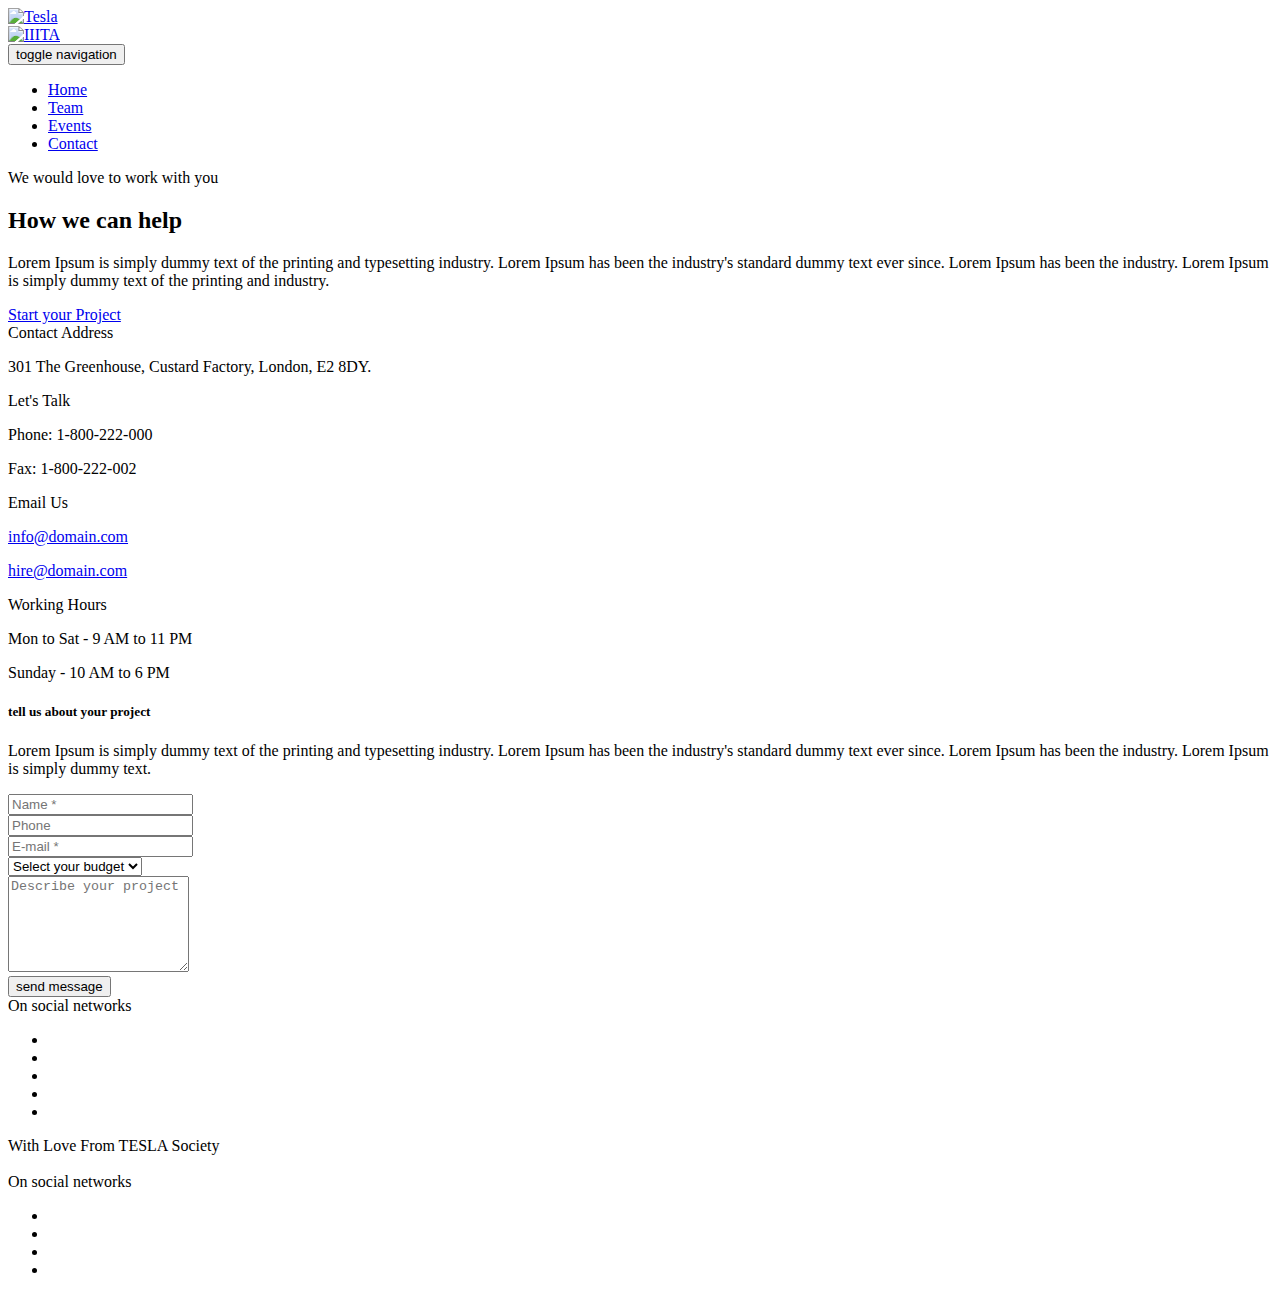
==== contact.html @ bfd26106 "IIIT logo added" ====
<!doctype html>
<html class="no-js" lang="en">
    <head>
        <!-- title -->
        <title>Contact | TESLA</title>
        <meta charset="utf-8" />
        <meta http-equiv="X-UA-Compatible" content="IE=edge" />
        <meta name="viewport" content="width=device-width,initial-scale=1.0,maximum-scale=1" />
        <meta name="author" content="ThemeZaa" />
        <!-- description -->
        <meta name="description" content="POFO is a highly creative, modern, visually stunning and Bootstrap responsive multipurpose agency and portfolio HTML5 template with 25 ready home page demos." />
        <!-- keywords -->
        <meta name="keywords" content="creative, modern, clean, bootstrap responsive, html5, css3, portfolio, blog, agency, templates, multipurpose, one page, corporate, start-up, studio, branding, designer, freelancer, carousel, parallax, photography, personal, masonry, grid, coming soon, faq" />
        <!-- favicon -->
        <link rel="shortcut icon" href="./images/favicon.png" />
        <link rel="apple-touch-icon" href="./images/apple-touch-icon-57x57.png" />
        <link rel="apple-touch-icon" sizes="72x72" href="./images/apple-touch-icon-72x72.png" />
        <link rel="apple-touch-icon" sizes="114x114" href="./images/apple-touch-icon-114x114.png" />
        <!-- animation -->
        <link rel="stylesheet" href="./css/animate.css" />
        <!-- bootstrap -->
        <link rel="stylesheet" href="./css/bootstrap.min.css" />
        <!-- et line icon --> 
        <link rel="stylesheet" href="./css/et-line-icons.css" />
        <!-- font-awesome icon -->
        <link rel="stylesheet" href="./css/font-awesome.min.css" />
        <!-- themify icon -->
        <link rel="stylesheet" href="./css/themify-icons.css" />
        <!-- swiper carousel -->
        <link rel="stylesheet" href="./css/swiper.min.css" />
        <!-- justified gallery  -->
        <link rel="stylesheet" href="./css/justified-gallery.min.css" />
        <!-- magnific popup -->
        <link rel="stylesheet" href="./css/magnific-popup.css" />
        <!-- revolution slider -->
        <link rel="stylesheet" type="text/css" href="./revolution/css/settings.css" media="screen" />
        <link rel="stylesheet" type="text/css" href="./revolution/css/layers.css" />
        <link rel="stylesheet" type="text/css" href="./revolution/css/navigation.css" />
        <!-- bootsnav -->
        <link rel="stylesheet" href="./css/bootsnav.css" />
        <!-- style -->
        <link rel="stylesheet" href="./css/style.css" />
        <!-- responsive css -->
        <link rel="stylesheet" href="./css/responsive.css" />
        <!--[if IE]>
            <script src="./js/html5shiv.js"></script>
        <![endif]-->
    <meta http-equiv="Content-Type" content="text/html; charset=utf-8" /></head>
    <body>   
        <!-- start header -->
        <header>
            <!-- start navigation -->
            <nav class="navbar navbar-default bootsnav bg-black header-dark white-link navbar-top">
                <div class="container nav-header-container">
                    <div class="row">
                        <!-- start logo -->
                        <div class="col-md-1 col-xs-5">
                            <a href="./index.html" title="Tesla" class="logo"><img src="./images/logo-white.png" alt="Tesla" class="logo-light default" /></a>
                        </div>
                        <div class="col-md-6 col-xs-5">
                            <a href="https://www.iiita.ac.in/" title="IIITA" class="logo"><img src="./images/iiita.jpg" alt="IIITA" class="logo-light default" /></a>
                        </div>
                        <!-- end logo -->
                        <div class="col-md-7 col-xs-2 width-auto pull-right accordion-menu xs-no-padding-right">
                            <button type="button" class="navbar-toggle collapsed pull-right" data-toggle="collapse" data-target="#navbar-collapse-toggle-1">
                                <span class="sr-only">toggle navigation</span>
                                <span class="icon-bar"></span>
                                <span class="icon-bar"></span>
                                <span class="icon-bar"></span>
                            </button>
                            <div class="navbar-collapse collapse pull-right" id="navbar-collapse-toggle-1">
                                <ul id="accordion" class="nav navbar-nav navbar-left no-margin alt-font text-normal" data-in="fadeIn" data-out="fadeOut">
                                    <!-- start menu item -->
                                    <li class="dropdown megamenu-fw">
                                        <a href="./index.html">Home</a><i class="fa fa-angle-down dropdown-toggle" data-toggle="dropdown" aria-hidden="true"></i>
                                        <!-- start sub menu -->
                                        
                                    </li>
                                    <!-- end menu item -->
                                    <li class="dropdown simple-dropdown"><a href="team.html">Team</a><i class="fa fa-angle-down dropdown-toggle" data-toggle="dropdown" aria-hidden="true"></i>
                                       
                                    </li>
                                    
                                    <li class="dropdown simple-dropdown"><a href="events.html">Events</a><i class="fa fa-angle-down dropdown-toggle" data-toggle="dropdown" aria-hidden="true"></i>
                                        
                                    </li>
                                    <li class="dropdown megamenu-fw">
                                        <a href="contact.html">Contact</a><i class="fa fa-angle-down dropdown-toggle" data-toggle="dropdown" aria-hidden="true"></i>
                                        
                                    </li>
                                    
                                </ul>
                            </div>
                        </div>
                        <div class="col-md-2 col-xs-5 width-auto">
                            <div class="header-social-icon xs-display-none">
                                <a href="https://www.facebook.com/Tesla.IIITA/" title="Facebook" target="_blank"><i class="fa fa-facebook" aria-hidden="true"></i></a>
                                <a href="https://twitter.com/" title="Twitter" target="_blank"><i class="fa fa-twitter"></i></a>
                            </div>
                        </div>
                    </div>
                </div>
            </nav>
            <!-- end navigation -->  
        </header>
        <!-- end header -->
        
        <!-- start help section -->
        <section class="wow fadeIn big-section">
            <div class="container">
                <div class="row">
                    <div class="col-md-8 col-sm-12 col-xs-12 text-center center-col">
                        <span class="alt-font text-small text-uppercase">We would love to work with you</span>
                        <h2 class="alt-font font-weight-600 letter-spacing-minus-1 text-extra-dark-gray">How we can help</h2>
                        <p class="width-75 center-col xs-width-100">Lorem Ipsum is simply dummy text of the printing and typesetting industry. Lorem Ipsum has been the industry's standard dummy text ever since. Lorem Ipsum has been the industry. Lorem Ipsum is simply dummy text of the printing and industry.</p>
                        <a href="#start-your-project" class="btn btn-large btn-transparent-dark-gray margin-10px-top inner-link">Start your Project</a>
                    </div>
                </div>
            </div>
        </section>
        <!-- end help section -->
        <!-- start contact section -->
        <section class="no-padding bg-extra-dark-gray">
            <div class="container-fluid">
                <div class="row equalize sm-equalize-auto">
                    <div class="col-md-6 col-sm-12 no-padding cover-background sm-height-450px xs-height-350px wow fadeInLeft" style="background: url(./images/contact-img2.jpg)"></div>
                    <div class="col-md-6 col-sm-12 no-padding col-2-nth wow fadeInRight">
                        <!-- start contact item -->
                        <div class="col-md-6 col-sm-6 col-xs-12 display-table bg-extra-dark-gray height-350px last-paragraph-no-margin">
                            <div class="display-table-cell vertical-align-middle text-center">
                                <i class="icon-map text-deep-pink icon-medium margin-25px-bottom"></i>
                                <div class="text-white text-uppercase alt-font font-weight-500 margin-5px-bottom">Contact Address</div>
                                <p class="width-60 md-width-80 center-col text-medium">301 The Greenhouse, Custard Factory, London, E2 8DY.</p>
                            </div>
                        </div>
                        <!-- end contact item -->
                        <!-- start contact item -->
                        <div class="col-md-6 col-sm-6 col-xs-12 display-table bg-black height-350px last-paragraph-no-margin">
                            <div class="display-table-cell vertical-align-middle text-center">
                                <i class="icon-chat text-deep-pink icon-medium margin-25px-bottom"></i>
                                <div class="text-white text-uppercase alt-font font-weight-500 margin-5px-bottom">Let's Talk</div>
                                <p class="center-col text-medium no-margin">Phone: 1-800-222-000</p>
                                <p class="center-col text-medium">Fax: 1-800-222-002</p>
                            </div>
                        </div>
                        <!-- end contact item -->
                        <!-- start contact item -->
                        <div class="col-md-6 col-sm-6 col-xs-12 display-table bg-black height-350px last-paragraph-no-margin">
                            <div class="display-table-cell vertical-align-middle text-center">
                                <i class="icon-envelope text-deep-pink icon-medium margin-25px-bottom"></i>
                                <div class="text-white text-uppercase alt-font font-weight-500 margin-5px-bottom">Email Us</div>
                                <p class="center-col text-medium no-margin"><a href="mailto:info@domain.com">info@domain.com</a></p>
                                <p class="center-col text-medium"><a href="mailto:hire@domain.com">hire@domain.com</a></p>
                            </div>
                        </div>
                        <!-- end contact item -->
                        <!-- start contact item -->
                        <div class="col-md-6 col-sm-6 col-xs-12 display-table bg-extra-dark-gray height-350px last-paragraph-no-margin">
                            <div class="display-table-cell vertical-align-middle text-center">
                                <i class="icon-clock text-deep-pink icon-medium margin-25px-bottom"></i>
                                <div class="text-white text-uppercase alt-font font-weight-500 margin-5px-bottom">Working Hours</div>
                                <p class="center-col text-medium no-margin">Mon to Sat - 9 AM to 11 PM</p>
                                <p class="center-col text-medium">Sunday - 10 AM to 6 PM</p>
                            </div>
                        </div>
                        <!-- end contact item -->
                    </div>
                </div>
            </div>
        </section>
        <!-- end contact section -->        
        <!-- start form section -->
        <section class="wow fadeIn" id="start-your-project">
            <div class="container">
                <div class="row">
                    <div class="col-lg-6 col-md-6 col-sm-8 col-xs-12 center-col margin-eight-bottom sm-margin-40px-bottom xs-margin-30px-bottom text-center last-paragraph-no-margin">
                        <h5 class="alt-font font-weight-600 text-extra-dark-gray text-uppercase">tell us about your project</h5>
                        <p>Lorem Ipsum is simply dummy text of the printing and typesetting industry. Lorem Ipsum has been the industry's standard dummy text ever since. Lorem Ipsum has been the industry. Lorem Ipsum is simply dummy text.</p>
                    </div>  
                </div>
                <form id="project-contact-form" action="javascript:void(0)" method="post" />
                    <div class="row">
                         <div class="col-md-12">
                            <div id="success-project-contact-form" class="no-margin-lr"></div>
                        </div>
                        <div class="col-md-6">
                            <input type="text" name="name" id="name" placeholder="Name *" class="big-input" />
                        </div>
                        <div class="col-md-6">
                            <input type="text" name="phone" id="phone" placeholder="Phone" class="big-input" />
                        </div>
                        <div class="col-md-6">
                            <input type="text" name="email" id="email" placeholder="E-mail *" class="big-input" />
                        </div>
                        <div class="col-md-6">
                            <div class="select-style big-select">
                                <select name="budget" id="budget" class="bg-transparent no-margin-bottom">
                                     <option value="" />Select your budget
                                    <option value="$500 - $1000" />$500 - $1000
                                    <option value="$1000 - $2000" />$1000 - $2000
                                    <option value="$2000 - $5000" />$2000 - $5000
                                </select>
                            </div>
                        </div>
                        <div class="col-md-12">
                            <textarea name="comment" id="comment" placeholder="Describe your project" rows="6" class="big-textarea"></textarea>
                        </div>
                        <div class="col-md-12 text-center">
                            <button id="project-contact-us-button" type="submit" class="btn btn-transparent-dark-gray btn-large margin-20px-top">send message</button>
                        </div>
                    </div>
                </form>
            </div>
        </section>
        <!-- end form section -->
        <section class="wow fadeIn bg-light-gray">
            <div class="container">
                <div class="row">
                    <div class="col-md-12 text-center social-style-4 border round">
                        <span class="text-medium font-weight-500 text-uppercase display-block alt-font text-extra-dark-gray margin-30px-bottom">On social networks</span>
                        <div class="social-icon-style-4">
                            <ul class="margin-30px-top large-icon">
                                <li><a class="facebook" href="http://facebook.com" target="_blank"><i class="fa fa-facebook"></i><span></span></a></li>
                                <li><a class="twitter" href="http://twitter.com" target="_blank"><i class="fa fa-twitter"></i><span></span></a></li>
                                <li><a class="google" href="http://google.com" target="_blank"><i class="fa fa-google"></i><span></span></a></li>
                                <li><a class="dribbble" href="http://dribbble.com" target="_blank"><i class="fa fa-dribbble"></i><span></span></a></li>
                                <li><a class="linkedin" href="http://linkedin.com" target="_blank"><i class="fa fa-linkedin "></i><span></span></a></li>
                            </ul>
                        </div>
                    </div>
                </div>
            </div>
        </section>
        <!-- start footer --> 
        <footer class="footer-center-logo-dark bg-extra-dark-gray padding-five-tb xs-padding-30px-tb">
            <div class="container">
                <div class="row equalize xs-equalize-auto">
                    <!-- start copyright -->
                    <div class="col-md-4 col-sm-5 col-xs-12 text-small text-center alt-font display-table xs-text-center xs-margin-15px-bottom">
                        <div class="display-table-cell vertical-align-middle">
                            With Love From TESLA Society
                        </div>
                    </div>
                    <!-- end copyright -->
                    <!-- start logo -->
                    <div class="col-md-4 col-sm-2 col-xs-12 text-center display-table xs-margin-10px-bottom">
                        <div class="display-table-cell vertical-align-middle">
                            <a href="./index.html"><img class="footer-logo" src="./images/logo-white.png" alt="" /></a>
                        </div>
                    </div>
                    <!-- end logo -->
                    <!-- start social media -->
                    <div class="col-md-4 col-sm-5 col-xs-12 col-xs-12 text-center display-table xs-text-center">
                        <div class="display-table-cell vertical-align-middle">
                            <span class="alt-font text-small margin-20px-right">On social networks</span>
                            <div class="social-icon-style-8 display-inline-block vertical-align-middle">
                                <ul class="small-icon no-margin-bottom">
                                    <li><a class="facebook text-white" href="https://www.facebook.com/Tesla.IIITA/" target="_blank"><i class="fa fa-facebook" aria-hidden="true"></i></a></li>
                                    <li><a class="twitter text-white" href="https://twitter.com/" target="_blank"><i class="fa fa-twitter"></i></a></li>
                                    <li><a class="google text-white" href="https://plus.google.com" target="_blank"><i class="fa fa-google-plus"></i></a></li>
                                    <li><a class="instagram text-white" href="https://instagram.com/" target="_blank"><i class="fa fa-instagram no-margin-right" aria-hidden="true"></i></a></li>
                                </ul>
                            </div>
                        </div>
                    </div>
                    <!-- end social media -->
                </div>
            </div>
        </footer>
        <!-- end footer -->
        <!-- start scroll to top -->
        <a class="scroll-top-arrow" href="javascript:void(0);"><i class="ti-arrow-up"></i></a>
        <!-- end scroll to top  -->
        <!-- javascript libraries -->
        <script type="text/javascript" src="./js/jquery.js"></script>
        <script type="text/javascript" src="./js/modernizr.js"></script>
        <script type="text/javascript" src="./js/bootstrap.min.js"></script>
        <script type="text/javascript" src="./js/jquery.easing.1.3.js"></script>
        <script type="text/javascript" src="./js/skrollr.min.js"></script>
        <script type="text/javascript" src="./js/smooth-scroll.js"></script>
        <script type="text/javascript" src="./js/jquery.appear.js"></script>
        <!-- menu navigation -->
        <script type="text/javascript" src="./js/bootsnav.js"></script>
        <script type="text/javascript" src="./js/jquery.nav.js"></script>
        <!-- animation -->
        <script type="text/javascript" src="./js/wow.min.js"></script>
        <!-- page scroll -->
        <script type="text/javascript" src="./js/page-scroll.js"></script>
        <!-- swiper carousel -->
        <script type="text/javascript" src="./js/swiper.min.js"></script>
        <!-- counter -->
        <script type="text/javascript" src="./js/jquery.count-to.js"></script>
        <!-- parallax -->
        <script type="text/javascript" src="./js/jquery.stellar.js"></script>
        <!-- magnific popup -->
        <script type="text/javascript" src="./js/jquery.magnific-popup.min.js"></script>
        <!-- portfolio with shorting tab -->
        <script type="text/javascript" src="./js/isotope.pkgd.min.js"></script>
        <!-- images loaded -->
        <script type="text/javascript" src="./js/imagesloaded.pkgd.min.js"></script>
        <!-- pull menu -->
        <script type="text/javascript" src="./js/classie.js"></script>
        <script type="text/javascript" src="./js/hamburger-menu.js"></script>
        <!-- counter  -->
        <script type="text/javascript" src="./js/counter.js"></script>
        <!-- fit video  -->
        <script type="text/javascript" src="./js/jquery.fitvids.js"></script>
        <!-- equalize -->
        <script type="text/javascript" src="./js/equalize.min.js"></script>
        <!-- skill bars  -->
        <script type="text/javascript" src="./js/skill.bars.jquery.js"></script> 
        <!-- justified gallery  -->
        <script type="text/javascript" src="./js/justified-gallery.min.js"></script>
        <!--pie chart-->
        <script type="text/javascript" src="./js/jquery.easypiechart.min.js"></script>
        <!-- instagram -->
        <script type="text/javascript" src="./js/instafeed.min.js"></script>
        <!-- retina -->
        <script type="text/javascript" src="./js/retina.min.js"></script>
        <!-- revolution -->
        <script type="text/javascript" src="./revolution/js/jquery.themepunch.tools.min.js"></script>
        <script type="text/javascript" src="./revolution/js/jquery.themepunch.revolution.min.js"></script>
        <!-- revolution slider extensions (load below extensions JS files only on local file systems to make the slider work! The following part can be removed on server for on demand loading) -->
        <!--<script type="text/javascript" src="revolution/js/extensions/revolution.extension.actions.min.js"></script>
        <script type="text/javascript" src="revolution/js/extensions/revolution.extension.carousel.min.js"></script>
        <script type="text/javascript" src="revolution/js/extensions/revolution.extension.kenburn.min.js"></script>
        <script type="text/javascript" src="revolution/js/extensions/revolution.extension.layeranimation.min.js"></script>
        <script type="text/javascript" src="revolution/js/extensions/revolution.extension.migration.min.js"></script>
        <script type="text/javascript" src="revolution/js/extensions/revolution.extension.navigation.min.js"></script>
        <script type="text/javascript" src="revolution/js/extensions/revolution.extension.parallax.min.js"></script>
        <script type="text/javascript" src="revolution/js/extensions/revolution.extension.slideanims.min.js"></script>
        <script type="text/javascript" src="revolution/js/extensions/revolution.extension.video.min.js"></script>-->
        <!-- setting -->
        <script type="text/javascript" src="./js/main.js"></script>
    </body>
</html>
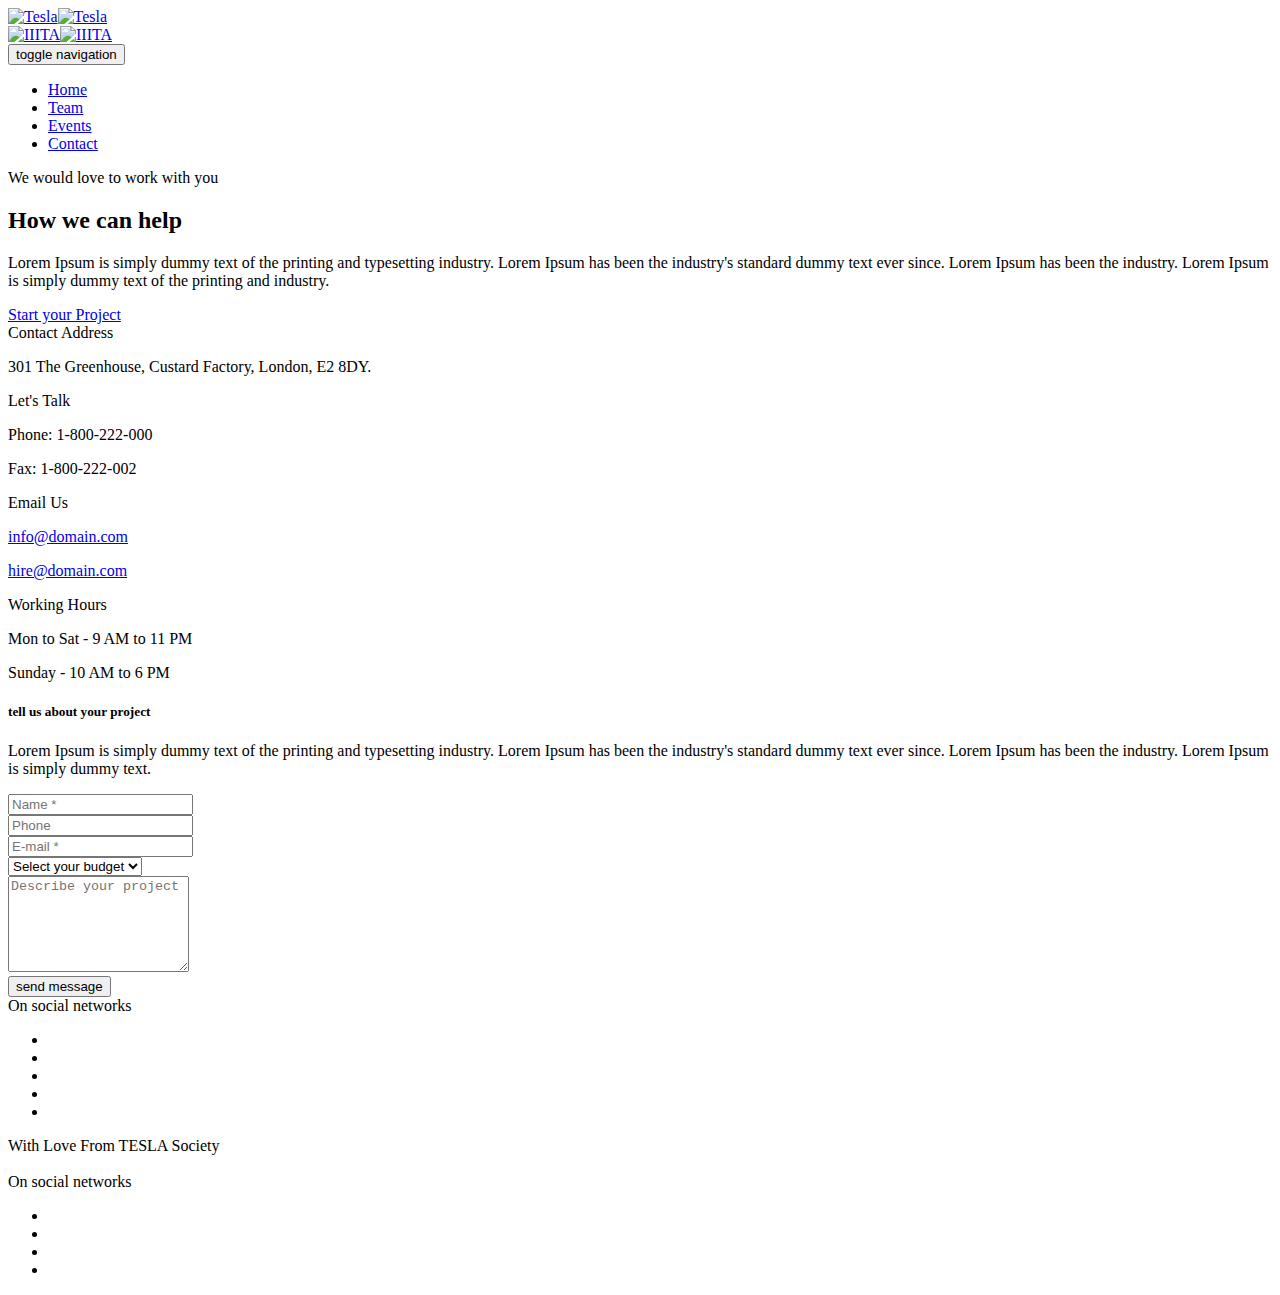
==== commit 244e4554: "Logo fixed" ====
--- a/contact.html
+++ b/contact.html
@@ -54,11 +54,11 @@
                 <div class="container nav-header-container">
                     <div class="row">
                         <!-- start logo -->
-                        <div class="col-md-1 col-xs-5">
-                            <a href="./index.html" title="Tesla" class="logo"><img src="./images/logo-white.png" alt="Tesla" class="logo-light default" /></a>
+                         <div class="col-md-1 col-xs-5">
+                            <a href="./index.html" title="Tesla" class="logo"><img src="./images/logo-white.png" alt="Tesla" class="logo-light default" /><img src="./images/logo.png" class="logo-dark" alt="Tesla" /></a>
                         </div>
                         <div class="col-md-6 col-xs-5">
-                            <a href="https://www.iiita.ac.in/" title="IIITA" class="logo"><img src="./images/iiita.jpg" alt="IIITA" class="logo-light default" /></a>
+                            <a href="https://www.iiita.ac.in/" title="IIITA" class="logo"><img src="./images/iiita.jpg" alt="IIITA" class="logo-light default" /><img src="./images/iiita.jpg" class="logo-dark" alt="IIITA" /></a>
                         </div>
                         <!-- end logo -->
                         <div class="col-md-7 col-xs-2 width-auto pull-right accordion-menu xs-no-padding-right">
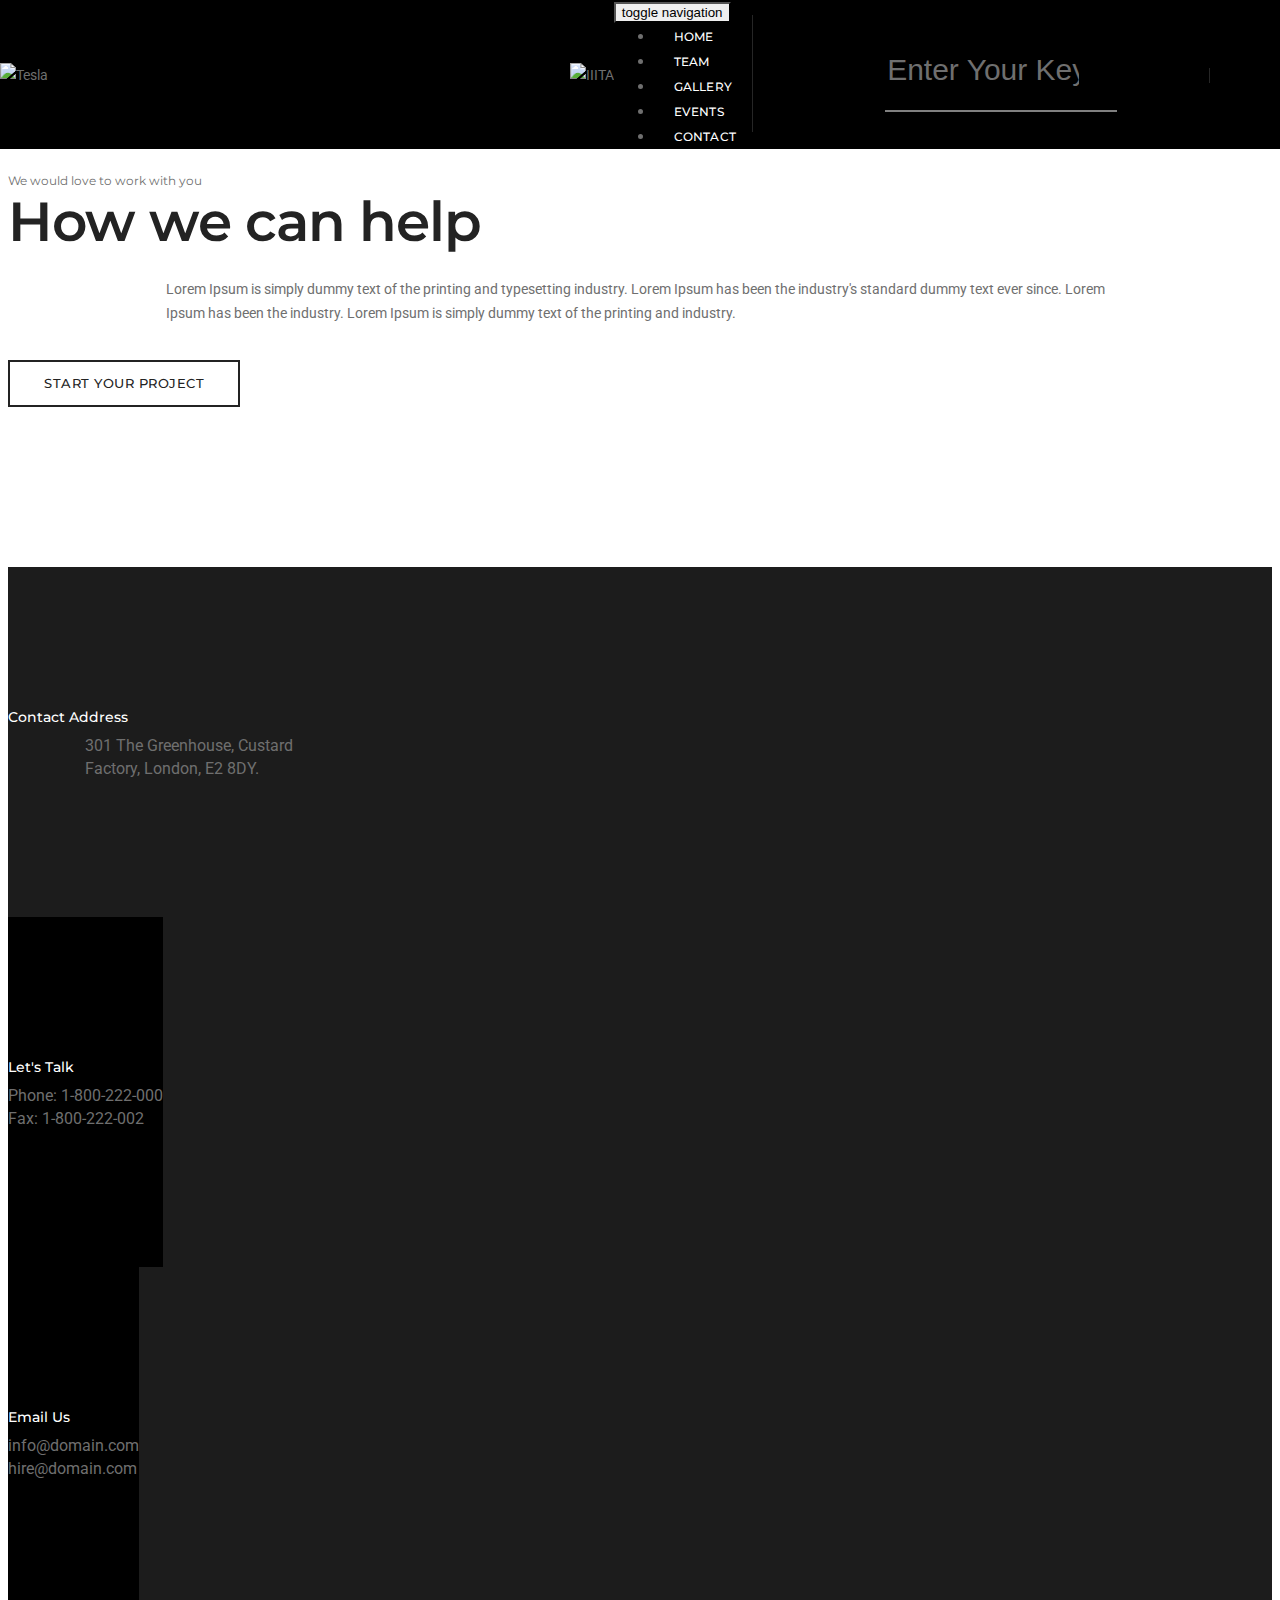
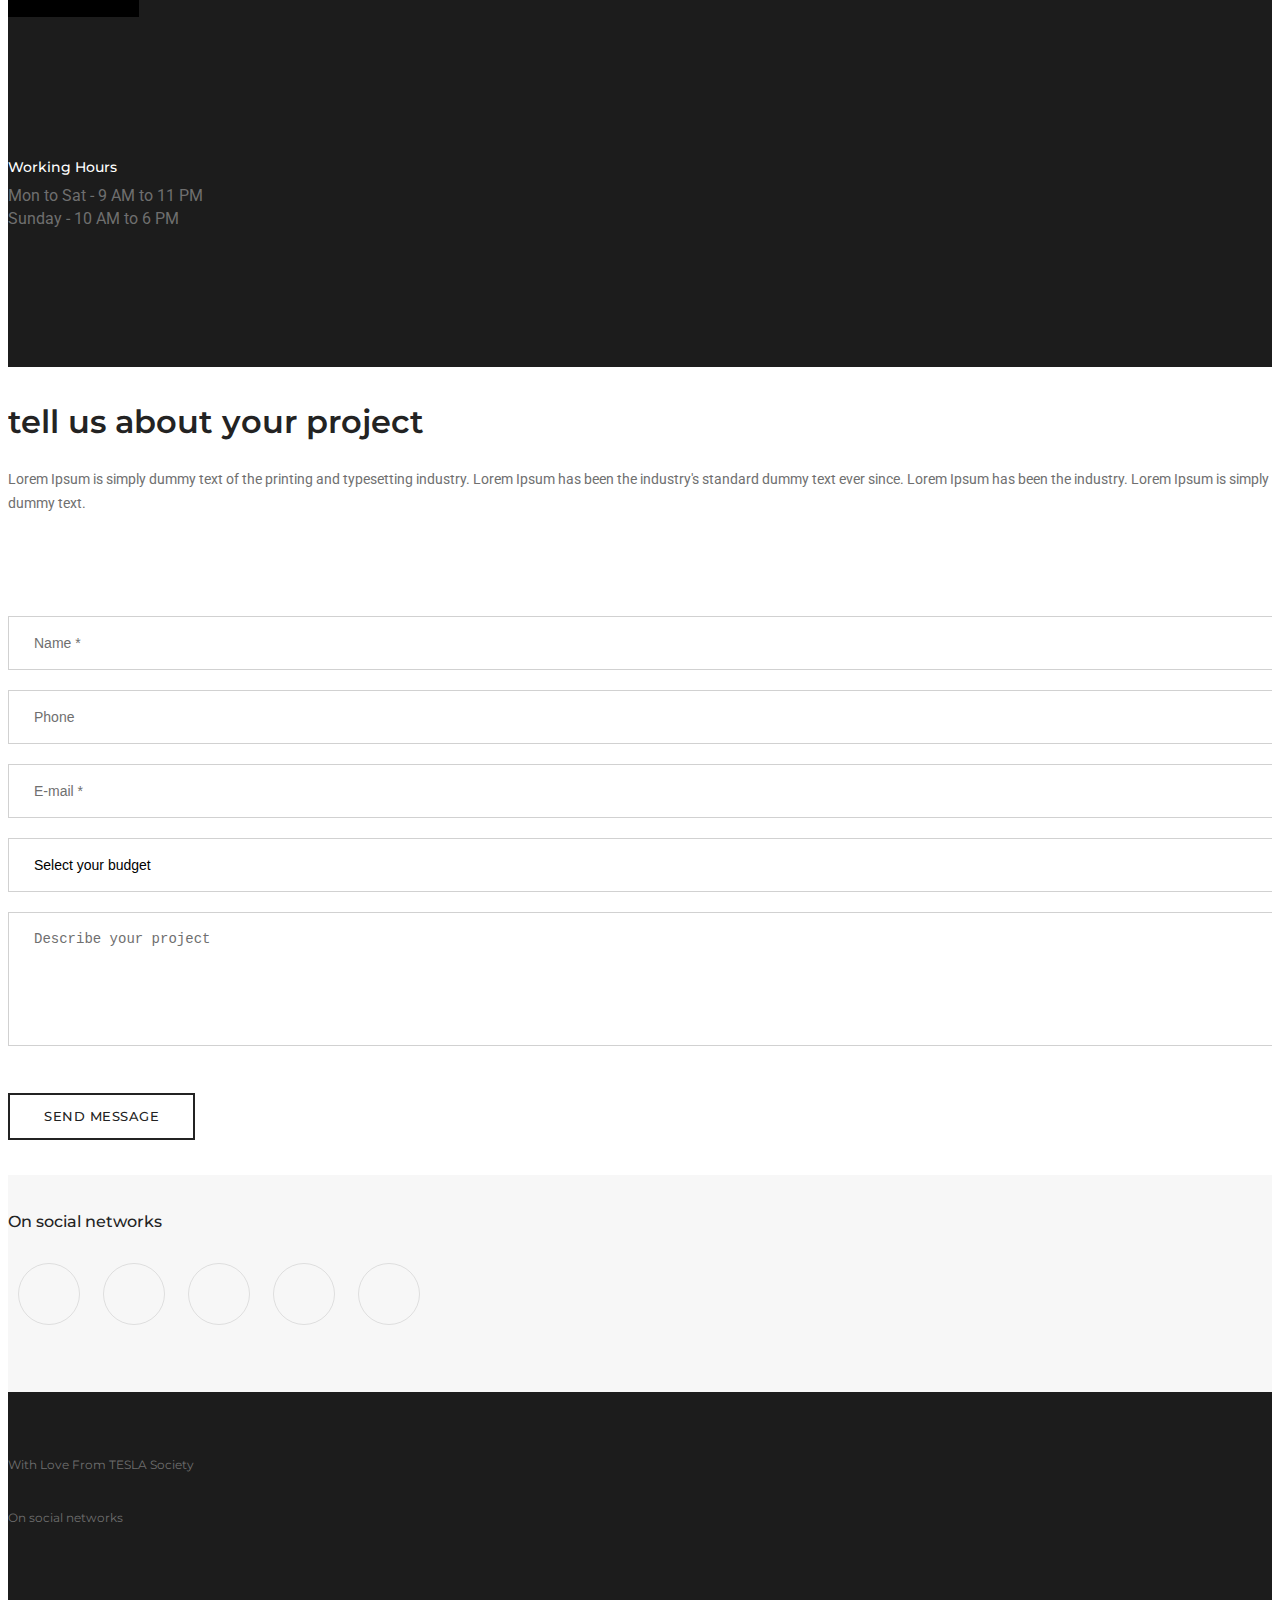
==== commit 7f655fdf: "all changes made" ====
--- a/contact.html
+++ b/contact.html
@@ -54,14 +54,14 @@
                 <div class="container nav-header-container">
                     <div class="row">
                         <!-- start logo -->
-                         <div class="col-md-1 col-xs-5">
-                            <a href="./index.html" title="Tesla" class="logo"><img src="./images/logo-white.png" alt="Tesla" class="logo-light default" /><img src="./images/logo.png" class="logo-dark" alt="Tesla" /></a>
-                        </div>
-                        <div class="col-md-6 col-xs-5">
-                            <a href="https://www.iiita.ac.in/" title="IIITA" class="logo"><img src="./images/iiita.jpg" alt="IIITA" class="logo-light default" /><img src="./images/iiita.jpg" class="logo-dark" alt="IIITA" /></a>
+                        <div class="col-md-1 col-xs-4">
+                            <a href="./index.html" title="Tesla" class="logo"><img src="./images/logo-white.png" alt="Tesla" class="logo-light default" /></a>
+                        </div>
+                        <div class="col-md-3 col-xs-4">
+                            <a href="https://www.iiita.ac.in/" title="IIITA" class="logo"><img src="./images/iiita.jpg" alt="IIITA" class="logo-light default" /></a>
                         </div>
                         <!-- end logo -->
-                        <div class="col-md-7 col-xs-2 width-auto pull-right accordion-menu xs-no-padding-right">
+                        <div class="col-md-8 col-xs-4 width-auto pull-right accordion-menu xs-no-padding-right">
                             <button type="button" class="navbar-toggle collapsed pull-right" data-toggle="collapse" data-target="#navbar-collapse-toggle-1">
                                 <span class="sr-only">toggle navigation</span>
                                 <span class="icon-bar"></span>
@@ -72,20 +72,23 @@
                                 <ul id="accordion" class="nav navbar-nav navbar-left no-margin alt-font text-normal" data-in="fadeIn" data-out="fadeOut">
                                     <!-- start menu item -->
                                     <li class="dropdown megamenu-fw">
-                                        <a href="./index.html">Home</a><i class="fa fa-angle-down dropdown-toggle" data-toggle="dropdown" aria-hidden="true"></i>
+                                        <a href="javascript:void(0);">Home</a><i class="fa dropdown-toggle" data-toggle="dropdown" aria-hidden="true"></i>
                                         <!-- start sub menu -->
                                         
                                     </li>
                                     <!-- end menu item -->
-                                    <li class="dropdown simple-dropdown"><a href="team.html">Team</a><i class="fa fa-angle-down dropdown-toggle" data-toggle="dropdown" aria-hidden="true"></i>
+                                    <li class="dropdown simple-dropdown"><a href="team.html">Team</a><i class="fa dropdown-toggle" data-toggle="dropdown" aria-hidden="true"></i>
                                        
                                     </li>
+                                    <li class="dropdown simple-dropdown"><a href="gallery.html">Gallery</a><i class="fa dropdown-toggle" data-toggle="dropdown" aria-hidden="true"></i>
+                                           
+                                    </li>
                                     
-                                    <li class="dropdown simple-dropdown"><a href="events.html">Events</a><i class="fa fa-angle-down dropdown-toggle" data-toggle="dropdown" aria-hidden="true"></i>
+                                    <li class="dropdown simple-dropdown"><a href="events.html">Events</a><i class="fa dropdown-toggle" data-toggle="dropdown" aria-hidden="true"></i>
                                         
                                     </li>
                                     <li class="dropdown megamenu-fw">
-                                        <a href="contact.html">Contact</a><i class="fa fa-angle-down dropdown-toggle" data-toggle="dropdown" aria-hidden="true"></i>
+                                        <a href="contact.html">Contact</a><i class="fa dropdown-toggle" data-toggle="dropdown" aria-hidden="true"></i>
                                         
                                     </li>
                                     
@@ -93,9 +96,20 @@
                             </div>
                         </div>
                         <div class="col-md-2 col-xs-5 width-auto">
+                            <div class="header-searchbar">
+                                <a href="#search-header" class="header-search-form text-white"><i class="fa fa-search search-button"></i></a>
+                                <!-- search input-->
+                                <form id="search-header" method="post" action="search-result.html" name="search-header" class="mfp-hide search-form-result" />
+                                    <div class="search-form position-relative">
+                                        <button type="submit" class="fa fa-search close-search search-button"></button>
+                                        <input type="text" name="search" class="search-input" placeholder="Enter your keywords..." autocomplete="off" />
+                                    </div>
+                                </form>
+                            </div>
                             <div class="header-social-icon xs-display-none">
-                                <a href="https://www.facebook.com/Tesla.IIITA/" title="Facebook" target="_blank"><i class="fa fa-facebook" aria-hidden="true"></i></a>
+                                <a href="https://www.facebook.com/" title="Facebook" target="_blank"><i class="fa fa-facebook" aria-hidden="true"></i></a>
                                 <a href="https://twitter.com/" title="Twitter" target="_blank"><i class="fa fa-twitter"></i></a>
+                                <a href="https://dribbble.com/" title="Dribbble" target="_blank"><i class="fa fa-dribbble"></i></a>                          
                             </div>
                         </div>
                     </div>
--- a/css/style.css
+++ b/css/style.css
@@ -0,0 +1,3771 @@
+@charset "utf-8";
+
+/* ----------------------------------
+
+Name: style.css
+Version: 1.0
+
+-------------------------------------
+
+Table of contents
+        
+    01. Google font
+    02. Reset
+    03. Typography
+    04. Background color
+    05. Custom
+    06. Button
+    07. Border
+    08. Aside style
+    09. Video
+    10. Background image
+    11. Icon
+    12. Magnific popup
+    13. Header
+    14. Page title
+    15. Swiper carousel
+    16. Slider and parallax typography
+    17. Portfolio
+    18. Elements
+    19. Blog
+    20. Footer
+    21. Home page
+    22. Others
+
+*/
+
+/* ===================================
+    Google font
+====================================== */
+
+@import url('https://fonts.googleapis.com/css?family=Roboto:400,100,300,500,700,900');
+@import url('https://fonts.googleapis.com/css?family=Montserrat:100,200,300,400,500,600,700,800,900');
+
+/* ===================================
+    Reset
+====================================== */
+
+body{ font-family: 'Roboto', sans-serif; -webkit-font-smoothing: antialiased;  font-smoothing: antialiased; font-size:14px; color:#6f6f6f; font-weight: 400;line-height: 24px;}
+body, html { height: 100%; -moz-osx-font-smoothing: grayscale;}
+a, a:active, a:focus { color: #6f6f6f; text-decoration: none; }
+a:hover, a:active{color: #ff214f; text-decoration: none;}
+a:focus, a:active, button:focus, button:active,.btn.active.focus, .btn.active:focus, .btn.focus, .btn:active.focus, .btn:active:focus, .btn:focus {outline: none;}
+img {max-width:100%; height:auto; }
+video { background-size: cover; display: table-cell; vertical-align: middle; width: 100%; }
+input, textarea, select{ border: 1px solid #d1d1d1; font-size: 14px;  padding: 8px 15px; width: 100%; margin: 0 0 20px 0; max-width: 100%; resize: none;}
+input[type="submit"] { width: auto}
+input[type="button"], input[type="text"], input[type="email"], input[type="search"], input[type="password"], textarea, input[type="submit"] { -webkit-appearance: none; outline: none;}
+input:focus, textarea:focus{ border-color: #585858; outline: none; }
+input[type="button"]:focus{ outline: none; }
+select::-ms-expand{ display:none;}
+iframe { border: 0;}
+p {margin: 0 0 25px}
+b, strong { font-weight: 600;}
+.last-paragraph-no-margin p:last-of-type {margin-bottom:0}
+.alt-font strong {font-weight: 600 }
+ul, ol, dl {list-style-position: outside; margin-bottom: 25px}
+*{transition-timing-function: ease-in-out; -ms-transition-timing-function: ease-in-out; -moz-transition-timing-function: ease-in-out; -webkit-transition-timing-function: ease-in-out; -o-transition-timing-function: ease-in-out; transition-duration: .2s; -ms-transition-duration: .2s; -moz-transition-duration: .2s; -webkit-transition-duration: .2s; -o-transition-duration: .2s;}
+*:hover{transition-timing-function: ease-in-out; -ms-transition-timing-function: ease-in-out; -moz-transition-timing-function: ease-in-out; -webkit-transition-timing-function: ease-in-out; -o-transition-timing-function: ease-in-out; transition-duration: .2s; -ms-transition-duration: .2s; -moz-transition-duration: .2s; -webkit-transition-duration: .2s; -o-transition-duration: .2s; }
+::selection { color: #000; background:#dbdbdb; }
+::-moz-selection { color:#000; background:#dbdbdb; }
+::-webkit-input-placeholder { color: #6f6f6f; text-overflow: ellipsis;}
+::-moz-placeholder { color: #6f6f6f; text-overflow: ellipsis; opacity:1;} 
+:-ms-input-placeholder { color: #6f6f6f; text-overflow: ellipsis; opacity:1;}
+
+/* ===================================
+    Typography
+====================================== */
+
+/* font family */
+.alt-font {font-family: 'Montserrat', sans-serif;}
+.main-font {font-family: 'Roboto', sans-serif;}
+
+/* heading */
+h1, h2, h3, h4, h5, h6 {margin:0 0 25px; padding:0; letter-spacing: 0; font-weight: 400;}
+h1 {font-size:70px; line-height: 70px;}
+h2 {font-size:55px; line-height:60px}
+h3 {font-size:48px; line-height:54px}
+h4 {font-size:40px; line-height:46px}
+h5 {font-size:32px; line-height:40px}
+h6 {font-size:25px; line-height:30px}
+
+/* text size */
+.text-extra-small {font-size:11px; line-height:14px}
+.text-small {font-size:12px; line-height:20px}
+.text-medium {font-size:16px; line-height:23px}
+.text-large {font-size:18px; line-height:26px}
+.text-extra-large {font-size: 20px; line-height:26px}
+.title-large {font-size: 100px; line-height:95px}
+.title-extra-large {font-size: 130px; line-height:120px}
+
+/* text color */
+.text-white {color:#FFF}
+.text-black {color:#000}
+.text-extra-dark-gray {color:#232323}
+.text-dark-gray {color:#626262}
+.text-extra-medium-gray {color:#757575}
+.text-medium-gray {color:#939393}
+.text-extra-light-gray {color:#b7b7b7}
+.text-light-gray {color:#d6d5d5}
+.text-very-light-gray {color:#ededed}
+.text-deep-pink {color:#ff214f}
+
+/* dropcap */
+.first-letter {float: left; font-size: 50px; line-height: auto; margin: 0 20px 0 0; text-align: center; padding: 10px 0; font-weight: 600}
+.first-letter-big {float: left; font-size: 110px; line-height: 110px; margin: 0 20px 0 0; padding:0 8px;  text-align: center; font-weight: 600; position: relative;}
+.first-letter-big:before {position: absolute; border-bottom: 1px solid; content: ""; display: block;  width: 100%; top: 55%; left: 0}
+.first-letter-block {  font-size: 30px; height: 55px; line-height: 22px; padding: 15px 0; width: 55px; font-weight: 500; margin-top: 5px }
+.first-letter-block-round { border-radius:6px; border:1px solid;}
+.first-letter-round {border-radius: 50%; font-size:35px; padding: 15px; width: 65px; height: 65px; line-height: 32px;}
+
+/* blockquote */
+blockquote {padding: 20px 30px}
+blockquote  p {font-size: 18px; line-height: 30px; margin-bottom: 17px !important; font-weight: 300 }
+blockquote {border-left: 2px solid; padding: 15px 40px; margin: 45px 0}
+blockquote footer {color: #939393;}
+.blog-image blockquote {padding: 60px; border: 0; margin: 0;}
+.blog-image blockquote h6:before {content:"\e67f"; font-family:'themify'; font-size: 40px; top:5px; position: relative; margin-right: 12px; color: #ff214f}
+
+/* text link hover color */
+a.text-link-white, a.text-link-white i {color:#ffffff}
+a.text-link-white:hover, a.text-link-white:hover i, a.text-link-white:focus, a.text-link-white:focus i {color:#ff214f}
+a.text-link-black, a.text-link-black i {color:#000000}
+a.text-link-dark-gray {color:#939393}
+a.text-link-dark-gray:hover, .text-link-dark-gray:focus {color:#232323}
+a.text-link-extra-dark-gray {color:#232323}
+a.text-link-extra-dark-gray:hover, a.text-link-extra-dark-gray:focus {color:#000000}
+a.text-link-deep-pink, a.text-link-deep-pink i {color:#ff214f}
+a.text-link-deep-pink:hover, a.text-link-deep-pink:hover i, a.text-link-deep-pink:focus, a.text-link-deep-pink:focus i {color:#fff}
+
+/* hover color */
+a.text-white-hover:hover, a.text-white-hover:focus {color:#fff}
+a.text-black-hover:hover, a.text-black-hover:focus {color:#000}
+a.text-deep-pink-hover:hover, a.text-deep-pink-hover:focus {color:#ff214f}
+a.text-extra-dark-gray-hover:hover {color:#232323}
+a.text-dark-gray-hover:hover {color:#626262}
+a.text-extra-medium-gray-hover:hover {color:#757575}
+a.text-medium-gray-hover:hover {color:#939393}
+a.text-extra-light-gray-hover:hover {color:#b7b7b7}
+a.text-light-gray-hover:hover {color:#d6d5d5}
+a.text-very-light-gray-hover:hover {color:#ededed}
+
+/* letter spacing */
+.no-letter-spacing {letter-spacing:0px}
+.letter-spacing-1 {letter-spacing:1px}
+.letter-spacing-2 {letter-spacing:2px}
+.letter-spacing-3 {letter-spacing:3px}
+.letter-spacing-4 {letter-spacing:4px}
+.letter-spacing-5 {letter-spacing:5px}
+.letter-spacing-6 {letter-spacing:6px}
+.letter-spacing-7 {letter-spacing:7px}
+.letter-spacing-8 {letter-spacing:8px}
+.letter-spacing-9 {letter-spacing:9px}
+.letter-spacing-10 {letter-spacing:10px}
+.letter-spacing-minus-1 {letter-spacing:-1px}
+.letter-spacing-minus-2 {letter-spacing:-2px}
+.letter-spacing-minus-3 {letter-spacing:-3px}
+.letter-spacing-minus-4 {letter-spacing:-4px}
+.letter-spacing-minus-5 {letter-spacing:-5px}
+.letter-spacing-minus-6 {letter-spacing:-6px}
+.letter-spacing-minus-7 {letter-spacing:-7px}
+.letter-spacing-minus-8 {letter-spacing:-8px}
+.letter-spacing-minus-9 {letter-spacing:-9px}
+.letter-spacing-minus-10 {letter-spacing:-10px}
+
+/* font weight */
+.font-weight-100 {font-weight:100}
+.font-weight-200 {font-weight:200}
+.font-weight-300 {font-weight:300}
+.font-weight-400 {font-weight:400}
+.font-weight-500 {font-weight:500}
+.font-weight-600 {font-weight:600}
+.font-weight-700 {font-weight:700}
+.font-weight-900 {font-weight:900}
+
+/* text property */
+.text-transform-unset {text-transform:unset}
+.text-decoration-underline {text-decoration:underline; }
+.text-decoration-line-through {text-decoration:line-through;}
+.line-height-unset {line-height: unset}
+.line-height-normal {line-height: normal}
+.line-height-none {line-height:0}
+.word-wrap {word-wrap: break-word}
+.text-nowrap{white-space: nowrap;}
+.text-transform-none {text-transform:none}
+.title-line-through {padding: 0 15px}
+.text-middle-line {position: relative; white-space: nowrap}
+.text-outside-line {position: relative}
+.text-outside-line::before {border-top: 1px solid; content: ""; height: 0; left: auto; position: absolute; right: -60px; top: 50%; width: 40px; opacity: .4; }
+.text-outside-line::after {border-top: 1px solid; content: ""; height: 0; left: auto; position: absolute; left: -60px; top: 50%; width: 40px; opacity: .4; }
+.text-leftside-line {position: relative; padding-left: 35px }
+.text-leftside-line:before {border-top: 1px solid; content: ""; height: 0; left: auto; position: absolute; left: 0; top: 45%; width: 25px; opacity: .7}
+.text-outside-line-full {position: relative; display: inline-block}
+.text-outside-line-full::before {content: ""; position: absolute; top: 50%; height: 1px; width: 99%; display: block; border-bottom:1px solid; right: 100%; margin-right: 25px; opacity: .15}
+.text-outside-line-full::after {content: ""; position: absolute; top: 50%; height: 1px; width: 99%; display: block; border-bottom:1px solid; left: 100%; margin-left: 25px; opacity: .15 }
+.text-middle-line:before {border-bottom: 1px solid; position: absolute; content: ""; width: 100%; top: 53%; opacity: 0.35}
+.text-bottom-line {width: 1px; border-top: 30px solid; margin-left: auto; margin-right: auto;}
+.text-middle-line-deep-pink:before {border-bottom: 1px solid #ff214f; position: absolute; content: ""; width: 100%; margin-top: 5px; margin-left: -20px; top: 50%; -webkit-transform: translateY(-50%); -moz-transform: translateY(-50%); -ms-transform: translateY(-50%); -o-transform: translateY(-50%); transform: translateY(-50%);}
+.text-decoration-line-through-black,.text-decoration-line-through-deep-pink {position: relative;}
+.text-decoration-line-through-deep-pink:before {background: #ff214f;}
+.text-decoration-line-through-black:before {background: #000;}
+.text-decoration-line-through-black::before,.text-decoration-line-through-deep-pink:before {content: ""; height: 1px; left: -10px; position: absolute; top: 53%; width: calc(100% + 20px);-webkit-transform: translateY(-53%); -moz-transform: translateY(-53%); -ms-transform: translateY(-53%); -o-transform: translateY(-53%); transform: translateY(-53%);}
+
+/* line height */
+.line-height-10 {line-height:10px}
+.line-height-13 {line-height:13px}
+.line-height-18 {line-height:18px}
+.line-height-20 {line-height:20px}
+.line-height-24 {line-height:24px}
+.line-height-22 {line-height:22px}
+.line-height-26 {line-height:26px}
+.line-height-28 {line-height:28px}
+.line-height-30 {line-height:30px}
+.line-height-35 {line-height:35px}
+.line-height-40 {line-height:40px}
+.line-height-45 {line-height:45px}
+.line-height-50 {line-height:50px}
+.line-height-55 {line-height:55px}
+.line-height-60 {line-height:60px}
+.line-height-65 {line-height:65px}
+.line-height-70 {line-height:70px}
+.line-height-75 {line-height:75px}
+.line-height-80 {line-height:80px}
+.line-height-85 {line-height:85px}
+.line-height-90 {line-height:90px}
+.line-height-95 {line-height:95px}
+.line-height-100 {line-height:100px}
+.line-height-110 {line-height:110px}
+.line-height-120 {line-height:120px}
+
+/* ===================================
+    Background color
+====================================== */
+
+.bg-transparent {background-color: transparent;}
+.bg-white {background-color:#fff;}
+.bg-black {background-color:#000;}
+.bg-extra-dark-gray {background-color:#1c1c1c;}
+.bg-dark-gray {background-color:#757575;}
+.bg-extra-medium-gray {background-color:#939393;}
+.bg-medium-gray {background-color:#dbdbdb;}
+.bg-extra-light-gray {background-color:#e0e0e0}
+.bg-medium-light-gray {background-color:#ededed}
+.bg-light-gray {background-color:#f7f7f7}
+.bg-very-light-gray {background-color:#fafafa}
+.bg-deep-pink {background-color:#ff214f;}
+.bg-transparent-white { background-color: rgba(255,255,255,0.3); background: -moz-linear-gradient(left, rgba(255,255,255,0) 0%, rgba(255,255,255,0) 37%, rgba(255,255,255,1) 96%, rgba(255,255,255,1) 100%); background: -webkit-gradient(left top, right top, color-stop(0%, rgba(255,255,255,0)), color-stop(37%, rgba(255,255,255,0)), color-stop(96%, rgba(255,255,255,1)), color-stop(100%, rgba(255,255,255,1))); background: -webkit-linear-gradient(left, rgba(255,255,255,0) 0%, rgba(255,255,255,0) 37%, rgba(255,255,255,1) 96%, rgba(255,255,255,1) 100%); background: -o-linear-gradient(left, rgba(255,255,255,0) 0%, rgba(255,255,255,0) 37%, rgba(255,255,255,1) 96%, rgba(255,255,255,1) 100%); background: -ms-linear-gradient(left, rgba(255,255,255,0) 0%, rgba(255,255,255,0) 37%, rgba(255,255,255,1) 96%, rgba(255,255,255,1) 100%); background: linear-gradient(to right, rgba(255,255,255,0) 0%, rgba(255,255,255,0) 37%, rgba(255,255,255,1) 96%, rgba(255,255,255,1) 100%); filter: progid:DXImageTransform.Microsoft.gradient( startColorstr='#ffffff', endColorstr='#ffffff', GradientType=1 ); }
+.bg-transparent-black { background-color: rgba(0,0,0,0); background: -moz-linear-gradient(left, rgba(0,0,0,0) 0%, rgba(0,0,0,0) 37%, rgba(0,0,0,1) 96%, rgba(0,0,0,1) 100%); background: -webkit-gradient(left top, right top, color-stop(0%, rgba(0,0,0,0)), color-stop(37%, rgba(0,0,0,0)), color-stop(96%, rgba(0,0,0,1)), color-stop(100%, rgba(0,0,0,1))); background: -webkit-linear-gradient(left, rgba(0,0,0,0) 0%, rgba(0,0,0,0) 37%, rgba(0,0,0,1) 96%, rgba(0,0,0,1) 100%); background: -o-linear-gradient(left, rgba(0,0,0,0) 0%, rgba(0,0,0,0) 37%, rgba(0,0,0,1) 96%, rgba(0,0,0,1) 100%); background: -ms-linear-gradient(left, rgba(0,0,0,0) 0%, rgba(0,0,0,0) 37%, rgba(0,0,0,1) 96%, rgba(0,0,0,1) 100%); background: linear-gradient(to right, rgba(0,0,0,0) 0%, rgba(0,0,0,0) 37%, rgba(0,0,0,1) 96%, rgba(0,0,0,1) 100%); filter: progid:DXImageTransform.Microsoft.gradient( startColorstr='#000000', endColorstr='#000000', GradientType=1 ); }
+.bg-white-opacity { background-color: rgba(255, 255, 255, 0.85); }
+.bg-black-opacity { background-color: rgba(0, 0, 0, 0.85); }
+.bg-black-opacity-light { background-color: rgba(0, 0, 0, 0.5); }
+.bg-deep-pink-opacity {background-color: rgba(255, 33, 79, 0.85);}
+.bg-charcoal-gray{background-color: #0e0f10;}
+
+/* ===================================
+    Custom
+====================================== */
+
+.center-col {float:none; margin-left:auto; margin-right:auto }
+section {padding: 35px 0; overflow: hidden;}
+section.big-section {padding:160px 0;}
+section.extra-big-section {padding:200px 0;}
+section.half-section {padding:80px 0;}
+.overlap-section {margin-top:-14%; position: relative}
+.col-2-nth .col-md-6:nth-child(2n+1) {clear: left;}
+.col-2-nth .col-sm-6:nth-child(2n+1) {clear: left;}
+.col-3-nth .col-md-4:nth-child(3n+1) {clear: left;}
+.col-3-nth .col-sm-4:nth-child(3n+1) {clear: left;}
+.col-4-nth .col-md-3:nth-child(4n+1) {clear: left;}
+.col-4-nth .col-sm-3:nth-child(4n+1) {clear: left;}
+
+/* input */
+.input-border-bottom {background: transparent; border: 0; border-bottom: 1px solid #484848; padding: 10px 0; margin-bottom: 30px; font-size: 14px;}
+.input-border-bottom:focus{background: transparent; border: 0; border-bottom: 1px solid #929292; }
+.input-border-bottom::-webkit-input-placeholder {font-weight: 300; font-size: 14px; }
+.input-border-bottom::-moz-placeholder {font-weight: 300; font-size: 14px;} 
+.input-border-bottom:-ms-input-placeholder { font-weight: 300; font-size: 14px;}
+
+.extra-big-input, .extra-big-textarea, .extra-big-select select { padding: 18px 25px; font-size: 14px; line-height: 24px; height: 62px;}
+.big-input, .big-textarea, .big-select select { padding: 18px 25px; font-size: 14px; border-radius: 0;}
+
+.medium-input, .medium-textarea, .medium-select select { padding: 12px 20px; font-size: 14px; line-height: normal; border-radius: 0;}
+.small-input, .small-textarea { padding: 12px 15px; font-size: 11px; line-height: normal}
+.small-select select {padding: 15px 15px; line-height: normal}
+.medium-input-light, .medium-textarea-light, .medium-select-light select { padding: 12px 25px; font-size: 12px; line-height: normal}
+
+.extra-small-input, .extra-small-textarea, .extra-small-select select { padding: 9px 17px; font-size: 12px; line-height: normal}
+
+.select-style { width: 100%; overflow: hidden; background: url("../images/select-arrow.png") no-repeat 97% 50%; border: 1px solid #d1d1d1; margin-bottom: 20px }
+.select-style select { width: 100%; border: none; box-shadow: none; background-color: transparent; background-image: none; -webkit-appearance: none; -moz-appearance: none; appearance: none;  cursor: pointer; }
+.select-style select:focus { outline: none; border: none; box-shadow: none }
+
+.input-group input, .input-group textarea, .input-group select {margin:0; border-radius:4px 0 0 4px; border-color: #fff; padding: 19px 25px;}
+.input-group-btn .btn {border-radius:0 4px 4px 0}
+.input-group-btn .btn.btn-large {line-height:2px; height:62px; padding:15px 25px!important}
+.input-group-404 input {height: 62px;}
+
+.input-group .required-error {border: 1px solid #ee2323 !important}
+.input-group .required-error,.input-group .required-error + .input-group-btn button , .input-group .required-error + .input-group-btn a.btn{border: 1px solid #ee2323 !important}
+
+.input-border-white .input-border-bottom {border-bottom: 1px solid #ffffff; color: #fff; border-top: transparent !important;  border-left: transparent !important;  border-right: transparent !important}
+.input-border-white .input-border-bottom:focus{background: transparent; border-bottom: 1px solid #ffffff;  color: #fff }
+.input-border-white .input-border-bottom::-webkit-input-placeholder {color: #fff; }
+.input-border-white .input-border-bottom::-moz-placeholder {color: #fff;} 
+.input-border-white .input-border-bottom:-ms-input-placeholder { color: #fff;}
+
+.btn .caret{border-top:4px solid}
+input.input-bg {background-color: #f7f7f7; border-radius: 4px; border: 1px solid rgba(0,0,0,.1);padding: 10px 20px; margin-bottom: 15px;}
+input.input-bg:focus, textarea.input-bg:focus{ border: 0; border: 1px solid rgba(0,0,0,.3); }
+textarea.input-bg {background-color: #f7f7f7; border-radius: 4px; border: 1px solid rgba(0,0,0,.1);padding: 10px 20px; margin-bottom: 15px; min-height: 130px;}
+.input-bg::-webkit-input-placeholder {font-weight: 300; font-size: 14px;}
+.input-bg::-moz-placeholder {font-weight:400; font-size: 14px;} 
+.input-bg:-ms-input-placeholder { font-weight: 400; font-size: 14px;}
+.required-error {border: 1px solid #ee2323 !important}
+.input-border-bottom.required-error {border-width: 0 !important; border-bottom-width: 1px !important; border-bottom-color: #ee2323 !important}
+#success-subscribe-newsletter { clear: both; margin: 0 15px 15px; text-align: center; border: 1px solid #1a940a; color: #1a940a;  padding: 2px 0; display: none; font-size: 11px}
+#success-subscribe-newsletter2 { clear: both; margin: 0 15px 15px; text-align: center; border: 1px solid #1a940a; color: #1a940a;  padding: 2px 0; display: none; font-size: 11px}
+
+#success-contact-form { clear: both; margin: 0 15px 15px; text-align: center; border: 1px solid #1a940a; color: #1a940a;  padding: 2px 0; display: none; font-size: 11px}
+#success-contact-form-2 { clear: both; margin: 0 15px 15px; text-align: center; border: 1px solid #1a940a; color: #1a940a;  padding: 2px 0; display: none; font-size: 11px}
+#success-contact-form-3 { clear: both; margin: 0 15px 15px; text-align: center; border: 1px solid #1a940a; color: #1a940a;  padding: 2px 0; display: none; font-size: 11px}
+#success-project-contact-form { clear: both; margin: 0 15px 15px; text-align: center; border: 1px solid #1a940a; color: #1a940a;  padding: 2px 0; display: none; font-size: 11px}
+#success-project-contact-form-4 { clear: both; margin: 0 15px 15px; text-align: center; border: 1px solid #1a940a; color: #1a940a;  padding: 2px 0; display: none; font-size: 11px}
+
+
+/* separator */
+.separator-line-verticle-extra-small {width:1px; height: 8px;}
+.separator-line-verticle-small-thick {width:17px; height: 3px;}
+.separator-line-verticle-small {width:1px; height: 13px;}
+.separator-line-verticle-small-thick2 {width:64px; height: 7px;}
+.separator-line-verticle-large {width:1px; height:20px;}
+.separator-line-verticle-extra-large {width:1px; height:30px;}
+.separator-line-verticle-medium-thick-full {width:8px; height: 40px;}
+.separator-line-verticle-large-thick {width:109px; height: 11px}
+.separator-line-horrizontal-medium-light {width:36px; height: 3px;}
+.separator-line-horrizontal-medium-light2 {width:40%; height: 1px;}
+.separator-line-horrizontal-medium-light3 {width:18%; height: 1px;}
+.separator-line-horrizontal-medium-thick {width:50px; height: 5px;}
+.separator-line-horrizontal-full {width:100%; height: 1px;}
+
+/* divider */
+.divider-full {width:100%; height: 1px; display: inline-block}
+
+/* opacity */
+.opacity-very-light {position: absolute; height: 100%; width: 100%; opacity: 0.2; top:0; left: 0;}
+.opacity-light {position: absolute; height: 100%; width: 100%; opacity: 0.3; top:0; left: 0;}
+.opacity-extra-medium {position: absolute; height: 100%; width: 100%; opacity: 0.5; top:0; left: 0;}
+.opacity-medium {position: absolute; height: 100%; width: 100%; opacity: 0.75; top:0; left: 0;}
+.opacity-full {position: absolute; height: 100%; width: 100%; opacity: 0.8; top:0; left: 0;}
+.opacity-full-dark {position: absolute; height: 100%; width: 100%; opacity: 0.9; top:0; left: 0;}
+
+.opacity1 {opacity:.1}
+.opacity2 {opacity:.2}
+.opacity3 {opacity:.3}
+.opacity4 {opacity:.4}
+.opacity5 {opacity:.5}
+.opacity6 {opacity:.6}
+.opacity7 {opacity:.7}
+.opacity8 {opacity:.8}
+.opacity9 {opacity:.9}
+
+/* box-shadow */
+.btn-shadow { box-shadow: 0 0 6px rgba(0,0,0,.3);}
+.box-shadow-light { box-shadow: 0 0 3px rgba(0,0,0,.1);}
+.box-shadow { box-shadow: 0 0 3px rgba(0,0,0, .2);}
+.box-shadow-dark { box-shadow: 0 0 4px rgba(0,0,0,.4);}
+.box-shadow-large { box-shadow: 0 0 12px rgba(0,0,0,.1);}
+
+/* z-index */
+.z-index-1111 {z-index:1111;}
+.z-index-111 {z-index:111;}
+.z-index-1 {z-index:1;}
+.z-index-2 {z-index:2;}
+.z-index-3 {z-index:3;}
+.z-index-4 {z-index:4;}
+.z-index-5 {z-index:5;}
+.z-index-0 {z-index:0;}
+.z-index-minus2 {z-index:-2;}
+
+/* verticle align */
+.vertical-align-middle {vertical-align: middle;}
+.vertical-align-top {vertical-align: top;}
+.vertical-align-bottom {vertical-align: bottom;}
+.vertical-middle {-webkit-transform: translateY(-50%); -ms-transform: translateY(-50%); transform: translateY(-50%); -moz-transform: translateY(-50%); -o-transform: translateY(-50%); position: absolute; top: 50%; left:0; right: 0}
+.clear-both{ clear:both}
+.line-break { display:block;}
+.no-transition *, .swiper-container *, .mfp-container *, .skillbar-bar-main *, .portfolio-grid *, .parallax, .rev-slider *, .header-searchbar *, .header-social-icon * { transition-timing-function: none; -moz-transition-timing-function: none; -webkit-transition-timing-function: none; -o-transition-timing-function: none; -ms-transition-timing-function: none; transition-duration: 0s; -moz-transition-duration: 0s; -webkit-transition-duration: 0s; -o-transition-duration: 0s; -ms-transition-duration: 0s; }
+.absolute-middle-center {left: 50%; top: 50%; position: absolute; -ms-transform: translateX(-50%) translateY(-50%); -moz-transform: translateX(-50%) translateY(-50%); -webkit-transform: translateX(-50%) translateY(-50%); transform: translateX(-50%) translateY(-50%); -o-transform: translateX(-50%) translateY(-50%); }
+.absolute-bottom-center {left: 50%; top: 80%; position: absolute; -ms-transform: translateX(-50%) translateY(-80%); -moz-transform: translateX(-50%) translateY(-80%); -webkit-transform: translateX(-50%) translateY(-80%); transform: translateX(-50%) translateY(-80%); -o-transform: translateX(-50%) translateY(-80%); }
+
+/* ===================================
+    Button
+====================================== */
+
+.btn {display:inline-block; border:2px solid transparent; letter-spacing: .5px; line-height: inherit; border-radius: 0; text-transform: uppercase; width: auto; font-family: 'Montserrat', sans-serif; font-weight: 500; transition-duration: 0.3s; transition-timing-function: ease-in-out}
+
+/* button size */
+.btn.btn-very-small {font-size:9px; padding: 1px 17px; line-height: 22px;}
+.btn.btn-small {font-size:11px; padding: 4px 24px;}
+.btn.btn-medium {font-size:12px; padding: 6px 25px 5px;}
+.btn.btn-large {font-size:13px; padding: 9px 34px; line-height: 25px}
+.btn.btn-extra-large {font-size:15px; padding: 12px 40px 13px;  line-height: 25px}
+.btn-dual .btn {margin: 0 10px; }
+.btn i {margin-left: 6px; vertical-align: middle; position: relative; top:-1px}
+
+/* button background */
+.btn.btn-white {background:#ffffff; border-color: #ffffff; color: #232323}
+.btn.btn-white:hover, .btn.btn-white:focus {background: transparent; color: #fff}
+.btn.btn-black {background:#000000; border-color: #000000; color: #fff}
+.btn.btn-black:hover, .btn.btn-black:focus {background: transparent; color: #000}
+.btn.btn-dark-gray {background: #232323; border-color: #232323; color: #fff}
+.btn.btn-dark-gray:hover, .btn.btn-dark-gray:focus {background: transparent; color: #232323}
+.btn.btn-light-gray {background: #dbdbdb; border-color: #dbdbdb; color: #232323}
+.btn.btn-light-gray:hover, .btn.btn-light-gray:focus {background: transparent; border-color: #dbdbdb; color: #dbdbdb}
+.btn.btn-deep-pink {background: #ff214f; border-color: #ff214f; color: #ffffff}
+.btn.btn-deep-pink:hover, .btn.btn-deep-pink:focus {background: transparent; border-color: #ff214f; color: #ff214f}
+
+/* button transparent */
+.btn.btn-transparent-white {background: transparent; border-color: #ffffff; color: #ffffff}
+.btn.btn-transparent-white:hover, .btn.btn-transparent-white:focus {background: #ffffff; border-color: #ffffff; color: #232323}
+.btn.btn-transparent-black {background: transparent; border-color: #000000; color: #000000}
+.btn.btn-transparent-black:hover, .btn.btn-transparent-black:focus {background: #000000; border-color: #000000; color: #ffffff}
+.btn.btn-transparent-dark-gray {background: transparent; border-color: #232323; color: #232323}
+.btn.btn-transparent-dark-gray:hover, .btn.btn-transparent-dark-gray:focus {background: #232323; border-color: #232323; color: #ffffff}
+.btn.btn-transparent-light-gray {background: transparent; border-color: #dbdbdb; color: #dbdbdb}
+.btn.btn-transparent-light-gray:hover, .btn.btn-transparent-light-gray:focus {background: #dbdbdb; border-color: #dbdbdb; color: #232323}
+.btn.btn-transparent-deep-pink {background: transparent; border-color: #ff214f; color: #ff214f}
+.btn.btn-transparent-deep-pink:hover, .btn.btn-transparent-deep-pink:focus {background: #ff214f; border-color: #ff214f; color: #fff}
+
+/* button rounded */
+.btn.btn-rounded {border-radius: 50px}
+.btn.btn-rounded.btn-very-small {padding: 2px 23px 1px;}
+.btn.btn-rounded.btn-small {padding: 5px 29px;}
+.btn.btn-rounded.btn-medium {padding: 6px 32px;}
+.btn.btn-rounded.btn-large {padding: 9px 38px;}
+.btn.btn-rounded.btn-extra-large {padding: 12px 45px 13px;}
+
+/* image button */
+.image-button {width: 100%; background: rgba(0,0,0,0.80); padding: 26px; font-family: "Roboto", sans-serif; font-size: 16px;}
+.image-button:hover {background: rgba(0,0,0,0.5);}
+
+.tag-cloud a {font-size: 10px; padding: 3px 8px; border: 1px solid #d9d9d9; margin: 0 8px 8px 0; display: inline-block; text-transform: uppercase; color: #232323; line-height: 18px;}
+.tag-cloud a:hover{ background: #232323; color: #fff !important; border: 1px solid #232323;}
+
+/* dropdown style 1 */
+.dropdown-style-1 .btn {color: #fff; font-size: 11px; padding: 0; margin: 0; background: transparent; border: none; font-weight:normal}
+.dropdown-style-1 .btn:hover, .custom-dropdown btn:focus {color: #ff214f;}
+.dropdown-style-1 .dropdown-menu {margin-top: 2px; min-width: 130px; border-radius:0; border: none; z-index: 444; right: 0; left:auto;}
+.dropdown-style-1 .dropdown-menu > li > a {padding: 6px 15px; font-size: 12px}
+.dropdown-style-1 .dropdown-menu > li > a:hover,.dropdown-style-1 .dropdown-menu > li > a:focus {background: #ededed}
+
+/* ===================================
+    Border
+====================================== */
+
+.border-all {border: 1px solid #ededed}
+
+/* boder width */
+.border-width-1 {border-width:1px;}
+.border-width-2 {border-width:2px;}
+.border-width-3 {border-width:3px;}
+.border-width-4 {border-width:4px;}
+.border-width-5 {border-width:5px;}
+.border-width-6 {border-width:6px;}
+.border-width-7 {border-width:7px;}
+.border-width-8 {border-width:8px;}
+.border-width-9 {border-width:9px;}
+.border-width-10 {border-width:10px;}
+.border-width-20 {border-width:20px;}
+
+/* boder align */
+.border-top {border-top: 1px solid;}
+.border-bottom {border-bottom: 1px solid;}
+.border-left {border-left: 1px solid;}
+.border-right {border-right: 1px solid;}
+.border-lr {border-left: 1px solid; border-right: 1px solid;}
+.border-tb {border-top: 1px solid; border-bottom: 1px solid;}
+
+/* border color */
+.border-color-white {border-color:#fff}
+.border-color-black {border-color:#000}
+.border-color-extra-dark-gray {border-color:#232323}
+.border-color-medium-dark-gray {border-color:#363636}
+.border-color-dark-gray {border-color:#939393}
+.border-color-extra-medium-gray {border-color:#dbdbdb}
+.border-color-medium-gray {border-color:#e4e4e4}
+.border-color-extra-light-gray {border-color:#ededed}
+.border-color-light-gray {border-color:#f5f5f5}
+.border-color-light-pink {border-color:#862237}
+.border-color-deep-pink {border-color:#ff214f}
+.border-color-transparent-pink {border-color: rgba(255, 33, 79, 0.45);}
+
+/* boder style */
+.border-dotted {border-style: dotted !important;}
+.border-dashed {border-style: dashed !important;}
+.border-solid {border-style: solid !important;}
+.border-double {border-style: double !important;}
+.border-groove {border-style: groove !important;}
+.border-ridge {border-style: ridge !important;}
+.border-inset {border-style: inset !important;}
+.border-outset {border-style: outset !important;}
+.border-none {border-style: none !important;}
+.border-hidden {border-style: hidden !important;}
+.border-transperent {border-color: transparent !important;}
+
+.no-border-top {border-top:0 !important}
+.no-border-bottom {border-bottom:0 !important}
+.no-border-right {border-right:0 !important}
+.no-border-left {border-left:0 !important}
+
+/* border for overline icon box */
+.overline-icon-box{border-top-width: 4px;}
+
+/* border color for overline icon box */
+.overline-icon-box.overline-white{border-top-color: #fff;}
+.overline-icon-box.overline-black{border-top-color: #000;}
+.overline-icon-box.overline-extra-dark-gray{border-top-color: #232323;}
+.overline-icon-box.overline-medium-dark-gray{border-top-color: #363636;}
+.overline-icon-box.overline-dark-gray{border-top-color: #939393;}
+.overline-icon-box.overline-extra-light-gray{border-top-color: #dbdbdb;}
+.overline-icon-box.overline-medium-gray{border-top-color: #e4e4e4;}
+.overline-icon-box.overline-light-gray{border-top-color: #f5f5f5;}
+.overline-icon-box.overline-light-pink{border-top-color: #862237;}
+.overline-icon-box.overline-deep-pink{border-top-color: #ff214f;}
+.overline-icon-box.overline-transparent-pink{border-top-color: rgba(255, 33, 79, 0.45);}
+
+/* transparent border */
+.border-black-light {border-color: rgba(0,0,0,.1) !important;}
+.border-white-light {border-color: rgba(255,255,255,.1) !important;}
+
+/* border radius */
+.border-radius-1 {border-radius:1px}
+.border-radius-2 {border-radius:2px}
+.border-radius-3 {border-radius:3px}
+.border-radius-4 {border-radius:4px}
+.border-radius-5 {border-radius:5px}
+.border-radius-6 {border-radius:6px}
+.border-radius-7 {border-radius:7px}
+.border-radius-8 {border-radius:8px}
+.border-radius-9 {border-radius:9px}
+.border-radius-10 {border-radius:10px}
+.border-radius-50 {border-radius:50%}
+.border-radius-100 {border-radius:100%}
+.border-radius-none {border-radius:0}
+
+/* ===================================
+    Aside style
+====================================== */
+
+.aside-title {position: relative; overflow:hidden}
+.aside-title span {display: inline-block; vertical-align:middle; margin-right: 20px;}
+.aside-title:after {content: ""; display: inline-block; width: 100%; background: #ff214f; height: 1px; top: 50%; position: absolute;}
+.right-sidebar {padding-right:45px;}
+.left-sidebar {padding-left:45px;}
+
+/* ===================================
+    Video
+====================================== */
+
+.video-wrapper {height: 100%; overflow: hidden; position: absolute; width: 100%; }
+.html-video {background-color: #000; height: auto; left: 50%; min-height: 100%; min-width: 100%; position: absolute; top: 50%; -ms-transform: translate(-50%, -50%); -webkit-transform: translate(-50%, -50%); transform: translate(-50%, -50%); -moz-transform: translate(-50%, -50%); -o-transform: translate(-50%, -50%);  width: auto; z-index: -3; }
+.video-wrapper iframe {height: 100%; left: 0; position: absolute; top: -5px !important; width: 100%;}
+.video-background{position: absolute; height: 100%; width: 100%; z-index: 1; top:0; background: rgba(67,67,67,0.5) }
+
+/* ===================================
+    Background image
+====================================== */
+
+.parallax {position: relative; background-size: cover; overflow: hidden; background-attachment: fixed  }
+.fix-background {position: relative;  background-size: cover; animation-duration: 0s; animation-fill-mode: none; -webkit-animation-duration: 0s;  -webkit-animation-fill-mode: none; -moz-animation-duration: 0s;  -moz-animation-fill-mode: none; -ms-animation-duration: 0s; -ms-animation-fill-mode: none; -o-animation-fill-mode: none; overflow: hidden; background-position: center center; background-repeat: no-repeat; background-attachment: fixed }
+.cover-background {position: relative !important; background-size: cover !important; overflow: hidden !important; background-position: center !important; background-repeat: no-repeat !important;}
+.background-size-inherit {background-size: inherit}
+.background-attachment-inherit {background-attachment: inherit}
+.background-position-left {background-position: left center;}
+.background-position-left-bottom {background-position: left bottom;}
+.background-position-right {background-position: right center;}
+.background-position-top {background-position: center top !important;}
+.up-down-ani { display:table; position: relative; -webkit-animation-name: up-down-animation; -webkit-animation-duration:.7s; -webkit-animation-timing-function: linear; -webkit-animation-delay:.7s; -webkit-animation-iteration-count: infinite; -webkit-animation-direction: alternate; -moz-animation-name: up-down-animation; -moz-animation-duration:.7s; -moz-animation-timing-function: linear; -moz-animation-delay:.7s; -moz-animation-iteration-count: infinite; -ms-animation-name: up-down-animation; -ms-animation-duration:.7s; -ms-animation-timing-function: linear; -ms-animation-delay:.7s; -ms-animation-iteration-count: infinite; -ms-animation-direction: alternate; -o-animation-direction: alternate; -o-animation-name: up-down-animation; -o-animation-duration:.7s; -o-animation-timing-function: linear; -o-animation-delay:.7s; -o-animation-iteration-count: infinite; -o-animation-direction: alternate; animation-direction: alternate; animation-name: up-down-animation; animation-duration:.7s; animation-timing-function: linear; animation-delay:.7s; animation-iteration-count: infinite; animation-direction: alternate; margin:0 auto; }
+.background-position-x-50 {background-position-x: 50% !important;}
+
+/*==============================
+    Margin
+================================*/
+
+.margin-half-all {margin:.5%}
+.margin-one-all {margin:1%}
+.margin-one-half-all {margin:1.5%}
+.margin-two-all {margin:2%}
+.margin-two-half-all {margin:2.5%}
+.margin-three-all {margin:3%}
+.margin-three-half-all {margin:3.5%}
+.margin-four-all {margin:4%}
+.margin-four-half-all {margin:4.5%}
+.margin-five-all {margin:5%}
+.margin-five-half-all {margin:5.5%}
+.margin-six-all {margin:6%}
+.margin-six-half-all {margin:6.5%}
+.margin-seven-all {margin:7%}
+.margin-seven-half-all {margin:7.5%}
+.margin-eight-all {margin:8%}
+.margin-eight-half-all {margin:8.5%}
+.margin-nine-all {margin:9%}
+.margin-nine-half-all {margin:9.5%}
+.margin-ten-all {margin:10%}
+.margin-ten-half-all {margin:10.5%}
+.margin-eleven-all {margin:11%}
+.margin-eleven-half-all {margin:11.5%}
+.margin-twelve-all {margin:12%}
+.margin-twelve-half-all {margin:12.5%}
+.margin-thirteen-all {margin:13%}
+.margin-thirteen-half-all {margin:13.5%}
+.margin-fourteen-all {margin:14%}
+.margin-fourteen-half-all {margin:14.5%}
+.margin-fifteen-all {margin:15%}
+.margin-fifteen-half-all {margin:15.5%}
+.margin-sixteen-all {margin:16%}
+.margin-sixteen-half-all {margin:16.5%}
+.margin-seventeen-all {margin:17%}
+.margin-seventeen-half-all {margin:17.5%}
+.margin-eighteen-all {margin:18%}
+.margin-eighteen-half-all {margin:18.5%}
+.margin-nineteen-all {margin:19%}
+.margin-nineteen-half-all {margin:19.5%}
+.margin-twenty-all {margin:20%}
+.margin-twenty-half-all {margin:20.5%}
+.margin-twenty-one-all {margin:21%}
+.margin-twenty-one-half-all {margin:21.5%}
+.margin-twenty-two-all {margin:22%}
+.margin-twenty-two-half-all {margin:22.5%}
+.margin-twenty-three-all {margin:23%}
+.margin-twenty-three-half-all {margin:23.5%}
+.margin-twenty-four-all {margin:24%}
+.margin-twenty-four-half-all {margin:24.5%}
+.margin-twenty-five-all {margin:25%}
+.margin-5px-all {margin:5px}
+.margin-10px-all {margin:10px}
+.margin-15px-all {margin:15px}
+.margin-20px-all {margin:20px}
+.margin-25px-all {margin:25px}
+.margin-30px-all {margin:30px}
+.margin-35px-all {margin:35px}
+.margin-40px-all {margin:40px}
+.margin-45px-all {margin:45px}
+.margin-50px-all {margin:50px}
+.margin-55px-all {margin:55px}
+.margin-60px-all {margin:60px}
+.margin-65px-all {margin:65px}
+.margin-70px-all {margin:70px}
+.margin-75px-all {margin:75px}
+.margin-80px-all {margin:80px}
+.margin-85px-all {margin:85px}
+.margin-90px-all {margin:90px}
+.margin-95px-all {margin:95px}
+.margin-100px-all {margin:100px}
+
+.no-margin {margin:0 !important}
+.no-margin-lr {margin-left: 0 !important; margin-right: 0 !important}
+.no-margin-tb {margin-top: 0 !important; margin-bottom: 0 !important}
+.no-margin-top {margin-top:0 !important}
+.no-margin-bottom {margin-bottom:0 !important}
+.no-margin-left {margin-left:0 !important}
+.no-margin-right {margin-right:0 !important}
+.margin-lr-auto {margin-left:auto !important; margin-right:auto !important}
+.margin-auto {margin: 0 auto !important;}
+
+/* margin top */
+.margin-one-top {margin-top:1%}
+.margin-one-half-top {margin-top:1.5%}
+.margin-two-top {margin-top:2%}
+.margin-two-half-top {margin-top:2.5%}
+.margin-three-top {margin-top:3%}
+.margin-three-half-top {margin-top:3.5%}
+.margin-four-top {margin-top:4%}
+.margin-four-half-top {margin-top:4.5%}
+.margin-five-top {margin-top:5%}
+.margin-five-half-top {margin-top:5.5%}
+.margin-six-top {margin-top:6%}
+.margin-six-half-top {margin-top:6.5%}
+.margin-seven-top {margin-top:7%}
+.margin-seven-half-top {margin-top:7.5%}
+.margin-eight-top {margin-top:8%}
+.margin-eight-half-top {margin-top:8.5%}
+.margin-nine-top {margin-top:9%}
+.margin-nine-half-top {margin-top:9.5%}
+.margin-ten-top {margin-top:10%}
+.margin-ten-half-top {margin-top:10.5%}
+.margin-eleven-top {margin-top:11%}
+.margin-eleven-half-top {margin-top:11.5%}
+.margin-twelve-top {margin-top:12%}
+.margin-twelve-half-top {margin-top:12.5%}
+.margin-thirteen-top {margin-top:13%}
+.margin-thirteen-half-top {margin-top:13.5%}
+.margin-fourteen-top {margin-top:14%}
+.margin-fourteen-half-top {margin-top:14.5%}
+.margin-fifteen-top {margin-top:15%}
+.margin-fifteen-half-top {margin-top:15.5%}
+.margin-sixteen-top {margin-top:16%}
+.margin-sixteen-half-top {margin-top:16.5%}
+.margin-seventeen-top {margin-top:17%}
+.margin-seventeen-half-top {margin-top:17.5%}
+.margin-eighteen-top {margin-top:18%}
+.margin-eighteen-half-top {margin-top:18.5%}
+.margin-nineteen-top {margin-top:19%}
+.margin-nineteen-half-top {margin-top:19.5%}
+.margin-twenty-top {margin-top:20%}
+.margin-twenty-half-top {margin-top:20.5%}
+.margin-twenty-one-top {margin-top:21%}
+.margin-twenty-one-half-top {margin-top:21.5%}
+.margin-twenty-two-top {margin-top:22%}
+.margin-twenty-two-half-top {margin-top:22.5%}
+.margin-twenty-three-top {margin-top:23%}
+.margin-twenty-three-half-top {margin-top:23.5%}
+.margin-twenty-four-top {margin-top:24%}
+.margin-twenty-four-half-top {margin-top:24.5%}
+.margin-twenty-five-top {margin-top:25%}
+.margin-5px-top {margin-top:5px}
+.margin-10px-top {margin-top:10px}
+.margin-15px-top {margin-top:15px}
+.margin-20px-top {margin-top:20px}
+.margin-25px-top {margin-top:25px}
+.margin-30px-top {margin-top:30px}
+.margin-35px-top {margin-top:35px}
+.margin-40px-top {margin-top:40px}
+.margin-45px-top {margin-top:45px}
+.margin-50px-top {margin-top:50px}
+.margin-55px-top {margin-top:55px}
+.margin-60px-top {margin-top:60px}
+.margin-65px-top {margin-top:65px}
+.margin-70px-top {margin-top:70px}
+.margin-75px-top {margin-top:75px}
+.margin-80px-top {margin-top:80px}
+.margin-90px-top {margin-top:90px}
+.margin-100px-top {margin-top:100px}
+
+/* margin bottom */
+.margin-one-bottom {margin-bottom:1%}
+.margin-one-half-bottom {margin-bottom:1.5%}
+.margin-two-bottom {margin-bottom:2%}
+.margin-two-half-bottom {margin-bottom:2.5%}
+.margin-three-bottom {margin-bottom:3%}
+.margin-three-half-bottom {margin-bottom:3.5%}
+.margin-four-bottom {margin-bottom:4%}
+.margin-four-half-bottom {margin-bottom:4.5%}
+.margin-five-bottom {margin-bottom:5%}
+.margin-five-half-bottom {margin-bottom:5.5%}
+.margin-six-bottom {margin-bottom:6%}
+.margin-six-half-bottom {margin-bottom:6.5%}
+.margin-seven-bottom {margin-bottom:7%}
+.margin-seven-half-bottom {margin-bottom:7.5%}
+.margin-eight-bottom {margin-bottom:8%}
+.margin-eight-half-bottom {margin-bottom:8.5%}
+.margin-nine-bottom {margin-bottom:9%}
+.margin-nine-half-bottom {margin-bottom:9.5%}
+.margin-ten-bottom {margin-bottom:10%}
+.margin-ten-half-bottom {margin-bottom:10.5%}
+.margin-eleven-bottom {margin-bottom:11%}
+.margin-eleven-half-bottom {margin-bottom:11.5%}
+.margin-twelve-bottom {margin-bottom:12%}
+.margin-twelve-half-bottom {margin-bottom:12.5%}
+.margin-thirteen-bottom {margin-bottom:13%}
+.margin-thirteen-half-bottom {margin-bottom:13.5%}
+.margin-fourteen-bottom {margin-bottom:14%}
+.margin-fourteen-half-bottom {margin-bottom:14.5%}
+.margin-fifteen-bottom {margin-bottom:15%}
+.margin-fifteen-half-bottom {margin-bottom:15.5%}
+.margin-sixteen-bottom {margin-bottom:16%}
+.margin-sixteen-half-bottom {margin-bottom:16.5%}
+.margin-seventeen-bottom {margin-bottom:17%}
+.margin-seventeen-half-bottom {margin-bottom:17.5%}
+.margin-eighteen-bottom {margin-bottom:18%}
+.margin-eighteen-half-bottom {margin-bottom:18.5%}
+.margin-nineteen-bottom {margin-bottom:19%}
+.margin-nineteen-half-bottom {margin-bottom:19.5%}
+.margin-twenty-bottom {margin-bottom:20%}
+.margin-twenty-half-bottom {margin-bottom:20.5%}
+.margin-twenty-one-bottom {margin-bottom:21%}
+.margin-twenty-one-half-bottom {margin-bottom:21.5%}
+.margin-twenty-two-bottom {margin-bottom:22%}
+.margin-twenty-two-half-bottom {margin-bottom:22.5%}
+.margin-twenty-three-bottom {margin-bottom:23%}
+.margin-twenty-three-half-bottom {margin-bottom:23.5%}
+.margin-twenty-four-bottom {margin-bottom:24%}
+.margin-twenty-four-half-bottom {margin-bottom:24.5%}
+.margin-twenty-five-bottom {margin-bottom:25%}
+.margin-5px-bottom {margin-bottom:5px}
+.margin-10px-bottom {margin-bottom:10px}
+.margin-15px-bottom {margin-bottom:15px}
+.margin-20px-bottom {margin-bottom:20px}
+.margin-25px-bottom {margin-bottom:25px}
+.margin-30px-bottom {margin-bottom:30px}
+.margin-35px-bottom {margin-bottom:35px}
+.margin-40px-bottom {margin-bottom:40px}
+.margin-45px-bottom {margin-bottom:45px}
+.margin-50px-bottom {margin-bottom:50px}
+.margin-55px-bottom {margin-bottom:55px}
+.margin-60px-bottom {margin-bottom:60px}
+.margin-65px-bottom {margin-bottom:65px}
+.margin-70px-bottom {margin-bottom:70px}
+.margin-75px-bottom {margin-bottom:75px}
+.margin-80px-bottom {margin-bottom:80px}
+.margin-85px-bottom {margin-bottom:85px}
+.margin-90px-bottom {margin-bottom:90px}
+.margin-95px-bottom {margin-bottom:95px}
+.margin-100px-bottom {margin-bottom:100px}
+
+/* margin right */
+.margin-one-right {margin-right:1%}
+.margin-one-half-right {margin-right:1.5%}
+.margin-two-right {margin-right:2%}
+.margin-two-half-right {margin-right:2.5%}
+.margin-three-right {margin-right:3%}
+.margin-three-half-right {margin-right:3.5%}
+.margin-four-right {margin-right:4%}
+.margin-four-half-right {margin-right:4.5%}
+.margin-five-right {margin-right:5%}
+.margin-five-half-right {margin-right:5.5%}
+.margin-six-right {margin-right:6%}
+.margin-six-half-right {margin-right:6.5%}
+.margin-seven-right {margin-right:7%}
+.margin-seven-half-right {margin-right:7.5%}
+.margin-eight-right {margin-right:8%}
+.margin-eight-half-right {margin-right:8.5%}
+.margin-nine-right {margin-right:9%}
+.margin-nine-half-right {margin-right:9.5%}
+.margin-ten-right {margin-right:10%}
+.margin-ten-half-right {margin-right:10.5%}
+.margin-eleven-right {margin-right:11%}
+.margin-eleven-half-right {margin-right:11.5%}
+.margin-twelve-right {margin-right:12%}
+.margin-twelve-half-right {margin-right:12.5%}
+.margin-thirteen-right {margin-right:13%}
+.margin-thirteen-half-right {margin-right:13.5%}
+.margin-fourteen-right {margin-right:14%}
+.margin-fourteen-half-right {margin-right:14.5%}
+.margin-fifteen-right {margin-right:15%}
+.margin-fifteen-half-right {margin-right:15.5%}
+.margin-sixteen-right {margin-right:16%}
+.margin-sixteen-half-right {margin-right:16.5%}
+.margin-seventeen-right {margin-right:17%}
+.margin-seventeen-half-right {margin-right:17.5%}
+.margin-eighteen-right {margin-right:18%}
+.margin-eighteen-half-right {margin-right:18.5%}
+.margin-nineteen-right {margin-right:19%}
+.margin-nineteen-half-right {margin-right:19.5%}
+.margin-twenty-right {margin-right:20%}
+.margin-twenty-half-right {margin-right:20.5%}
+.margin-twenty-right {margin-right:21%}
+.margin-twenty-one-half-right {margin-right:21.5%}
+.margin-twenty-two-right {margin-right:22%}
+.margin-twenty-two-half-right {margin-right:22.5%}
+.margin-twenty-three-right {margin-right:23%}
+.margin-twenty-three-half-right {margin-right:23.5%}
+.margin-twenty-four-right {margin-right:24%}
+.margin-twenty-four-half-right {margin-right:24.5%}
+.margin-twenty-five-right {margin-right:25%}
+.margin-5px-right {margin-right:5px}
+.margin-10px-right {margin-right:10px}
+.margin-15px-right {margin-right:15px}
+.margin-20px-right {margin-right:20px}
+.margin-25px-right {margin-right:25px}
+.margin-30px-right {margin-right:30px}
+.margin-35px-right {margin-right:35px}
+.margin-40px-right {margin-right:40px}
+.margin-45px-right {margin-right:45px}
+.margin-50px-right {margin-right:50px}
+.margin-55px-right {margin-right:55px}
+.margin-60px-right {margin-right:60px}
+.margin-65px-right {margin-right:65px}
+.margin-70px-right {margin-right:70px}
+.margin-75px-right {margin-right:75px}
+.margin-80px-right {margin-right:80px}
+.margin-85px-right {margin-right:85px}
+.margin-90px-right {margin-right:90px}
+.margin-95px-right {margin-right:95px}
+.margin-100px-right {margin-right:100px}
+
+/* margin left */
+.margin-one-left {margin-left:1%}
+.margin-one-half-left {margin-left:1.5%}
+.margin-two-left {margin-left:2%}
+.margin-two-half-left {margin-left:2.5%}
+.margin-three-left {margin-left:3%}
+.margin-three-half-left {margin-left:3.5%}
+.margin-four-left {margin-left:4%}
+.margin-four-half-left {margin-left:4.5%}
+.margin-five-left {margin-left:5%}
+.margin-five-half-left {margin-left:5.5%}
+.margin-six-left {margin-left:6%}
+.margin-six-half-left {margin-left:6.5%}
+.margin-seven-left {margin-left:7%}
+.margin-seven-half-left {margin-left:7.5%}
+.margin-eight-left {margin-left:8%}
+.margin-eight-half-left {margin-left:8.5%}
+.margin-nine-left {margin-left:9%}
+.margin-nine-half-left {margin-left:9.5%}
+.margin-ten-left {margin-left:10%}
+.margin-ten-half-left {margin-left:10.5%}
+.margin-eleven-left {margin-left:11%}
+.margin-eleven-half-left {margin-left:11.5%}
+.margin-twelve-left {margin-left:12%}
+.margin-twelve-half-left {margin-left:12.5%}
+.margin-thirteen-left {margin-left:13%}
+.margin-thirteen-half-left {margin-left:13.5%}
+.margin-fourteen-left {margin-left:14%}
+.margin-fourteen-half-left {margin-left:14.5%}
+.margin-fifteen-left {margin-left:15%}
+.margin-fifteen-half-left {margin-left:15.5%}
+.margin-sixteen-left {margin-left:16%}
+.margin-sixteen-half-left {margin-left:16.5%}
+.margin-seventeen-left {margin-left:17%}
+.margin-seventeen-half-left {margin-left:17.5%}
+.margin-eighteen-left {margin-left:18%}
+.margin-eighteen-half-left {margin-left:18.5%}
+.margin-nineteen-left {margin-left:19%}
+.margin-nineteen-half-left {margin-left:19.5%}
+.margin-twenty-left {margin-left:20%}
+.margin-twenty-half-left {margin-left:20.5%}
+.margin-twenty-one-left {margin-left:21%}
+.margin-twenty-one-half-left {margin-left:21.5%}
+.margin-twenty-two-left {margin-left:22%}
+.margin-twenty-two-half-left {margin-left:22.5%}
+.margin-twenty-three-left {margin-left:23%}
+.margin-twenty-three-half-left {margin-left:23.5%}
+.margin-twenty-four-left {margin-left:24%}
+.margin-twenty-four-half-left {margin-left:24.5%}
+.margin-twenty-five-left {margin-left:25%}
+.margin-5px-left {margin-left:5px}
+.margin-10px-left {margin-left:10px}
+.margin-15px-left {margin-left:15px}
+.margin-20px-left {margin-left:20px}
+.margin-25px-left {margin-left:25px}
+.margin-30px-left {margin-left:30px}
+.margin-35px-left {margin-left:35px}
+.margin-40px-left {margin-left:40px}
+.margin-45px-left {margin-left:45px}
+.margin-50px-left {margin-left:50px}
+.margin-55px-left {margin-left:55px}
+.margin-60px-left {margin-left:60px}
+.margin-65px-left {margin-left:65px}
+.margin-70px-left {margin-left:70px}
+.margin-75px-left {margin-left:75px}
+.margin-80px-left {margin-left:80px}
+.margin-85px-left {margin-left:85px}
+.margin-90px-left {margin-left:90px}
+.margin-95px-left {margin-left:95px}
+.margin-100px-left {margin-left:100px}
+
+/* margin left and right */
+.margin-one-lr {margin-left:1%; margin-right:1%;}
+.margin-one-half-lr {margin-left:1.5%; margin-right:1.5%;}
+.margin-two-lr {margin-left:2%; margin-right:2%;}
+.margin-two-half-lr {margin-left:2.5%; margin-right:2.5%;}
+.margin-three-lr {margin-left:3%; margin-right:3%;}
+.margin-three-half-lr {margin-left:3.5%; margin-right:3.5%;}
+.margin-four-lr {margin-left:4%; margin-right:4%;}
+.margin-four-half-lr {margin-left:4.5%; margin-right:4.5%;}
+.margin-five-lr {margin-left:5%; margin-right:5%;}
+.margin-five-half-lr {margin-left:5.5%; margin-right:5.5%;}
+.margin-six-lr {margin-left:6%; margin-right:6%;}
+.margin-six-half-lr {margin-left:6.5%; margin-right:6.5%;}
+.margin-seven-lr {margin-left:7%; margin-right:7%;}
+.margin-seven-half-lr {margin-left:7.5%; margin-right:7.5%;}
+.margin-eight-lr {margin-left:8%; margin-right:8%;}
+.margin-eight-half-lr {margin-left:8.5%; margin-right:8.5%;}
+.margin-nine-lr {margin-left:9%; margin-right:9%;}
+.margin-nine-half-lr {margin-left:9.5%; margin-right:9.5%;}
+.margin-ten-lr {margin-left:10%; margin-right:10%;}
+.margin-ten-half-lr {margin-left:10.5%; margin-right:10.5%;}
+.margin-eleven-lr {margin-left:11%; margin-right:11%;}
+.margin-eleven-half-lr {margin-left:11.5%; margin-right:11.5%;}
+.margin-twelve-lr {margin-left:12%; margin-right:12%;}
+.margin-twelve-half-lr {margin-left:12.5%; margin-right:12.5%;}
+.margin-thirteen-lr {margin-left:13%; margin-right:13%;}
+.margin-thirteen-half-lr {margin-left:13.5%; margin-right:13.5%;}
+.margin-fourteen-lr {margin-left:14%; margin-right:14%;}
+.margin-fourteen-half-lr {margin-left:14.5%; margin-right:14.5%;}
+.margin-fifteen-lr {margin-left:15%; margin-right:15%;}
+.margin-fifteen-half-lr {margin-left:15.5%; margin-right:15.5%;}
+.margin-sixteen-lr {margin-left:16%; margin-right:16%;}
+.margin-sixteen-half-lr {margin-left:16.5%; margin-right:16.5%;}
+.margin-seventeen-lr {margin-left:17%; margin-right:17%;}
+.margin-seventeen-half-lr {margin-left:17.5%; margin-right:17.5%;}
+.margin-eighteen-lr {margin-left:18%; margin-right:18%;}
+.margin-eighteen-half-lr {margin-left:18.5%; margin-right:18.5%;}
+.margin-nineteen-lr {margin-left:19%; margin-right:19%;}
+.margin-nineteen-half-lr {margin-left:19.5%; margin-right:19.5%;}
+.margin-twenty-lr {margin-left:20%; margin-right:20%;}
+.margin-twenty-half-lr {margin-left:20.5%; margin-right:20.5%;}
+.margin-twenty-one-lr {margin-left:21%; margin-right:21%;}
+.margin-twenty-one-half-lr {margin-left:21.5%; margin-right:21.5%;}
+.margin-twenty-two-lr {margin-left:22%; margin-right:22%;}
+.margin-twenty-two-half-lr {margin-left:22.5%; margin-right:22.5%;}
+.margin-twenty-three-lr {margin-left:23%; margin-right:23%;}
+.margin-twenty-three-half-lr {margin-left:23.5%; margin-right:23.5%;}
+.margin-twenty-four-lr {margin-left:24%; margin-right:24%;}
+.margin-twenty-four-half-lr {margin-left:24.5%; margin-right:24.5%;}
+.margin-twenty-five-lr {margin-left:25%; margin-right:25%;}
+.margin-5px-lr {margin-left:5px; margin-right:5px;}
+.margin-10px-lr {margin-left:10px; margin-right:10px;}
+.margin-15px-lr {margin-left:15px; margin-right:15px;}
+.margin-20px-lr {margin-left:20px; margin-right:20px;}
+.margin-25px-lr {margin-left:25px; margin-right:25px;}
+.margin-30px-lr {margin-left:30px; margin-right:30px;}
+.margin-35px-lr {margin-left:35px; margin-right:35px;}
+.margin-40px-lr {margin-left:40px; margin-right:40px;}
+.margin-45px-lr {margin-left:45px; margin-right:45px;}
+.margin-50px-lr {margin-left:50px; margin-right:50px;}
+.margin-55px-lr {margin-left:55px; margin-right:55px;}
+.margin-60px-lr {margin-left:60px; margin-right:60px;}
+.margin-65px-lr {margin-left:65px; margin-right:65px;}
+.margin-70px-lr {margin-left:70px; margin-right:70px;}
+.margin-75px-lr {margin-left:75px; margin-right:75px;}
+.margin-80px-lr {margin-left:80px; margin-right:80px;}
+.margin-85px-lr {margin-left:85px; margin-right:85px;}
+.margin-90px-lr {margin-left:90px; margin-right:90px;}
+.margin-95px-lr {margin-left:95px; margin-right:95px;}
+.margin-100px-lr {margin-left:100px; margin-right:100px;}
+
+/* margin top and bottom */
+.margin-one-tb {margin-top:1%; margin-bottom:1%;}
+.margin-one-half-tb {margin-top:1.5%; margin-bottom:1.5%;}
+.margin-two-tb {margin-top:2%; margin-bottom:2%;}
+.margin-two-half-tb {margin-top:2.5%; margin-bottom:2.5%;}
+.margin-three-tb {margin-top:3%; margin-bottom:3%;}
+.margin-three-half-tb {margin-top:3.5%; margin-bottom:3.5%;}
+.margin-four-tb {margin-top:4%; margin-bottom:4%;}
+.margin-four-half-tb {margin-top:4.5%; margin-bottom:4.5%;}
+.margin-five-tb {margin-top:5%; margin-bottom:5%;}
+.margin-five-half-tb {margin-top:5.5%; margin-bottom:5.5%;}
+.margin-six-tb {margin-top:6%; margin-bottom:6%;}
+.margin-six-half-tb {margin-top:6.5%; margin-bottom:6.5%;}
+.margin-seven-tb {margin-top:7%; margin-bottom:7%;}
+.margin-seven-half-tb {margin-top:7.5%; margin-bottom:7.5%;}
+.margin-eight-tb {margin-top:8%; margin-bottom:8%;}
+.margin-eight-half-tb {margin-top:8.5%; margin-bottom:8.5%;}
+.margin-nine-tb {margin-top:9%; margin-bottom:9%;}
+.margin-nine-half-tb {margin-top:9.5%; margin-bottom:9.5%;}
+.margin-ten-tb {margin-top:10%; margin-bottom:10%;}
+.margin-ten-half-tb {margin-top:10.5%; margin-bottom:10.5%;}
+.margin-eleven-tb {margin-top:11%; margin-bottom:11%;}
+.margin-eleven-half-tb {margin-top:11.5%; margin-bottom:11.5%;}
+.margin-twelve-tb {margin-top:12%; margin-bottom:12%;}
+.margin-twelve-half-tb {margin-top:12.5%; margin-bottom:12.5%;}
+.margin-thirteen-tb {margin-top:13%; margin-bottom:13%;}
+.margin-thirteen-half-tb {margin-top:13.5%; margin-bottom:13.5%;}
+.margin-fourteen-tb {margin-top:14%; margin-bottom:14%;}
+.margin-fourteen-half-tb {margin-top:14.5%; margin-bottom:14.5%;}
+.margin-fifteen-tb {margin-top:15%; margin-bottom:15%;}
+.margin-fifteen-half-tb {margin-top:15.5%; margin-bottom:15.5%;}
+.margin-sixteen-tb {margin-top:16%; margin-bottom:16%;}
+.margin-sixteen-half-tb {margin-top:16.5%; margin-bottom:16.5%;}
+.margin-seventeen-tb {margin-top:17%; margin-bottom:17%;}
+.margin-seventeen-half-tb {margin-top:17.5%; margin-bottom:17.5%;}
+.margin-eighteen-tb {margin-top:18%; margin-bottom:18%;}
+.margin-eighteen-half-tb {margin-top:18.5%; margin-bottom:18.5%;}
+.margin-nineteen-tb {margin-top:19%; margin-bottom:19%;}
+.margin-nineteen-half-tb {margin-top:19.5%; margin-bottom:19.5%;}
+.margin-twenty-tb {margin-top:20%; margin-bottom:20%;}
+.margin-twenty-half-tb {margin-top:20.5%; margin-bottom:20.5%;}
+.margin-twenty-one-tb {margin-top:21%; margin-bottom:21%;}
+.margin-twenty-one-half-tb {margin-top:21.5%; margin-bottom:21.5%;}
+.margin-twenty-two-tb {margin-top:22%; margin-bottom:22%;}
+.margin-twenty-two-half-tb {margin-top:22.5%; margin-bottom:22.5%;}
+.margin-twenty-three-tb {margin-top:23%; margin-bottom:23%;}
+.margin-twenty-three-half-tb {margin-top:23.5%; margin-bottom:23.5%;}
+.margin-twenty-four-tb {margin-top:24%; margin-bottom:24%;}
+.margin-twenty-four-half-tb {margin-top:24.5%; margin-bottom:24.5%;}
+.margin-twenty-five-tb {margin-top:25%; margin-bottom:25%;}
+.margin-5px-tb {margin-top:5px; margin-bottom:5px;}
+.margin-10px-tb {margin-top:10px; margin-bottom:10px;}
+.margin-15px-tb {margin-top:15px; margin-bottom:15px;}
+.margin-20px-tb {margin-top:20px; margin-bottom:20px;}
+.margin-25px-tb {margin-top:25px; margin-bottom:25px;}
+.margin-30px-tb {margin-top:30px; margin-bottom:30px;}
+.margin-35px-tb {margin-top:35px; margin-bottom:35px;}
+.margin-40px-tb {margin-top:40px; margin-bottom:40px;}
+.margin-45px-tb {margin-top:45px; margin-bottom:45px;}
+.margin-50px-tb {margin-top:50px; margin-bottom:50px;}
+.margin-55px-tb {margin-top:55px; margin-bottom:55px;}
+.margin-60px-tb {margin-top:60px; margin-bottom:60px;}
+.margin-65px-tb {margin-top:65px; margin-bottom:65px;}
+.margin-70px-tb {margin-top:70px; margin-bottom:70px;}
+.margin-75px-tb {margin-top:75px; margin-bottom:75px;}
+.margin-80px-tb {margin-top:80px; margin-bottom:80px;}
+.margin-85px-tb {margin-top:85px; margin-bottom:85px;}
+.margin-90px-tb {margin-top:90px; margin-bottom:90px;}
+.margin-95px-tb {margin-top:95px; margin-bottom:95px;}
+.margin-100px-tb {margin-top:100px; margin-bottom:100px;}
+
+/*===============================
+    Padding
+=================================*/
+
+.no-padding {padding:0 !important}
+.no-padding-lr {padding-left: 0 !important; padding-right: 0 !important}
+.no-padding-tb {padding-top: 0 !important; padding-bottom: 0 !important}
+.no-padding-top {padding-top:0 !important}
+.no-padding-bottom {padding-bottom:0 !important}
+.no-padding-left {padding-left:0 !important}
+.no-padding-right {padding-right:0 !important}
+.padding-one-all {padding:1%;}
+.padding-one-half-all {padding:1.5%;}
+.padding-two-all {padding:2%;}
+.padding-two-half-all {padding:2.5%;}
+.padding-three-all {padding:3%;}
+.padding-three-half-all {padding:3.5%;}
+.padding-four-all {padding:4%;}
+.padding-four-half-all {padding:4.5%;}
+.padding-five-all {padding:5%;}
+.padding-five-half-all {padding:5.5%;}
+.padding-six-all {padding:6%;}
+.padding-six-half-all {padding:6.5%;}
+.padding-seven-all {padding:7%;}
+.padding-seven-half-all {padding:7.5%;}
+.padding-eight-all {padding:8%;}
+.padding-eight-half-all {padding:8.5%;}
+.padding-nine-all {padding:9%;}
+.padding-nine-half-all {padding:9.5%;}
+.padding-ten-all {padding:10%;}
+.padding-ten-half-all {padding:10.5%;}
+.padding-eleven-all {padding:11%;}
+.padding-eleven-half-all {padding:11.5%;}
+.padding-twelve-all {padding:12%;}
+.padding-twelve-half-all {padding:12.5%;}
+.padding-thirteen-all {padding:13%;}
+.padding-thirteen-half-all {padding:13.5%;}
+.padding-fourteen-all {padding:14%;}
+.padding-fourteen-half-all {padding:14.5%;}
+.padding-fifteen-all {padding:15%;}
+.padding-fifteen-half-all {padding:15.5%;}
+.padding-sixteen-all {padding:16%;}
+.padding-sixteen-half-all {padding:16.5%;}
+.padding-seventeen-all {padding:17%;}
+.padding-seventeen-half-all {padding:17.5%;}
+.padding-eighteen-all {padding:18%;}
+.padding-eighteen-half-all {padding:18.5%;}
+.padding-nineteen-all {padding:19%;}
+.padding-nineteen-half-all {padding:19.5%;}
+.padding-twenty-all {padding:20%;}
+.padding-twenty-half-all {padding:20.5%;}
+.padding-twenty-one-all {padding:21%;}
+.padding-twenty-one-half-all {padding:21.5%;}
+.padding-twenty-two-all {padding:22%;}
+.padding-twenty-two-half-all {padding:22.5%;}
+.padding-twenty-three-all {padding:23%;}
+.padding-twenty-three-half-all {padding:23.5%;}
+.padding-twenty-four-all {padding:24%;}
+.padding-twenty-four-half-all {padding:24.5%;}
+.padding-twenty-five-all {padding:25%;}
+.padding-twenty-five-half-all {padding:25.5%;}
+.padding-5px-all {padding:5px;}
+.padding-10px-all {padding:10px;}
+.padding-15px-all {padding:15px;}
+.padding-20px-all {padding:20px;}
+.padding-25px-all {padding:25px;}
+.padding-30px-all {padding:30px;}
+.padding-35px-all {padding:35px;}
+.padding-40px-all {padding:40px;}
+.padding-45px-all {padding:45px;}
+.padding-50px-all {padding:50px;}
+.padding-55px-all {padding:55px;}
+.padding-60px-all {padding:60px;}
+.padding-65px-all {padding:65px;}
+.padding-70px-all {padding:70px;}
+.padding-75px-all {padding:75px;}
+.padding-80px-all {padding:80px;}
+.padding-85px-all {padding:85px;}
+.padding-90px-all {padding:90px;}
+.padding-95px-all {padding:95px;}
+.padding-100px-all {padding:100px;}
+
+/* padding top */
+.padding-one-top {padding-top:1%;}
+.padding-one-half-top {padding-top:1.5%;}
+.padding-two-top {padding-top:2%;}
+.padding-two-half-top {padding-top:2.5%;}
+.padding-three-top {padding-top:3%;}
+.padding-three-half-top {padding-top:3.5%;}
+.padding-four-top {padding-top:4%;}
+.padding-four-half-top {padding-top:4.5%;}
+.padding-five-top {padding-top:5%;}
+.padding-five-half-top {padding-top:5.5%;}
+.padding-six-top {padding-top:6%;}
+.padding-six-half-top {padding-top:6.5%;}
+.padding-seven-top {padding-top:7%;}
+.padding-seven-half-top {padding-top:7.5%;}
+.padding-eight-top {padding-top:8%;}
+.padding-eight-half-top {padding-top:8.5%;}
+.padding-nine-top {padding-top:9%;}
+.padding-nine-half-top {padding-top:9.5%;}
+.padding-ten-top {padding-top:10%;}
+.padding-ten-half-top {padding-top:10.5%;}
+.padding-eleven-top {padding-top:11%;}
+.padding-eleven-half-top {padding-top:11.5%;}
+.padding-twelve-top {padding-top:12%;}
+.padding-twelve-half-top {padding-top:12.5%;}
+.padding-thirteen-top {padding-top:13%;}
+.padding-thirteen-half-top {padding-top:13.5%;}
+.padding-fourteen-top {padding-top:14%;}
+.padding-fourteen-half-top {padding-top:14.5%;}
+.padding-fifteen-top {padding-top:15%;}
+.padding-fifteen-half-top {padding-top:15.5%;}
+.padding-sixteen-top {padding-top:16%;}
+.padding-sixteen-half-top {padding-top:16.5%;}
+.padding-seventeen-top {padding-top:17%;}
+.padding-seventeen-half-top {padding-top:17.5%;}
+.padding-eighteen-top {padding-top:18%;}
+.padding-eighteen-half-top {padding-top:18.5%;}
+.padding-nineteen-top {padding-top:19%;}
+.padding-nineteen-half-top {padding-top:19.5%;}
+.padding-twenty-top {padding-top:20%;}
+.padding-twenty-half-top {padding-top:20.5%;}
+.padding-twenty-one-top {padding-top:21%;}
+.padding-twenty-one-half-top {padding-top:21.5%;}
+.padding-twenty-two-top {padding-top:22%;}
+.padding-twenty-two-half-top {padding-top:22.5%;}
+.padding-twenty-two-top {padding-top:22%;}
+.padding-twenty-two-half-top {padding-top:22.5%;}
+.padding-twenty-three-top {padding-top:23%;}
+.padding-twenty-three-half-top {padding-top:23.5%;}
+.padding-twenty-four-top {padding-top:24%;}
+.padding-twenty-four-half-top {padding-top:24.5%;}
+.padding-twenty-five-top {padding-top:25%;}
+.padding-5px-top {padding-top:5px;}
+.padding-10px-top {padding-top:10px;}
+.padding-15px-top {padding-top:15px;}
+.padding-20px-top {padding-top:20px;}
+.padding-25px-top {padding-top:25px;}
+.padding-30px-top {padding-top:30px;}
+.padding-35px-top {padding-top:35px;}
+.padding-40px-top {padding-top:40px;}
+.padding-45px-top {padding-top:45px;}
+.padding-50px-top {padding-top:50px;}
+.padding-55px-top {padding-top:55px;}
+.padding-60px-top {padding-top:60px;}
+.padding-65px-top {padding-top:65px;}
+.padding-70px-top {padding-top:70px;}
+.padding-75px-top {padding-top:75px;}
+.padding-80px-top {padding-top:80px;}
+.padding-85px-top {padding-top:85px;}
+.padding-90px-top {padding-top:90px;}
+.padding-95px-top {padding-top:95px;}
+.padding-100px-top {padding-top:100px;}
+
+/* padding bottom */
+.padding-one-bottom {padding-bottom:1%;}
+.padding-one-half-bottom {padding-bottom:1.5%;}
+.padding-two-bottom {padding-bottom:2%;}
+.padding-two-half-bottom {padding-bottom:2.5%;}
+.padding-three-bottom {padding-bottom:3%;}
+.padding-three-half-bottom {padding-bottom:3.5%;}
+.padding-four-bottom {padding-bottom:4%;}
+.padding-four-half-bottom {padding-bottom:4.5%;}
+.padding-five-bottom {padding-bottom:5%;}
+.padding-five-half-bottom {padding-bottom:5.5%;}
+.padding-six-bottom {padding-bottom:6%;}
+.padding-six-half-bottom {padding-bottom:6.5%;}
+.padding-seven-bottom {padding-bottom:7%;}
+.padding-seven-half-bottom {padding-bottom:7.5%;}
+.padding-eight-bottom {padding-bottom:8%;}
+.padding-eight-half-bottom {padding-bottom:8.5%;}
+.padding-nine-bottom {padding-bottom:9%;}
+.padding-nine-half-bottom {padding-bottom:9.5%;}
+.padding-ten-bottom {padding-bottom:10%;}
+.padding-ten-half-bottom {padding-bottom:10.5%;}
+.padding-eleven-bottom {padding-bottom:11%;}
+.padding-eleven-half-bottom {padding-bottom:11.5%;}
+.padding-twelve-bottom {padding-bottom:12%;}
+.padding-twelve-half-bottom {padding-bottom:12.5%;}
+.padding-thirteen-bottom {padding-bottom:13%;}
+.padding-thirteen-half-bottom {padding-bottom:13.5%;}
+.padding-fourteen-bottom {padding-bottom:14%;}
+.padding-fourteen-half-bottom {padding-bottom:14.5%;}
+.padding-fifteen-bottom {padding-bottom:15%;}
+.padding-fifteen-half-bottom {padding-bottom:15.5%;}
+.padding-sixteen-bottom {padding-bottom:16%;}
+.padding-sixteen-half-bottom {padding-bottom:16.5%;}
+.padding-seventeen-bottom {padding-bottom:17%;}
+.padding-seventeen-half-bottom {padding-bottom:17.5%;}
+.padding-eighteen-bottom {padding-bottom:18%;}
+.padding-eighteen-half-bottom {padding-bottom:18.5%;}
+.padding-nineteen-bottom {padding-bottom:19%;}
+.padding-nineteen-half-bottom {padding-bottom:19.5%;}
+.padding-twenty-bottom {padding-bottom:20%;}
+.padding-twenty-half-bottom {padding-bottom:20.5%;}
+.padding-twenty-one-bottom {padding-bottom:21%;}
+.padding-twenty-one-half-bottom {padding-bottom:21.5%;}
+.padding-twenty-two-bottom {padding-bottom:22%;}
+.padding-twenty-two-half-bottom {padding-bottom:22.5%;}
+.padding-twenty-three-bottom {padding-bottom:23%;}
+.padding-twenty-three-half-bottom {padding-bottom:23.5%;}
+.padding-twenty-four-bottom {padding-bottom:24%;}
+.padding-twenty-four-half-bottom {padding-bottom:24.5%;}
+.padding-twenty-five-bottom {padding-bottom:25%;}
+.padding-5px-bottom {padding-bottom:5px;}
+.padding-10px-bottom {padding-bottom:10px;}
+.padding-15px-bottom {padding-bottom:15px;}
+.padding-20px-bottom {padding-bottom:20px;}
+.padding-25px-bottom {padding-bottom:25px;}
+.padding-30px-bottom {padding-bottom:30px;}
+.padding-35px-bottom {padding-bottom:35px;}
+.padding-40px-bottom {padding-bottom:40px;}
+.padding-45px-bottom {padding-bottom:45px;}
+.padding-50px-bottom {padding-bottom:50px;}
+.padding-55px-bottom {padding-bottom:55px;}
+.padding-60px-bottom {padding-bottom:60px;}
+.padding-65px-bottom {padding-bottom:65px;}
+.padding-70px-bottom {padding-bottom:70px;}
+.padding-75px-bottom {padding-bottom:75px;}
+.padding-80px-bottom {padding-bottom:80px;}
+.padding-85px-bottom {padding-bottom:85px;}
+.padding-90px-bottom {padding-bottom:90px;}
+.padding-95px-bottom {padding-bottom:95px;}
+.padding-100px-bottom {padding-bottom:100px;}
+
+/* padding right */
+.padding-one-right {padding-right:1%;}
+.padding-one-half-right {padding-right:1.5%;}
+.padding-two-right {padding-right:2%;}
+.padding-two-half-right {padding-right:2.5%;}
+.padding-three-right {padding-right:3%;}
+.padding-three-half-right {padding-right:3.5%;}
+.padding-four-right {padding-right:4%;}
+.padding-four-half-right {padding-right:4.5%;}
+.padding-five-right {padding-right:5%;}
+.padding-five-half-right {padding-right:5.5%;}
+.padding-six-right {padding-right:6%;}
+.padding-six-half-right {padding-right:6.5%;}
+.padding-seven-right {padding-right:7%;}
+.padding-seven-half-right {padding-right:7.5%;}
+.padding-eight-right {padding-right:8%;}
+.padding-eight-half-right {padding-right:8.5%;}
+.padding-nine-right {padding-right:9%;}
+.padding-nine-half-right {padding-right:9.5%;}
+.padding-ten-right {padding-right:10%;}
+.padding-ten-half-right {padding-right:10.5%;}
+.padding-eleven-right {padding-right:11%;}
+.padding-eleven-half-right {padding-right:11.5%;}
+.padding-twelve-right {padding-right:12%;}
+.padding-twelve-half-right {padding-right:12.5%;}
+.padding-thirteen-right {padding-right:13%;}
+.padding-thirteen-half-right {padding-right:13.5%;}
+.padding-fourteen-right {padding-right:14%;}
+.padding-fourteen-half-right {padding-right:14.5%;}
+.padding-fifteen-right {padding-right:15%;}
+.padding-fifteen-half-right {padding-right:15.5%;}
+.padding-sixteen-right {padding-right:16%;}
+.padding-sixteen-half-right {padding-right:16.5%;}
+.padding-seventeen-right {padding-right:17%;}
+.padding-seventeen-half-right {padding-right:17.5%;}
+.padding-eighteen-right {padding-right:18%;}
+.padding-eighteen-half-right {padding-right:18.5%;}
+.padding-nineteen-right {padding-right:19%;}
+.padding-nineteen-half-right {padding-right:19.5%;}
+.padding-twenty-right {padding-right:20%;}
+.padding-twenty-half-right {padding-right:20.5%;}
+.padding-twenty-one-right {padding-right:21%;}
+.padding-twenty-one-half-right {padding-right:21.5%;}
+.padding-twenty-two-right {padding-right:22%;}
+.padding-twenty-two-half-right {padding-right:22.5%;}
+.padding-twenty-three-right {padding-right:23%;}
+.padding-twenty-three-half-right {padding-right:23.5%;}
+.padding-twenty-four-right {padding-right:24%;}
+.padding-twenty-four-half-right {padding-right:24.5%;}
+.padding-twenty-five-right {padding-right:25%;}
+.padding-5px-right {padding-right:5px;}
+.padding-10px-right {padding-right:10px;}
+.padding-15px-right {padding-right:15px;}
+.padding-20px-right {padding-right:20px;}
+.padding-25px-right {padding-right:25px;}
+.padding-30px-right {padding-right:30px;}
+.padding-35px-right {padding-right:35px;}
+.padding-40px-right {padding-right:40px;}
+.padding-45px-right {padding-right:45px;}
+.padding-50px-right {padding-right:50px;}
+.padding-55px-right {padding-right:55px;}
+.padding-60px-right {padding-right:60px;}
+.padding-65px-right {padding-right:65px;}
+.padding-70px-right {padding-right:70px;}
+.padding-75px-right {padding-right:75px;}
+.padding-80px-right {padding-right:80px;}
+.padding-85px-right {padding-right:85px;}
+.padding-90px-right {padding-right:90px;}
+.padding-95px-right {padding-right:95px;}
+.padding-100px-right {padding-right:100px;}
+
+/* padding left */
+.padding-one-left {padding-left:1%;}
+.padding-one-half-left {padding-left:1.5%;}
+.padding-two-left {padding-left:2%;}
+.padding-two-half-left {padding-left:2.5%;}
+.padding-three-left {padding-left:3%;}
+.padding-three-half-left {padding-left:3.5%;}
+.padding-four-left {padding-left:4%;}
+.padding-four-half-left {padding-left:4.5%;}
+.padding-five-left {padding-left:5%;}
+.padding-five-half-left {padding-left:5.5%;}
+.padding-six-left {padding-left:6%;}
+.padding-six-half-left {padding-left:6.5%;}
+.padding-seven-left {padding-left:7%;}
+.padding-seven-half-left {padding-left:7.5%;}
+.padding-eight-left {padding-left:8%;}
+.padding-eight-half-left {padding-left:8.5%;}
+.padding-nine-left {padding-left:9%;}
+.padding-nine-half-left {padding-left:9.5%;}
+.padding-ten-left {padding-left:10%;}
+.padding-ten-half-left {padding-left:10.5%;}
+.padding-eleven-left {padding-left:11%;}
+.padding-eleven-half-left {padding-left:11.5%;}
+.padding-twelve-left {padding-left:12%;}
+.padding-twelve-half-left {padding-left:12.5%;}
+.padding-thirteen-left {padding-left:13%;}
+.padding-thirteen-half-left {padding-left:13.5%;}
+.padding-fourteen-left {padding-left:14%;}
+.padding-fourteen-half-left {padding-left:14.5%;}
+.padding-fifteen-left {padding-left:15%;}
+.padding-fifteen-half-left {padding-left:15.5%;}
+.padding-sixteen-left {padding-left:16%;}
+.padding-sixteen-half-left {padding-left:16.5%;}
+.padding-seventeen-left {padding-left:17%;}
+.padding-seventeen-half-left {padding-left:17.5%;}
+.padding-eighteen-left {padding-left:18%;}
+.padding-eighteen-half-left {padding-left:18.5%;}
+.padding-nineteen-left {padding-left:19%;}
+.padding-nineteen-half-left {padding-left:19.5%;}
+.padding-twenty-left {padding-left:20%;}
+.padding-twenty-half-left {padding-left:20.5%;}
+.padding-twenty-one-left {padding-left:21%;}
+.padding-twenty-one-half-left {padding-left:21.5%;}
+.padding-twenty-two-left {padding-left:22%;}
+.padding-twenty-two-half-left {padding-left:22.5%;}
+.padding-twenty-three-left {padding-left:23%;}
+.padding-twenty-three-half-left {padding-left:23.5%;}
+.padding-twenty-four-left {padding-left:24%;}
+.padding-twenty-four-half-left {padding-left:24.5%;}
+.padding-twenty-five-left {padding-left:25%;}
+.padding-5px-left {padding-left:5px;}
+.padding-10px-left {padding-left:10px;}
+.padding-15px-left {padding-left:15px;}
+.padding-20px-left {padding-left:20px;}
+.padding-25px-left {padding-left:25px;}
+.padding-30px-left {padding-left:30px;}
+.padding-35px-left {padding-left:35px;}
+.padding-40px-left {padding-left:40px;}
+.padding-45px-left {padding-left:45px;}
+.padding-50px-left {padding-left:50px;}
+.padding-55px-left {padding-left:55px;}
+.padding-60px-left {padding-left:60px;}
+.padding-65px-left {padding-left:65px;}
+.padding-70px-left {padding-left:70px;}
+.padding-75px-left {padding-left:75px;}
+.padding-80px-left {padding-left:80px;}
+.padding-85px-left {padding-left:85px;}
+.padding-90px-left {padding-left:90px;}
+.padding-95px-left {padding-left:95px;}
+.padding-100px-left {padding-left:100px;}
+
+/* padding top and bottom */
+.padding-one-tb {padding-top:1%; padding-bottom:1%;}
+.padding-one-half-tb {padding-top:1.5%; padding-bottom:1.5%;}
+.padding-two-tb {padding-top:2%; padding-bottom:2%;}
+.padding-two-half-tb {padding-top:2.5%; padding-bottom:2.5%;}
+.padding-three-tb {padding-top:3%; padding-bottom:3%;}
+.padding-three-half-tb {padding-top:3.5%; padding-bottom:3.5%;}
+.padding-four-tb {padding-top:4%; padding-bottom:4%;}
+.padding-four-half-tb {padding-top:4.5%; padding-bottom:4.5%;}
+.padding-five-tb {padding-top:5%; padding-bottom:5%;}
+.padding-five-half-tb {padding-top:5.5%; padding-bottom:5.5%;}
+.padding-six-tb {padding-top:6%; padding-bottom:6%;}
+.padding-six-half-tb {padding-top:6.5%; padding-bottom:6.5%;}
+.padding-seven-tb {padding-top:7%; padding-bottom:7%;}
+.padding-seven-half-tb {padding-top:7.5%; padding-bottom:7.5%;}
+.padding-eight-tb {padding-top:8%; padding-bottom:8%;}
+.padding-eight-half-tb {padding-top:8.5%; padding-bottom:8.5%;}
+.padding-nine-tb {padding-top:9%; padding-bottom:9%;}
+.padding-nine-half-tb {padding-top:9.5%; padding-bottom:9.5%;}
+.padding-ten-tb {padding-top:10%; padding-bottom:10%;}
+.padding-ten-half-tb {padding-top:10.5%; padding-bottom:10.5%;}
+.padding-eleven-tb {padding-top:11%; padding-bottom:11%;}
+.padding-eleven-half-tb {padding-top:11.5%; padding-bottom:11.5%;}
+.padding-twelve-tb {padding-top:12%; padding-bottom:12%;}
+.padding-twelve-half-tb {padding-top:12.5%; padding-bottom:12.5%;}
+.padding-thirteen-tb {padding-top:13%; padding-bottom:13%;}
+.padding-thirteen-half-tb {padding-top:13.5%; padding-bottom:13.5%;}
+.padding-fourteen-tb {padding-top:14%; padding-bottom:14%;}
+.padding-fourteen-half-tb {padding-top:14.5%; padding-bottom:14.5%;}
+.padding-fifteen-tb {padding-top:15%; padding-bottom:15%;}
+.padding-fifteen-half-tb {padding-top:15.5%; padding-bottom:15.5%;}
+.padding-sixteen-tb {padding-top:16%; padding-bottom:16%;}
+.padding-sixteen-half-tb {padding-top:16.5%; padding-bottom:16.5%;}
+.padding-seventeen-tb {padding-top:17%; padding-bottom:17%;}
+.padding-seventeen-half-tb {padding-top:17.5%; padding-bottom:17.5%;}
+.padding-eighteen-tb {padding-top:18%; padding-bottom:18%;}
+.padding-eighteen-half-tb {padding-top:18.5%; padding-bottom:18.5%;}
+.padding-nineteen-tb {padding-top:19%; padding-bottom:19%;}
+.padding-nineteen-half-tb {padding-top:19.5%; padding-bottom:19.5%;}
+.padding-twenty-tb {padding-top:20%; padding-bottom:20%;}
+.padding-twenty-half-tb {padding-top:20.5%; padding-bottom:20%;}
+.padding-twenty-one-tb {padding-top:21%; padding-bottom:21%;}
+.padding-twenty-one-half-tb {padding-top:21.5%; padding-bottom:21.5%;}
+.padding-twenty-two-tb {padding-top:22%; padding-bottom:22%;}
+.padding-twenty-two-half-tb {padding-top:22.5%; padding-bottom:22.5%;}
+.padding-twenty-three-tb {padding-top:23%; padding-bottom:23%;}
+.padding-twenty-three-half-tb {padding-top:23.5%; padding-bottom:23.5%;}
+.padding-twenty-four-tb {padding-top:24%; padding-bottom:24%;}
+.padding-twenty-four-half-tb {padding-top:24.5%; padding-bottom:24.5%;}
+.padding-twenty-five-tb {padding-top:25%; padding-bottom:25%;}
+.padding-thirty-tb {padding-top:30%; padding-bottom:30%;}
+.padding-5px-tb {padding-top:5px; padding-bottom:5px;}
+.padding-10px-tb {padding-top:10px; padding-bottom:10px;}
+.padding-15px-tb {padding-top:15px; padding-bottom:15px;}
+.padding-20px-tb {padding-top:20px; padding-bottom:20px;}
+.padding-25px-tb {padding-top:25px; padding-bottom:25px;}
+.padding-30px-tb {padding-top:30px; padding-bottom:30px;}
+.padding-35px-tb {padding-top:35px; padding-bottom:35px;}
+.padding-40px-tb {padding-top:40px; padding-bottom:40px;}
+.padding-45px-tb {padding-top:45px; padding-bottom:45px;}
+.padding-50px-tb {padding-top:50px; padding-bottom:50px;}
+.padding-55px-tb {padding-top:55px; padding-bottom:55px;}
+.padding-60px-tb {padding-top:60px; padding-bottom:60px;}
+.padding-65px-tb {padding-top:65px; padding-bottom:65px;}
+.padding-70px-tb {padding-top:70px; padding-bottom:70px;}
+.padding-75px-tb {padding-top:75px; padding-bottom:75px;}
+.padding-80px-tb {padding-top:80px; padding-bottom:80px;}
+.padding-85px-tb {padding-top:85px; padding-bottom:85px;}
+.padding-90px-tb {padding-top:90px; padding-bottom:90px;}
+.padding-95px-tb {padding-top:95px; padding-bottom:95px;}
+.padding-100px-tb {padding-top:100px; padding-bottom:100px;}
+
+/* padding left and right */
+.padding-one-lr {padding-left:1%; padding-right:1%;}
+.padding-one-half-lr {padding-left:1.5%; padding-right:1.5%;}
+.padding-two-lr {padding-left:2%; padding-right:2%;}
+.padding-two-half-lr {padding-left:2.5%; padding-right:2.5%;}
+.padding-three-lr {padding-left:3%; padding-right:3%;}
+.padding-three-half-lr {padding-left:3.5%; padding-right:3.5%;}
+.padding-four-lr {padding-left:4%; padding-right:4%;}
+.padding-four-half-lr {padding-left:4.5%; padding-right:4.5%;}
+.padding-five-lr {padding-left:5%; padding-right:5%;}
+.padding-five-half-lr {padding-left:5.5%; padding-right:5.5%;}
+.padding-six-lr {padding-left:6%; padding-right:6%;}
+.padding-six-half-lr {padding-left:6.5%; padding-right:6.5%;}
+.padding-seven-lr {padding-left:7%; padding-right:7%;}
+.padding-seven-half-lr {padding-left:7.5%; padding-right:7.5%;}
+.padding-eight-lr {padding-left:8%; padding-right:8%;}
+.padding-eight-half-lr {padding-left:8.5%; padding-right:8.5%;}
+.padding-nine-lr {padding-left:9%; padding-right:9%;}
+.padding-nine-half-lr {padding-left:9.5%; padding-right:9.5%;}
+.padding-ten-lr {padding-left:10%; padding-right:10%;}
+.padding-ten-half-lr {padding-left:10.5%; padding-right:10.5%;}
+.padding-eleven-lr {padding-left:11%; padding-right:11%;}
+.padding-eleven-half-lr {padding-left:11.5%; padding-right:11.5%;}
+.padding-twelve-lr {padding-left:12%; padding-right:12%;}
+.padding-twelve-half-lr {padding-left:12.5%; padding-right:12.5%;}
+.padding-thirteen-lr {padding-left:13%; padding-right:13%;}
+.padding-thirteen-half-lr {padding-left:13.5%; padding-right:13.5%;}
+.padding-fourteen-lr {padding-left:14%; padding-right:14%;}
+.padding-fourteen-half-lr {padding-left:14.5%; padding-right:14.5%;}
+.padding-fifteen-lr {padding-left:15%; padding-right:15%;}
+.padding-fifteen-half-lr {padding-left:15.5%; padding-right:15.5%;}
+.padding-sixteen-lr {padding-left:16%; padding-right:16%;}
+.padding-sixteen-half-lr {padding-left:16.5%; padding-right:16.5%;}
+.padding-seventeen-lr {padding-left:17%; padding-right:17%;}
+.padding-seventeen-half-lr {padding-left:17.5%; padding-right:17.5%;}
+.padding-eighteen-lr {padding-left:18%; padding-right:18%;}
+.padding-eighteen-half-lr {padding-left:18.5%; padding-right:18.5%;}
+.padding-nineteen-lr {padding-left:19%; padding-right:19%;}
+.padding-nineteen-half-lr {padding-left:19.5%; padding-right:19.5%;}
+.padding-twenty-lr {padding-left:20%; padding-right:20%;}
+.padding-twenty-half-lr {padding-left:20.5%; padding-right:20.5%;}
+.padding-twenty-one-lr {padding-left:21%; padding-right:21%;}
+.padding-twenty-one-half-lr {padding-left:21.5%; padding-right:21.5%;}
+.padding-twenty-two-lr {padding-left:22%; padding-right:22%;}
+.padding-twenty-two-half-lr {padding-left:22.5%; padding-right:22.5%;}
+.padding-twenty-three-lr {padding-left:23%; padding-right:23%;}
+.padding-twenty-three-half-lr {padding-left:23.5%; padding-right:23.5%;}
+.padding-twenty-four-lr {padding-left:24%; padding-right:24%;}
+.padding-twenty-four-half-lr {padding-left:24.5%; padding-right:24.5%;}
+.padding-twenty-five-lr {padding-left:25%; padding-right:25%;}
+.padding-5px-lr {padding-left:5px; padding-right:5px;}
+.padding-10px-lr {padding-left:10px; padding-right:10px;}
+.padding-15px-lr {padding-left:15px; padding-right:15px;}
+.padding-20px-lr {padding-left:20px; padding-right:20px;}
+.padding-25px-lr {padding-left:25px; padding-right:25px;}
+.padding-30px-lr {padding-left:30px; padding-right:30px;}
+.padding-35px-lr {padding-left:35px; padding-right:35px;}
+.padding-40px-lr {padding-left:40px; padding-right:40px;}
+.padding-45px-lr {padding-left:45px; padding-right:45px;}
+.padding-50px-lr {padding-left:50px; padding-right:50px;}
+.padding-55px-lr {padding-left:55px; padding-right:55px;}
+.padding-60px-lr {padding-left:60px; padding-right:60px;}
+.padding-65px-lr {padding-left:65px; padding-right:65px;}
+.padding-70px-lr {padding-left:70px; padding-right:70px;}
+.padding-75px-lr {padding-left:75px; padding-right:75px;}
+.padding-80px-lr {padding-left:80px; padding-right:80px;}
+.padding-85px-lr {padding-left:85px; padding-right:85px;}
+.padding-90px-lr {padding-left:90px; padding-right:90px;}
+.padding-95px-lr {padding-left:95px; padding-right:95px;}
+.padding-100px-lr {padding-left:100px; padding-right:100px;}
+
+/*==============================
+    Display and float
+================================*/
+
+.display-block {display:block !important}
+.display-inline-block {display:inline-block !important}
+.display-inline {display:inline !important}
+.display-none {display:none !important}
+.display-inherit {display:inherit !important}
+.display-table {display:table !important}
+.display-table-cell {display:table-cell !important}
+.overflow-hidden {overflow:hidden !important}
+.overflow-visible {overflow:visible !important}
+.overflow-auto {overflow:auto !important}
+
+.display-flex { -ms-box-orient: horizontal; display: -webkit-box; display: -moz-box; display: -ms-inline-flexbox; display: -moz-flex; display: -webkit-inline-flex; display: flex; -webkit-flex-flow: row wrap; flex-flow: row wrap; -ms-flex-flow: row wrap; -moz-flex-flow: row wrap; -o-flex-flow: row wrap;}
+.display-flex > div:nth-of-type(1) { order: 2;-webkit-order:2;-moz-order:2;-ms-order:2}
+.display-flex > div:nth-of-type(2) {order: 1;-webkit-order:1;-moz-order:1;-ms-order:1}
+.display-flex > div:nth-of-type(3) { order: 3;-webkit-order:3;-moz-order:3;-ms-order:3}
+
+/*float*/
+.float-left{float: left !important}
+.float-right{float: right !important}
+.float-none{float: none !important}
+
+/*============================== 
+    Position
+================================*/
+
+.position-inherit {position:inherit !important}
+.position-relative {position:relative !important;}
+.position-absolute {position:absolute !important;}
+.position-fixed {position:fixed !important;}
+.position-right {right:0 !important;}
+.position-left {left:0 !important;}
+.position-top {top:0 !important;}
+
+/* top */
+.top-auto {top:auto}
+.top-inherit {top: inherit !important;}
+.top-0 {top:0 !important;}
+.top-1 {top:1px}
+.top-2 {top:2px}
+.top-3 {top:3px}
+.top-4 {top:4px}
+.top-5 {top:5px}
+.top-6 {top:6px}
+.top-7 {top:7px}
+.top-8 {top:8px}
+.top-9 {top:9px}
+.top-10 {top:10px}
+.top-15 {top:15px}
+.top-20 {top:20px}
+.top-25 {top:25px}
+.top-30 {top:30px}
+.top-35 {top:35px}
+.top-40 {top:40px}
+.top-45 {top:45px}
+.top-50 {top:50px}
+
+.top-minus1 {top:-1px}
+.top-minus2 {top:-2px}
+.top-minus3 {top:-3px}
+.top-minus4 {top:-4px}
+.top-minus5 {top:-5px}
+.top-minus6 {top:-6px}
+.top-minus7 {top:-7px}
+.top-minus8 {top:-8px}
+.top-minus9 {top:-9px}
+.top-minus10 {top:-10px}
+.top-minus15 {top:-15px}
+.top-minus20 {top:-20px}
+.top-minus25 {top:-25px}
+.top-minus30 {top:-30px}
+.top-minus35 {top:-35px}
+.top-minus40 {top:-40px}
+
+/* bottom */
+.bottom-auto {bottom:auto}
+.bottom-0 {bottom:0}
+.bottom-1 {bottom:1px}
+.bottom-2 {bottom:2px}
+.bottom-3 {bottom:3px}
+.bottom-4 {bottom:4px}
+.bottom-5 {bottom:5px}
+.bottom-6 {bottom:6px}
+.bottom-7 {bottom:7px}
+.bottom-8 {bottom:8px}
+.bottom-9 {bottom:9px}
+.bottom-10 {bottom:10px}
+.bottom-15 {bottom:15px}
+.bottom-20 {bottom:20px}
+.bottom-25 {bottom:25px}
+.bottom-30 {bottom:30px}
+.bottom-35 {bottom:35px}
+.bottom-40 {bottom:40px}
+.bottom-45 {bottom:45px}
+.bottom-50 {bottom:50px}
+
+/* left */
+.left-auto {left:auto}
+.left-0 {left:0}
+.left-1 {left:1px}
+.left-2 {left:2px}
+.left-3 {left:3px}
+.left-4 {left:4px}
+.left-5 {left:5px}
+.left-6 {left:6px}
+.left-7 {left:7px}
+.left-8 {left:8px}
+.left-9 {left:9px}
+.left-10 {left:10px}
+.left-15 {left:15px}
+.left-20 {left:20px}
+.left-25 {left:25px}
+.left-30 {left:30px}
+.left-35 {left:35px}
+.left-40 {left:40px}
+.left-45 {left:45px}
+.left-50 {left:50px}
+
+/* right */
+.right-auto {right:auto}
+.right-0 {right:0}
+.right-1 {right:1px}
+.right-2 {right:2px}
+.right-3 {right:3px}
+.right-4 {right:4px}
+.right-5 {right:5px}
+.right-6 {right:6px}
+.right-7 {right:7px}
+.right-8 {right:8px}
+.right-9 {right:9px}
+.right-10 {right:10px}
+
+/*================================
+    Width
+================================*/
+
+.width-1px {width:1px;}
+.width-2px {width:2px;}
+.width-3px {width:3px;}
+.width-4px {width:4px;}
+.width-5px {width:5px;}
+.width-6px {width:6px;}
+.width-7px {width:7px;}
+.width-8px {width:8px;}
+.width-9px {width:9px;}
+.width-10px {width:10px;}
+.width-15px {width:15px;}
+.width-20px {width:20px;}
+.width-25px {width:25px;}
+.width-30px {width:30px;}
+.width-35px {width:35px;}
+.width-40px {width:40px;}
+.width-50px {width:50px;}
+.width-55px {width:55px;}
+.width-60px {width:60px;}
+.width-65px {width:65px;}
+.width-70px {width:70px;}
+.width-75px {width:75px;}
+.width-80px {width:80px;}
+.width-85px {width:85px;}
+.width-90px {width:90px;}
+.width-100px {width:100px;}
+.width-120px {width:120px;}
+.width-130px {width:130px;}
+.width-150px {width:150px;}
+.width-180px {width:180px;}
+.width-200px {width:200px;}
+.width-250px {width:250px;}
+.width-300px {width:300px;}
+.width-350px {width:350px;}
+.width-400px {width:400px;}
+.width-450px {width:450px;}
+.width-500px {width:500px;}
+.width-550px {width:550px;}
+.width-600px {width:600px;}
+.width-650px {width:650px;}
+.width-700px {width:700px;}
+.width-750px {width:750px;}
+.width-800px {width:800px;}
+.width-850px {width:850px;}
+.width-900px {width:900px;}
+.width-950px {width:950px;}
+.width-1000px {width:1000px;}
+
+.width-10 {width:10%;}
+.width-12 {width:12%;}
+.width-15 {width:15%;}
+.width-20 {width:20%;}
+.width-25 {width:25%;}
+.width-30 {width:30%;}
+.width-35 {width:35%;}
+.width-40 {width:40%;}
+.width-45 {width:45%;}
+.width-50 {width:50%;}
+.width-55 {width:55%;}
+.width-60 {width:60%;}
+.width-65 {width:65%;}
+.width-70 {width:70%;}
+.width-75 {width:75%;}
+.width-80 {width:80%;}
+.width-85 {width:85%;}
+.width-90 {width:90%;}
+.width-95 {width:95%;}
+.width-100 {width:100%;}
+.width-auto {width: auto}
+
+
+/*================================ 
+    Height
+================================*/
+
+.height-1px {height: 1px}
+.height-2px {height: 2px}
+.height-3px {height: 3px}
+.height-4px {height: 4px}
+.height-5px {height: 5px}
+.height-6px {height: 6px}
+.height-7px {height: 7px}
+.height-8px {height: 8px}
+.height-9px {height: 9px}
+.height-10px {height: 10px}
+.height-80px {height: 80px}
+.height-90px {height: 90px}
+.height-100px {height: 100px}
+.height-130px {height: 130px}
+.height-150px {height: 150px}
+.height-200px {height: 200px}
+.height-250px {height: 250px}
+.height-300px {height: 300px}
+.height-350px {height: 350px}
+.height-400px {height: 400px}
+.height-450px {height: 450px}
+.height-500px {height: 500px}
+.height-550px {height: 550px}
+.height-600px {height: 600px}
+.height-650px {height: 650px}
+.height-700px {height: 700px}
+
+.height-50 {height: 50%}
+.height-100 {height: 100% !important}
+.height-auto {height:auto !important}
+.max-height-100 {max-height: 100%}
+.full-screen {min-height: 980px;}
+
+/* min-height */
+.min-height-100px {min-height: 100px}
+.min-height-200px {min-height: 200px}
+.min-height-300px {min-height: 300px}
+.min-height-400px {min-height: 400px}
+.min-height-500px {min-height: 500px}
+.min-height-600px {min-height: 600px}
+.min-height-700px {min-height: 700px}
+
+/* screen height  */
+.extra-small-screen {height:300px;}
+.small-screen {height:400px;}
+.one-second-screen {height:600px;}
+.one-third-screen {height:700px;}
+.one-fourth-screen {height:800px;}
+.one-fifth-screen {height:900px;}
+.one-sixth-screen {height:887px;}
+
+/* equalize inner match height */ 
+.inner-match-height{position: relative; height: 100%;}
+
+/* ===================================
+    Icon
+====================================== */
+
+/* icon size */
+.icon-very-small {font-size: 16px}
+.icon-small {font-size: 24px}
+.icon-medium {font-size: 35px}
+.icon-extra-medium {font-size: 40px}
+.icon-large {font-size: 50px}
+.icon-round-small {border-radius: 100%; display: table-cell; height: 80px; margin: 0 auto; text-align: center; vertical-align: middle; width: 80px; font-size:32px}
+.icon-round-medium {border-radius: 100%; display: table-cell; height: 90px; margin: 0 auto; text-align: center; vertical-align: middle; width: 90px;}
+
+/* social media icon */
+.icon-social-very-small {font-size: 12px}
+.icon-social-small {font-size: 14px}
+.icon-social-medium {font-size: 16px}
+.icon-social-large {font-size: 20px}
+.icon-social-extra-large {font-size: 24px}
+.icon-social-very-small a i, .icon-social-small a i, .icon-social-medium a i {margin: 0 8px; vertical-align: middle;}
+.icon-social-large a i {margin: 0 4px; vertical-align: middle;}
+
+/* social media icon style */
+.extra-small-icon, .small-icon, .medium-icon, .large-icon, .extra-large-icon {list-style: none; padding: 0;}
+.extra-small-icon li, .small-icon li, .medium-icon li, .large-icon li, .extra-large-icon li {display: inline-block;}
+footer .extra-small-icon li:first-child, footer .small-icon li:first-child, footer .medium-icon li:first-child, footer .large-icon li:first-child, footer .extra-large-icon li:first-child {margin-left: 0;}
+footer .extra-small-icon li:last-child, footer .small-icon li:last-child, footer .medium-icon li:last-child, footer .large-icon li:last-child, footer .extra-large-icon li:last-child {margin-right: 0;}
+.extra-small-icon li {margin: 0 2px}
+.small-icon li {margin: 0 5px}
+.medium-icon li {margin: 0 8px}
+.large-icon li {margin: 0 10px}
+.extra-large-icon li {margin: 0 12px}
+.extra-small-icon a {font-size: 14px; width:30px; height:30px;line-height:29px;}
+.small-icon a {font-size: 16px; width: 40px; height:40px;line-height: 38px;}
+.medium-icon a {font-size: 20px; width: 50px; height:50px;line-height: 48px;}
+.large-icon a {font-size: 24px; width: 60px; height: 60px;line-height: 58px;}
+.extra-large-icon a {font-size: 30px; width: 70px; height: 70px;line-height: 68px;}
+
+/* social icon style */
+.social-icon-style-1 a.facebook,.social-icon-style-2 a.facebook,.social-icon-style-3 a.facebook,.social-icon-style-4 a.facebook span,.social-icon-style-10 a.facebook span {background-color: #3b5998}
+.social-icon-style-1 a.twitter,.social-icon-style-2 a.twitter,.social-icon-style-3 a.twitter,.social-icon-style-4 a.twitter span,.social-icon-style-10 a.twitter span {background-color: #00aced}
+.social-icon-style-1 a.google,.social-icon-style-2 a.google,.social-icon-style-3 a.google,.social-icon-style-4 a.google span,.social-icon-style-10 a.google span {background-color: #dc4a38}
+.social-icon-style-1 a.dribbble,.social-icon-style-2 a.dribbble,.social-icon-style-3 a.dribbble,.social-icon-style-4 a.dribbble span,.social-icon-style-10 a.dribbble span {background-color: #ea4c89}
+.social-icon-style-1 a.youtube,.social-icon-style-2 a.youtube,.social-icon-style-3 a.youtube,.social-icon-style-4 a.youtube span,.social-icon-style-10 a.youtube span {background-color: #bb0000}
+.social-icon-style-1 a.linkedin,.social-icon-style-2 a.linkedin,.social-icon-style-3 a.linkedin,.social-icon-style-4 a.linkedin span,.social-icon-style-10 a.linkedin span {background-color: #007bb6}
+.social-icon-style-1 a.instagram,.social-icon-style-2 a.instagram,.social-icon-style-3 a.instagram,.social-icon-style-4 a.instagram span,.social-icon-style-10 a.instagram span {background-color: #FE1F49}
+.social-icon-style-1 a.pinterest,.social-icon-style-2 a.pinterest,.social-icon-style-3 a.pinterest,.social-icon-style-4 a.pinterest span,.social-icon-style-10 a.pinterest span {background-color: #CB2027}
+.social-icon-style-1 a.flickr,.social-icon-style-2 a.flickr,.social-icon-style-3 a.flickr,.social-icon-style-4 a.flickr span,.social-icon-style-10 a.flickr span {background-color: #ff0084}
+.social-icon-style-1 a.rss,.social-icon-style-2 a.rss,.social-icon-style-3 a.rss,.social-icon-style-4 a.rss span,.social-icon-style-10 a.rss span {background-color: #f2890a}
+.social-icon-style-1 a.behance,.social-icon-style-2 a.behance,.social-icon-style-3 a.behance,.social-icon-style-4 a.behance span,.social-icon-style-10 a.behance span {background-color: #1769ff}
+.social-icon-style-1 a.vine,.social-icon-style-2 a.vine,.social-icon-style-3 a.vine,.social-icon-style-4 a.vine span,.social-icon-style-10 a.vine span {background-color: #00bf8f}
+.social-icon-style-1 a.email,.social-icon-style-2 a.email,.social-icon-style-3 a.email,.social-icon-style-4 a.email span,.social-icon-style-10 a.email span {background-color: #7d7d7d}
+.social-icon-style-1 a.sms,.social-icon-style-2 a.sms,.social-icon-style-3 a.sms,.social-icon-style-4 a.sms span,.social-icon-style-10 a.sms span {background-color: #ffbd00}
+.social-icon-style-1 a.sharethis,.social-icon-style-2 a.sharethis,.social-icon-style-3 a.sharethis,.social-icon-style-4 a.sharethis span,.social-icon-style-10 a.sharethis span {background-color: #95D03A}
+.social-icon-style-1 a.reddit,.social-icon-style-2 a.reddit,.social-icon-style-3 a.reddit,.social-icon-style-4 a.reddit span,.social-icon-style-10 a.reddit span {background-color: #ff4500}
+.social-icon-style-1 a.tumblr,.social-icon-style-2 a.tumblr,.social-icon-style-3 a.tumblr,.social-icon-style-4 a.tumblr span,.social-icon-style-10 a.tumblr span {background-color: #32506d}
+.social-icon-style-1 a.digg,.social-icon-style-2 a.digg,.social-icon-style-3 a.digg,.social-icon-style-4 a.digg span,.social-icon-style-10 a.digg span {background-color: #262626}
+.social-icon-style-1 a.stumbleupon,.social-icon-style-2 a.stumbleupon,.social-icon-style-3 a.stumbleupon,.social-icon-style-4 a.stumbleupon span,.social-icon-style-10 a.stumbleupon span {background-color: #eb4924}
+.social-icon-style-1 a.whatsapp,.social-icon-style-2 a.whatsapp,.social-icon-style-3 a.whatsapp,.social-icon-style-4 a.whatsapp span,.social-icon-style-10 a.whatsapp span {background-color: #25d366}
+.social-icon-style-1 a.vk,.social-icon-style-2 a.vk,.social-icon-style-3 a.vk,.social-icon-style-4 a.vk span,.social-icon-style-10 a.vk span {background-color: #4c6c91}
+.social-icon-style-1 a.weibo,.social-icon-style-2 a.weibo,.social-icon-style-3 a.weibo,.social-icon-style-4 a.weibo span,.social-icon-style-10 a.weibo span {background-color: #ff9933}
+.social-icon-style-1 a.odnoklassniki,.social-icon-style-2 a.odnoklassniki,.social-icon-style-3 a.odnoklassniki,.social-icon-style-4 a.odnoklassniki span,.social-icon-style-10 a.odnoklassniki span {background-color: #d7772d}
+.social-icon-style-1 a.xing,.social-icon-style-2 a.xing,.social-icon-style-3 a.xing,.social-icon-style-4 a.xing span,.social-icon-style-10 a.xing span {background-color: #1a7576}
+.social-icon-style-1 a.print,.social-icon-style-2 a.print,.social-icon-style-3 a.print,.social-icon-style-4 a.print span,.social-icon-style-10 a.print span {background-color: #222222}
+.social-icon-style-1 a.blogger,.social-icon-style-2 a.blogger,.social-icon-style-3 a.blogger,.social-icon-style-4 a.blogger span,.social-icon-style-10 a.blogger span {background-color: #ff8000}
+.social-icon-style-1 a.flipboard,.social-icon-style-2 a.flipboard,.social-icon-style-3 a.flipboard,.social-icon-style-4 a.flipboard span,.social-icon-style-10 a.flipboard span {background-color: #e12828}
+.social-icon-style-1 a.meneame,.social-icon-style-2 a.meneame,.social-icon-style-3 a.meneame,.social-icon-style-4 a.meneame span,.social-icon-style-10 a.meneame span {background-color: #ff6400}
+.social-icon-style-1 a.mailru,.social-icon-style-2 a.mailru,.social-icon-style-3 a.mailru,.social-icon-style-4 a.mailru span,.social-icon-style-10 a.mailru span {background-color: #168de2}
+.social-icon-style-1 a.delicious,.social-icon-style-2 a.delicious,.social-icon-style-3 a.delicious,.social-icon-style-4 a.delicious span,.social-icon-style-10 a.delicious span {background-color: #205cc0}
+.social-icon-style-1 a.livejournal,.social-icon-style-2 a.livejournal,.social-icon-style-3 a.livejournal,.social-icon-style-4 a.livejournal span,.social-icon-style-10 a.livejournal span {background-color: #00b0ea}
+
+/* social icon style */
+.social-icon-style-6 a.facebook:hover {border-color: #3b5998; color: #3b5998}
+.social-icon-style-6 a.twitter:hover {border-color: #00aced; color: #00aced}
+.social-icon-style-6 a.google:hover {border-color: #dc4a38; color: #dc4a38}
+.social-icon-style-6 a.dribbble:hover {border-color: #ea4c89; color: #ea4c89}
+.social-icon-style-6 a.youtube:hover {border-color: #bb0000; color: #bb0000}
+.social-icon-style-6 a.linkedin:hover {border-color: #0077b5; color: #0077b5}
+.social-icon-style-6 a.instagram:hover {border-color: #FE1F49; color: #FE1F49}
+.social-icon-style-6 a.pinterest:hover {border-color: #CB2027; color: #CB2027}
+.social-icon-style-6 a.flickr:hover {border-color: #ff0084; color: #ff0084}
+.social-icon-style-6 a.rss:hover {border-color: #f2890a; color: #f2890a}
+.social-icon-style-6 a.behance:hover {border-color: #1769ff; color: #1769ff}
+.social-icon-style-6 a.vine:hover {border-color: #00bf8f; color: #00bf8f}
+.social-icon-style-6 a.email:hover {border-color: #7d7d7d; color: #7d7d7d}
+.social-icon-style-6 a.sms:hover {border-color: #ffbd00; color: #ffbd00}
+.social-icon-style-6 a.sharethis:hover {border-color: #95D03A; color: #95D03A}
+.social-icon-style-6 a.reddit:hover {border-color: #ff4500; color: #ff4500}
+.social-icon-style-6 a.tumblr:hover {border-color: #32506d; color: #32506d}
+.social-icon-style-6 a.digg:hover {border-color: #262626; color: #262626}
+.social-icon-style-6 a.stumbleupon:hover {border-color: #eb4924; color: #eb4924}
+.social-icon-style-6 a.whatsapp:hover {border-color: #25d366; color: #25d366}
+.social-icon-style-6 a.vk:hover {border-color: #4c6c91; color: #4c6c91}
+.social-icon-style-6 a.weibo:hover {border-color: #ff9933; color: #ff9933}
+.social-icon-style-6 a.odnoklassniki:hover {border-color: #d7772d; color: #d7772d}
+.social-icon-style-6 a.xing:hover {border-color: #1a7576; color: #1a7576}
+.social-icon-style-6 a.print:hover{border-color: #222222; color: #222222}
+.social-icon-style-6 a.blogger:hover {border-color: #ff8000; color: #ff8000}
+.social-icon-style-6 a.flipboard:hover {border-color: #e12828; color: #e12828}
+.social-icon-style-6 a.meneame:hover {border-color: #ff6400; color: #ff6400}
+.social-icon-style-6 a.mailru:hover {border-color: #168de2; color: #168de2}
+.social-icon-style-6 a.delicious:hover {border-color: #205cc0; color: #205cc0}
+.social-icon-style-6 a.livejournal:hover {border-color: #00b0ea; color: #00b0ea}
+
+/* social icon style */
+.social-icon-style-7 a.facebook:hover {border-color: #3b5998; background-color: #3b5998}
+.social-icon-style-7 a.twitter:hover {border-color: #00aced; background-color: #00aced}
+.social-icon-style-7 a.google:hover {border-color: #dc4a38; background-color: #dc4a38}
+.social-icon-style-7 a.dribbble:hover {border-color: #ea4c89; background-color: #ea4c89}
+.social-icon-style-7 a.youtube:hover {border-color: #bb0000; background-color: #bb0000}
+.social-icon-style-7 a.linkedin:hover {border-color: #0077b5; background-color: #0077b5}
+.social-icon-style-7 a.instagram:hover {border-color: #FE1F49; background-color: #FE1F49}
+.social-icon-style-7 a.pinterest:hover {border-color: #CB2027; background-color: #CB2027}
+.social-icon-style-7 a.flickr:hover {border-color: #ff0084; background-color: #ff0084}
+.social-icon-style-7 a.rss:hover {border-color: #f2890a; background-color: #f2890a}
+.social-icon-style-7 a.behance:hover {border-color: #1769ff; background-color: #1769ff}
+.social-icon-style-7 a.vine:hover {border-color: #00bf8f; background-color: #00bf8f}
+.social-icon-style-7 a.email:hover {border-color: #7d7d7d; background-color: #7d7d7d}
+.social-icon-style-7 a.sms:hover {border-color: #ffbd00; background-color: #ffbd00}
+.social-icon-style-7 a.sharethis:hover {border-color: #95D03A; background-color: #95D03A}
+.social-icon-style-7 a.reddit:hover {border-color: #ff4500; background-color: #ff4500}
+.social-icon-style-7 a.tumblr:hover {border-color: #32506d; background-color: #32506d}
+.social-icon-style-7 a.digg:hover {border-color: #262626; background-color: #262626}
+.social-icon-style-7 a.stumbleupon:hover {border-color: #eb4924; background-color: #eb4924}
+.social-icon-style-7 a.whatsapp:hover {border-color: #25d366; background-color: #25d366}
+.social-icon-style-7 a.vk:hover {border-color: #4c6c91; background-color: #4c6c91}
+.social-icon-style-7 a.weibo:hover {border-color: #ff9933; background-color: #ff9933}
+.social-icon-style-7 a.odnoklassniki:hover {border-color: #d7772d; background-color: #d7772d}
+.social-icon-style-7 a.xing:hover {border-color: #1a7576; background-color: #1a7576}
+.social-icon-style-7 a.print:hover{border-color: #222222; background-color: #222222}
+.social-icon-style-7 a.blogger:hover {border-color: #ff8000; background-color: #ff8000}
+.social-icon-style-7 a.flipboard:hover {border-color: #e12828; background-color: #e12828}
+.social-icon-style-7 a.meneame:hover {border-color: #ff6400; background-color: #ff6400}
+.social-icon-style-7 a.mailru:hover {border-color: #168de2; background-color: #168de2}
+.social-icon-style-7 a.delicious:hover {border-color: #205cc0; background-color: #205cc0}
+.social-icon-style-7 a.livejournal:hover {border-color: #00b0ea; background-color: #00b0ea}
+
+/* icon like counter */
+a.likes-count {padding: 0 15px; width: auto; border-radius: 30px !important;}
+a.likes-count i {margin-right: 8px;}
+a.likes-count span {position: relative; top: -1px}
+
+/* icon hover effect style 1 */
+.social-icon-style-1 a {text-align: center; display:inline-block; transition: all 400ms; -webkit-transition: all 400ms; -moz-transition: all 400ms; -ms-transition: all 400ms; -o-transition: all 400ms; color: #fff}
+.social-icon-style-1 a:hover {border-radius: 100%;}
+
+/* icon hover effect style 2 */
+.social-icon-style-2 a {text-align: center; display:inline-block; transition: all 400ms; -webkit-transition: all 400ms; -moz-transition: all 400ms; -ms-transition: all 400ms; -o-transition: all 400ms; border-radius: 100%; color: #fff}
+.social-icon-style-2 a:hover {border-radius: 0;}
+
+/* icon hover effect style 3 */
+.social-icon-style-3 a {text-align: center; display:inline-block; transition: all 400ms; -webkit-transition: all 400ms; -moz-transition: all 400ms; -ms-transition: all 400ms; -o-transition: all 400ms; border-radius: 100%; color: #fff} 
+.social-icon-style-3 a:hover i{ transition: transform 0.4s ease-out; -webkit-transition: transform 0.4s ease-out; -moz-transition: transform 0.4s ease-out; -ms-transition: transform 0.4s ease-out; -o-transition: transform 0.4s ease-out; transform: rotateZ(360deg); -webkit-transform: rotateZ(360deg); -moz-transform: rotateZ(360deg); -ms-transform: rotateZ(360deg); -o-transform: rotateZ(360deg);}
+
+/* icon hover effect style 4 */
+.social-icon-style-4 a {text-align: center; display:inline-block; border-radius: 100%; position: relative; border: 1px solid rgba(0, 0, 0, 0.1); color: #232323; text-align: center; z-index: 1;}
+.social-icon-style-4 a:hover {color: #fff;}
+.social-icon-style-4 a span {border-radius: 0; display: block; height: 0; left: 50%; margin: 0; position: absolute; top: 50%; transition: all 0.3s; -webkit-transition: all 0.3s; -moz-transition: all 0.3s; -ms-transition: all 0.3s; -o-transition: all 0.3s; width: 0;z-index: -1;}
+.social-icon-style-4 a:hover span{width:100%; height:100%; border-radius: 100%; top: 0; left: 0;}
+
+/* icon hover effect style 5 */
+.social-icon-style-5 a {text-align: center; display:inline-block; color: #232323}
+.social-icon-style-5 a:hover {color: #fff; border-radius: 100%; background-color: #ff214f} 
+
+/* icon hover effect style- 5 light*/
+.social-icon-style-5-light a {text-align: center; display:inline-block;color: #fff}
+.social-icon-style-5-light a:hover {color: #fff; border-radius: 100%; background-color: #ff214f} 
+
+/* icon hover effect style 6 */
+.social-icon-style-6 a {text-align: center; display:inline-block;border: 1px solid rgba(0,0,0,0.1);color: #232323; background-color: transparent; border-radius: 100%;}
+.social-icon-style-6 a:hover {border-color: #ff214f; color: #ff214f;  background-color: transparent;}
+
+/* icon hover effect style 7 */
+.social-icon-style-7 a {text-align: center; display:inline-block; border-radius: 100%; color: #232323; background-color: #fff;}
+.social-icon-style-7 a:hover { color: #fff; -webkit-transform: scale(1.2); -ms-transform: scale(1.2); -moz-transform: scale(1.2); transform: scale(1.2); -o-transform: scale(1.2);}
+
+/* icon hover effect style 8 */
+.social-icon-style-8 ul li a {text-align: center; width: auto; height: auto}
+.social-icon-style-8 a:hover { color: #ff214f;}
+
+/* icon hover effect style 9 */
+.social-icon-style-9 ul li a {text-align: center; width: auto; height: auto}
+
+/* social icon style */
+.social-icon-style-9 a.facebook:hover {color: #3b5998;}
+.social-icon-style-9 a.twitter:hover {color: #00aced;}
+.social-icon-style-9 a.google:hover {color: #dc4a38;}
+.social-icon-style-9 a.dribbble:hover {color: #ea4c89;}
+.social-icon-style-9 a.youtube:hover {color: #bb0000;}
+.social-icon-style-9 a.linkedin:hover {color: #007bb6;}
+.social-icon-style-9 a.pinterest:hover {color: #CB2027}
+.social-icon-style-9 a.email:hover {color: #7d7d7d}
+.social-icon-style-9 a.sms:hover {color: #ffbd00}
+.social-icon-style-9 a.sharethis:hover {color: #95D03A}
+.social-icon-style-9 a.reddit:hover {color: #ff4500}
+.social-icon-style-9 a.tumblr:hover {color: #32506d}
+.social-icon-style-9 a.digg:hover {color: #262626}
+.social-icon-style-9 a.stumbleupon:hover {color: #eb4924}
+.social-icon-style-9 a.whatsapp:hover {color: #25d366}
+.social-icon-style-9 a.vk:hover {color: #4c6c91}
+.social-icon-style-9 a.weibo:hover {color: #ff9933}
+.social-icon-style-9 a.odnoklassniki:hover {color: #d7772d}
+.social-icon-style-9 a.xing:hover {color: #1a7576}
+.social-icon-style-9 a.print:hover {color: #222222}
+.social-icon-style-9 a.blogger:hover {color: #ff8000}
+.social-icon-style-9 a.flipboard:hover {color: #e12828}
+.social-icon-style-9 a.meneame:hover {color: #ff6400}
+.social-icon-style-9 a.mailru:hover {color: #168de2}
+.social-icon-style-9 a.delicious:hover {color: #205cc0}
+.social-icon-style-9 a.livejournal:hover {color: #00b0ea}
+
+/* icon hover effect style 10 light */
+.social-icon-style-10 {position: relative;}
+.social-icon-style-10 a {text-align: center; display:inline-block; border-radius: 100%; position: relative; text-align: center}
+.social-icon-style-10 a:hover {color: #fff;}
+.social-icon-style-10 a i {position: relative; z-index: 1;}
+.social-icon-style-10 a span {border-radius: 0; display: block; height: 0; left: 50%; margin: 0; position: absolute; top: 50%; transition: all 0.3s; -webkit-transition: all 0.3s; -moz-transition: all 0.3s; -ms-transition: all 0.3s; -o-transition: all 0.3s; width: 0;}
+.social-icon-style-10 a:hover span{width:100%; height:100%; border-radius: 100%; top: 0; left: 0;}
+
+/* social icon style */
+.social-icon-style-11 {position: relative;}
+.social-icon-style-11 a {text-align: center; display:inline-block; border-radius: 100%; position: relative; text-align: center}
+.social-icon-style-11 a.facebook {color: #3b5998}
+.social-icon-style-11 a.twitter {color: #00aced}
+.social-icon-style-11 a.google {color: #dc4a38}
+.social-icon-style-11 a.dribbble {color: #ea4c89}
+.social-icon-style-11 a.youtube {color: #bb0000}
+.social-icon-style-11 a.linkedin {color: #0077b5}
+.social-icon-style-11 a.instagram {color: #FE1F49}
+.social-icon-style-11 a.pinterest {color: #CB2027}
+.social-icon-style-11 a.flickr {color: #ff0084}
+.social-icon-style-11 a.rss {color: #f2890a}
+.social-icon-style-11 a.behance {color: #1769ff}
+.social-icon-style-11 a.vine {color: #00bf8f}
+.social-icon-style-11 a.email {color: #7d7d7d}
+.social-icon-style-11 a.sms {color: #ffbd00}
+.social-icon-style-11 a.sharethis {color: #95D03A}
+.social-icon-style-11 a.reddit {color: #ff4500}
+.social-icon-style-11 a.tumblr {color: #32506d}
+.social-icon-style-11 a.digg {color: #262626}
+.social-icon-style-11 a.stumbleupon {color: #eb4924}
+.social-icon-style-11 a.whatsapp {color: #25d366}
+.social-icon-style-11 a.vk {color: #4c6c91}
+.social-icon-style-11 a.weibo {color: #ff9933}
+.social-icon-style-11 a.odnoklassniki {color: #d7772d}
+.social-icon-style-11 a.xing {color: #1a7576}
+.social-icon-style-11 a.print{color: #222222}
+.social-icon-style-11 a.blogger {color: #ff8000}
+.social-icon-style-11 a.flipboard {color: #e12828}
+.social-icon-style-11 a.meneame {color: #ff6400}
+.social-icon-style-11 a.mailru {color: #168de2}
+.social-icon-style-11 a.delicious {color: #205cc0}
+.social-icon-style-11 a.livejournal {color: #00b0ea}
+.social-icon-style-11 a:hover {color: #fff;}
+
+footer .small-icon li {margin: 0 8px;}
+
+/* country flag icon */
+.icon-country {width: 16px; height: 16px; display: inline-block; margin:0 10px 0 5px; vertical-align: middle;}
+.icon-country.usa {background:url("../images/country-flag-16X16/usa.png")}
+.icon-country.england {background:url("../images/country-flag-16X16/england.png")}
+.icon-country.china {background:url("../images/country-flag-16X16/china.png")}
+.icon-country.hong-kong {background:url("../images/country-flag-16X16/hong-kong.png")}
+.icon-country.france {background:url("../images/country-flag-16X16/france.png")}
+
+/* ===================================
+    Magnific popup
+====================================== */
+
+.mfp-bg {background: #000; opacity: 0.93;}
+.mfp-bg, .mfp-wrap {z-index: 10007}
+#popup-form {cursor:default;}
+.mfp-image-holder .mfp-close, .mfp-iframe-holder .mfp-close {color:#fff; background: transparent}
+
+.mfp-close,.mfp-close:active {opacity: 1; background-color:transparent; color: #fff; right: 30px; top: 30px;}
+.modal-popup-main .mfp-close, .modal-popup-main .mfp-close:active { right: 0; top: 0;}
+
+.lightbox-gallery a{position: relative; display:block}
+.lightbox-gallery .gallary-over-layer{position: absolute; top: 0; left:0;}
+
+.mfp-arrow-right:after, .mfp-arrow-left:after {display: none}
+.mfp-arrow-right:before {border-left: none; content: "\e628"; font-size: 2em; font-family: 'themify'; color: #fff;}
+.mfp-arrow-left:before {border-right: none; content: "\e629"; font-size: 2em; font-family: 'themify'; color: #fff;}
+.mfp-bottom-bar {margin-top: -24px; font-size: 12px}
+.mfp-close {font-size: 36px; font-family: 'Montserrat', sans-serif; font-weight: 400}
+
+@-webkit-keyframes fadeIn {0% {opacity: 0;} 100% {opacity: 1;}}
+@-moz-keyframes fadeIn {0% {opacity: 0;} 100% {opacity: 1;}}
+@-o-keyframes fadeIn {0% {opacity: 0;} 100% {opacity: 1;}}
+@keyframes fadeIn {0% {opacity: 0;} 100% {opacity: 1;}}
+
+.mfp-figure {-webkit-animation-name: fadeIn; -moz-animation-name: fadeIn; -o-animation-name: fadeIn; -ms-animation-name: fadeIn; animation-name: fadeIn; -webkit-animation-duration: .4s; -moz-animation-duration: .4s; -ms-animation-duration: .4s; -o-animation-duration: .4s; animation-duration: .4s; -webkit-animation-fill-mode: both; -moz-animation-fill-mode: both; -ms-animation-fill-mode: both; -o-animation-fill-mode: both; animation-fill-mode: both; webkit-backface-visibility: hidden; -moz-backface-visibility:hidden;  -ms-backface-visibility:hidden; }
+
+/* start state */
+.my-mfp-zoom-in .zoom-anim-dialog {opacity: 0; -webkit-transition: all 0.3s ease-in-out; -moz-transition: all 0.3s ease-in-out; -o-transition: all 0.3s ease-in-out; -ms-transition: all 0.3s ease-in-out; transition: all 0.3s ease-in-out; -webkit-transform: scale(0.8);  -moz-transform: scale(0.8); -ms-transform: scale(0.8);  -o-transform: scale(0.8); transform: scale(0.8); }
+
+/* animate in */
+.my-mfp-zoom-in.mfp-ready .zoom-anim-dialog {opacity: 1; -webkit-transform: scale(1); -moz-transform: scale(1); -ms-transform: scale(1); -o-transform: scale(1); transform: scale(1); }
+
+/* animate out */
+.my-mfp-zoom-in.mfp-removing .zoom-anim-dialog {-webkit-transform: scale(0.8); -moz-transform: scale(0.8); -ms-transform: scale(0.8); -o-transform: scale(0.8); transform: scale(0.8); opacity: 0;}
+
+/* dark overlay, start state */
+.my-mfp-zoom-in.mfp-bg {opacity: 0; -webkit-transition: opacity 0.3s ease-out; -moz-transition: opacity 0.3s ease-out; -o-transition: opacity 0.3s ease-out; -ms-transition: opacity 0.3s ease-out; transition: opacity 0.3s ease-out;}
+
+/* animate in */
+.my-mfp-zoom-in.mfp-ready.mfp-bg {opacity: 0.8;}
+
+/* animate out */
+.my-mfp-zoom-in.mfp-removing.mfp-bg {opacity: 0;}
+
+/* fade move animation for second dialog */
+.my-mfp-slide-bottom .zoom-anim-dialog {opacity: 0; -webkit-transition: all 0.3s ease-out; -moz-transition: all 0.3s ease-out; -o-transition: all 0.3s ease-out; transition: all 0.3s ease-out; -webkit-transform: translateY(-20px) perspective(600px) rotateX(10deg); -moz-transform: translateY(-20px) perspective(600px) rotateX(10deg); -ms-transform: translateY(-20px) perspective(600px) rotateX(10deg); -o-transform: translateY(-20px) perspective(600px) rotateX(10deg); -ms-transform: translateY(-20px) perspective(600px) rotateX(10deg); transform: translateY(-20px) perspective(600px) rotateX(10deg);}
+
+/* animate in */
+.my-mfp-slide-bottom.mfp-ready .zoom-anim-dialog {opacity: 1; -webkit-transform: translateY(0) perspective(600px) rotateX(0); -moz-transform: translateY(0) perspective(600px) rotateX(0); -ms-transform: translateY(0) perspective(600px) rotateX(0); -o-transform: translateY(0) perspective(600px) rotateX(0); transform: translateY(0) perspective(600px) rotateX(0); }
+
+/* animate out */
+.my-mfp-slide-bottom.mfp-removing .zoom-anim-dialog {opacity: 0; -webkit-transform: translateY(-10px) perspective(600px) rotateX(10deg); -moz-transform: translateY(-10px) perspective(600px) rotateX(10deg); -ms-transform: translateY(-10px) perspective(600px) rotateX(10deg); -o-transform: translateY(-10px) perspective(600px) rotateX(10deg); transform: translateY(-10px) perspective(600px) rotateX(10deg); }
+
+/* dark overlay, start state */
+.my-mfp-slide-bottom.mfp-bg {opacity: 0;-webkit-transition: opacity 0.3s ease-out; -moz-transition: opacity 0.3s ease-out; -o-transition: opacity 0.3s ease-out; -ms-transition: opacity 0.3s ease-out; transition: opacity 0.3s ease-out;}
+
+/* animate in */
+.my-mfp-slide-bottom.mfp-ready.mfp-bg {opacity: 0.8;}
+
+/* animate out */
+.my-mfp-slide-bottom.mfp-removing.mfp-bg {opacity: 0;}
+
+/* simple fade transition */
+.mfp-fade.mfp-bg {opacity: 0; -webkit-transition: all 0.3s ease-out; -moz-transition: all 0.3s ease-out; -ms-transition: all 0.3s ease-out; -o-transition: all 0.3s ease-out; transition: all 0.3s ease-out;}
+.mfp-fade.mfp-bg.mfp-ready {opacity: 0.97;}
+.mfp-fade.mfp-bg.mfp-removing {opacity: 0;}
+.mfp-fade.mfp-wrap .mfp-content {opacity: 0; -webkit-transition: all 0.3s ease-out; -moz-transition: all 0.3s ease-out; -ms-transition: all 0.3s ease-out; transition: all 0.3s ease-out;}
+.mfp-fade.mfp-wrap.mfp-ready .mfp-content {opacity: 1;}
+.mfp-fade.mfp-wrap.mfp-removing .mfp-content {opacity: 0;}
+
+/* grid */
+.show-grid [class^="col-"] { background-color: #f5f5f5; border: 1px solid rgba(0, 0, 0, 0.2); margin-bottom: 15px; padding: 10px 0; text-align: center; }
+
+/* message box */
+.alert-dismissable .close, .alert-dismissible .close {top: 0}
+
+/* ===================================
+    Header
+====================================== */
+
+/* header icon */
+.header-searchbar {border-left: 1px solid rgba(0,0,0,.15); padding-left: 15px; display: inline-block; line-height: 15px; position: relative; top: -1px;}
+.header-social-icon { border-left: 1px solid rgba(0, 0, 0, 0.15); padding-left: 15px; margin-left: 12px; display: inline-block; line-height: 15px; position: relative; top: -1px;}
+.heder-menu-button {display: inline-block; line-height: 14px; padding-left: 5px; position: relative; top: -1px;}
+nav.navbar.bootsnav .heder-menu-button .navbar-toggle {float: none; padding: 0; margin-top: 0; margin-bottom: 0; top: 4px}
+.white-link .header-searchbar, .white-link .header-social-icon {border-left: 1px solid rgba(255,255,255,.15);}
+.header-social-icon a {color: #232323}
+.header-social-icon a i, .header-searchbar a i {margin: 0 11px;}
+.header-searchbar a i { position: relative; top: -1px;}
+.header-social-icon a:last-child i { margin-right: 0;}
+.search-icon {padding-right: 10px;}
+
+/* menu center */
+.menu-center .header-right { flex: 1 2 auto;}
+.navbar-collapse {padding-left: 0; padding-right: 0;}
+
+/* menu center logo */
+.menu-logo-center .navbar-left > li {float: none; display: inline-block; vertical-align: middle;}
+header nav.menu-logo-center .navbar-nav > li > a { margin: 0 20px;}
+header nav.menu-logo-center .navbar-nav > li:last-child a {margin-right: 20px}
+
+/* header navigation color and logo */
+header nav.navbar .navbar-nav > li > a, nav.navbar.bootsnav ul.nav > li > a{color: #232323;}
+header nav.navbar.white-link .navbar-nav > li > a, nav.navbar.bootsnav.white-link ul.nav > li > a,
+header nav.navbar.white-link .header-social-icon a,  nav.navbar.bootsnav.white-link .header-social-icon a,
+header nav.navbar.white-link .header-searchbar a,  nav.navbar.bootsnav.white-link .header-searchbar a,
+header nav.navbar.bootsnav ul.nav.white-link > li > a,  nav.navbar.white-link .heder-menu-button a {color: #fff}
+
+header.sticky nav.navbar-fixed-top.header-light-transparent.white-link .navbar-nav > li > a,
+header.sticky nav.navbar-fixed-top.header-light-transparent.white-link .header-searchbar a,
+header.sticky nav.navbar-fixed-top.header-light-transparent.white-link .header-social-icon a,
+header.sticky nav.navbar-fixed-top.header-light.white-link .navbar-nav > li > a,
+header.sticky nav.navbar-fixed-top.header-light.white-link .header-searchbar a,
+header.sticky nav.navbar-fixed-top.header-light.white-link .header-social-icon a,
+header.sticky nav.navbar-fixed-top.header-light.white-link .header-menu-button a,
+header.sticky nav.navbar-fixed-top.header-light.white-link .header-menu-button a {color: #232323}
+
+header .logo .logo-dark, header .logo .logo-light {visibility: hidden; opacity: 0; width: 0; transition-duration: 0.5s; -webkit-transition-duration: 0.5s; -moz-transition-duration: 0.5s; -ms-transition-duration: 0.5s; -o-transition-duration: 0.5s;}
+header .logo .logo-dark.default, header .logo .logo-light.default {visibility: visible; opacity: 1; width: auto; transition-duration:0.5s;  -webkit-transition-duration: 0.5s; -moz-transition-duration: 0.5s; -ms-transition-duration: 0.5s; -o-transition-duration: 0.5s;}
+header.sticky nav.header-dark-transparent .logo .logo-light, header.sticky nav.header-dark .logo .logo-light {visibility: visible;  opacity: 1; width: auto; transition-duration: 0.5s; -webkit-transition-duration: 0.5s; -moz-transition-duration: 0.5s; -ms-transition-duration: 0.5s; -o-transition-duration: 0.5s;}
+header.sticky nav.header-dark-transparent .logo .logo-dark, header.sticky nav.header-dark .logo .logo-dark {visibility: hidden; opacity: 0; width: 0; transition-duration:0.5s; -webkit-transition-duration: 0.5s; -moz-transition-duration: 0.5s; -ms-transition-duration: 0.5s; -o-transition-duration: 0.5s;}
+header.sticky nav.header-light-transparent .logo .logo-dark, header.sticky nav.header-light .logo .logo-dark {visibility: visible;  opacity: 1; width: auto; transition-duration:0.5s; -webkit-transition-duration: 0.5s; -moz-transition-duration: 0.5s; -ms-transition-duration: 0.5s; -o-transition-duration: 0.5s;}
+header.sticky nav.header-light-transparent .logo .logo-light, header.sticky nav.header-light .logo .logo-light {visibility: hidden; opacity: 0; width: 0; transition-duration:0.5s; -webkit-transition-duration: 0.5s; -moz-transition-duration: 0.5s; -ms-transition-duration: 0.5s; -o-transition-duration: 0.5s;}
+
+.nav-top-scroll {position: absolute; top: 0; z-index: 5;}
+header.sticky nav.nav-top-scroll {background-color: inherit;}
+header a.logo {display: inline-block; vertical-align: middle;}
+header a.logo img {max-height:26px;}
+header .left-nav .sidebar-part1 a.logo img {max-height:inherit;}
+.logo-holder img {max-height: 26px;}
+
+/* header animation */
+.navbar-top { position: fixed;top: 0; left: 0; right: 0; transition-duration: 0.3s; -webkit-transition-duration: 0.3s; -moz-transition-duration: 0.3s; -ms-transition-duration: 0.3s; -o-transition-duration: 0.3s; }
+.sticky .navbar-top {top: -160px; transition-duration: 0.3s; -webkit-transition-duration: 0.3s; -moz-transition-duration: 0.3s; -ms-transition-duration: 0.3s; -o-transition-duration: 0.3s; }
+.sticky.header-appear .navbar-top.navbar-transparent-no-sticky, .sticky.header-appear .navbar-fixed-top.navbar-transparent-no-sticky {top: -160px; transition-duration: 0.3s; -webkit-transition-duration: 0.3s; -moz-transition-duration: 0.3s; -ms-transition-duration: 0.3s; -o-transition-duration: 0.3s; }
+.sticky.header-appear .navbar-top {top: 0; transition-duration: 0.3s; -webkit-transition-duration: 0.3s; -moz-transition-duration: 0.3s; -ms-transition-duration: 0.3s; -o-transition-duration: 0.3s; }
+
+header .bootsnav .dropdown .animated {-webkit-animation-duration: 0.3s; -moz-animation-duration: 0.3s; -ms-animation-duration: 0.3s; -o-animation-duration: 0.3s; animation-duration: 0.3s; -webkit-animation-fill-mode: both; -moz-animation-fill-mode: both; -ms-animation-fill-mode: both; -o-animation-fill-mode: both; animation-fill-mode: both; }
+nav.navbar.bootsnav .simple-dropdown .dropdown-menu > li.dropdown > ul:before {position: absolute; height: calc(100% + 20px); width: 100%; display: block;content: ""; }
+
+header.sticky .navbar-scroll-fixed-top {position: fixed; top: 0; width: 100%; left: 0; transition-duration: 0.3s; -webkit-transition-duration: 0.3s; -moz-transition-duration: 0.3s; -ms-transition-duration: 0.3s; -o-transition-duration: 0.3s;}
+header.sticky .navbar-scroll-top {position: fixed; top: -120px; width: 100%; left: 0; transition-duration: 0s; -webkit-transition-duration: 0s; -moz-transition-duration: 0s; -ms-transition-duration: 0s; -o-transition-duration: 0s;}
+header.sticky.header-appear .navbar-scroll-top {top: 0; transition-duration: 0.3s; -webkit-transition-duration: 0.3s; -moz-transition-duration: 0.3s; -ms-transition-duration: 0.3s; -o-transition-duration: 0.3s;}
+
+/* navigation */
+header.header-appear nav.bootsnav.header-light-transparent .navbar-nav > li > a:hover, header.header-appear nav.bootsnav.header-light .navbar-nav > li > a:hover, header.header-appear nav.header-light-transparent .header-social-icon a:hover, header.header-appear nav.header-light .header-social-icon a:hover, header.header-appear nav.header-light.white-link .header-social-icon a:hover, header.header-appear nav.header-light-transparent.white-link .header-social-icon a:hover, header.header-appear nav.header-light-transparent.white-link .heder-menu-button a:hover, header.header-appear nav.header-light-transparent .header-searchbar a:hover, header.header-appear nav.header-light .header-searchbar a:hover, header.header-appear nav.header-light.white-link .header-searchbar a:hover, header.header-appear nav.header-light-transparent.white-link .header-searchbar a:hover, header nav.navbar .navbar-nav > li > a:hover, nav.navbar.bootsnav ul.nav > li > a:hover, .header-search-form:hover, .header-social-icon a:hover {color: rgba(0,0,0,0.6)}
+header nav.navbar.white-link .navbar-nav > li > a:hover, nav.navbar.bootsnav.white-link ul.nav > li > a:hover, header nav.navbar.white-link .header-social-icon a:hover, nav.navbar.bootsnav.white-link .header-social-icon a:hover, header nav.navbar.white-link .header-searchbar a:hover, nav.navbar.bootsnav.white-link .header-searchbar a:hover, header nav.navbar.bootsnav ul.nav.white-link > li > a:hover, header.header-appear nav.header-dark-transparent .navbar-nav > li > a:hover, header.header-appear nav.header-dark .navbar-nav > li > a:hover, header.sticky nav.header-dark .navbar-nav > li > a:hover, header.sticky nav.header-dark-transparent .navbar-nav > li > a:hover, header.header-appear nav.header-dark-transparent .search-button:hover, header.header-appear nav.header-dark .search-button:hover, header.sticky nav.header-dark .search-button:hover, header.sticky nav.header-dark-transparent .search-button:hover { color: rgba(255,255,255,0.6)}
+header.sticky nav.navbar-fixed-top.header-light-transparent.white-link .navbar-nav > li > a:hover, header.sticky nav.navbar-fixed-top.header-light-transparent.white-link .header-searchbar a:hover, header.sticky nav.navbar-fixed-top.header-light-transparent.white-link .header-social-icon a:hover, header.sticky nav.navbar-fixed-top.header-light.white-link .navbar-nav > li > a:hover, header.sticky nav.navbar-fixed-top.header-light.white-link .header-searchbar a:hover, header.sticky nav.navbar-fixed-top.header-light.white-link .header-social-icon a:hover, header.sticky nav.navbar-fixed-top.header-light.white-link .header-menu-button a:hover, header.sticky nav.navbar-fixed-top.header-light.white-link .header-menu-button a:hover {color: rgba(0,0,0,0.6)}
+
+header.sticky nav.navbar.white-link .navbar-nav > li > a:hover, header.sticky nav.navbar.bootsnav.white-link ul.nav > li > a:hover { color: rgba(0,0,0,0.6);}
+header.sticky nav.navbar.header-dark.white-link .navbar-nav > li > a:hover, header.sticky nav.navbar.bootsnav.header-dark.white-link ul.nav > li > a:hover, header.sticky nav.header-dark .header-social-icon a:hover { color: rgba(255,255,255,0.6);}
+
+header.header-appear nav.bootsnav.header-light-transparent .navbar-nav > li.active > a, header.header-appear nav.bootsnav.header-light .navbar-nav > li.active > a, header nav.navbar .navbar-nav > li.active > a, nav.navbar.bootsnav ul.nav > li.active > a {color: rgba(0,0,0,0.6)}
+header nav.navbar.white-link .navbar-nav > li.active > a, nav.navbar.bootsnav.white-link ul.nav > li.active > a, header nav.navbar.bootsnav ul.nav.white-link > li.active > a, header.header-appear nav.header-dark-transparent .navbar-nav > li.active > a, header.header-appear nav.header-dark .navbar-nav > li.active > a, header.sticky nav.header-dark .navbar-nav > li.active > a, header.sticky nav.header-dark-transparent .navbar-nav > li.active > a, header.sticky nav.navbar.bootsnav.header-dark-transparent.white-link .navbar-nav > li.active > a { color: rgba(255,255,255,0.6)}
+header.sticky nav.navbar-fixed-top.header-light-transparent.white-link .navbar-nav > li.active > a, header.sticky nav.navbar-fixed-top.header-light.white-link .navbar-nav > li.active > a {color: rgba(0,0,0,0.6)}
+header.sticky nav.navbar.white-link .navbar-nav > li.active > a, header.sticky nav.navbar.bootsnav.white-link ul.nav > li.active > a { color: rgba(0,0,0,0.6);}
+header.sticky nav.navbar.header-dark.white-link .navbar-nav > li.active > a, header.sticky nav.navbar.bootsnav.header-dark.white-link ul.nav > li.active > a { color: rgba(255,255,255,0.6);}
+
+header.header-appear nav.bootsnav.header-light-transparent .navbar-nav > li > a.active, header.header-appear nav.bootsnav.header-light .navbar-nav > li > a.active, header nav.navbar .navbar-nav > li > a.active, nav.navbar.bootsnav ul.nav > li > a.active {color: rgba(0,0,0,0.6)}
+header nav.navbar.white-link .navbar-nav > li > a.active, nav.navbar.bootsnav.white-link ul.nav > li > a.active, header nav.navbar.bootsnav ul.nav.white-link > li > a.active, header.header-appear nav.header-dark-transparent .navbar-nav > li > a.active, header.header-appear nav.header-dark .navbar-nav > li > a.active, header.sticky nav.header-dark .navbar-nav > li > a.active, header.sticky nav.header-dark-transparent .navbar-nav > li > a.active { color: rgba(255,255,255,0.6)}
+header.sticky nav.navbar-fixed-top.header-light-transparent.white-link .navbar-nav > li > a.active, header.sticky nav.navbar-fixed-top.header-light.white-link .navbar-nav > li > a.active {color: rgba(0,0,0,0.6)}
+
+header.sticky nav.navbar.white-link .navbar-nav > li > a.active, header.sticky nav.navbar.bootsnav.white-link ul.nav > li > a.active { color: rgba(0,0,0,0.6);}
+header.sticky nav.navbar.header-dark.white-link .navbar-nav > li > a.active, header.sticky nav.navbar.bootsnav.header-dark.white-link ul.nav > li > a.active { color: rgba(255,255,255,0.6);}
+
+header.header-appear nav.bootsnav.header-light-transparent .navbar-nav > li.dropdown.on > a, header.header-appear nav.bootsnav.header-light .navbar-nav > li.dropdown.on > a, header nav.navbar .navbar-nav > li.dropdown.on > a, nav.navbar.bootsnav ul.nav > li.dropdown.on > a {color: rgba(0,0,0,0.6)}
+header nav.navbar.white-link .navbar-nav > li.dropdown.on > a, nav.navbar.bootsnav.white-link ul.nav > li.dropdown.on > a, header nav.navbar.bootsnav ul.nav.white-link > li.dropdown.on > a, header.header-appear nav.header-dark-transparent .navbar-nav > li.dropdown.on > a, header.header-appear nav.header-dark .navbar-nav > li.dropdown.on > a, header.sticky nav.header-dark .navbar-nav > li.dropdown.on > a, header.sticky nav.header-dark-transparent .navbar-nav > li.dropdown.on > a { color: rgba(255,255,255,0.6)}
+header.sticky nav.navbar-fixed-top.header-light-transparent.white-link .navbar-nav > li.dropdown.on > a, header.sticky nav.navbar-fixed-top.header-light.white-link .navbar-nav > li.dropdown.on > a {color: rgba(0,0,0,0.6)}
+header.sticky nav.navbar.white-link .navbar-nav > li.dropdown.on > a, header.sticky nav.navbar.bootsnav.white-link ul.nav > li.dropdown.on > a { color: rgba(0,0,0,0.6);}
+header.sticky nav.navbar.header-dark.white-link .navbar-nav > li.dropdown.on > a, header.sticky nav.navbar.bootsnav.header-dark.white-link ul.nav > li.dropdown.on > a { color: rgba(255,255,255,0.6);}
+
+header {width: 100%; z-index: 99;}
+.header-with-topbar .top-header-area {font-size: 11px; position: fixed; top: 0; z-index: 100; width: 100%; transition: ease-in-out 0.3s; -webkit-transition: ease-in-out 0.3s; -moz-transition: ease-in-out 0.3s; -ms-transition: ease-in-out 0.3s; -o-transition: ease-in-out 0.3s;}
+.sticky.header-with-topbar .top-header-area {top: -45px}
+header .top-header-area .icon-social-very-small a:last-child i{margin-right: 0;}
+header nav .row { align-items: center; display: -ms-flex; display: -webkit-flex; display: -moz-flex; display: flex; height: auto; padding: 0;}
+header nav .row > div:first-child { flex: 1 1 auto;}
+header nav.navbar {border-radius: 0; padding: 0; }
+header nav.navbar-default, nav.navbar.bootsnav {border-bottom: 0;}
+header nav {width: 100%; top: 0px; z-index: 99; margin-bottom: 0; display: table; }
+header nav .nav-header-container {display: table-cell; vertical-align: middle; position: relative;}
+header nav .navbar-nav > li > a {color: #232323; font-size: 12px; font-weight: 700; margin:0 20px; padding: 5px 0px 5px; text-transform: uppercase; letter-spacing: 0.015em;}
+header nav .navbar-nav > li > a:hover, header nav .navbar-nav > li > a:focus, header nav .navbar-nav > li.active > a {background: transparent;}
+header nav .navbar-nav > li:last-child a { margin-right: 0;}
+.navbar-fixed-bottom, .navbar-fixed-top {z-index: 9999}
+header nav.navbar-default .navbar-nav > li > a:hover, header nav.navbar-default .navbar-nav > li > a:focus, header nav.navbar-default .navbar-nav > li.active > a {border-bottom-color: #232323}
+header nav .navbar-nav.text-normal > li > a {font-weight: 500; font-size: 12px }
+.navbar-nav > li { position: inherit;}
+.navbar-nav > li.dropdown > .fa { display: none}
+.navbar-nav > li ul { margin: 0; padding: 0;}
+.navbar-toggle {border-radius: 0; margin-right: 0;}
+.mobile-toggle {display: block}
+.sidebar-nav .mobile-toggle {display: none}
+.mobile-toggle span { display: block; width: 16px; height: 2px; background: #232323; content: ""; margin: 3px 0px }
+.mobile-toggle:hover span, .white-link .mobile-toggle:hover span { background-color: red}
+.white-link .mobile-toggle span { background: #fff;}
+header nav .brand-logo { padding-top: 20px; padding-bottom: 20px;}
+header.sticky nav .brand-logo {padding-top: 15px; padding-bottom: 15px;}
+header.sticky nav.navbar.navbar-default.navbar-fixed-top ul.nav > li > a, header.sticky nav.navbar.navbar-default.navbar-top ul.nav > li > a { padding: 20px 0 20px; }
+
+/* mega menu */
+nav .accordion-menu { position: inherit;}
+nav.navbar.bootsnav li.dropdown ul li { list-style: none; padding: 0; }
+nav.navbar.bootsnav li.dropdown .mega-menu-full {width: 100%; box-sizing: border-box; background: rgba(35,35,35,1); padding: 45px 50px; box-shadow: none; border-radius: 0; border: 0;}
+nav.navbar.bootsnav li.dropdown .mega-menu-full ul {margin: 0; list-style: none;}
+nav.navbar.bootsnav li.dropdown .menu-back-div > ul {margin: 0 auto; width: 1070px; display: table; background: rgba(35,35,35,1);}
+nav.navbar.bootsnav li.dropdown .mega-menu-full > ul li.dropdown-header { color: #fff; display: inline-block; font-size: 11px; font-weight: 500; margin-bottom: 8px; white-space: inherit; padding: 0 40px; border-bottom: none; text-transform: uppercase}
+nav.navbar.bootsnav li.dropdown .mega-menu-full > ul li a {text-align: left; font-size: 12px; color: #9d9d9d; padding:3px 40px; text-transform: capitalize; margin: 0; display: block; position: relative; overflow: hidden; left: 0}
+nav.navbar.bootsnav li.dropdown .mega-menu-full > ul li:first-child a,nav.navbar.bootsnav li.dropdown .mega-menu-full > ul li:first-child .dropdown-header {padding-left: 0;}
+nav.navbar.bootsnav li.dropdown.megamenu-fw .icon-list-menu li > a > i {font-size: 14px; vertical-align: middle; width: 24px;}
+nav.navbar.bootsnav li.dropdown .mega-menu-full > ul > li { border-right: 1px solid rgba(255, 255, 255, 0.05);}
+nav.navbar.bootsnav li.dropdown .mega-menu-full > ul > li:last-child {border: 0;}
+nav.navbar.bootsnav li.dropdown .mega-menu-full > ul > li:last-child img { padding-left: 40px; background-size: cover; background-position: bottom right;}
+nav.navbar.bootsnav li.dropdown .mega-menu-full > ul > li > ul { margin-top: 18px;}
+nav.navbar.bootsnav li.dropdown .mega-menu-full > ul > li > ul:first-child { margin-top: 0;}
+nav.navbar.bootsnav li.dropdown .megamenu-fw .icon-list-menu li > a > i {font-size: 14px;vertical-align: middle;width: 24px;}
+
+nav.navbar.navbar-default ul li.dropdown .dropdown-menu .mega-menu-column li > a.menu-banner-image, nav.navbar.navbar-default ul li.dropdown .dropdown-menu .mega-menu-column li > a:hover.menu-banner-image { left: 0; padding: 0; margin-bottom: 20px }
+nav.navbar.navbar-default ul li.dropdown .dropdown-menu .mega-menu-column li:last-child > a.menu-banner-image{ margin-bottom: 0;}
+
+/* header center logo */
+.nav-left, .nav-right, .nav-center {display: table-cell; vertical-align: middle; width: 33.33%}
+header nav .navbar-nav.navbar-center > li:last-child a {margin-right: 20px;}
+.social-icon a {margin: 0 15px;}
+.social-icon a:first-child {margin-left: 0;}
+.social-icon a:last-child {margin-right: 0;}
+
+header nav.nav-center-logo .row { min-height: 0 ; height: auto}
+header nav.nav-center-logo .row {display: block;}
+header nav.nav-center-logo .row > div:first-child {flex: none;}
+.nav-center-logo .navbar-nav > li {float: none; display: inline-block; vertical-align: middle;}
+.nav-center-logo .navbar-nav > li > a {display: flex}
+.nav-center-logo .navbar-left { margin-left: -15px;}
+.nav-center-logo .navbar-left li:first-child a { margin-left: 0;}
+nav.nav-center-logo.navbar.bootsnav li.dropdown ul.dropdown-menu,nav.bootsnav.brand-center ul.nav > li.dropdown > ul.dropdown-menu {margin-top: 0px;}
+.center-logo {left: 50%; position: absolute; margin-top: -14px; top: 50%; text-align: center; transform: translateX(-50%); z-index: 1; max-width: 20%}
+nav.navbar.bootsnav ul.navbar-right li.dropdown ul.dropdown-menu li a {text-align: left }
+header nav.navbar-fixed .nav-header-container {width: 100%; float: left;}
+
+header .menu-logo-center .navbar-nav > li.social-links {padding: 26px 0;}
+header.sticky .menu-logo-center .navbar-nav > li.social-links {padding: 20px 0;}
+
+/* top logo */
+.navbar.navbar-brand-top>.container .navbar-brand, .navbar>.container-fluid .navbar-brand {margin-left: 0;}
+.navbar-brand-top .navbar-brand { height: auto;}
+nav.navbar-brand-top.navbar.navbar-default ul.nav > li > a { padding: 20px 0;}
+.navbar-brand-top .navbar-collapse.collapse {display: inline-block !important; vertical-align:middle;}
+
+/* center navigation */
+.center-nav {float: none; text-align: center}
+.center-nav > li {float:none; display: inline-block;}
+nav.navbar.bootsnav.menu-center ul.nav.navbar-center { display: table; float: none; margin: 0 auto; table-layout: fixed; }
+
+/* simple dropdown menu */
+.simple-dropdown.dropdown {position: relative;}
+.simple-dropdown .dropdown-menu {position: absolute; left: 0; background: rgba(35,35,35,1); min-width: 220px; padding: 13px 0 15px; box-shadow: none;}
+nav.navbar.bootsnav .simple-dropdown .dropdown-menu > li { padding-left: 28px; padding-right: 28px;}
+.simple-dropdown .dropdown-menu > li > a {font-size: 12px; color: #9d9d9d; }
+.simple-dropdown .dropdown-menu > li a { padding: 9px 0 7px; overflow: hidden; position: relative; left: 0;}
+.simple-dropdown .dropdown-menu > li a:hover { background-color: #000; color: #fff;}
+.simple-dropdown .dropdown-menu > li > a.dropdown-toggle .fa, nav.navbar.bootsnav.sidebar-nav .nav.navbar-left-sidebar li.dropdown > a > .fa {position: absolute; right: 0; font-size: 12px; margin-top: 0; height: 20px; width: 20px; line-height: 20px; text-align: center; top: 50%; transform: translateY(-50%); -webkit-transform: translateY(-50%); -moz-transform: translateY(-50%); -o-transform: translateY(-50%); -ms-transform: translateY(-50%);}
+nav.navbar.bootsnav.sidebar-nav .nav.navbar-left-sidebar li a .fa {font-size: 16px;}
+nav.navbar.bootsnav .simple-dropdown .dropdown-menu > li.dropdown > ul,nav.navbar.bootsnav .simple-dropdown .dropdown-menu > li.dropdown > ul > li.dropdown > ul  {background: rgba(35,35,35,1); display: none; left: 220px; margin: -13px 0 0 1px; min-width: 220px; white-space: nowrap; position: absolute; top: 0; padding: 13px 0; font-weight: 400; text-transform: capitalize;}
+.simple-dropdown .dropdown-menu > li.dropdown > ul li a{color: #9d9d9d; font-size: 12px; line-height: 18px; font-weight: 400;}
+nav.navbar.bootsnav.navbar-default li.dropdown.simple-dropdown > ul.dropdown-menu > li.active > a { color: #fff;}
+
+/* light transparent navigation */
+header.header-appear nav.header-light-transparent, header.sticky nav.navbar-fixed-top.header-light-transparent, header.sticky nav.navbar-scroll-fixed-top.header-light-transparent {background: rgba(255, 255, 255, 0.95); box-shadow: 0 5px 10px -10px rgba(0, 0, 0, 0.6)}
+header.header-appear nav.header-light-transparent .separator-line-verticle-small, header.header-appear nav.header-light .separator-line-verticle-small {background: rgba(0, 0, 0, 0.4) }
+header.header-appear nav.header-light-transparent .header-social-icon a, header.header-appear nav.header-light .header-social-icon a, header.header-appear nav.header-light.white-link .header-social-icon a, header.header-appear nav.header-light-transparent.white-link .header-social-icon a, header.header-appear nav.header-light-transparent.white-link .heder-menu-button a, header.header-appear nav.header-light-transparent .header-searchbar a, header.header-appear nav.header-light .header-searchbar a, header.header-appear nav.header-light.white-link .header-searchbar a, header.header-appear nav.header-light-transparent.white-link .header-searchbar a {color: #232323}
+header.header-appear nav.bootsnav.header-light-transparent .navbar-nav > li > a, header.header-appear nav.bootsnav.header-light .navbar-nav > li > a {color: #232323;}
+header.header-appear nav.header-light-transparent .header-searchbar, header.header-appear.header-light-transparent .header-social-icon, header.header-appear nav.header-light .header-searchbar, header.header-appear nav.header-light-transparent.white-link .header-social-icon, header.sticky nav.header-light-transparent .header-searchbar, header.sticky nav.header-light-transparent .header-social-icon, header.sticky nav.header-light .header-searchbar, header.sticky nav.header-light .header-social-icon {border-left: 1px solid rgba(0,0,0,0.25);}
+header.header-appear nav.nav-fixed-top.header-light-transparent.white-link .navbar-nav > li > a, header.header-appear nav.nav-fixed-top.header-light-transparent.white-link .header-social-icon a, header.header-appear nav.nav-fixed-top.header-light-transparent.white-link .header-searchbar a,header.header-appear nav.nav-scroll-fixed-top.header-light-transparent.white-link .navbar-nav > li > a, header.header-appear nav.nav-scroll-fixed-top.header-light-transparent.white-link .header-social-icon a, header.header-appear nav.nav-scroll-fixed-top.header-light-transparent.white-link .header-searchbar a {color: #232323}
+header.sticky nav.header-light-transparent .heder-menu-button .mobile-toggle span,header.sticky nav.header-light .heder-menu-button .mobile-toggle span {background: #232323;}
+
+/* dark transparent navigation */
+header.header-appear nav.header-dark-transparent, header.sticky nav.navbar-fixed-top.header-dark-transparent, header.sticky nav.navbar-scroll-fixed-top.header-dark-transparent {background: rgba(23, 23, 23, 0.85);}
+header.header-appear nav.header-dark-transparent .separator-line-verticle-small, header.header-appear nav.header-dark .separator-line-verticle-small {background: #ffffff }
+header.header-appear nav.header-dark-transparent .navbar-nav > li > a, header.header-appear nav.header-dark .navbar-nav > li > a, header.sticky nav.header-dark .navbar-nav > li > a, header.sticky nav.header-dark-transparent .navbar-nav > li > a {color: #ffffff }
+header.header-appear nav.header-dark-transparent .header-social-icon a, header.header-appear nav.header-dark .header-social-icon a, header.sticky nav.header-dark .header-social-icon a, header.sticky nav.header-dark-transparent .header-social-icon a{color: #ffffff}
+header.header-appear nav.header-dark-transparent .search-button, header.header-appear nav.header-dark-transparent .right-menu-button, header.header-appear nav.header-dark .search-button, header.header-appear nav.header-dark .right-menu-button, header.sticky nav.header-dark .search-button, header.sticky nav.header-dark .right-menu-button, header.sticky nav.header-dark-transparent .search-button, header.sticky nav.header-dark-transparent .right-menu-button{color:#ffffff }
+header.sticky nav.header-dark-transparent .header-social-icon, header.sticky nav.header-dark .header-social-icon,header.sticky nav.header-dark-transparent .header-searchbar, header.sticky nav.header-dark .header-searchbar {border-left: 1px solid rgba(255,255,255,0.4);}
+header.sticky nav.header-dark-transparent .mobile-toggle span, header.sticky .header-dark  .mobile-toggle span {background: #fff;}
+header.sticky nav.header-dark-transparent .mobile-toggle:hover span, header.sticky .header-dark  .mobile-toggle:hover span {background: red;}
+
+/* light navigation */
+header.header-appear nav.header-light, header.sticky nav.navbar-fixed-top.header-light, header.sticky nav.navbar-scroll-fixed-top.header-light {background-color: #ffffff; box-shadow: 0 5px 10px -10px rgba(0, 0, 0, 0.6)}
+
+/* dark navigation */
+header.header-appear nav.header-dark, header.sticky nav.navbar-fixed-top.header-dark, header.sticky nav.navbar-scroll-fixed-top.header-dark {background-color: #000000;}
+
+/* collepsed menu icon */
+.navbar-default .navbar-toggle .icon-bar, header.sticky .navbar-default.header-light .navbar-toggle .icon-bar, header.sticky .navbar-default.header-light-transparent .navbar-toggle .icon-bar {background: #232323; }
+.navbar-default.white-link .navbar-toggle .icon-bar, header.sticky .navbar-default.header-dark .navbar-toggle .icon-bar, header.sticky .navbar-default.header-dark-transparent .navbar-toggle .icon-bar {background: #fff; }
+
+/* hamburger menu */
+nav.navbar.bootsnav .btn-hamburger { padding: 0;}
+nav.navbar.bootsnav .btn-hamburger .navbar-toggle { margin: 0; top: -2px;}
+
+.hamburger-menu-wrepper {position: fixed; top: 0; left: 0; width: 100%; height: 100%; background: #000; z-index: -10005; padding: 55px 80px; display: table; opacity: 0; visibility: collapse;}
+.menu-middle {display: table; height: 100%; width: 65%; margin: 0 auto; opacity: 0;}
+.hamburger-menu-links {float: left; list-style: none; margin: 0; padding: 0; width: 100%; font-size: 52px; line-height: 55px; opacity: 0;}
+.hamburger-menu-links li{float: left; margin-bottom: 36px; width: 50%;}
+.hamburger-menu-links li a{color: #fff; position: relative;}
+.hamburger-menu-links li.open > a{color: #ff2149}
+.hamburger-menu-links li a:hover, .follow-box a:hover {color: #ff2149}
+.animation-box {position: absolute; top: 5%; height: 100%; width: 100%; left:0; transform: perspective(600px) rotateX(-20deg); -weblit-transform: perspective(600px) rotateX(-20deg); -moz-transform: perspective(600px) rotateX(-20deg); -ms-transform: perspective(600px) rotateX(-20deg); -o-transform: perspective(600px) rotateX(-20deg); }
+.hamburger-menu.show-menu .hamburger-menu-wrepper {z-index: 10004; opacity: 1; visibility: visible;}
+.hamburger-menu.show-menu .animation-box{top: 0; transform: perspective(600px) rotateX(0deg); -webkit-transform: perspective(600px) rotateX(0deg); -moz-transform: perspective(600px) rotateX(0deg); -o-transform: perspective(600px) rotateX(0deg); -ms-transform: perspective(600px) rotateX(0deg); opacity: 1;}
+.hamburger-menu.show-menu .hamburger-menu-links,.hamburger-menu.show-menu .menu-middle {opacity: 1;}
+.hamburger-menu.show-menu .btn-hamburger .mobile-toggle,.hamburger-menu .btn-hamburger .close-menu {transform: scale(0); -webkit-transform: scale(0); -moz-transform: scale(0); -o-transform: scale(0); -ms-transform: scale(0);}
+.hamburger-menu.show-menu .btn-hamburger .close-menu,.hamburger-menu .btn-hamburger .mobile-toggle  {transform: scale(1); -webkit-transform: scale(1); -moz-transform: scale(1); -o-transform: scale(1); -ms-transform: scale(1);}
+.hamburger-menu .hamburger-menu-wrepper .btn-hamburger {border-color: #fff; height: 18px; position: absolute; width: 18px; z-index: 99; padding: 0; margin: -27px 0 0 -15px; opacity: 0;}
+.hamburger-menu.show-menu .hamburger-menu-wrepper .btn-hamburger {opacity: 1; right: 40px; transition-delay: 0.2s; -webkit-transition-delay: 0.2s; -moz-transition-delay: 0.2s; -ms-transition-delay: 0.2s; -o-transition-delay: 0.2s;}
+.hamburger-menu .close-button-menu  { float: none; height: auto; margin: 0; padding: 0; position: inherit; right: -26px; top: 44px; width: auto;}
+.hamburger-menu .close-button-menu:after, .hamburger-menu .close-button-menu:before {background: #fff; width: 22px; right: 26px; top: -34px;}
+.hamburger-menu-links li.dropdown > a:after{content: "\f107"; display: inline-block; position: absolute; right: -60px; top: 15px; font-family: 'FontAwesome'; font-size: 42px}
+
+/* header style two */
+.header-with-topbar .navbar-top {top: 36px; background: #fff; box-shadow: 0 4px 10px -10px rgba(0, 0, 0, 0.6)}
+.header-with-topbar.sticky .navbar-top {top: -160px;}
+.header-with-topbar.sticky.header-appear .navbar-top {top: 0;}
+
+/* full width light transparent navigation */
+header nav.nav-full-width {width: 100%}
+.close-button-menu {float: right; padding: 10px; background-color: transparent; color: #232323; border: 0; position: absolute; height: 40px; width: 40px; outline: none; top: 20px; right: 20px}
+.full-width-pull-menu .dropdown-toggle {position: relative;}
+.full-width-pull-menu span.dropdown-toggle {position: absolute; right: 30px; width: 40px;  height: 40px; text-align: center; top: 43px; display: inline-block; vertical-align: middle; cursor: pointer; transform: translateY(-50%); -webkit-transform: translateY(-50%); -moz-transform: translateY(-50%); -ms-transform: translateY(-50%); -o-transform: translateY(-50%);}
+.full-width-pull-menu .dropdown .dropdown-toggle:before {content: ""; display: block; position: absolute; right: 20px; top: 15px; height: 11px; width: 1px; background: #232323;}
+.full-width-pull-menu .dropdown.open .dropdown-toggle:before {height: 0;}
+.full-width-pull-menu .dropdown .dropdown-toggle:after {content: ""; display: block; position: absolute; right: 15px; top: 20px; height: 1px; width: 11px; background: #232323;}
+.full-width-pull-menu .dropdown ul {background-color: inherit; }
+
+/* full width navigation style 1 */
+.full-width-pull-menu .link-style-1 .link-style-1 ul { list-style: none; padding: 0; margin: 0;}
+.full-width-pull-menu .link-style-1 ul li {margin: 20px 0; display: table}
+.full-width-pull-menu .link-style-1 ul li a {background:inherit;color: #232323; font-size: 22px;  line-height: 26px; position: relative;  padding-left: 35px;}
+.full-width-pull-menu .link-style-1 ul li:hover > a, .full-width-pull-menu .link-style-1 ul li.open  > a {color: #ff214f}
+.full-width-pull-menu .link-style-1 ul li:hover > a:after, .full-width-pull-menu .link-style-1 ul li.open > a:after  {background:#ff214f}
+.full-width-pull-menu .link-style-1 ul li a:after {background: #dbdbdb; content: ""; display: inline-block; height: 4px; left: 0;  position: absolute; top: 14px; width: 18px;}
+.full-width-pull-menu .link-style-1 .dropdown.open ul {display: block;}
+.full-width-pull-menu .link-style-1 .dropdown ul {position: inherit; left: 0; right: 0; padding: 10px 30px 0; background-color: inherit; border: 0; float: none; box-shadow: none;  margin: 0;}
+.full-width-pull-menu .link-style-1 ul li li a {font-size: 18px; line-height: 22px; padding-left: 30px;}
+.full-width-pull-menu .link-style-1 .dropdown ul li a:hover, .dropdown ul li a:focus {background-color: inherit}
+.full-width-pull-menu .link-style-1 .dropdown ul li {margin: 5px;}
+.full-width-pull-menu .link-style-1 .dropdown ul li:last-child {margin-bottom: 0;}
+
+/* full width navigation style 2 */
+.full-width-pull-menu .link-style-2 .link-style-2 ul { list-style: none; padding: 0; margin: 0;}
+.full-width-pull-menu .link-style-2 ul li {display: table; width: 90%;}
+.full-width-pull-menu .link-style-2 ul li a {background:inherit;color: #232323; font-size: 48px; line-height: 85px; position: relative;}
+.full-width-pull-menu .link-style-2 ul li:hover > a, .full-width-pull-menu .link-style-2 ul li.open  > a {color: #ff214f}
+.full-width-pull-menu .link-style-2 ul li.open > a:after  {background:#ff214f}
+.full-width-pull-menu .link-style-2 .dropdown ul {display: block !important; height: 0;overflow: hidden}
+.full-width-pull-menu .link-style-2 .dropdown ul {position: inherit; left: 0; right: 0; padding:0; background-color: inherit; border: 0; float: none; box-shadow: none;  margin: 0;}
+.full-width-pull-menu .link-style-2 .dropdown.open ul {display: block; height: 100%; }
+.full-width-pull-menu .link-style-2 .dropdown ul li a{font-size: 14px; line-height: 18px; color: #757575; padding:0; margin: 0;}
+.full-width-pull-menu .link-style-2 .dropdown ul li {border-bottom: 1px solid #e3e3e3; padding: 7px 0;}
+.full-width-pull-menu .link-style-2 .dropdown ul li:last-child { border-bottom: 1px solid transparent;}
+.full-width-pull-menu .link-style-2 .dropdown ul li a:hover, .dropdown ul li a:focus {background-color: inherit}
+.full-width-pull-menu .link-style-2 .dropdown ul li ul.sub-menu { padding-left: 15px; padding-top: 2px;}
+.full-width-pull-menu .link-style-2 .dropdown ul li ul.sub-menu li { border-bottom: 0; padding: 5px 0 0 0;}
+.full-width-pull-menu .link-style-2 .dropdown ul li:last-child {margin-bottom: 0;}
+.full-width-pull-menu .link-style-2 .icon-social-medium a:first-child {margin-left: 0;}
+.full-width-pull-menu .link-style-2 .icon-social-medium a:last-child {margin-right: 0;}
+.close-button-menu:after,.close-button-menu:before {content: ""; display: block; background: #000; height: 2px; width: 18px; position: absolute;}
+.close-button-menu:after{transform: rotate(45deg); -webkit-transform: rotate(45deg); -moz-transform: rotate(45deg); -ms-transform: rotate(45deg); -o-transform: rotate(45deg);}
+.close-button-menu:before{transform: rotate(-45deg); -webkit-transform: rotate(-45deg); -moz-transform: rotate(-45deg); -ms-transform: rotate(-45deg); -o-transform: rotate(-45deg);}
+
+/* full navigation */
+.show-menu .menu-wrap,.menu-wrap {left:auto }
+.show-menu .menu-wrap {transition-duration: 0.3s; -webkit-transition-duration: 0.3s; -moz-transition-duration: 0.3s; -ms-transition-duration: 0.3s; -o-transition-duration: 0.3s; opacity: 1; visibility: visible; z-index: 10001;}
+.menu-wrap {transition-duration: 0.3s; -webkit-transition-duration: 0.3s; -moz-transition-duration: 0.3s; -ms-transition-duration: 0.3s; -o-transition-duration: 0.3s; width: 100%; z-index: -10001; position: fixed; top: 0; right: 0; opacity: 0; visibility: hidden;}
+
+/* container fluid navigation padding */
+header nav.nav-box-width {padding: 0 50px;}
+
+/* hamburger menu right side */
+.big-menu-right {position: fixed; top: 0; right: 0; width: 40%; height: 100%; padding: 0 5%; opacity: 0; transform: translateX(30%) scaleX(0.6); -webkit-transform: translateX(30%) scaleX(0.6); -moz-transform: translateX(30%) scaleX(0.6); -o-transform: translateX(30%) scaleX(0.6); -ms-transform: translateX(30%) scaleX(0.6); transition-duration: 0.3s; -moz-transition-duration: 0.3s; -o-transition-duration: 0.3s; -ms-transition-duration: 0.3s; z-index: -1;}
+.big-menu-links {list-style: none; margin: 0; padding: 0;}
+.big-menu-links li {margin-bottom: 15px; display: block; width: 100%; float: left}
+.big-menu-links li a {font-size: 50px;line-height: 1.5; color: #676767; float: left}
+.big-menu-links li a:after {width: 0; background: #ff214f; height: 3px; content: ""; display: block; transition-duration: 0.5s; -moz-transition-duration: 0.5s; -webkit-transition-duration: 0.5s; -o-transition-duration: 0.5s; -ms-transition-duration: 0.5s;}
+.big-menu-links li a:hover {color: #ddd;}
+.big-menu-links li a:hover:after {width: 100px; transition-duration: 0.5s; -moz-transition-duration: 0.5s; -webkit-transition-duration: 0.5s; -o-transition-duration: 0.5s; -ms-transition-duration: 0.5s;}
+.big-menu-right.open {transform: translateX(0) scaleX(1); -moz-transform: translateX(0) scaleX(1); -webkit-transform: translateX(0) scaleX(1); -o-transform: translateX(0) scaleX(1); -ms-transform: translateX(0) scaleX(1); opacity: 1; z-index: 9999}
+.big-menu-close {background: #fff; position: absolute; right: 0; width: 40px; height: 40px; color: #232323; }
+
+/* dropdown menu */
+nav.navbar.navbar-default ul.nav > li > a {padding:26px 0; background: transparent; border-color: transparent; font-weight: 500}
+nav.navbar.navbar-default ul.nav > li.dropdown > a.dropdown-toggle::after, nav.navbar.sidebar-nav ul.nav > li.dropdown > a.dropdown-toggle::after {content: ""; vertical-align: middle; position: relative; top: -1px; margin-top: 0; }
+nav.navbar.navbar-default ul li.dropdown ul.dropdown-menu > li:last-child {border-bottom: 0; border-bottom: 0;}
+nav.navbar.navbar-default ul li.dropdown .dropdown-menu li > a:hover  {color: #fff; background:  transparent; left: 5px; }
+nav.navbar.navbar-default ul li.dropdown .dropdown-menu li.active > a { color: #fff;}
+nav.navbar.navbar-default ul.menu-links li.dropdown ul.dropdown-menu li > a:hover, nav.navbar.navbar-default ul.menu-links li.dropdown ul.dropdown-menu li.active > a {color: #232323}
+.dropdown ul.second-level {left: 270px; top:0; height: 100%;}
+.dropdown ul.third-level {left: 530px; top:0; height: 100%;}
+nav.navbar ul.nav .dropdown-menu.second-level .dropdown-menu {margin-top: 0 }
+.navbar-default ul li li.dropdown ul {display: none}
+.navbar-default ul li li.dropdown.on > ul {display: block; position: absolute; left: 100%; margin-top: 0; padding: 0; top: 0;}
+.navbar-default ul li li.dropdown.on > ul > li.dropdown.on > ul {display: block; position: absolute; left: 100%; margin-top: 0; padding: 0; top: 0;}
+.navbar-default ul li li.dropdown ul.dropdown-menu {position: absolute; left: 100%; margin-top: 0; padding: 0; top: 0; box-shadow: none;}
+.navbar-default ul li li.dropdown ul.dropdown-menu li {padding: 0;}
+.dropdown-menu .dropdown a {position: relative}
+
+/* navigation left sidebar */
+header .menu-wrap .widget {margin-bottom: 30px; display: inline-block; width: 100%}
+.nav.navbar-left-sidebar {transition: all 0s ease-in-out 0s; -webkit-transition: all 0s ease-in-out 0s; -moz-transition: all 0s ease-in-out 0s; -ms-transition: all 0s ease-in-out 0s; -o-transition: all 0s ease-in-out 0s; overflow-y: auto;}
+.nav.navbar-left-sidebar li {display: inline-block; width: 100%; padding: 0 45px;}
+.nav.navbar-left-sidebar li a, nav.navbar.bootsnav.navbar-left-sidebar ul.nav > li > a {font-size: 11px; text-transform: uppercase; color: #939393; background: transparent !important; border-bottom: 1px solid #e5e5e5 !important; padding:15px 0 }
+nav.navbar.sidebar-nav .navbar-left-sidebar li.dropdown .third-level a > [class^="ti-"], nav.navbar.sidebar-nav .navbar-left-sidebar li.dropdown .third-level a > [class*=" ti-"] { margin-right: 5px; }
+.nav.navbar-left-sidebar li:last-child a {border-bottom:none }
+.nav.navbar-left-sidebar li a:hover {color: #fff }
+.nav.navbar-left-sidebar li a .nav-caret {height: 35px;text-align: right; width: 35px;}
+.nav.navbar-left-sidebar .dropdown .second-level {opacity: 0 !important; left: 245px; display: block !important; visibility: hidden;}
+.nav.navbar-left-sidebar .dropdown.on .second-level {opacity: 1 !important; left: 289px; visibility: visible; transition-duration: 0.3s; -webkit-transition-duration: 0.3s; -moz-transition-duration: 0.3s; -ms-transition-duration: 0.3s; -o-transition-duration: 0.3s;}
+.nav.navbar-left-sidebar .second-level .dropdown .third-level {opacity: 0 !important; display: block !important; visibility: hidden; left:525px;}
+.nav.navbar-left-sidebar .second-level .dropdown.on .third-level {opacity: 1 !important; left:569px; visibility: visible; transition-duration: 0.3s; -webkit-transition-duration: 0.3s; -moz-transition-duration: 0.3s; -ms-transition-duration: 0.3s; -o-transition-duration: 0.3s;}
+.nav.navbar-left-sidebar .dropdown-menu .dropdown > a:after {display: none }
+
+/* pull left sidebar */
+.cbp-spmenu {background: #fff; position: fixed; z-index: 1;}
+.cbp-spmenu-vertical {width: 455px;height: 100%;top: 0;	z-index: 10005;}
+.cbp-spmenu-right {right: -455px;}
+.cbp-spmenu-left {left: -100%;}
+.cbp-spmenu-left.cbp-spmenu-open {left: 0;}
+.cbp-spmenu-right.cbp-spmenu-open {right: 0px; overflow-x: auto; box-shadow: 0 0 4px rgba(0,0,0,.2);}
+.cbp-spmenu-push {overflow-x: hidden; position: relative; left: 0;}
+.cbp-spmenu,.cbp-spmenu-push {-webkit-transition: all 0.3s ease; -moz-transition: all 0.3s ease; -ms-transition: all 0.3s ease; -o-transition: all 0.3s ease; transition: all 0.3s ease;}
+
+/* custome scrollbar */
+.cbp-spmenu-right::-webkit-scrollbar, .navbar-left-sidebar::-webkit-scrollbar {width: 5px;}
+.cbp-spmenu-right::-webkit-scrollbar-track, .navbar-left-sidebar::-webkit-scrollbar-track { box-shadow: inset 0 0 6px rgba(0,0,0,0.3); -webkit-box-shadow: inset 0 0 6px rgba(0,0,0,0.3); -moz-box-shadow: inset 0 0 6px rgba(0,0,0,0.3); -ms-box-shadow: inset 0 0 6px rgba(0,0,0,0.3); -o-box-shadow: inset 0 0 6px rgba(0,0,0,0.3); }
+.cbp-spmenu-right::-webkit-scrollbar-thumb, .navbar-left-sidebar::-webkit-scrollbar-thumb { background-color: darkgrey; outline: 1px solid slategrey;}
+
+/* sidebar navigation */
+nav.navbar.sidebar-nav .container{ display: table-cell; height: 75px; position: relative; vertical-align: top;}
+nav.navbar.bootsnav.sidebar-nav .navbar-left-sidebar > li > a{color: #626262; border-color: #ededed; padding: 15px 0;}
+nav.navbar.sidebar-nav .navbar-left-sidebar li a:hover, nav.navbar.bootsnav.sidebar-nav ul.nav.navbar-left-sidebar li.active > a{color: #000 }
+.sidebar-nav .logo-holder {text-align: center; min-height: 107px;}
+.sidebar-nav .footer-holder {text-align: center}
+nav.navbar .toggle-button {background: #000; border: medium none; height: auto; margin: 0; padding: 0; width: auto; }
+.sidebar-nav .dropdown-menu {box-shadow: none; height: 100%; left: 270px; padding: 0;position: fixed; top: 0;width: 240px; padding: 80px 0}
+nav.navbar.sidebar-nav li.dropdown ul.dropdown-menu {border: none }
+nav.navbar.bootsnav.sidebar-nav li.dropdown ul.dropdown-menu { padding-top: 160px;}
+.sidebar-nav .dropdown-menu li > a {margin: 0 45px}
+nav.navbar.sidebar-nav{border: none; display: inline-table; width: 290px; border-radius:0; position: fixed; top: 0; z-index: 10005; height: 100%; padding: 50px 0px 25px; border-right: 1px solid rgba(0,0,0,.07); left: 0}
+.sidebar-wrapper{padding-left: 290px;}
+
+/* sidebar navigation style 1 */
+.sidebar-nav-style-1 .dropdown .second-level {top: 0; left: 290px; width: 280px }
+.sidebar-nav-style-1 .dropdown.on .second-level {background: #fbfbfb;}
+.sidebar-nav-style-1 .dropdown .third-level {top:0; left: 570px; width: 280px; background: #f3f3f3;}
+.sidebar-nav-style-1 .dropdown ul.second-level li ul { display: none; opacity: 0}
+
+/* sidebar navigation style 2 */
+.left-nav-sidebar {padding-left: 90px;transition: all 0.3s ease 0s;}
+.left-nav {position: fixed; top: 0; width: auto; left:0; height: 100%; background-color: #fff; z-index: 99999; transition: all 0.3s ease 0s} 
+.sidebar-part1 {position: absolute; top: 0; width: 90px;}
+.sidebar-part2 {padding: 0 0 0 110px; border-right: 1px solid #dfdfdf;  width: 400px; height: 100%; position: fixed; background-color: #fff; z-index: -1; left: -370px;}
+.sidebar-part3 {position: absolute; bottom: 0;}
+.left-nav-on .sidebar-part2 {left: 0;}
+.sidebar-part2:before {width: 100%; height: 1px; background-color: #dfdfdf; content: ""; position: absolute;bottom: 75px; left: 0; display: inline-block}
+.left-nav-on .sidebar-part2 .sidebar-middle .sidebar-middle-menu .nav {overflow-y: auto; overflow-x: hidden}
+.sidebar-part2 .sidebar-middle {padding: 180px 0}
+.sidebar-part2 .sidebar-middle-menu {display: table-cell; height: 100%; width: 100%; vertical-align: middle}
+.bottom-menu-icon { width:90px; padding: 22px 30px; text-align: center;}
+header .sidebar-part2 nav.navbar.bootsnav ul > li > a {font-size: 36px; display: block; padding: 0; color: #0f0f0f; text-transform: none; margin: 0; line-height: 40px; font-weight: 500; position: relative;}
+header .sidebar-part2 nav.navbar.bootsnav ul > li > a > .fa {font-size: 25px; top: 10px; position: absolute; right: 18px;}
+header .sidebar-part2 nav.navbar.bootsnav ul > li > .second-level > li > a > .fa {font-size: 14px; line-height: 30px;}
+.sidebar-part2 ul > li {margin: 0; float: none; padding: 15px 20px 15px 0; width: 291px; word-break: break-all; position:initial;}
+.sidebar-part2 ul li a:hover {background-color: inherit;}
+.sidebar-part2 nav.navbar.bootsnav {border-bottom: 0; position: inherit;}
+.sidebar-part2 .right-bg {position: fixed; height: 100%; left:0; top: 0; background-color: #fff; width: 90px;}
+.sidebar-part2 .right-bg:before { background-color: #dfdfdf;bottom: 75px;content: ""; display: inline-block; height: 1px; left: 0; position: absolute; width: 100%;}
+.sidebar-part2 .right-bg img{position: absolute; top: 50%; left: 37px; transform: translateY(-100px); -webkit-transform: translateY(-100px); -moz-transform: translateY(-100px); -ms-transform: translateY(-100px); -o-transform: translateY(-100px);}
+header .sidebar-part2 nav.navbar.bootsnav ul li ul li a {font-size: 14px; line-height: 20px; width: 100%; padding: 15px 0; border-bottom: 1px solid #f0f0f0; color: #939393; font-weight: 400;}
+header .sidebar-part2 nav.navbar.bootsnav ul li.dropdown > a, .sidebar-nav-style-1 .navbar-left-sidebar li.dropdown > a {padding-right: 20px;}
+header .sidebar-part2 nav.navbar.bootsnav li.dropdown ul.dropdown-menu > li a:hover { border-bottom: 1px solid #ff214f; background: inherit }
+header .sidebar-part2 nav.navbar.bootsnav li.dropdown ul.dropdown-menu > li:last-child > a:hover { border-bottom: 0; }
+header .sidebar-part2 nav.navbar.bootsnav ul li ul li a > i{vertical-align: middle; margin-right: 5px;}
+header .sidebar-part2 nav.navbar.bootsnav ul li ul li a:hover{color:#ff214f}
+header .sidebar-part2 nav.navbar.bootsnav ul li ul li {margin: 0; padding:0 30px;width: 100%; word-break: normal;}
+header .sidebar-part2 nav.navbar.bootsnav ul li ul li.dropdown {border-left: 0;}
+.sidebar-part2 .dropdown ul.second-level, .sidebar-part2 .dropdown ul.third-level {border-left: 1px solid #eee !important;}
+.sidebar-part2 .dropdown ul.second-level {left: 399px; transition: 0s; -webkit-transition: 0s; -moz-transition: 0s; -ms-transition: 0s; -o-transition: 0s;}
+.sidebar-part2 .dropdown ul.third-level {left:249px;}
+.sidebar-part2 nav.navbar.bootsnav li.dropdown ul.dropdown-menu {box-shadow: none; height: 100%; position: absolute; transition: 0s; -webkit-transition: 0s; -moz-transition: 0s; -ms-transition: 0s; -o-transition: 0s;  width: 250px; padding: 180px 0; background: #fff;}
+.bottom-menu-icon a {font-size: 24px; width: 23px; height: 18px; display: inline-block; position: relative;}
+header .sidebar-part2 nav.navbar.bootsnav ul.second-level li.active > a, header .sidebar-part2 nav.navbar.bootsnav ul.second-level li.active ul li.active  > a {color: #ff214f}
+
+.nav-icon span {display: block; position: absolute; height: 2px; width: 23px; background: #232323; border-radius: 0; opacity: 1; left: 0; -webkit-transform: rotate(0deg); -moz-transform: rotate(0deg); -o-transform: rotate(0deg); transform: rotate(0deg); -webkit-transition: .25s ease-in-out; -moz-transition: .25s ease-in-out; -o-transition: .25s ease-in-out; transition: .25s ease-in-out;}
+.nav-icon:hover span, .nav-icon.active span { background-color: red }
+.nav-icon span:nth-child(1) { top: 0px;}
+.nav-icon span:nth-child(2),.nav-icon span:nth-child(3) { top: 8px;}
+.nav-icon span:nth-child(4) { top: 16px;}
+.nav-icon.active span:nth-child(1) { top: 8px; width: 0%; left: 50%;}
+.nav-icon.active span:nth-child(2) { -webkit-transform: rotate(45deg); -moz-transform: rotate(45deg); -o-transform: rotate(45deg); -ms-transform: rotate(45deg); transform: rotate(45deg);}
+.nav-icon.active span:nth-child(3) { -webkit-transform: rotate(-45deg); -moz-transform: rotate(-45deg); -o-transform: rotate(-45deg); -ms-transform: rotate(-45deg); transform: rotate(-45deg);}
+.nav-icon.active span:nth-child(4) {top: 8px; width: 0%; left: 50%;}
+
+nav.navbar.brand-center ul.nav > li > a {padding:26px; margin: 0;}
+header.sticky nav.navbar.brand-center ul.nav > li > a {padding: 20px; margin: 0 20px;}
+
+/* navigation widget */
+.menu-wrap .widget {display: inline-block; width: 100%}
+
+/* ===================================
+    Page title
+====================================== */
+
+/* page title font size */
+.page-title-extra-small h1 {font-size: 12px; line-height: 20px; text-transform: uppercase;}
+.page-title-small h1 {font-size: 20px; line-height: 26px}
+.page-title-medium h1 {font-size: 32px; line-height: 37px}
+.page-title-large h1 {font-size: 46px; line-height: 49px}
+.page-title-extra-large h1 {font-size: 55px; line-height: 50px}
+
+/* breadcrumb */
+.breadcrumb {background: transparent; border-radius: 0; padding: 0}
+.breadcrumb ul { list-style: none; padding: 0; margin: 0;}
+.breadcrumb ul li {display: inline-block;}
+.breadcrumb ul > li:after { content: "\f111"; font-family: 'FontAwesome'; padding: 0 11px 0 14px; display: inline-block; vertical-align: middle; font-size: 5px; opacity: .6;}
+.breadcrumb ul > li:last-child:after {border-right: 0; content: ""; padding: 0}
+
+/* ===================================
+    Swiper carousel
+====================================== */
+
+.swiper-container {overflow: hidden; position: relative}
+.swiper-pagination-bullet-active {background: #232323}
+.swiper-pagination {width: 100%}
+.swiper-container-horizontal > .swiper-pagination-bullets, .swiper-pagination-custom, .swiper-pagination-fraction {bottom: 35px; width: 100%}
+.swiper-pagination-bullet {height: 9px; width: 9px}
+.swiper-pagination-bullets .swiper-pagination-bullet {margin: 0 5px}
+.swiper-pagination-bottom .swiper-wrapper {margin: 0 0 35px 0}
+.swiper-pagination-bottom.swiper-container-horizontal .swiper-wrapper {margin: 0 0 95px 0}
+.swiper-slider-second {text-align: center;}
+
+/* swiper bottom scrollbar full */
+.swiper-bottom-scrollbar-full.swiper-container { height:100%; margin: 0 auto; overflow: hidden; position: absolute; top: 0;  transition: all 0.3s ease-in-out 0.7s; -webkit-transition: all 0.3s ease-in-out 0.7s; -moz-transition: all 0.3s ease-in-out 0.7s; -ms-transition: all 0.3s ease-in-out 0.7s; -o-transition: all 0.3s ease-in-out 0.7s; width: 100%; }
+.swiper-bottom-scrollbar-full .swiper-scrollbar { left: 0; opacity: 1; position: absolute; width: 100%; bottom:0; border-radius: 0; height: 2px }
+.swiper-bottom-scrollbar-full .swiper-scrollbar-drag {border-radius: 0; background: #ff214f}
+.swiper-bottom-scrollbar-full .swiper-scrollbar {background: rgba(255,255,255,.2)}
+.swiper-bottom-scrollbar-full .swiper-slide img {max-height: 450px; transition: all 0.3s ease-in-out; -webkit-transition: all 0.3s ease-in-out; -moz-transition: all 0.3s ease-in-out; -ms-transition: all 0.3s ease-in-out; -o-transition: all 0.3s ease-in-out; opacity: .8; -webkit-filter: grayscale(1); filter: grayscale(1); -webkit-filter: grayscale(1); -moz-filter: grayscale(1); -ms-filter: grayscale(1); -o-filter: grayscale(1);}
+.swiper-bottom-scrollbar-full .swiper-slide:hover img {opacity: 1; -webkit-filter: grayscale(0); -moz-filter: grayscale(0); -ms-filter: grayscale(0); -o-filter: grayscale(0); filter: grayscale(0); filter: contrast(130%); -webkit-filter:contrast(130%); -moz-filter: contrast(130%); -ms-filter: contrast(130%); -o-filter: contrast(130%); max-height: 500px; }
+.swiper-bottom-scrollbar-full .swiper-slide .hover-title-box { visibility: hidden; }
+.swiper-bottom-scrollbar-full .swiper-slide:hover .hover-title-box {right:-160px; opacity: 1;visibility: visible;}
+.swiper-bottom-scrollbar-full .bottom-text {position: absolute; bottom: 50px; opacity: 0; transition: all 0.3s ease-in-out; -webkit-transition: all 0.3s ease-in-out; -moz-transition: all 0.3s ease-in-out; -ms-transition: all 0.3s ease-in-out; -o-transition: all 0.3s ease-in-out;}
+.swiper-bottom-scrollbar-full .swiper-slide:hover .bottom-text {opacity: .7; letter-spacing: 5px; left: 4px;}
+
+/* swiper vertical pagination */
+.swiper-vertical-pagination { width: 100%; height: 100%; position: absolute;}
+.swiper-vertical-pagination .swiper-slide {text-align: center;  background: #fff; display: -webkit-box; display: -ms-flexbox; display: -webkit-flex; display: flex; -webkit-box-pack: center; -ms-flex-pack: center; -webkit-justify-content: center; justify-content: center; -webkit-box-align: center; -ms-flex-align: center; -webkit-align-items: center; align-items: center; }
+.swiper-vertical-pagination >.swiper-pagination-bullets {right: 60px;}
+.swiper-vertical-pagination .swiper-pagination {width: auto}  
+.swiper-vertical-pagination .swiper-slide .swiper-bottom-content { opacity: 0; transform: translate3d(0px, 150px, 0px); -webkit-transform: translate3d(0px, 150px, 0px); -moz-transform: translate3d(0px, 150px, 0px); -ms-transform: translate3d(0px, 150px, 0px); -o-transform: translate3d(0px, 150px, 0px); transition: all 0.3s ease-in-out 0s; -webkit-transition: all 0.3s ease-in-out 0s; -moz-transition: all 0.3s ease-in-out 0s; -ms-transition: all 0.3s ease-in-out 0s; -o-transition: all 0.3s ease-in-out 0s; }
+.swiper-vertical-pagination .swiper-slide-active .swiper-bottom-content { opacity: 1; transform: translate3d(0px, 0px, 0px); -webkit-transform: translate3d(0px, 0px, 0px); -moz-transform: translate3d(0px, 0px, 0px); -ms-transform: translate3d(0px, 0px, 0px); -o-transform: translate3d(0px, 0px, 0px); transition: all 0.3s ease-in-out 0.3s; -webkit-transition: all 0.3s ease-in-out 0.3s; -moz-transition: all 0.3s ease-in-out 0.3s; -ms-transition: all 0.3s ease-in-out 0.3s; -o-transition: all 0.3s ease-in-out 0.3s; }
+.swiper-vertical-pagination .box-arrow {position: absolute; right:-45px; width: 90px; height: 90px;}
+
+/* swiper auto width */
+.swiper-auto-width .swiper-slide {width: 60%; }
+.swiper-auto-width.swiper-container { height: calc(100% - 200px); top: 100px; margin: 0 auto; overflow: visible; position: absolute; transform: scale(1); -webkit-transform: scale(1); -moz-transform: scale(1); -ms-transform: scale(1); -o-transform: scale(1); transition: all 0.3s ease-in-out 0.7s; -webkit-transition: all 0.3s ease-in-out 0.7s; -moz-transition: all 0.3s ease-in-out 0.7s; -ms-transition: all 0.3s ease-in-out 0.7s; -o-transition: all 0.3s ease-in-out 0.7s; width: 100%; }
+.swiper-auto-width .swiper-scrollbar { left: 20%; opacity: 1; position: absolute; width: 60%; bottom:-50px; border-radius: 0; height: 1px }
+.swiper-auto-width .swiper-scrollbar-drag {border-radius: 0; background: transparent;}
+.swiper-auto-width .swiper-scrollbar-drag:before{cursor:move; position: absolute; content: ""; background: #ff214f; width: 13px; height: 13px; border-radius: 100%; top:-6px; left: calc(50% - 13px);}
+.swiper-auto-width .swiper-slide {filter: contrast(130%); -webkit-filter:contrast(130%); -moz-filter: contrast(130%); -ms-filter: contrast(130%); -o-filter: contrast(130%); filter: grayscale(1); -webkit-filter: grayscale(1); -moz-filter: grayscale(1); -ms-filter: grayscale(1); -o-filter: grayscale(1); transition: all 0.3s ease-in-out 0s; -webkit-transition: all 0.3s ease-in-out 0s; -moz-transition: all 0.3s ease-in-out 0s; -ms-transition: all 0.3s ease-in-out 0s; -o-transition: all 0.3s ease-in-out 0s;}
+.swiper-auto-width .swiper-slide.swiper-slide-active {filter: contrast(0); -webkit-filter:contrast(0); -moz-filter: contrast(0); -ms-filter: contrast(0); -o-filter: contrast(0); filter: grayscale(0); -webkit-filter: grayscale(0); -moz-filter: grayscale(0); -ms-filter: grayscale(0); -o-filter: grayscale(0); transition: all 0.3s ease-in-out; -webkit-transition: all 0.3s ease-in-out; -moz-transition: all 0.3s ease-in-out; -ms-transition: all 0.3s ease-in-out; -o-transition: all 0.3s ease-in-out;}
+.swiper-auto-width .swiper-slide .absolute-middle-center h2 {opacity: 0; margin-bottom: 10px; transition: all 0.3s ease-in-out; -webkit-transition: all 0.3s ease-in-out; -moz-transition: all 0.3s ease-in-out; -ms-transition: all 0.3s ease-in-out; -o-transition: all 0.3s ease-in-out; transform: translateY(-60px); -webkit-transform: translateY(-60px); -moz-transform: translateY(-60px); -ms-transform: translateY(-60px); -o-transform: translateY(-60px);}
+.swiper-auto-width .swiper-slide.swiper-slide-active .absolute-middle-center h2 {opacity: 1; transition: all 0.3s ease-in-out 0.7s; -webkit-transition: all 0.3s ease-in-out 0.7s; -moz-transition: all 0.3s ease-in-out 0.7s; -ms-transition: all 0.3s ease-in-out 0.7s; -o-transition: all 0.3s ease-in-out 0.7s; transform: translateY(0px); -webkit-transform: translateY(0px); -moz-transform: translateY(0px); -ms-transform: translateY(0px); -o-transform: translateY(0px);}
+.swiper-auto-width .swiper-slide span {opacity: 0; transition: all 0.5s ease-in-out; -webkit-transition: all 0.5s ease-in-out; -moz-transition: all 0.5s ease-in-out; -ms-transition: all 0.5s ease-in-out; -o-transition: all 0.5s ease-in-out;}
+.swiper-auto-width .swiper-slide.swiper-slide-active span {opacity: 1; transition: all 0.5s ease-in-out; -webkit-transition: all 0.5s ease-in-out; -moz-transition: all 0.5s ease-in-out; -ms-transition: all 0.5s ease-in-out; -o-transition: all 0.5s ease-in-out;}
+
+/* arrow pagination black and white */
+.swiper-button-next, .swiper-container-rtl .swiper-button-prev { background-image: url("data:image/svg+xml;charset=utf-8,%3Csvg%20xmlns%3D'http%3A%2F%2Fwww.w3.org%2F2000%2Fsvg'%20viewBox%3D'0%200%2027%2044'%3E%3Cpath%20d%3D'M27%2C22L27%2C22L5%2C44l-2.1-2.1L22.8%2C22L2.9%2C2.1L5%2C0L27%2C22L27%2C22z'%20fill%3D'%23007aff'%2F%3E%3C%2Fsvg%3E"); right: 10px; left: auto; }
+.swiper-button-prev.swiper-button-white, .swiper-container-rtl .swiper-button-next.swiper-button-white {background-image: url("data:image/svg+xml;charset=utf-8,%3Csvg%20xmlns%3D'http%3A%2F%2Fwww.w3.org%2F2000%2Fsvg'%20viewBox%3D'0%200%2027%2044'%3E%3Cpath%20d%3D'M0%2C22L22%2C0l2.1%2C2.1L4.2%2C22l19.9%2C19.9L22%2C44L0%2C22L0%2C22L0%2C22z'%20fill%3D'%23ffffff'%2F%3E%3C%2Fsvg%3E");}
+.swiper-button-next.swiper-button-white, .swiper-container-rtl .swiper-button-prev.swiper-button-white { background-image: url("data:image/svg+xml;charset=utf-8,%3Csvg%20xmlns%3D'http%3A%2F%2Fwww.w3.org%2F2000%2Fsvg'%20viewBox%3D'0%200%2027%2044'%3E%3Cpath%20d%3D'M27%2C22L27%2C22L5%2C44l-2.1-2.1L22.8%2C22L2.9%2C2.1L5%2C0L27%2C22L27%2C22z'%20fill%3D'%23ffffff'%2F%3E%3C%2Fsvg%3E"); }
+.swiper-button-next.swiper-button-black, .swiper-container-rtl .swiper-button-prev.swiper-button-black { background-image: url("data:image/svg+xml;charset=utf-8,%3Csvg%20xmlns%3D'http%3A%2F%2Fwww.w3.org%2F2000%2Fsvg'%20viewBox%3D'0%200%2027%2044'%3E%3Cpath%20d%3D'M27%2C22L27%2C22L5%2C44l-2.1-2.1L22.8%2C22L2.9%2C2.1L5%2C0L27%2C22L27%2C22z'%20fill%3D'%23000000'%2F%3E%3C%2Fsvg%3E"); }
+.swiper-button-prev.swiper-button-black, .swiper-container-rtl .swiper-button-next.swiper-button-black {background-image: url("data:image/svg+xml;charset=utf-8,%3Csvg%20xmlns%3D'http%3A%2F%2Fwww.w3.org%2F2000%2Fsvg'%20viewBox%3D'0%200%2027%2044'%3E%3Cpath%20d%3D'M0%2C22L22%2C0l2.1%2C2.1L4.2%2C22l19.9%2C19.9L22%2C44L0%2C22L0%2C22L0%2C22z'%20fill%3D'%23000000'%2F%3E%3C%2Fsvg%3E"); }
+.swiper-button-prev.swiper-button-white-highlight, .swiper-container-rtl .swiper-button-next.swiper-button-white-highlight {background-image: url("data:image/svg+xml;charset=utf-8,%3Csvg%20xmlns%3D'http%3A%2F%2Fwww.w3.org%2F2000%2Fsvg'%20viewBox%3D'0%200%2027%2044'%3E%3Cpath%20d%3D'M0%2C22L22%2C0l2.1%2C2.1L4.2%2C22l19.9%2C19.9L22%2C44L0%2C22L0%2C22L0%2C22z'%20fill%3D'%23ffffff'%2F%3E%3C%2Fsvg%3E");}
+.swiper-button-next.swiper-button-white-highlight, .swiper-container-rtl .swiper-button-prev.swiper-button-white-highlight { background-image: url("data:image/svg+xml;charset=utf-8,%3Csvg%20xmlns%3D'http%3A%2F%2Fwww.w3.org%2F2000%2Fsvg'%20viewBox%3D'0%200%2027%2044'%3E%3Cpath%20d%3D'M27%2C22L27%2C22L5%2C44l-2.1-2.1L22.8%2C22L2.9%2C2.1L5%2C0L27%2C22L27%2C22z'%20fill%3D'%23ffffff'%2F%3E%3C%2Fsvg%3E"); }
+.swiper-button-next.swiper-button-white-highlight, .swiper-button-prev.swiper-button-white-highlight { background-color: #000; background-size: 28% auto; border-radius: 3px; height: 30px; width: 30px; margin: -15px 10px 0; top: 50%; }
+.swiper-button-next.swiper-button-black-highlight, .swiper-container-rtl .swiper-button-prev.swiper-button-black-highlight { background-image: url("data:image/svg+xml;charset=utf-8,%3Csvg%20xmlns%3D'http%3A%2F%2Fwww.w3.org%2F2000%2Fsvg'%20viewBox%3D'0%200%2027%2044'%3E%3Cpath%20d%3D'M27%2C22L27%2C22L5%2C44l-2.1-2.1L22.8%2C22L2.9%2C2.1L5%2C0L27%2C22L27%2C22z'%20fill%3D'%23000000'%2F%3E%3C%2Fsvg%3E"); }
+.swiper-button-prev.swiper-button-black-highlight, .swiper-container-rtl .swiper-button-next.swiper-button-black-highlight {background-image: url("data:image/svg+xml;charset=utf-8,%3Csvg%20xmlns%3D'http%3A%2F%2Fwww.w3.org%2F2000%2Fsvg'%20viewBox%3D'0%200%2027%2044'%3E%3Cpath%20d%3D'M0%2C22L22%2C0l2.1%2C2.1L4.2%2C22l19.9%2C19.9L22%2C44L0%2C22L0%2C22L0%2C22z'%20fill%3D'%23000000'%2F%3E%3C%2Fsvg%3E"); }
+.swiper-button-next.swiper-button-black-highlight, .swiper-button-prev.swiper-button-black-highlight { background-color: #fff; background-size: 28% auto; border-radius: 3px; height: 30px; width: 30px;  margin: -15px 10px 0; top: 50%;}
+.swiper-button-next, .swiper-button-prev {background-size: inherit; height: 22px; width: 50px; top: 51%}
+
+.swiper-fullscreen-next { background-image: url("data:image/svg+xml;charset=utf-8,%3Csvg%20xmlns%3D'http%3A%2F%2Fwww.w3.org%2F2000%2Fsvg'%20viewBox%3D'0%200%2027%2044'%3E%3Cpath%20d%3D'M27%2C22L27%2C22L5%2C44l-2.1-2.1L22.8%2C22L2.9%2C2.1L5%2C0L27%2C22L27%2C22z'%20fill%3D'%23000000'%2F%3E%3C%2Fsvg%3E"); }
+.swiper-fullscreen-prev {background-image: url("data:image/svg+xml;charset=utf-8,%3Csvg%20xmlns%3D'http%3A%2F%2Fwww.w3.org%2F2000%2Fsvg'%20viewBox%3D'0%200%2027%2044'%3E%3Cpath%20d%3D'M0%2C22L22%2C0l2.1%2C2.1L4.2%2C22l19.9%2C19.9L22%2C44L0%2C22L0%2C22L0%2C22z'%20fill%3D'%23000000'%2F%3E%3C%2Fsvg%3E"); }
+.swiper-fullscreen-next, .swiper-fullscreen-prev { background-color: #fff; background-size: 28% auto; border-radius: 3px; height: 30px; width: 30px; margin: 10px; top:47.5% }
+
+/* blog swiper */
+.swiper-blog .swiper-slide .slide-content {opacity: 0; transform: translateY(100px); -webkit-transform: translateY(100px); -moz-transform: translateY(100px); -ms-transform: translateY(100px); -o-transform: translateY(100px);}
+.swiper-blog .swiper-slide.swiper-slide-active .slide-content {opacity: 1; transition-delay: 0.3s; -webkit-transition-delay: 0.3s; -moz-transition-delay: 0.3s; -ms-transition-delay: 0.3s; -o-transition-delay: 0.3s; transform: translateY(0); -webkit-transform: translateY(0); -moz-transform: translateY(0); -ms-transform: translateY(0); -o-transform: translateY(0);}
+
+/* long arrow */
+.swiper-button-prev.slider-long-arrow-white, .swiper-container-rtl .swiper-button-next.slider-long-arrow-white {background-image:url('../images/arrow-prev-light-dark.png'); left: 0 }
+.swiper-button-next.slider-long-arrow-white, .swiper-container-rtl .swiper-button-prev.slider-long-arrow-white { background-image:url('../images/arrow-next-light-dark.png'); right: 0 }
+
+/* next prev button style 2 */
+.swiper-next-style2,.swiper-prev-style2 {position: absolute; bottom: -60px; cursor: pointer; text-transform: uppercase}
+.swiper-next-style2 {right: 15%;}
+.swiper-prev-style2 {left: 15%;}
+
+/* portfolio next prev button */
+.swiper-portfolio-prev, .swiper-portfolio-next {position: absolute; top: 50%; z-index: 1; background: #fff; color: #232323; padding: 15px; font-size: 18px; cursor: pointer; transform: translateY(-50%); -webkit-transform: translateY(-50%); -moz-transform: translateY(-50%); -ms-transform: translateY(-50%); -o-transform: translateY(-50%);}
+.swiper-portfolio-prev.swiper-button-disabled, .swiper-portfolio-next.swiper-button-disabled {opacity: 0; visibility: hidden;}
+.swiper-portfolio-prev {left: 15px;}
+.swiper-portfolio-next {right: 15px;}
+
+/* next prev button style 3 */
+.swiper-button-prev.swiper-prev-style3,.swiper-button-next.swiper-next-style3 {background-image: none;position: absolute;cursor: pointer;left:41.1%; top: inherit; text-align: center; font-size: 16px; line-height: 40px; width: 40px; height: 40px; background-color: #ff214f; color: #fff; z-index: 9;}
+.swiper-button-prev.swiper-prev-style3 {bottom: 141px}
+.swiper-button-next.swiper-next-style3 {bottom: 100px;}
+
+/* next prev button style 4 */
+.navigation-area {position: absolute; bottom: 0; display: inline-block; width: 40px; height: 82px; }
+.swiper-button-prev.swiper-prev-style4, .swiper-button-next.swiper-next-style4 {background-image: none; background: #ff214f; color: #fff; text-align: center; line-height: 40px; height: 40px; width: 40px; display: block; float: left; position: relative; left: auto; right: auto; top: 0; margin: 0 auto; }
+.swiper-button-next.swiper-next-style4 {margin-bottom:1px}
+
+/* next prev button style 5 */
+.swiper-button-prev.swiper-prev-style5, .swiper-button-next.swiper-next-style5 {position: absolute; top: 22px; bottom: 0; height: 100%; width: 15%; background-image: none; transition-duration: 0.3s; -webkit-transition-duration: 0.3s; -moz-transition-duration: 0.3s; -ms-transition-duration: 0.3s; -o-transition-duration: 0.3s;}
+.swiper-button-prev.swiper-prev-style5 {opacity: 0; background: -moz-linear-gradient(left, rgba(0,0,0,0.5), transparent); background: -webkit-linear-gradient(left, rgba(0,0,0,0.5), transparent); background: linear-gradient(to right, rgba(0,0,0,0.5), transparent);}
+.swiper-button-next.swiper-next-style5  {opacity: 0; background: -moz-linear-gradient(right, rgba(0,0,0,0.5), transparent); background: -webkit-linear-gradient(right, rgba(0,0,0,0.5), transparent); background: linear-gradient(to left, rgba(0,0,0,0.5), transparent);}
+.swiper-button-prev.swiper-prev-style5:hover, .swiper-button-next.swiper-next-style5:hover  {opacity: 1; transition-duration: 0.3s; -webkit-transition-duration: 0.3s; -moz-transition-duration: 0.3s; -ms-transition-duration: 0.3s; -o-transition-duration: 0.3s;}
+.swiper-button-prev.swiper-prev-style5 {left: 0; cursor: url('../images/arrow-prev-light-dark.png'), pointer;}
+.swiper-button-next.swiper-next-style5 {right: 0; cursor: url('../images/arrow-next-light-dark.png'), pointer;}
+
+/* dot pagination white */
+.swiper-pagination-white .swiper-pagination-bullet {background:#fff}
+.swiper-pagination-white .swiper-pagination-bullet-active {background:#fff}
+.swiper-pagination-square-bottom.swiper-pagination-bullets {bottom: -50px}
+
+/* square pagination */
+.swiper-pagination-square .swiper-pagination-bullet {height:3px; width:30px; border-radius: 0}
+
+/* square pagination */
+.white-move .swiper-slide { cursor: url("../images/icon-move-light.png"), move; }
+.black-move .swiper-slide { cursor: url("../images/icon-move-black.png"), move;}
+
+/* number pagination */
+.swiper-number { left: auto !important; right: 0!important; width: 35px !important; text-align: right!important; top:38% !important; bottom: inherit !important; }
+.swiper-number .swiper-pagination-bullet { background: transparent; color: #939393; display: block; font-size: 20px; height: 45px; line-height: 20px; opacity: .7; padding: 14px 0 0; text-align: center; width: 23px; border-radius: 0; margin: 0 0 5px 0; }
+.swiper-number .swiper-pagination-bullet.swiper-pagination-bullet-active{ border-bottom: 1px solid rgba(0,0,0,.5); opacity: 1; }
+.swiper-number .swiper-pagination-bullet-active { color:#000; background: transparent; }
+
+/* revolution slider bullet */ 
+.tp-bullet {border-radius: 100%; background: transparent; border: 1px solid #fff;}
+.tp-bullet.selected, .tp-bullet:hover {background: #fff}
+.hermes .tp-bullet {box-shadow: 0 0 0 0 #fff; height:12px; width: 12px; border: 2px solid #fff;}
+.hermes .tp-bullet::after {box-shadow: 0 0 0 0 #fff inset;}
+
+/* slider height */
+.slider-half-small-screen {min-height:630px}
+.slider-half-screen {min-height:765px}
+.slider-medium-screen {min-height:898px}
+
+/* scroll down */
+.scroll-down {bottom: 0px; position: absolute; text-align: center; width: 100%;z-index: 11}
+.scroll-down a {background: #232323; display: inline-block; height: 57px; width: 57px; text-align: center}
+.scroll-down a i.scroll-arrow-down {vertical-align: top; background-image: url('../images/scroll-down-icon.png'); width: 17px; height: 30px; display: inline-block}
+.scroll-down a:hover {background:#fff;}
+.scroll-to-down {cursor:url("../images/arrow-down.png"), pointer;}
+.scroll-to-down-white {cursor:url("../images/arrow-down-white.png"), pointer;}
+.background-slider-text {position: absolute; width: 100%}
+
+/* cursor */ 
+.cursor-default {cursor: default }
+
+/* ===================================
+    Slider and parallax typography
+====================================== */
+
+.slider-text-middle-main {display: table; height: 100%; width: 100% }
+.slider-text-middle {display: table-cell; vertical-align: middle; }
+.slider-typography {width: 100%; height: 100%; position: absolute; right: 0; left: 0; }
+.slider-text-bottom {display: table-cell; vertical-align: bottom;}
+.slider-text-top {display: table-cell; vertical-align: top;}
+.down-section {position: absolute; width: 100%; bottom:50px; left: 0; right: 0}
+.blog-slider .swiper-slide .slider-typography {padding: 60px;}
+
+/* ===================================
+    Portfolio
+====================================== */
+
+/* gutter type */
+.portfolio-grid.gutter-very-small li, .blog-grid.gutter-very-small li {padding: 3px 3px }
+.portfolio-grid.gutter-small li, .blog-grid.gutter-small li {padding:5px 5px }
+.portfolio-grid.gutter-medium li, .blog-grid.gutter-medium li {padding:7px 7px }
+.portfolio-grid.gutter-large li, .blog-grid.gutter-large li {padding:10px 10px; }
+.portfolio-grid.gutter-extra-large li, .blog-grid.gutter-extra-large li {padding:20px;}
+.portfolio-grid.gutter-extra-large, .blog-grid.gutter-extra-large {margin:0 -20px;}
+.blog-grid.gutter-large { margin-left: 10px; margin-right:10px;}
+.portfolio-grid.gutter-large { margin: 0 10px;}
+.portfolio-grid.gutter-very-small, .blog-grid.gutter-very-small {margin:0 3px }
+.portfolio-grid.gutter-small, .blog-grid.gutter-small {margin:0 5px }
+.portfolio-grid.gutter-medium, .blog-grid.gutter-medium {margin:0 7px }
+
+/* portfolio 6 column */
+.portfolio-grid.work-6col li, .blog-grid.blog-6col li {width: 16.67%} 
+.portfolio-grid.work-6col li.grid-item-double, .blog-grid.blog-6col li.grid-item-double {width: 33.33%;}
+
+/* portfolio 5 column */
+.portfolio-grid.work-5col li, .blog-grid.blog-5col li {width: 20%} 
+.portfolio-grid.work-5col li.grid-item-double, .blog-grid.blog-5col li.grid-item-double {width: 40%;}
+
+/* portfolio 4 column */
+.portfolio-grid.work-4col li, .blog-grid.blog-4col li {width: 25%} 
+.portfolio-grid.work-4col li.grid-item-double, .blog-grid.blog-4col li.grid-item-double {width: 50%;}
+
+/* portfolio 3 column */
+.portfolio-grid.work-3col li, .blog-grid.blog-3col li {width: 33.33%; float: left}
+.portfolio-grid.work-3col li.grid-item-double, .blog-grid.blog-3col li.grid-item-double {width: 66.67%;}
+
+/* portfolio 2 column */
+.portfolio-grid.work-2col li, .blog-grid.work-2col li {width: 50%}
+.portfolio-grid.work-2col li.grid-item-double, .blog-grid.work-2col li.grid-item-double {width: 100%}
+
+/* portfolio 1 column */
+.work-1col .portfolio-grid li {width: 100%}
+
+/* portfolio grid */
+.portfolio-grid { list-style: none; padding: 0; margin: 0;}
+.portfolio-grid .grid-item figure {margin: 0; position: relative; overflow: hidden}
+.portfolio-grid .grid-item figure img {display: block; width: 100%; cursor: pointer; }
+.portfolio-grid .grid-item {opacity: 1;overflow: hidden;}
+.portfolio-grid .grid-item figure img {cursor: pointer; display: block; opacity: 1; width: 100%; transition: all 0.3s ease 0s;}
+.portfolio-grid .grid-item figcaption {bottom:0; left:0; opacity: 0; position: absolute; transition: all 0.3s ease 0s; -webkit-transition: all 0.3s ease 0s; -moz-transition: all 0.3s ease 0s; -ms-transition: all 0.3s ease 0s; -o-transition: all 0.3s ease 0s; width: 100%; height: 100%; padding:45px; z-index: 1; text-align: center}
+.portfolio-grid .grid-item figure:hover .portfolio-img {transition: all 0.3s ease 0s; -webkit-transition: all 0.3s ease 0s; -moz-transition: all 0.3s ease 0s; -ms-transition: all 0.3s ease 0s; -o-transition: all 0.3s ease 0s;}
+.portfolio-grid .grid-item figure .portfolio-img { transition: all 0.3s ease 0s; -webkit-transition: all 0.3s ease 0s; -moz-transition: all 0.3s ease 0s; -ms-transition: all 0.3s ease 0s; -o-transition: all 0.3s ease 0s;}
+.portfolio-grid .grid-item figure:hover img { opacity: 0.15; transform: scale(1.1, 1.1); -webkit-transform: scale(1.1, 1.1); -moz-transform: scale(1.1, 1.1); -ms-transform: scale(1.1, 1.1); -o-transform: scale(1.1, 1.1); transition: all 0.3s ease 0s; -webkit-transition: all 0.3s ease 0s; -moz-transition: all 0.3s ease 0s; -ms-transition: all 0.3s ease 0s; -o-transition: all 0.3s ease 0s;}
+.portfolio-grid .grid-item figure:hover figcaption {opacity: 1; transition: all 0.3s ease 0s; -webkit-transition: all 0.3s ease 0s; -moz-transition: all 0.3s ease 0s; -ms-transition: all 0.3s ease 0s; -o-transition: all 0.3s ease 0s;}
+.container .hover-option4 .grid-item figcaption {padding: 30px;}
+
+/* blog grid */
+.blog-grid { list-style: none; padding: 0; margin: 0;}
+.blog-grid .grid-item a {position: relative; z-index: 11;}
+.blog-grid .grid-item a img {width: 100%;}
+
+/* justified gallery */
+.justified-gallery>a>.caption, .justified-gallery>div>.caption {padding:7px 15px; opacity: 0; display: initial !important; bottom: -20px;  transition: all 0.3s ease 0s; -webkit-transition: all 0.3s ease 0s; -moz-transition: all 0.3s ease 0s; -ms-transition: all 0.3s ease 0s; -o-transition: all 0.3s ease 0s; font-family: 'Montserrat', sans-serif; font-weight: 500; font-size: 11px; text-transform: uppercase}
+.caption.caption-visible {opacity: 1; bottom: 0 !important}
+
+/* portfolio hover style */
+.grid-item .portfolio-hover-box {display: table-cell; height: 100%;}
+
+/* hover option 1 */
+.hover-option1 .grid-item figcaption {height: 100%}
+.hover-option1 .grid-item .portfolio-hover-main {transform: none; -webkit-transform: none; -moz-transform: none; -ms-transform: none; -o-transform: none; display: table; height: 100%; top: 0; width: 100%;}
+
+/* hover option 2 */
+.hover-option2 .grid-item figcaption {height: 100%}
+.hover-option2 .grid-item .portfolio-hover-main {transform: none; -webkit-transform: none; -moz-transform: none; -ms-transform: none; -o-transform: none; display: table; height: 100%; top: 0; width: 100%;}
+.hover-option2 .grid-item .portfolio-hover-content {bottom:-15px; transition: all 0.3s ease 0s; -webkit-transition: all 0.3s ease 0s; -moz-transition: all 0.3s ease 0s; -ms-transition: all 0.3s ease 0s; -o-transition: all 0.3s ease 0s;}
+.hover-option2 .grid-item:hover .portfolio-hover-content {bottom:0;}
+.hover-option2 .separator-line-horrizontal-medium-light2 {opacity:.5}
+.hover-option2 .grid-item figure:hover img { -webkit-filter: blur(5px); -moz-filter: blur(5px); -ms-filter: blur(5px); -o-filter: blur(5px); filter: blur(5px); opacity: 0.10; transform: scale(1.1, 1.1); -webkit-transform: scale(1.1, 1.1); -moz-transform: scale(1.1, 1.1); -ms-transform: scale(1.1, 1.1); -o-transform: scale(1.1, 1.1); transition: all 0.3s ease 0s; -webkit-transition: all 0.3s ease 0s; -moz-transition: all 0.3s ease 0s; -ms-transition: all 0.3s ease 0s; -o-transition: all 0.3s ease 0s;}
+.container .hover-option2 .grid-item figcaption {padding: 30px;}
+
+/* hover option 3 */
+.hover-option3 .grid-item .slide-hover-box {position: absolute; width: 100%; height: 100%;}
+.hover-option3 .grid-item .opacity-medium {opacity: 0; transition: all 0.3s ease 0s; -webkit-transition: all 0.3s ease 0s; -moz-transition: all 0.3s ease 0s; -ms-transition: all 0.3s ease 0s; -o-transition: all 0.3s ease 0s; }
+.hover-option3 .grid-item .slide-hover-box:hover .opacity-medium {opacity: 0.50; transition: all 0.3s ease 0s; -webkit-transition: all 0.3s ease 0s; -moz-transition: all 0.3s ease 0s; -ms-transition: all 0.3s ease 0s; -o-transition: all 0.3s ease 0s;}
+.hover-option3 .grid-item figure {bottom:130px; z-index: 5; width: 100%; overflow: visible}
+.hover-option3 .grid-item figure h6 {position: relative; bottom: -70px; transition: all 0.3s ease 0s; -webkit-transition: all 0.3s ease 0s; -moz-transition: all 0.3s ease 0s; -ms-transition: all 0.3s ease 0s; -o-transition: all 0.3s ease 0s;}
+.hover-option3 .grid-item .slide-hover-box:hover h6 {bottom: 0}
+.hover-option3 .grid-item figure p {bottom: -40px; opacity: 0; position: relative; transition: all 0.3s ease 0s; -webkit-transition: all 0.3s ease 0s; -moz-transition: all 0.3s ease 0s; -ms-transition: all 0.3s ease 0s; -o-transition: all 0.3s ease 0s;}
+.hover-option3 .grid-item .slide-hover-box:hover p { opacity: .6; bottom: 0;}
+.hover-option3 .grid-item figure figcaption {left: 0; right: 0; opacity: 1; padding: 0 60px; height: auto; text-align: left}
+.hover-option3 .grid-item .separator-line-horrizontal-medium-light2 {transition: all 0.3s ease 0s; -webkit-transition: all 0.3s ease 0s; -moz-transition: all 0.3s ease 0s; -ms-transition: all 0.3s ease 0s; -o-transition: all 0.3s ease 0s; width: 20%; }
+.hover-option3 .grid-item .slide-hover-box:hover .separator-line-horrizontal-medium-light2 {width: 60%; transition: all 0.3s ease 0s; -webkit-transition: all 0.3s ease 0s; -moz-transition: all 0.3s ease 0s; -ms-transition: all 0.3s ease 0s; -o-transition: all 0.3s ease 0s; }
+
+/* hover option 4 */
+.hover-option4 .grid-item figcaption {height: 100%}
+.hover-option4 .grid-item .portfolio-hover-main {transform: none; display: table; height: 100%; top: 0; width: 100%;}
+.hover-option4 .grid-item figure:hover img {opacity: 0.08; transform: scale(1, 1); transition: all 0.2s ease 0s; -webkit-transition: all 0.2s ease 0s; -moz-transition: all 0.2s ease 0s; -ms-transition: all 0.2s ease 0s; -o-transition: all 0.2s ease 0s; filter: blur(4px); -webkit-filter: blur(4px); -moz-filter: blur(4px); -ms-filter: blur(4px); -o-filter: blur(4px); }
+.hover-option4 .grid-item .portfolio-hover-content {bottom:-15px; transition: all 0.2s ease 0s; -webkit-transition: all 0.2s ease 0s; -moz-transition: all 0.2s ease 0s; -ms-transition: all 0.2s ease 0s; -o-transition: all 0.2s ease 0s;}
+.hover-option4 .grid-item:hover .portfolio-hover-content {bottom:0;}
+.hover-option4 .swiper-slide.grid-item figcaption {position: absolute; top: 0; width:100%; opacity: 0}
+.hover-option4 .swiper-slide.grid-item:hover figcaption {opacity: 1}
+
+/* hover option 5 */
+.hover-option5 .grid-item figcaption {height: 100%; padding: 20px}
+.hover-option5 .grid-item .portfolio-hover-main {transform: none; -webkit-transform: none; -moz-transform: none; -ms-transform: none; -o-transform: none; display: table; height: 100%; top: 0; width: 100%;}
+.hover-option5 .grid-item .portfolio-hover-box {padding: 20px;}
+.hover-option5 .grid-item:hover .portfolio-hover-box {background: rgba(0,0,0,.8)}
+.hover-option5 .grid-item .separator-line-horrizontal-medium-light2 {-webkit-transition: all 0.2s ease 0s; -moz-transition: all 0.2s ease 0s; -ms-transition: all 0.2s ease 0s; -o-transition: all 0.2s ease 0s; transition: all 0.2s ease 0s; top:5px; width:100px}
+.hover-option5 .grid-item:hover .separator-line-horrizontal-medium-light2 {transform: translateY(-30px); -webkit-transform: translateY(-30px); -moz-transform: translateY(-30px); -ms-transform: translateY(-30px); -o-transform: translateY(-30px);}
+.hover-option5 .grid-item figure:hover img {opacity: .8}
+.container .hover-option5 .grid-item .portfolio-hover-box {padding: 10px;}
+
+/* hover option 6 */
+.hover-option6 .grid-item figcaption {height: 100%; position: relative; opacity: 1; padding:35px 10px; background: #fff}
+.hover-option6 .grid-item .portfolio-hover-main {transform: none; -webkit-transform: none; -moz-transform: none; -ms-transform: none; -o-transform: none; display: table; height: 100%; top: 0; width: 100%;}
+.hover-option6 .grid-item .portfolio-icon {transition: all 0.3s ease 0s; position: absolute; -webkit-transform: translateY(-50%); -ms-transform: translateY(-50%); transform: translateY(-50%); position: absolute; top: 55%; left:0; right: 0; opacity: 0}
+.hover-option6 .grid-item figure:hover .portfolio-icon {opacity: 1; top: 50%; }
+.hover-option6 .grid-item .portfolio-icon a {border-radius: 50%; border:2px solid transparent; background: #fff; margin: 0 7px; height: 46px; width: 46px; display: inline-block; -webkit-transition: all 0.2s ease 0s; -moz-transition: all 0.2s ease 0s; -ms-transition: all 0.2s ease 0s; -o-transition: all 0.2s ease 0s; transition: all 0.2s ease 0s; }
+.hover-option6 .grid-item .portfolio-icon i.fa-link {font-size:20px; position: relative; top: 11px}
+.hover-option6 .grid-item .portfolio-icon i.fa-search {font-size:16px; position: relative; top: 8px}
+.hover-option6 .grid-item .portfolio-icon a:hover, .hover-option6 .grid-item .portfolio-icon a:hover i {background: transparent; color: #fff;  }
+.hover-option6 .grid-item .portfolio-icon a:hover {background: transparent; border:2px solid #fff; color: #fff; transform: scale(1.1, 1.1); -webkit-transform: scale(1.1, 1.1); -moz-transform: scale(1.1, 1.1); -ms-transform: scale(1.1, 1.1); -o-transform: scale(1.1, 1.1);}
+.hover-option6 .grid-item figure:hover img {cursor: default; opacity: .15; transform: scale(1, 1); -webkit-transform: scale(1, 1); -moz-transform: scale(1, 1); -ms-transform: scale(1, 1); -o-transform: scale(1, 1);}
+.hover-option6 .grid-item figure:hover figcaption {cursor: default;}
+.hover-option6 .grid-item figure:hover .portfolio-img {transition: all 0.3s ease 0s; -webkit-transition: all 0.3s ease 0s; -moz-transition: all 0.3s ease 0s; -ms-transition: all 0.3s ease 0s; -o-transition: all 0.3s ease 0s;}
+.container .hover-option6 .grid-item figcaption {padding: 25px 10px;}
+
+/* hover option 7 */
+.hover-option7 .grid-item figcaption {height: auto;  position: absolute; opacity: 0; padding:32px; bottom: -101px}
+.hover-option7 .grid-item figure:hover figcaption {bottom: 0}
+.hover-option7 .grid-item .portfolio-hover-main {transform: none; -webkit-transform: none; -moz-transform: none; -ms-transform: none; -o-transform: none; display: table; height: 100%; top: 0; width: 100%;}
+.hover-option7 .grid-item figure img {top: 0; position: relative}
+.hover-option7 .grid-item figure:hover img {cursor: pointer; opacity: 1; transform: scale(1,1); -webkit-transform: scale(1,1); -moz-transform: scale(1,1); -ms-transform: scale(1,1); -o-transform: scale(1,1); top:-101px}
+.hover-option7 .grid-item figure:hover figcaption {cursor: pointer;}
+.hover-option7 .grid-item figure:hover .portfolio-img {transition: all 0.3s ease 0s; -webkit-transition: all 0.3s ease 0s; -moz-transition: all 0.3s ease 0s; -ms-transition: all 0.3s ease 0s; -o-transition: all 0.3s ease 0s; background: transparent}
+.container .hover-option7 .grid-item figcaption {padding:20px;}
+.container .hover-option7 .grid-item figure:hover img {top:-81px;}
+
+/* hover option 8 */
+.hover-option8 .grid-item figure figcaption {opacity: 0; padding: 0; transition: all 0.2s ease 0s; -webkit-transition: all 0.2s ease 0s; -moz-transition: all 0.2s ease 0s; -ms-transition: all 0.2s ease 0s; -o-transition: all 0.2s ease 0s;} 
+.hover-option8 .grid-item figure:hover figcaption {opacity: 1; cursor: pointer} 
+.hover-option8 .grid-item .portfolio-hover-main { display: table; height: 100%; top: 0; transform: none; -webkit-transform: none; -moz-transform: none; -ms-transform: none; -o-transform: none; width: 100%;} 
+.hover-option8 .grid-item .portfolio-icon { position: absolute; right: 55px; top: 51px; transition: all 0.1s ease 0s; -webkit-transition: all 0.1s ease 0s; -moz-transition: all 0.1s ease 0s; -ms-transition: all 0.1s ease 0s; -o-transition: all 0.1s ease 0s;}
+.hover-option8 .grid-item figure:hover figcaption {padding:25px; transition: all 0.2s ease 0s; -webkit-transition: all 0.2s ease 0s; -moz-transition: all 0.2s ease 0s; -ms-transition: all 0.2s ease 0s; -o-transition: all 0.2s ease 0s; box-shadow: 0 0 4px rgba(0,0,0,.4);}
+.hover-option8 .grid-item figure:hover figcaption .portfolio-hover-main {background: #fff}
+.hover-option8.portfolio-grid .grid-item figure:hover img {opacity: 1; filter: blur(4px);-webkit-filter: blur(4px); -moz-filter: blur(4px); -ms-filter: blur(4px); -o-filter: blur(4px);}
+.container .hover-option8 .grid-item figure:hover figcaption {padding: 20px;}
+.container .hover-option8 .grid-item .portfolio-icon {top: 30px; right: 35px;}
+
+/* hover option 10 */
+.hover-option10 .grid-item * {-webkit-transition: all 0.3s ease 0s; -moz-transition: all 0.3s ease 0s; -ms-transition: all 0.3s ease 0s; -o-transition: all 0.3s ease 0s; transition: all 0.3s ease 0s;}
+.hover-option10 .grid-item figure .portfolio-img img{transform: scale(1.05,1.05); -webkit-transform: scale(1.05,1.05); -moz-transform: scale(1.05,1.05); -ms-transform: scale(1.05,1.05); -o-transform: scale(1.05,1.05);}
+.hover-option10 .grid-item figure:hover .portfolio-img img{transform: scale(1,1); -webkit-transform: scale(1,1); -moz-transform: scale(1,1); -ms-transform: scale(1,1); -o-transform: scale(1,1); opacity: .15 }
+.hover-option10 .grid-item figure figcaption {padding: 0;}
+.hover-option10 .grid-item figure .portfolio-hover-main {display: table; width: 100%; height: 100%; padding: 50px}
+.hover-option10 .grid-item figure .portfolio-icon {margin-bottom: 30px; position: relative; -webkit-transform: translateY(-100%); -ms-transform: translateY(-100%); transform: translateY(-100%);}
+.hover-option10 .grid-item figure .portfolio-hover-content{ position: relative; -webkit-transform: translateY(100%); -ms-transform: translateY(100%); -moz-transform: translateY(100%); transform: translateY(100%);}
+.hover-option10 .grid-item figure:hover .portfolio-icon, .hover-option10 .grid-item figure:hover .portfolio-hover-content { -webkit-transform: translateY(0); -ms-transform: translateY(0); -moz-transform: translateY(0); transform: translateY(0); }
+.hover-option10 .grid-item .portfolio-icon a {margin: 0 7px; height: 50px; width: 50px; display: inline-block; border-radius: 100%; border: 2px solid rgba(255,255,255,1); box-sizing: border-box; vertical-align: top; text-align:center; color: #fff}
+.hover-option10 .grid-item .portfolio-icon a:hover {color: #232323; background: #fff; border-radius: 5px;}
+.hover-option10 .grid-item .portfolio-icon a:hover i {color: #232323;;}
+.hover-option10 .grid-item .portfolio-icon i.fa-link {font-size:22px; position: relative; top: 14px}
+.hover-option10 .grid-item .portfolio-icon i.fa-search {font-size:20px; position: relative; top: 13px}
+.container .hover-option10 .grid-item .portfolio-icon i.fa-link {font-size:16px; position: relative; top: 10px}
+.container .hover-option10 .grid-item .portfolio-icon i.fa-search {font-size:14px; position: relative; top: 8px}
+.container .hover-option10 .grid-item .portfolio-icon a {width: 45px; height: 45px;}
+.container .hover-option10 .grid-item figure .portfolio-hover-main {padding: 30px;}
+
+/* hover option 11 */
+.hover-option11 .grid-item figcaption {height: 100%}
+.hover-option11 .grid-item .portfolio-hover-main {transform: none; display: table; height: 100%; top: 0; width: 100%;}
+.hover-option11 .grid-item figure:hover img {opacity: 0.05; transform: scale(1, 1); transition: all 0.2s ease 0s; -webkit-transition: all 0.2s ease 0s; -moz-transition: all 0.2s ease 0s; -ms-transition: all 0.2s ease 0s; -o-transition: all 0.2s ease 0s; filter: blur(4px); -webkit-filter: blur(4px); -moz-filter: blur(4px); -ms-filter: blur(4px); -o-filter: blur(4px); }
+.hover-option11 .grid-item .portfolio-hover-content {bottom:-15px; transition: all 0.2s ease 0s; -webkit-transition: all 0.2s ease 0s; -moz-transition: all 0.2s ease 0s; -ms-transition: all 0.2s ease 0s; -o-transition: all 0.2s ease 0s;}
+
+.hover-option11 .grid-item:hover .portfolio-hover-content {bottom:0;}
+.hover-option11 .swiper-slide.grid-item figcaption {position: absolute; top: 0; width:100%; opacity: 0}
+.hover-option11 .swiper-slide.grid-item:hover figcaption {opacity: 1}
+.hover-option11 .grid-item .portfolio-item-title{ transition: all 0.2s ease 0s; -webkit-transition: all 0.2s ease 0s; -moz-transition: all 0.2s ease 0s; -o-transition: all 0.2s ease 0s; -ms-transition: all 0.2s ease 0s;}
+
+.hover-option11 .grid-item > a:hover .portfolio-item-title { color: #fff;}
+.hover-option11 .grid-item .portfolio-img { margin-bottom: 33px; transition: all 0.2s ease 0s; -webkit-transition: all 0.2s ease 0s; -moz-transition: all 0.2s ease 0s; -o-transition: all 0.2s ease 0s; -ms-transition: all 0.2s ease 0s;}
+.hover-option11 .grid-item .portfolio-img img {box-shadow: 0 0 8px rgba(0,0,0,1);}
+.hover-option11 .grid-item:hover .portfolio-img img {opacity: .6; transition: all 0.2s ease 0s; -webkit-transition: all 0.2s ease 0s; -moz-transition: all 0.2s ease 0s; -o-transition: all 0.2s ease 0s; -ms-transition: all 0.2s ease 0s;}
+
+.hover-option11 .grid-item > a{ display: block; position: relative;}
+.hover-option11 .grid-item > a:hover .portfolio-img{ box-shadow: 0 6px 14px 0 rgba(0, 0, 0, 0.2); transform: translateY(-10px);}
+
+/* portfolio filter tab style 1 */
+.portfolio-filter-tab-1 li {margin: 0 25px; display: inline-block; float: none}
+.portfolio-filter-tab-1 li a {background: transparent; border: none; padding:0 0 2px 0; display: inline; color:#6f6f6f; margin: 0;}
+.portfolio-filter-tab-1 li a:hover, .portfolio-filter-tab-1 li a:focus {background: transparent; border-bottom: 1px solid #232323; color:#232323}
+.portfolio-filter-tab-1 li.active a {background: transparent !important; border-bottom: 1px solid #232323; color: #232323;}
+
+/* portfolio filter tab style 2 */
+.portfolio-filter-tab-2 li{ display: inline-block; float: none;}
+.portfolio-filter-tab-2 li a{ border: none; border-radius: 50px; padding: 7px 24px; margin-right: 4px;}
+.portfolio-filter-tab-2 li a:hover, .portfolio-filter-tab-2 li > a:focus{ background: rgba(144,144,144,0.22); color: #fff;}
+.portfolio-filter-tab-2.nav-tabs li.active a, .portfolio-filter-tab-2.nav-tabs li.active a:focus, .portfolio-filter-tab-2.nav-tabs li.active a:hover{ border: none; background: rgba(144,144,144,0.22); color: #fff; border: none;}
+
+/* blog and portfolio next pagination */
+.blog-nav-link {padding: 30px 0; display: inline-block; vertical-align: middle; font-size: 16px; position: relative}
+.blog-nav-link-prev .blog-nav-icon, .blog-nav-link-next .blog-nav-icon {top: 50%; transform: translateY(-50%); -webkit-transform: translateY(-50%); -moz-transform: translateY(-50%); -ms-transform: translateY(-50%); -o-transform: translateY(-50%); position: absolute}
+.blog-nav-link-next {padding-right: 50px}
+.blog-nav-link-next .blog-nav-icon{ right: 0}
+.blog-nav-link-prev {padding-left: 50px}
+.blog-nav-link-prev .blog-nav-icon {left: 0}
+
+/* ===================================
+    Elements
+====================================== */
+
+/* double quotes */ 
+.special-char-small {font-size: 40px; line-height: 60px;}
+.special-char-medium{font-size: 80px; line-height: 120px;}
+.special-char-large {font-size: 140px; line-height: 120px;}
+.special-char-extra-large {font-size: 200px; line-height: 150px;}
+
+/* search box */
+.search-box .add-on .input-group-btn > .btn {border-left-width:0; left:0px; border-color:#ededed; box-shadow: none; -moz-box-shadow: none; -webkit-box-shadow: none; -o-box-shadow: none; -ms-box-shadow: none; margin-right: 0; margin-left: -1px; text-transform: uppercase; border-width: 1px; border-style: solid;padding: 5px 9px; height: 31px}
+.search-box .add-on .form-control:focus, .search-box .add-on .input-group-btn > .btn:focus, .search-box .add-on .input-group-btn > .btn:hover {box-shadow:none; -webkit-box-shadow:none; -moz-box-shadow:none; -ms-box-shadow:none; -o-box-shadow:none; border-color:#ededed; background: #f7f7f7 }
+.search-box .add-on i{color: #939393; font-size: 11px; top: -5px; left: -2px}
+.sidebar-nav-style-1 .search-box .add-on i{top: -3px;}
+.search-box input[type="text"],.search-box input[type="search"]{border-color:#ededed; box-shadow: none; -moz-box-shadow: none; -webkit-box-shadow: none; -o-box-shadow: none; -ms-box-shadow: none; font-size: 12px; font-weight: normal; color: #232323; height: 31px;}
+.search-box .add-on input[type="text"]{padding: 5px 8px }
+.search-box input[type="text"]::-webkit-input-placeholder {color: #939393; font-size: 10px; text-transform: uppercase; font-weight: 400; letter-spacing: 0.015em;}
+.search-box input[type="text"]::-moz-placeholder {color: #939393; font-size: 10px; text-transform: uppercase; font-weight: 400; letter-spacing: 0.015em}
+.search-box input[type="text"]::-ms-input-placeholder {color: #939393; font-size: 10px; text-transform: uppercase; font-weight: 400; letter-spacing: 0.015em}
+.search-box input[type="text"]::-o-placeholder {color: #939393; font-size: 10px; text-transform: uppercase; font-weight: 400; letter-spacing: 0.015em;}
+
+/* search box style 2 */
+.search-box2 .add-on .input-group-btn > .btn {border-left-width:0; left:0px; border-color:#4f4f4f; background-color: #4f4f4f; box-shadow: none; -moz-box-shadow: none; -webkit-box-shadow: none; -o-box-shadow: none; -ms-box-shadow: none; margin-right: 0;margin-left: -1px; text-transform: uppercase; border-width: 1px; border-style: solid; padding: 5px 8px 5px 10px; height: 45px; width: 45px;}
+.search-box2 .add-on .input-group-btn { width: 45px;}
+.search-box2 .add-on .input-group-btn > .btn:focus, .search-box2 .add-on .input-group-btn > .btn:hover {box-shadow:none; -webkit-box-shadow:none; -moz-box-shadow:none; -ms-box-shadow:none; -o-box-shadow:none; border-color:#4f4f4f; background-color: #4f4f4f;}
+.search-box2 .add-on i{color: #fff; font-size: 17px}
+.search-box2 input[type="text"],.search-box2 input[type="search"]{border-color:#474747; background-color: transparent; box-shadow: none; -moz-box-shadow: none; -webkit-box-shadow: none; -o-box-shadow: none; -ms-box-shadow: none;font-size: 14px; font-weight: normal; color: #636363; height: 45px}
+.search-box2 .add-on input[type="text"]{padding: 10px 14px }
+.search-box2 input[type="text"]::-webkit-input-placeholder {color: #636363; font-size: 14px; font-weight: 400; letter-spacing: 0.015em; background-color: transparent;}
+.search-box2 input[type="text"]::-moz-placeholder {color: #636363; font-size: 14px; font-weight: 400; letter-spacing: 0.015em; background-color: transparent;}
+.search-box2 input[type="text"]::-ms-input-placeholder {color: #636363; font-size: 14px; font-weight: 400; letter-spacing: 0.015em; background-color: transparent;}
+.search-box2 input[type="text"]::-o-placeholder {color: #636363; font-size: 14px; font-weight: 400; letter-spacing: 0.015em; background-color: transparent;}
+
+/* search form */
+.search-cart-header { padding-top: 14px; float: right; letter-spacing: 1px}
+.header-search-form {color: #232323}
+.search-form .search-input { border: none; border-radius: 0; border-bottom: 2px solid rgba(255,255,255,0.5); font-size: 30px; font-weight: 100; padding: 20px 38px 20px 2px; text-transform: capitalize; background: transparent; line-height: 40px; color: #fff;}
+.search-form .search-input:focus{outline: none}
+.search-input ::-moz-placeholder, .search-input [placeholder] { color: #ff0000; }
+.search-form .search-button {font-size:21px; color:#fff; top:31px; right: 0; outline: none;}
+#search-header {height:100%; width: 45%; margin:0 auto;}
+.close-search { color: #373737; position: absolute; right: 0; top: 23px; z-index: 998; cursor: pointer; }
+.close-search:hover { color: #9a9a9a;}
+.search-button { cursor: pointer;  z-index: 0; margin-right: 0; border: none; background: none; }
+
+/* list style 1 */
+.list-style-none li {list-style: none;}
+
+.list-style-1 li {padding: 5px 0}
+
+/* list style 2 */
+.list-style-2 {list-style: none; margin: 0; padding: 0;}
+.list-style-2 li {position: relative; padding: 0 0 0 12px; margin: 0 0 9px 0;}
+.list-style-2 li:before {content: ""; width: 5px; height: 1px; background-color: #ff214f; position: absolute; top: 12px; left: 0; }
+
+/* list style 3 */
+.list-style-3 { list-style: none; margin: 0; padding: 0;}
+.list-style-3 li { position: relative; padding: 0 0 0 22px; margin: 0 0 15px 0;}
+.list-style-3 li:before { content: ""; width: 10px; height: 1px; background-color: #ff214f; position: absolute; top: 13px; left: 0; }
+
+/* list style 4 */
+.list-style-4 { list-style: none; margin: 0; padding: 0;}
+.list-style-4 li { position: relative; padding: 0 0 10px 22px; margin: 0 0 10px 0; border-bottom: 1px solid rgba(0, 0, 0, 0.1);}
+.list-style-4 li:before { content: "\f00c"; position: absolute; top: 1px; left: 0; font-family: 'FontAwesome' }
+.list-style-4 li:last-child {border-bottom: 0;}
+.list-style-4.list-style-color li {border-color: rgba(255,255,255,.15);}
+.list-style-4.list-style-color li:before {color: #ff214f}
+
+/* list style 5 */
+.list-style-5 { list-style: none; margin: 0; padding: 0;}
+.list-style-5 li { position: relative; padding: 0 0 10px 22px; margin: 0 0 10px 0; border-bottom: 1px solid rgba(0, 0, 0, 0.1);}
+.list-style-5 li:before { content: "\f192"; position: absolute; top: 1px; left: 0; font-family: 'FontAwesome'; color: #c0c0c0 }
+.list-style-5 li:last-child {border-bottom: 0;}
+.list-style-5.list-style-color li {border-color: rgba(255,255,255,.15);}
+.list-style-5.list-style-color li:before {color: #ff214f}
+
+/* list style 6 */
+.list-style-6 {list-style: none; margin: 0; padding: 0;}
+.list-style-6 li {position: relative; padding: 0 15px 8px 0; margin: 0 0 8px 0; border-bottom: 1px solid rgba(0, 0, 0, 0.1);}
+.list-style-6 li span { position: absolute; top: 3px; right: 0;}
+.list-style-6 li:last-child {border-bottom: none}
+.list-style-6 li:before {content: "";}
+
+/* list style 7 */
+.list-style-7 {list-style: none; margin: 0; padding: 0;}
+.list-style-7 li {padding: 0 0 13px 0; margin: 0 0 10px 0;}
+.list-style-7 li:last-child {margin: 0; padding: 0;}
+
+/* list style 8 */
+.list-style-8 {list-style: none; margin: 0; padding: 0;}
+.list-style-8 li {position: relative; padding:15px 0; margin: 0 0 4px 0; border-bottom: 1px solid rgba(0, 0, 0, 0.1);}
+.list-style-8 li span {margin-bottom: 2px}
+.list-style-8 li p {margin-bottom: 0}
+.list-style-8 li:last-child {border-bottom: none}
+.list-style-8 li:before {content: "";}
+
+/* list style 9 */
+.list-style-9 {list-style: none; margin: 0; padding: 0;}
+.list-style-9 li {position: relative; padding:15px 0; margin: 0 0 4px 0; border-bottom: 1px solid #373737;}
+.list-style-9 li span {margin-bottom: 2px}
+.list-style-9 li p {margin-bottom: 0}
+.list-style-9 li:last-child {border-bottom: none}
+.list-style-9 li:before {content: "";}
+
+/* list style 10 */
+.list-style-10 {list-style: none; margin: 0; padding: 0;}
+.list-style-10 li {padding:15px 0; margin: 0; border-bottom: 1px solid rgba(0, 0, 0, 0.1);}
+.list-style-10 li i {float: left; margin-top: 5px}
+.list-style-10 li span { padding-left: 15px; display: table}
+.list-style-10 li:last-child {border-bottom: none}
+
+/* list style 6 */
+.list-style-11 {list-style: none; margin: 0; padding: 0;}
+.list-style-11 li {position: relative; padding: 0 0 8px 0; margin: 0 0 8px 0; border-bottom: 1px solid rgba(0, 0, 0, 0.1);}
+.list-style-11 li span { position: absolute; top: 3px; right: 0;}
+.list-style-11 li:last-child {border-bottom: none}
+.list-style-11 li:before {content: "";}
+
+/* image hover style 1 */
+.image-hover-style-1 {background: #222222}
+.image-hover-style-1:hover img{opacity: 0.5; transform: scale(1.2, 1.2) rotate(-5deg); transition: all 0.3s ease 0s;}
+
+/* image hover style 3 */
+.image-hover-style-3:hover .cover-background {filter: contrast(130%); -webkit-filter:contrast(130%); -moz-filter: contrast(130%); -ms-filter: contrast(130%); -o-filter: contrast(130%); filter: grayscale(1); -webkit-filter: grayscale(1); -moz-filter: grayscale(1); -ms-filter: grayscale(1); -o-filter: grayscale(1);}
+
+/* info banner style 1 */
+.banner-style1 figure {position: relative; overflow: hidden; transition-timing-function: ease-in-out; -moz-transition-timing-function: ease-in-out; -webkit-transition-timing-function: ease-in-out; -o-transition-timing-function: ease-in-out; transition-duration: .2s; -moz-transition-duration: .2s; -webkit-transition-duration: .2s; -o-transition-duration: .2s; -ms-transition-duration: .2s;}
+.banner-style1 figure figcaption{position: absolute; left: 0; top: 50%; transform: translateY(-50%); -webkit-transform: translateY(-50%); -moz-transform: translateY(-50%); -ms-transform: translateY(-50%); -o-transform: translateY(-50%); height: 100%; width: 100%;}
+.banner-style1 figure:hover .banner-image img, .banner-style1 figure:hover .banner-image {opacity:0.3; filter: contrast(130%); -webkit-filter:contrast(130%); -moz-filter: grayscale(1); -ms-filter: grayscale(1); -o-filter: grayscale(1); filter: grayscale(1); -webkit-filter: grayscale(1); -moz-filter: grayscale(1); -ms-filter: grayscale(1); -o-filter: grayscale(1);}
+.banner-style1 figure figcaption p{opacity: 0; margin-bottom: 0; height: 0}
+.banner-style1 figure:hover figcaption p {height: 100px; opacity: 1;}
+
+/* info banner style 2 */
+.banner-style2 figure {position: relative; overflow: hidden}
+.banner-style2 figure:hover .banner-image img{opacity:0.4;}
+.banner-style2 figcaption {position: absolute; right: -50px; top: 40px; height: 100%; height: calc(100% - 80px); width: 50%; opacity: 0; visibility: hidden;}
+.banner-style2 figure:hover figcaption {right: 40px; opacity: 1; visibility: visible}
+
+/* info banner style 3 */
+.banner-style3 figure {position: relative; cursor: pointer; overflow: hidden; transition-timing-function: ease-in-out; -moz-transition-timing-function: ease-in-out; -webkit-transition-timing-function: ease-in-out; -o-transition-timing-function: ease-in-out; -ms-transition-timing-function: ease-in-out; transition-duration: .2s; -moz-transition-duration: .2s; -webkit-transition-duration: .2s; -o-transition-duration: .2s; -ms-transition-duration: .2s;}
+.banner-style3 figure figcaption{position: absolute; left: 0; top: 52%; transform: translateY(-50%); -webkit-transform: translateY(-50%); -moz-transform: translateY(-50%); -ms-transform: translateY(-50%); -o-transform: translateY(-50%); height: 100%; width: 100%; opacity: 0;}
+.banner-style3 figure:hover figcaption {opacity: 1; top: 50%}
+.banner-style3 figure:hover .banner-image img, .banner-style1 figure:hover .banner-image {opacity:0.3; }
+
+/* pricing box */ 
+.highlight .pricing-box {box-shadow: 0px 0px 40px rgba(200,200,200,0.3); transform: scale(1.15); -webkit-transform: scale(1.15); -moz-transform: scale(1.15); -ms-transform: scale(1.15); -o-transform: scale(1.15);}
+
+.feature-box {overflow: hidden;position: relative;text-align: center; cursor: pointer}
+.feature-box .content {padding: 35px 15px;}
+.feature-box:before, .feature-box .content:before, .feature-box:after, .feature-box .content:after{display: inline-block; position:absolute; content:""; background-color:#ff214f; z-index: 1}
+.feature-box:before, .feature-box .content:before {right:0; top:0; transition-duration:0.5s; -webkit-transition-duration:0.5s; -moz-transition-duration:0.5s; -ms-transition-duration:0.5s; -o-transition-duration:0.5s;}
+.feature-box:after, .feature-box .content:after {left:0; bottom:0; transition-duration:0.5s; -webkit-transition-duration:0.5s; -moz-transition-duration:0.5s; -ms-transition-duration:0.5s; -o-transition-duration:0.5s;}
+.feature-box:hover:before, .feature-box:hover:after{transform:scaleY(1); transition-duration:0.5s; -webkit-transition-duration:0.5s; -moz-transition-duration:0.5s; -ms-transition-duration:0.5s; -o-transition-duration:0.5s;}
+.feature-box:before {transform-origin: right top 0; -webkit-transform-origin: right top 0; -moz-transform-origin: right top 0; -ms-transform-origin: right top 0; -o-transform-origin: right top 0;}
+.feature-box:after {transform-origin: left bottom 0; -webkit-transform-origin: left bottom 0; -moz-transform-origin: left bottom 0; -ms-transform-origin: left bottom 0; -o-transform-origin: left bottom 0;}
+.feature-box .content:before {transform-origin: right top 0; -webkit-transform-origin: right top 0; -moz-transform-origin: right top 0; -ms-transform-origin: right top 0; -o-transform-origin: right top 0;}
+.feature-box .content:after {transform-origin: top left 0; -webkit-transform-origin: top left 0; -moz-transform-origin: top left 0; -ms-transform-origin: top left 0; -o-transform-origin: top left 0;}
+.feature-box:before, .feature-box:after{height:100%; width:3px; transform:scaleY(0);-webkit-transform:scaleY(0); -moz-transform:scaleY(0); -ms-transform:scaleY(0); -o-transform:scaleY(0); transition-duration:0.5s; -webkit-transition-duration:0.5s; -moz-transition-duration:0.5s; -ms-transition-duration:0.5s; -o-transition-duration:0.5s;}
+.feature-box:hover .content:before, .feature-box:hover .content:after {transform:scaleX(1); -webkit-transform:scaleX(1); -moz-transform:scaleX(1); -ms-transform:scaleX(1); -o-transform:scaleX(1); transition-duration:0.5s; -webkit-transition-duration:0.5s; -moz-transition-duration:0.5s; -ms-transition-duration:0.5s; -o-transition-duration:0.5s;}
+.feature-box .content:before, .feature-box .content:after {width:100%; height:3px; transform:scaleX(0); -webkit-transform:scaleX(0); -moz-transform:scaleX(0); -ms-transform:scaleX(0); -o-transform:scaleX(0); transition-duration:0.5s; -webkit-transition-duration:0.5s; -moz-transition-duration:0.5s; -ms-transition-duration:0.5s; -o-transition-duration:0.5s;}
+
+/* feature box style 1 */
+.feature-box-1 {display: table}
+.feature-box-1 .char-value {display: table-cell; vertical-align: middle}
+
+/* feature box style 4 */
+.grid-item.feature-box-4 {overflow: hidden; position: relative;}
+.grid-item.feature-box-4 figure img {width: 100%; cursor: auto; }
+.grid-item.feature-box-4 figure figcaption {position: absolute; left: 0px; top: auto; z-index: 9; bottom: 0px; transform: translateY(0); -webkit-transform: translateY(0); -moz-transform: translateY(0); -ms-transform: translateY(0); -o-transform: translateY(0); transition: transform .35s ease-out; -webkit-transition: transform .35s ease-out; -moz-transition: transform .35s ease-out; -ms-transition: transform .35s ease-out; -o-transition: transform .35s ease-out; padding: 0 0 15px 60px; width: auto; height:auto; text-align: left; opacity: 1; cursor: default;}
+.grid-item.feature-box-4 figure:hover img, .feature-box-4 figure:focus img {opacity: 1; -ms-transform: none; -webkit-transform: none; -moz-transform: none; -o-transform: none;  transform: none;}
+.grid-item.feature-box-4 figure:hover figcaption {transform: translateY(-50px); -webkit-transform: translateY(-50px); -moz-transform: translateY(-50px); -ms-transform: translateY(-50px); -o-transform: translateY(-50px); }
+.grid-item.feature-box-4 figure figcaption .btn {opacity: 0 }
+.grid-item.feature-box-4 figure:hover .btn {opacity: 1; display: inline-block }
+.grid-item.feature-box-4 figure:hover img {transition-timing-function: ease-in-out; -webkit-transition-timing-function: ease-in-out; -moz-transition-timing-function: ease-in-out; -ms-transition-timing-function: ease-in-out; -o-transition-timing-function: ease-in-out; transform: scale(1.09,1.09); -webkit-transform: scale(1.09,1.09); -moz-transform: scale(1.09,1.09); -ms-transform: scale(1.09,1.09); -o-transform: scale(1.09,1.09); }
+
+/* feature box style 5 */
+.feature-box-5 {padding-left:75px}
+.feature-box-5 i {position: absolute; top: 0; left: 0}
+
+/* feature box style 6 */
+.feature-box-6 {padding-left: 70px;}
+.feature-box-6 i {position: absolute; top: 50%; left: 0; transform: translateY(-22px); -webkit-transform: translateY(-22px); -moz-transform: translateY(-22px); -ms-transform: translateY(-22px); -o-transform: translateY(-22px);}
+
+/* feature box style 7 */
+.feature-box.feature-box-7:before,.feature-box.feature-box-7:after {content: ''; display: table;}
+.feature-box.feature-box-7:hover,.feature-box.feature-box-7:hover:before,.feature-box.feature-box-7:hover:after {border: none }
+.feature-box.feature-box-7::before, .feature-box.feature-box-7::after, .feature-box.feature-box-7 .content::before, .feature-box.feature-box-7 .content::after {background: transparent;}
+.feature-box.feature-box-7:after {clear: both;}
+.feature-box.feature-box-7 .box {cursor: default; height: 100%; width: 100%; display: table; position: relative; -webkit-transition: all 0.4s cubic-bezier(.48,.83,.63,.91); -moz-transition: all 0.4s cubic-bezier(.48,.83,.63,.91); -mstransition: all 0.4s cubic-bezier(.48,.83,.63,.91); -o-transition: all 0.4s cubic-bezier(.48,.83,.63,.91); transition: all 0.4s cubic-bezier(.48,.83,.63,.91); border: 1px solid #ededed; border-right: none; overflow: hidden}
+.feature-box.feature-box-7 div:first-child .box {border-left: none}
+.feature-box.feature-box-7 .box figure {-webkit-transition: all 0.4s cubic-bezier(.48,.83,.63,.91); -moz-transition:all 0.4s cubic-bezier(.48,.83,.63,.91); transition: all 0.4s cubic-bezier(.48,.83,.63,.91); -ms-transition: all 0.4s cubic-bezier(.48,.83,.63,.91); -o-transition: all 0.4s cubic-bezier(.48,.83,.63,.91); transition: all 0.4s cubic-bezier(.48,.83,.63,.91); padding: 8% 0;}
+.feature-box.feature-box-7 .box .content {display:table-cell; height: 100%; vertical-align: middle; padding: 0; position: relative; top: 30px;}
+.feature-box.feature-box-7 .box .content .details {opacity: 0;}
+.feature-box.feature-box-7 .box:hover .content .details {opacity: 1;}
+.feature-box.feature-box-7 .box:hover .content {top: 0; border-bottom-color: #ff214f;}
+.feature-box.feature-box-7 .box:hover i {color: #ff214f }
+.container .feature-box.feature-box-7 .box .content {top: 43px;}
+.container .feature-box.feature-box-7 .box:hover .content {top: 0;}
+
+/* feature box style 8 */
+.feature-box-8 .feature-box-overlay {bottom: 0; left: 0; right: 0; width: 100%; height: 2px; position: absolute; z-index: -2}
+.feature-box-8:hover .feature-box-overlay {height: 100%; background: #2f2f2f }
+.feature-box-8:hover div, .feature-box-8:hover p {color: #fff; }
+.feature-box-8:hover .icon-round-small{ background: #fff; color: #ff214f }
+.parallax-feature-box-bottom {position: absolute; bottom:-150%;}
+.parallax-feature-box {overflow: visible}
+
+/* feature box style 9 */
+.feature-box-9 i {position: relative; transition: all 0.3s ease 0s; -webkit-transition: all 0.3s ease 0s; -moz-transition: all 0.3s ease 0s; -ms-transition: all 0.3s ease 0s; -o-transition: all 0.3s ease 0s; top:0}
+.feature-box-9:hover i { top: -8px; color: #fff }
+.feature-box-9:hover p {color: #ff214f;}
+.feature-box-9 .text-bottom-line {margin-bottom: 15px}
+.feature-box-9:hover .text-bottom-line { border-top:45px solid; margin-bottom:0 }
+
+/* feature box style 10 */
+.feature-box-10 .number { display: table-cell; font-size: 30px; height: 90px; margin: 0 auto; text-align: center; vertical-align: middle; width: 90px; position: relative}
+.feature-box-10:hover .number {background: #ff214f; color: #fff }
+.feature-box-10 .number-center:after {width: 250%; position: absolute; content:""; height: 1px; background: #e2e2e2; top: 45px; z-index: -1; left:130px}
+.feature-box-10 .number-center:before {width: 250%; position: absolute; content:""; height: 1px; background: #e2e2e2; top: 45px; z-index: -1; right:130px}
+
+/* feature box style 11 */
+.feature-box-11 .progress-line:after { content: ""; display: block; width: 12%; height: 1px; background: #d8d8d8; position: absolute; right: -6%; top: 65px; text-align: center;}
+.feature-box-11 .process-bg {border-radius: 100%; height: 130px; width: 130px; line-height: 130px }
+
+/* feature box style 12 */
+.feature-box-12 .feature-icon-box {width: 90px; height: 90px; border-radius: 6px; text-align: center; vertical-align: middle; border: 1px solid #d6d5d5; display: table-cell; transform: rotateX(0deg); -webkit-transform: rotateX(0deg); -moz-transform: rotateX(0deg); -ms-transform: rotateX(0deg); -o-transform: rotateX(0deg); transition: ease-in-out 0.6s; -webkit-transition: ease-in-out 0.6s; -moz-transition: ease-in-out 0.6s; -ms-transition: ease-in-out 0.6s; -o-transition: ease-in-out 0.6s;}
+.feature-box-12 .feature-content-box {display: table-cell; vertical-align: middle; transform: rotateY(0deg); -webkit-transform: rotateY(0deg); -moz-transform: rotateY(0deg); -ms-transform: rotateY(0deg); -o-transform: rotateY(0deg); transition: ease-in-out 0.6s; -webkit-transition: ease-in-out 0.6s; -moz-transition: ease-in-out 0.6s; -ms-transition: ease-in-out 0.6s; -o-transition: ease-in-out 0.6s; opacity: 1;}
+.feature-box-12 .hover-content-box, .feature-box-12 .feature-content-box {backface-visibility: hidden; transform-style: preserve-3d; -webkit-transform-style: preserve-3d; -moz-transform-style: preserve-3d; -ms-transform-style: preserve-3d; -o-transform-style: preserve-3d;}
+.feature-box-12 .hover-content-box {background-color: #232323; width: 80%; transition: ease-in-out 0.6s; -webkit-transition: ease-in-out 0.6s; -moz-transition: ease-in-out 0.6s; -ms-transition: ease-in-out 0.6s; -o-transition: ease-in-out 0.6s; transform: rotateX(180deg); -webkit-transform: rotateX(180deg); -moz-transform: rotateX(180deg); -ms-transform: rotateX(180deg); -o-transform: rotateX(180deg); position: absolute; top: -45%;left: 0; opacity: 0;}
+.feature-box-12:hover .hover-content-box {transform: rotateX(0deg); -webkit-transform: rotateX(0deg); -moz-transform: rotateX(0deg); -ms-transform: rotateX(0deg); -o-transform: rotateX(0deg); opacity: 1}
+.feature-box-12:hover .feature-icon-box, .feature-box-12:hover .feature-content-box {transform: rotateX(180deg); -webkit-transform: rotateX(180deg); -moz-transform: rotateX(180deg); -ms-transform: rotateX(180deg); -o-transform: rotateX(180deg); opacity: 0}
+
+/* feature box style 13 */
+.feature-box-13 {overflow: hidden; z-index: 1;}
+.feature-box-13:before { background: #ff214f; left: 0; height: 100%;  top: 0; position: absolute; width: 100%; z-index: -1; display: block; content: ""; transition-duration: 0.3s; -webkit-transition-duration: 0.3s; -moz-transition-duration: 0.3s; -ms-transition-duration: 0.3s; -o-transition-duration: 0.3s; transform:scaleY(0); -webkit-transform:scaleY(0); -moz-transform:scaleY(0); -ms-transform:scaleY(0); -o-transform:scaleY(0); opacity: 0}
+.feature-box-13:hover:before {transform: scaleY(1); -webkit-transform: scaleY(1); -moz-transform: scaleY(1); -ms-transform: scaleY(1); -o-transform: scaleY(1); transition-duration: 0.3s; -webkit-transition-duration: 0.3s; -moz-transition-duration: 0.3s; -ms-transition-duration: 0.3s; -o-transition-duration: 0.3s; opacity: 1}
+.feature-box-13:hover i {color: #232323 }
+.feature-box-13:hover p {color: #fff }
+
+/* feature box style 14 */
+.feature-box-14 > div { border-right: 1px solid #ededed; border-bottom: 1px solid #ededed}
+.feature-box-14 > div:last-child { border-right: 0;}
+
+/* feature box style 15 */
+.feature-box-15 .feature-box-content {position: relative; overflow: hidden;}
+.feature-box-15 .feature-box-image {transform: rotateY(0deg); -webkit-transform: rotateY(0deg); -moz-transform: rotateY(0deg); -ms-transform: rotateY(0deg); -o-transform: rotateY(0deg);}
+.feature-box-15 .hover-content, .feature-box-15 .feature-box-image { backface-visibility: hidden; transform-style: preserve-3d; transform: rotateY(0deg); transition: ease-in-out 0.4s; -webkit-transform-style: preserve-3d; -webkit-transform: rotateY(0deg); -webkit-transition: ease-in-out 0.4s; -moz-transform-style: preserve-3d; -moz-transform: rotateY(0deg); -moz-transition: ease-in-out 0.4s; -ms-transform-style: preserve-3d; -ms-transform: rotateY(0deg); -ms-transition: ease-in-out 0.4s; -o-transform-style: preserve-3d; -o-transform: rotateY(0deg); -o-transition: ease-in-out 0.4s;}
+.feature-box-15 .hover-content {left: 0; position: absolute; top:0; height: 100%; transform: rotateX(180deg); -webkit-transform: rotateX(180deg); -moz-transform: rotateX(180deg); -ms-transform: rotateX(180deg); -o-transform: rotateX(180deg); width: 100%; opacity: 0;}
+.feature-box-15 .feature-box-content:hover .feature-box-image { transform: rotateX(180deg);-webkit-transform: rotateX(180deg); -moz-transform: rotateX(180deg); -ms-transform: rotateX(180deg); -o-transform: rotateX(180deg); opacity: 0;}
+.feature-box-15 .feature-box-content:hover .hover-content { transform: rotateX(0deg); -webkit-transform: rotateX(0deg); -moz-transform: rotateX(0deg); -ms-transform: rotateX(0deg); -o-transform: rotateX(0deg); opacity: 1;}
+
+/* feature box style 16 */
+.feature-box-16 .feature-box-content {position: absolute; bottom:0; width: 100%; transition: ease-in-out 0.4s; height: 60px;}
+.feature-box-16 .feature-box-content p {opacity: 0; transition: ease-in-out 0.5s; -webkit-transition: ease-in-out 0.5s; -moz-transition: ease-in-out 0.5s; -ms-transition: ease-in-out 0.5s; -o-transition: ease-in-out 0.5s;}
+.feature-box-16 {position: relative; overflow: hidden;}
+.feature-box-16:hover .feature-box-content { height: 100%;}
+.feature-box-16:hover .feature-box-content p {opacity: 1;}
+
+/* feature box style 17 */
+.feature-box.feature-box-17:before,.feature-box.feature-box-17:after {content: ''; display: table;}
+.feature-box.feature-box-17:hover,.feature-box.feature-box-17:hover:before,.feature-box.feature-box-17:hover:after {border: none }
+.feature-box.feature-box-17::before, .feature-box.feature-box-17::after, .feature-box.feature-box-17 .content::before, .feature-box.feature-box-17 .content::after {background: transparent;}
+.feature-box.feature-box-17:after {clear: both;}
+.feature-box.feature-box-17 .box {cursor: default; height: 100%; width: 100%; display: table; position: relative; -webkit-transition: all 0.4s cubic-bezier(.48,.83,.63,.91); -moz-transition: all 0.4s cubic-bezier(.48,.83,.63,.91); -ms-transition: all 0.4s cubic-bezier(.48,.83,.63,.91); transition: all 0.4s cubic-bezier(.48,.83,.63,.91); overflow: hidden}
+.feature-box.feature-box-17 div:first-child .box {border-left: none}
+.feature-box.feature-box-17 .box figure {-webkit-transition: all 0.4s cubic-bezier(.48,.83,.63,.91); -ms-transition: all 0.4s cubic-bezier(.48,.83,.63,.91); -moz-transition:all 0.4s cubic-bezier(.48,.83,.63,.91); -o-transition: all 0.4s cubic-bezier(.48,.83,.63,.91); transition: all 0.4s cubic-bezier(.48,.83,.63,.91); padding: 10% 0;}
+.feature-box.feature-box-17 .box .content {display:table-cell; height: 100%; vertical-align: middle; padding: 0; position: relative; top: 30px;}
+.feature-box.feature-box-17 .box .content .details {opacity: 0;}
+.feature-box.feature-box-17 .box:hover .content .details {opacity: 1;}
+.feature-box.feature-box-17 .box:hover .content {top: 0; border-bottom-color: #ff214f;}
+.feature-box.feature-box-17 .box:hover {background-color: #ff214f; }
+.feature-box.feature-box-17 .box:hover i, .feature-box.feature-box-17 .box:hover .text-white-hover {color: #ffffff }
+
+/* info banner box style 2 */
+.info-banner-box-2 {position: relative; overflow: hidden; height: 200px;}
+.info-banner-box-2 .hover-box {position: absolute; left: 100%; top: 0; height: 100%; transition: ease-in-out 0.5s; -webkit-transition: ease-in-out 0.5s; -moz-transition: ease-in-out 0.5s; -ms-transition: ease-in-out 0.5s; -o-transition: ease-in-out 0.5s;}
+.info-banner-box-2 .content-box {position: absolute; left: 0; top:0; height: 100%; transition: ease-in-out 0.5s; -webkit-transition: ease-in-out 0.5s; -moz-transition: ease-in-out 0.5s; -ms-transition: ease-in-out 0.5s; -o-transition: ease-in-out 0.5s;}
+.info-banner-box-2:hover .hover-box {left: 0}
+.info-banner-box-2:hover .content-box {left: -100%}
+
+/* counter box style 1 */
+.counter-feature-box-1 {height:199px;}
+.counter-feature-box-1:hover {background:#ff214f; border-color: #ff214f;}
+
+/* counter box style 3 */
+.counter-box-3 .counter-box {display: inline-block; width: 140px; padding: 0; vertical-align: top; text-align: center; position: relative;}
+.counter-box-3 .counter-box:after {position: absolute; right: 0; width: 1px; height: 36px; background-color: #eb214b; content: ""; top: 8px;}
+.counter-box-3 .counter-box:last-child:after {width: 0;}
+.counter-box-3 .counter-box .number {display: block; font-weight: 400; font-size: 32px; line-height: 30px; }
+.counter-box-3 .counter-box span {font-weight: 400; font-size: 12px; line-height: 28px; text-transform: uppercase;}
+
+/* counter box style 4 */
+.counter-box-4 .timer:after {content: ""; position: absolute; right: -5%; top: 35%; color: #b6b6b6; font-weight: 300;}
+.counter-box-4:last-child .timer:after {display:none;}
+
+/* counter box style 5 */
+.counter-box-5 .counter-box {display: inline-block; width: 13%; padding: 0; vertical-align: top; text-align: center; position: relative;} 
+.counter-box-5 .counter-box .number {display: block; font-weight: 400; font-size: 80px; line-height: 80px; letter-spacing: -3px}
+.counter-box-5 .counter-box span {font-weight: 400; font-size: 12px; letter-spacing: 1px; opacity: 0.5; line-height: 28px; text-transform: uppercase;}
+
+/* skillbar bar style 1  */
+.skillbar-bar-style1 .skillbar { position: relative; display: inline-block; margin: 35px 0 10px; background: rgba(0,0,0,.15); height: 5px; width: 88%; border-radius: 10px; text-align: left; }
+.skillbar-bar-style1 .skillbar-bar { height: 5px; border-radius: 10px; width: 0px; background:rgba(0,0,0,.70); display: inline-block; position: absolute; top: 0; margin-bottom:0px;}
+.skillbar-bar-style1 .skill-bar-percent { position: absolute; top: -12px; right: -39px; }
+.skillbar-bar-style1 .skill-bar-text {top: -22px; position: absolute}
+
+/* skillbar bar style 2  */
+.skillbar-bar-style2 .skillbar { position: relative; display: inline-block; margin: 35px 0 10px; background: rgba(0,0,0,.15); height: 3px; width: 88%; text-align: left; }
+.skillbar-bar-style2 .skillbar-bar { height: 3px; width: 0px; background:rgba(0,0,0,.70); display: inline-block; position: absolute; top: 0; margin: 0;}
+.skillbar-bar-style2 .skill-bar-percent { position: absolute; top: -9px; right: -39px; }
+.skillbar-bar-style2 .skill-bar-text {top: -24px; position: absolute}
+
+/* skillbar bar style 3  */
+.skillbar-bar-style3 .skillbar { position: relative; display: inline-block; margin: 15px 0 30px; background: rgba(255,255,255,.2); height: 5px; width: 88%; text-align: left;  }
+.skillbar-bar-style3 .skillbar-bar { height: 5px; width: 0px; display: inline-block; position: absolute; top: 0; margin: 0; overflow: visible; background: #ff214f; background: -moz-linear-gradient(left, #ff214f 0%, #ffffff 100%); background: -webkit-linear-gradient(left, #ff214f 0%,#ffffff 100%); background: linear-gradient(to right, #ff214f 0%,#ffffff 100%); filter: progid:DXImageTransform.Microsoft.gradient( startColorstr='#ff214f', endColorstr='#ffffff',GradientType=1 ); }
+.skillbar-bar-style3 .skill-bar-percent { position: absolute; top:13px; right: 0; }
+.skillbar-bar-style3 .skill-bar-text {top:15px; position: absolute}
+
+/* piechart style 1 */
+.chart-style1 .chart1 { position: relative; display: inline-block; width: 150px; height: 150px; text-align: center; border-radius: 50%;  }
+.chart-style1 .chart1 canvas { position: absolute; top: 0; left: 0; }
+.chart-style1 .chart-percent { margin: 0 0 15px 0}
+.chart-style1 .percent { display: inline-block; line-height: 150px; z-index: 2;}
+.percent:after { content: '%'; }
+
+/* piechart style 2 */
+.chart-style2 .chart2 { position: relative; display: inline-block; width: 120px; height: 120px; text-align: center; border-radius: 50%;  }
+.chart-style2 .chart2 canvas { position: absolute; top: 0; left: 0; }
+.chart-style2 .percent { display: inline-block; line-height: 120px; z-index: 2;}
+.chart-style2 .chart-percent { margin: 0 0 10px 0}
+
+/* piechart style 3 */
+.chart-style3 .chart3 { position: relative; display: inline-block; width: 140px; height: 140px; text-align: center; border-radius: 50%;  }
+.chart-style3 .chart3 canvas { position: absolute; top: 0; left: 0; }
+.chart-style3 .percent { display: inline-block; line-height: 68px; z-index: 2; background: #fff; border-radius: 100%; width: 70px; height: 70px; color: #232323; right: -60px; top: 10px; position: relative;}
+.chart-style3 .percent:after { content: '%'; }
+.chart-style3 .chart-percent { margin: 0 0 15px 0}
+
+/* team style 1 */
+.team-style-1 figure .team-image {position: relative; overflow: hidden;}
+.team-style-1 .team-overlay {display: block; position: absolute; overflow: hidden; transition: all 0.3s ease 0s; -webkit-transition: all 0.3s ease 0s; -moz-transition: all 0.3s ease 0s; -ms-transition: all 0.3s ease 0s; -o-transition: all 0.3s ease 0s;}
+.team-style-1 .team-overlay {bottom: 0; left: 0; right: 0; width: 100%; height: 0;}
+.team-style-1 figure:hover .team-overlay {height: 100%;}
+.team-style-1 figure figcaption {width: 100%; position: relative; margin-top: 17px}
+.team-style-1 figure .overlay-content {opacity: 0; position: absolute; height: 100%; width: 100%; top:0; transition: all 0.3s ease 0s; -webkit-transition: all 0.3s ease 0s; -moz-transition: all 0.3s ease 0s; -ms-transition: all 0.3s ease 0s; -o-transition: all 0.3s ease 0s; top:-15px}
+.team-style-1 figure:hover .overlay-content {opacity: 1; z-index: 1111; top:0}
+.team-style-1 figure figcaption .team-member-position {position: relative; top: 0; transition: all 0.2s; -webkit-transition: all 0.2s; -moz-transition: all 0.2s; -ms-transition: all 0.2s; -o-transition: all 0.2s; }
+
+/* team style 2 */
+.team-style-2 figure {position: relative}
+.team-style-2 figure .team-image {position: relative;}
+.team-style-2 .team-overlay {display: block; position: absolute; overflow: hidden; transition: all 0.3s ease 0s; bottom: 0; left: 0; right: 0; width: 100%; height: 100%; opacity: 0}
+.team-style-2 figure:hover .team-overlay {bottom: 0; left: 0; right: 0; width: 100%; height: 100%; opacity: .9}
+.team-style-2 figure .team-member-position {position: absolute; top: 100%; width: 100%; transition: all 0.2s; -webkit-transition: all 0.2s; -moz-transition: all 0.2s; -ms-transition: all 0.2s; -o-transition: all 0.2s; }
+.team-style-2 figure:hover .team-member-position {top: 50%; transform: translateY(-50%); -webkit-transform: translateY(-50%); -moz-transform: translateY(-50%); -ms-transform: translateY(-50%); -o-transform: translateY(-50%); margin: 0;}
+.team-style-2 figure:hover .team-member-position .text-medium-gray, .team-style-2 figure:hover .team-member-position .text-extra-dark-gray {color: #fff }
+.team-style-2 figure figcaption {min-height: 20px;}
+.team-style-2 figure figcaption .overlay-content {opacity: 0; top:0; position: relative}
+.team-style-2 figure:hover figcaption .overlay-content {opacity: 1; top:30px;}
+
+/* accordion style1 */
+.accordion-style1 .panel  {background: transparent; box-shadow: none; margin-top: 0 !important}
+.accordion-style1.panel-group .panel-heading  {border: 0px; border-bottom: 1px solid #e4e4e4;}
+.accordion-style1 .panel-heading {padding: 16px 0;}
+.accordion-style1 .panel-title {font-size: 13px; padding-right: 30px; position: relative}
+.accordion-style1 .panel-title > span.pull-right { position: absolute; right: 0; top: 0; }
+.accordion-style1 .panel-heading i {font-size: 12px; color: #626262}
+.accordion-style1.panel-group .panel-heading+.panel-collapse>.list-group, .accordion-style1.panel-group .panel-heading+.panel-collapse>.panel-body{border-top:0; padding: 25px 0}
+
+/* accordion style 2 */
+.accordion-style2 .panel {background: transparent; border: none; margin-bottom: 15px; box-shadow: none;}
+.accordion-style2 .panel-title {background: transparent; border: none }
+.accordion-style2 .panel .panel-heading { background: #fff; border-radius:0; padding:18px 28px 19px }
+.accordion-style2 .panel-body{padding: 35px 28px 25px; border-top:none  }
+.accordion-style2 .panel-heading i { font-size: 25px; margin: 0;}
+.accordion-style2 .panel-title {padding: 0;}
+.accordion-style2 .tab-tag { font-size: 20px; padding: 0; margin-right: 7px; display: inline-block; vertical-align: top; }
+.accordion-style2 a, .accordion-style2 a:hover, .accordion-style2 a:hover i { color: #282828;}
+.accordion-style2 .panel-default:last-child {border-bottom: 1px solid rgba(0, 0, 0, 0); margin-bottom: 0;}
+.accordion-style2 { margin-bottom: 0;}
+
+/* accordion style 3 */
+.accordion-style3 .panel {background-color:transparent; border: none; margin-bottom: 15px; box-shadow: none; border-radius: 0;}
+.accordion-style3 .panel-title { background: transparent; border: none}
+.accordion-style3 .panel .panel-heading { background: #000; color: #fff; border-radius:0; padding:18px 28px 19px }
+.accordion-style3 .panel-body{padding: 35px 28px 25px; border-top:none  }
+.accordion-style3 .panel-heading i { font-size: 25px; margin: 0; color:#fff;}
+.accordion-style3 .tab-tag { font-size: 20px; padding: 0; margin-right: 7px; display: inline-block; vertical-align: top; }
+.accordion-style3 a, .accordion-style2 a:hover, .accordion-style3 a:hover i { color: #fff;}
+.accordion-style3 .panel-default:last-child {border-bottom: 1px solid rgba(0, 0, 0, 0); margin-bottom: 0;}
+.accordion-style3 { margin-bottom: 0;}
+
+/* toggles */
+.toggles .panel  {background: transparent; box-shadow: none; border-radius: 0; border: 1px solid #ddd;}
+.toggles .panel-title  {font-size: 13px; padding-right: 30px; position: relative; }
+.toggles .panel-title > span.pull-right { position: absolute; right: 0; top: 0; }
+.toggles .panel-heading {padding: 18px; background-color: transparent;}
+.toggles .panel-heading i {font-size: 12px; color: #626262}
+.toggles .panel + .panel { margin-top: -1px;}
+.toggles .panel-body {padding: 25px}
+
+/* tab */
+.nav-tabs>li.active>a, .nav-tabs>li.active>a:focus, .nav-tabs>li.active>a:hover { border: 0; border-bottom: 1px solid;}
+
+/* tab style 1 */
+.tab-style1 .nav-tabs{border: none; display: inline-block; width: 100%;}
+.tab-style1 .nav-tabs li{display: inline-block; float: none; width:24%;}
+.tab-style1 .nav-tabs li a{/*padding: 0 41.6%;*/ margin: 0;}
+.tab-style1 .nav-tabs li:hover{background: transparent;}
+.tab-style1 .nav-tabs > li > a, .tab-style1 .nav-tabs > li > a:focus, .tab-style1 .nav-tabs > li > a:hover{border: none; background-color: transparent;}
+.tab-style1 .nav-tabs li:hover i, .tab-style1 .nav-tabs li.active i{color: #ff214f;}
+.tab-style1 .nav-tabs li:hover span, .tab-style1 .nav-tabs li.active span{color: #232323;}
+
+/* tab style 2 */
+.tab-style2 .tab-content{padding:55px 0 0; border-top: 1px solid #e5e5e5; }
+.tab-style2 .nav-tabs{border:0;}
+.tab-style2 .nav-tabs li{border:1px solid #e5e5e5; border-bottom: none; border-radius: 0; margin-bottom: 0; display:inline-block; float:none; margin-right: 2px}
+.tab-style2 .nav-tabs li a {background-color:#f7f7f7; border:none; color:#575757; line-height: 44px; margin:0 !important; padding: 0 25px; border-radius: 0;}
+.tab-style2 .nav-tabs-light li:first-child {border-left: 1px solid #e5e5e5; margin-left: 15px;}
+.tab-style2 .nav-tabs > li.active > a {border-color:transparent; border: none; border-radius:0; background:#fff; top:1px}
+
+/* tab style 3 */
+.tab-style3 .nav-tabs {border-bottom: 1px solid transparent}
+.tab-style3 .nav-tabs li {float: none; display: inline-block; vertical-align: middle;}
+.tab-style3 .nav-tabs li {float: none; display: inline-block; vertical-align: middle; margin: 0 20px; padding: 3px 0}
+.tab-style3 .nav-tabs li.active {border-bottom: 1px solid #232323; }
+.tab-style3 .nav-tabs li.active a {color: #232323}
+.tab-style3 .nav-tabs>li>a, .tab-style3 .nav-tabs>li>a:focus, .tab-style3 .nav-tabs>li.active>a:hover, .tab-style3 .nav-tabs>li>a:hover {background-color: transparent; border: none; padding: 0; }
+
+/* testimonial style 2 */
+.testimonial-style2 .profile-box {margin-top: -50px}
+
+/* testimonial style 3 */
+.testimonial-style3 .arrow-bottom:after {border-top-color: #d6d5d5; left: 15%;  border-width: 10px; margin-left: -10px;}
+
+/* testimonial-box */
+.testimonial-box .image-box {display: table-cell; vertical-align: middle}
+.testimonial-box .name-box {display: table-cell; vertical-align: middle}
+
+/* ===================================
+   Blog
+====================================== */
+
+.blog-image a > img {width: 100%}
+
+/* blog post style 1 */
+.blog-post.blog-post-style1 .blog-post-images {background: #232323}
+.blog-post.blog-post-style1 .blog-post-images img {width: 100%;}
+.blog-post.blog-post-style1:hover .blog-post-images img {opacity: 0.5; transform: scale(1.2, 1.2); transition: all 0.3s ease 0s;}
+
+/* blog post style 2 */
+.blog-post.blog-post-style2 .author img{width: 30px; display: inline-block; vertical-align: middle;}
+.blog-post.blog-post-style2 .author span{max-width: calc(100% - 40px); vertical-align: middle; display: inline-block;}
+
+/* blog post style 3 */
+.blog-post-style3 .grid-item .blog-post * {transition-timing-function: ease-in-out; -moz-transition-timing-function: ease-in-out; -ms-transition-timing-function: ease-in-out; -webkit-transition-timing-function: ease-in-out; -o-transition-timing-function: ease-in-out; transition-duration: .3s; -moz-transition-duration: .3s; -ms-transition-duration: .3s; -webkit-transition-duration: .3s; -o-transition-duration: .3s;}
+.blog-post-style3 .grid-item .blog-post .author img {width: 25px;}
+.blog-post-style3 .grid-item .blog-post .blog-post-images a {display: block;}
+.blog-post-style3 .grid-item .blog-post .blog-post-images .blog-hover-icon {position: absolute; height: 100%; width: 100%; background: rgba(0,0,0,0.5); top: 0; left: 0; text-align: center; opacity: 0;}
+.blog-post-style3 .grid-item .blog-post:hover .blog-post-images .blog-hover-icon {opacity: 1}
+.blog-post-style3 .grid-item .blog-post .blog-post-images .blog-hover-icon span {top: 35%; position: relative; font-size: 48px; color: #fff; opacity: 0}
+.blog-post-style3 .grid-item .blog-post:hover .blog-post-images .blog-hover-icon span {top: 40%; opacity: 1;}
+
+/* blog post style 4 */
+.blog-post-style4 .blog-grid .grid-item figure {position: relative; overflow: hidden;}
+.blog-post-style4 figure figcaption {padding: 45px; bottom: 0px; position: absolute; background: rgba(0,0,0,.85); width: 100%; transition: ease-in-out 0.5s; -webkit-transition: ease-in-out 0.5s; -moz-transition: ease-in-out 0.5s; -ms-transition: ease-in-out 0.5s; -o-transition: ease-in-out 0.5s;}
+.blog-post-style4 .grid-item figure figcaption p {margin-bottom:0; transition: none; -webkit-transition: none; -moz-transition: none; -ms-transition: none; -o-transition: none; display: none}
+.blog-post-style4 .blog-grid .grid-item .blog-img img {cursor: pointer; display: block; width: 100%; opacity: .9; transition: all 0.3s ease 0s; -webkit-transition: all 0.3s ease 0s; -moz-transition: all 0.3s ease 0s; -ms-transition: all 0.3s ease 0s; -o-transition: all 0.3s ease 0s; }
+.blog-post-style4 .blog-grid .grid-item:hover .blog-img img {transform: scale(1.1); -webkit-transform: scale(1.1); -moz-transform: scale(1.1); -ms-transform: scale(1.1); -o-transform: scale(1.1); opacity: .5; transition: all 0.3s ease 0s; -webkit-transition: all 0.3s ease 0s; -moz-transition: all 0.3s ease 0s; -ms-transition: all 0.3s ease 0s; -o-transition: all 0.3s ease 0s; }
+.blog-post-style4 .blog-grid a {position: relative; z-index:auto;}
+
+.container .blog-post-style4 figure figcaption {padding: 35px;}
+
+/* blog post style 5 */
+.blog-post-style5 .blog-post .blog-post-images {height: 100%; position: relative}
+.blog-post-style5 .blog-post .blog-categories { position: absolute; bottom:0; left: 0; z-index: 25; padding: 10px 20px 8px}
+
+/* blog post style 6 */
+.blog-post-style6:hover {background-color: #fff;}
+.blog-post-style6:hover .text-white {color: #000 }
+.blog-post-style6:hover .author:before {background-color: #000}
+.blog-post-style6 .author:before {width: 100px; height: 1px; background-color: #fff; opacity: 0.25; position: absolute; top: 0; left: 0; display: inline-block; content: ""}
+
+/* blog post style 7 */
+.blog-post-style7:hover {background-color: #1c1c1c; color: #fff}
+.blog-post-style7:hover a {color: #fff }
+.blog-post-style7:hover .author:before {background-color: #fff; opacity: 0.8;}
+.blog-post-style7 .author:before {width: 100px; height: 1px; background-color: #939393; opacity: 0.25; position: absolute; top: 0; left: 0; display: inline-block; content: ""}
+
+/* pagination */
+.pagination {border-radius: 0; padding: 0; margin: 0}
+.pagination ul { display: inline-block; *display: inline; *zoom: 1; margin-left: 0; margin-bottom: 0; padding: 0; }
+.pagination li { display: inline; }
+.pagination a { float: left; padding: 0 18px; line-height: 40px; text-decoration: none; border: 1px solid #ddd; border-left-width: 0; background: #fff }
+.pagination a:hover {background-color: #232323; color: #fff }
+.pagination .active a {background-color: #f5f5f5;}
+.pagination .active a { color: #999999; cursor: default; }
+.pagination .disabled span, .pagination .disabled a, .pagination .disabled a:hover { color: #999999; background-color: transparent; cursor: default; }
+.pagination li:first-child a { border-left-width: 1px; }
+.pagination-centered { text-align: center; }
+.pagination-right {text-align: right;}
+
+/* blog details page */
+/* author */
+.about-author-img { float: left; max-width: 100px; margin-right: 35px; margin-bottom: 15px;}
+.about-author-text {top: -5px}
+.author-sharing a { margin-right: 15px; color: #737373 }
+.author-sharing a:hover {color: #000}
+.alignnone { margin: 5px 30px 40px 0;}
+.aligncenter, div.aligncenter { display: block; margin: 5px auto 5px auto; }
+.alignright { float:right; margin: 5px 0 30px 40px; }
+.alignleft { float: left; margin: 5px 40px 30px 0; }
+a img.alignright { float: right; margin: 5px 0 40px 30px; }
+a img.alignnone { margin: 5px 20px 20px 0; }
+a img.alignleft { float: left; margin: 5px 20px 20px 0; }
+a img.aligncenter { display: block; margin-left: auto; margin-right: auto }
+.wp-caption { background: #f7f7f7; padding:17px; text-align: center; border: 1px solid rgba(0,0,0,.1); max-width: 50%; }
+.wp-caption figcaption {padding: 18px 25px 0 25px;}
+.wp-caption img {width: 100%}
+.wp-caption.alignnone { margin: 5px 30px 40px 0;}
+.wp-caption.alignleft {margin: 5px 40px 30px 0; }
+.wp-caption.alignright { margin: 5px 0 40px 30px; }
+.wp-caption p.wp-caption-text { font-size: 11px; line-height: 17px; margin: 0; padding: 0 4px 5px; }
+.screen-reader-text { clip: rect(1px, 1px, 1px, 1px); position: absolute !important; height: 1px; width: 1px; overflow: hidden; }
+.screen-reader-text:focus { background-color: #f1f1f1; border-radius: 3px; box-shadow: 0 0 2px 2px rgba(0, 0, 0, 0.6); clip: auto !important; color: #21759b; display: block; font-size: 14px; font-size: 0.875rem; font-weight: bold; height: auto; left: 5px; line-height: normal; padding: 15px 23px 14px; text-decoration: none; top: 5px; width: auto; z-index: 1}
+
+/* list style 6 */
+.blog-comment {list-style: none; margin: 0; padding: 0;}
+.blog-comment li {padding: 50px 0; border-bottom: 1px solid #ededed; position: relative}
+.blog-comment li .btn-reply {float: right; border: 1px solid #ededed; padding: 0 8px; font-size: 10px; font-weight: 500; position: relative;}
+.blog-comment > li:first-child {padding-top: 0}
+.blog-comment li:last-child {border-bottom: none; padding-bottom: 0}
+.blog-comment li ul.child-comment {margin-left: 40px; list-style: none}
+.blog-comment li ul.child-comment li {border: none; padding-bottom: 0; border-top: 1px solid #ededed; margin-top: 50px}
+
+/* ===================================
+    Footer
+====================================== */
+
+/* scroll to top */
+.scroll-top-arrow, .scroll-top-arrow:focus { color: #fff; background: #878787; line-height: 28px; display: none; height: 30px; width: 30px; padding: 0; position: fixed; right: 45px; text-align: center; text-decoration: none; top: 91%; z-index: 10006; border-radius: 100%;}
+.scroll-top-arrow:hover {background: #000; opacity: .8; color: #fff; border-color: #ff214f}
+.scroll-top-arrow i {line-height: 30px;  position: relative;}
+
+.bg-dark-footer{background-color:#141414;}
+.footer-logo {max-height: 28px;}
+
+/* footer input */
+footer input::-webkit-input-placeholder { color: #6f6f6f; text-overflow: ellipsis; font-size: 11px; font-weight: 400; opacity:1;}
+footer input::-moz-placeholder { color: #6f6f6f; text-overflow: ellipsis; font-size: 11px; font-weight: 400; opacity:1;} 
+footer input:-ms-input-placeholder { color: #6f6f6f; text-overflow: ellipsis; font-size: 11px; font-weight: 400; opacity:1;}
+footer .newsletter input { color: #6f6f6f; letter-spacing: normal; }
+
+/* latest post */
+.latest-post { list-style: none; padding: 0; margin: 0;}
+.latest-post li {display: table; padding:15px 0;}
+aside .latest-post li {padding:10px 0;}
+.latest-post li:first-child {padding-top: 0}
+.latest-post li:last-child {border-bottom:none}
+.latest-post li figure {height:33px; width: 60px; float: left}
+.latest-post li figure, footer .latest-post li div {display: table-cell; vertical-align: top}
+aside .latest-post li figure {width: 75px;}
+.latest-post li div {line-height: normal; padding-left: 13px; position: relative; top: -1px;}
+.latest-post li figure:hover img, .latest-post li figure:focus img {transform: none; -webkit-transform: none; -moz-transform: none; -ms-transform: none; -o-transform: none;} 
+
+/* newsletter */
+.newsletter input {float: left; font-size: 12px; color: #fff; width: 100%; height: 100%; padding: 0 38px 0 12px}
+.newsletter .btn.btn-arrow-small {background: transparent none repeat scroll 0 0; margin-right: 0; height: 100%; padding-top: 0;  padding-bottom: 5px; text-align: center; right: 0; border-width: 0 0 0 1px}
+.newsletter .btn.btn-arrow-small i {color: #626262; font-size: 18px; display: block; margin-top: 6px;}
+.newsletter {width: 100%; height: 33px}
+
+.newsletter .btn.border-color-white {border-color:#fff}
+.newsletter .btn.border-color-black {border-color:#000}
+.newsletter .btn.border-color-extra-dark-gray {border-color:#232323}
+.newsletter .btn.border-color-medium-dark-gray {border-color:#363636}
+.newsletter .btn.border-color-dark-gray {border-color:#939393}
+.newsletter .btn.border-color-extra-medium-gray {border-color:#dbdbdb}
+.newsletter .btn.border-color-medium-gray {border-color:#e4e4e4}
+.newsletter .btn.border-color-extra-light-gray {border-color:#ededed}
+.newsletter .btn.border-color-light-gray {border-color:#f5f5f5}
+.newsletter .btn.border-color-light-pink {border-color:#862237}
+.newsletter .btn.border-color-deep-pink {border-color:#ff214f}
+.newsletter .btn.border-color-transparent-pink {border-color: rgba(255, 33, 79, 0.45);}
+
+
+/* instagram feed */
+.instagram-follow-api ul { list-style: none; padding: 0; margin: 0; display: flex; width: 100%; flex-wrap: wrap; text-align: center;}
+.instagram-follow-api li { padding:0 10px 10px 0; width: 33.333%; box-sizing: border-box; display: inline-block}
+.instagram-follow-api li img {width: 100%}
+.instagram-follow-api li figure {position: relative; overflow: hidden}
+.instagram-follow-api li figure a .insta-counts{position: absolute; bottom: -100%; left: 0; text-align: center; background: rgba(35,35,35,0.8); color: #fff; width: 100%; font-size: 12px;}
+.instagram-follow-api li figure:hover a .insta-counts{bottom: 0;}
+.instagram-follow-api li figure a .insta-counts i {margin-right: 5px; margin-left: 5px; vertical-align: middle;}
+.instagram-follow-api li figure span {vertical-align: middle;}
+
+/*instagram feed style 1*/
+.instafeed-style1{ margin-bottom: 30px; overflow: hidden;}
+.instafeed-style1 .insta-image {width: 100%;}
+.instafeed-style1 .insta-link {position: relative; display: block; background: #232323}
+.instafeed-style1 .insta-counts {text-align: center; position: absolute; top: 50%; transform: translateY(-30%); -webkit-transform: translateY(-30%); -moz-transform: translateY(-30%); -ms-transform: translateY(-30%); -o-transform: translateY(-30%); left: 0; width: 100%; color: #fff; opacity : 0;}
+.instafeed-style1 .insta-link:hover .insta-counts {opacity : 1; transform: translateY(-50%); -webkit-transform: translateY(-50%); -moz-transform: translateY(-50%); -ms-transform: translateY(-50%); -o-transform: translateY(-50%);}
+.instafeed-style1 .insta-link:hover .insta-image {opacity : 0.2;}
+.instafeed-style1 .insta-counts i {vertical-align: middle; font-size: 28px}
+.instafeed-style1 .insta-counts span {margin-right: 25px; position: relative}
+.instafeed-style1 .insta-counts span.count-number {position: absolute; top: -14px; font-size: 12px; left: 15px; width: 22px; height: 22px; text-align: center; background: #ff214f; line-height: 20px; border-radius: 100%;}
+
+/* ===================================
+   Home page
+====================================== */
+
+/* home - creative branding agency */
+.box-layout{padding:0 60px }
+
+/* home - creative business */
+.icon-box {border-bottom: 1px solid rgba(255,255,255,0.10)}
+.icon-box:last-child{border-bottom: none}
+.icon-box .icon-box-holder{padding-left:74px; height: 112px; }
+.icon-box .icon-box-holder i{position: absolute; left: 0; vertical-align: middle; padding-top:10px;}
+
+/* home - creative simple portfolio */
+.head-text { font-size: 80px; line-height: 95px;}
+
+/* home - classic digital agency */
+.image-block{box-shadow: 0 0 0 rgba(35,35,35,0.6); -webkit-box-shadow: 0px 0px 10px 0px rgba(0,0,0,0.8); -moz-box-shadow: 0px 0px 10px 0px rgba(0,0,0,0.8); box-shadow: 0px 0px 10px 0px rgba(0,0,0,0.5); -o-box-shadow: 0px 0px 10px 0px rgba(0,0,0,0.8); -ms-box-shadow: 0px 0px 10px 0px rgba(0,0,0,0.8);}
+.attr-nav > ul > li > a{padding: 3px 15px }
+.icon-play img {width: 60%}
+.icon-play:hover img {width: 68%}
+
+/* home - creative studio */
+.icon-box-holder a:hover {color: #fff;}
+
+/* home - portfolio personal */
+.hover-title-box { position: absolute; right: -100px; opacity: 0; top: 50%; transform: translateY(-53px); -webkit-transform: translateY(-53px); -moz-transform: translateY(-53px); -ms-transform: translateY(-53px); -o-transform: translateY(-53px); z-index: 99; transition: all 0.3s ease-in-out; -webkit-transition: all 0.3s ease-in-out; -moz-transition: all 0.3s ease-in-out; -ms-transition: all 0.3s ease-in-out; -o-transition: all 0.3s ease-in-out;}
+.hover-title-box .separator { height: 1px; content: ""; position: absolute; left:-10px; top: 30px;}
+
+/* home - creative small business */
+.gridblock-main{padding: 110px 90px;}
+.gridblock-list li {width: 33.33%; float: left; padding: 0; text-align:center }
+.gridblock-list> * { vertical-align: top; display: inline-block; content: ""; }
+.gridblock-list>:nth-child(3n) { margin-right: 0; }
+
+/* home - blog masonry */
+.blog-header-style1 {margin: 0 8px; padding: 0; list-style: none; display: block}
+.blog-header-style1 li {width: 25%; padding: 0 8px; margin: 0 -4px 0 0;display: inline-block; box-sizing: border-box; overflow: hidden; vertical-align: top; transition: 0.8s; -webkit-transition: 0.8s; -moz-transition: 0.8s; -ms-transition: 0.8s; -o-transition: 0.8s;}
+.blog-header-style1 li .blog-banner {display: block; position: relative; height: 100%;}
+.blog-header-style1 li figure figcaption {position: absolute; left: 0; bottom: 0; padding: 50px; transform: translateY(60px); -webkit-transform: translateY(60px); -moz-transform: translateY(60px); -ms-transform: translateY(60px); -o-transform: translateY(60px);}
+.blog-header-style1 li.blog-column-active figure figcaption {transition-delay: 0.5s; -webkit-transition-delay: 0.5s; -moz-transition-delay: 0.5s; -ms-transition-delay: 0.5s; -o-transition-delay: 0.5s; transform: translateY(0px); -webkit-transform: translateY(0px); -moz-transform: translateY(0px); -ms-transform: translateY(0px); -o-transform: translateY(0px);}
+.blog-header-style1 li figure figcaption .btn {opacity: 0; transform: translateY(60px); -webkit-transform: translateY(60px); -moz-transform: translateY(60px); -ms-transform: translateY(60px); -o-transform: translateY(60px); transition-delay: 0.3s; -webkit-transition-delay: 0.3s; -moz-transition-delay: 0.3s; -ms-transition-delay: 0.3s; -o-transition-delay: 0.3s; }
+.blog-header-style1 li.blog-column-active figure figcaption .btn {opacity: 1; transition-delay: 0.6s; transform: translateY(0); -webkit-transform: translateY(0); -moz-transform: translateY(0); -ms-transform: translateY(0); -o-transform: translateY(0);}
+.blog-header-style1 li.blog-column-active {width: 50%; transition-duration: 0.8s; -webkit-transition-duration: 0.8s; -moz-transition-duration: 0.8s; -ms-transition-duration: 0.8s; -o-transition-duration: 0.8s;}
+.blog-header-style1 li .blog-title {width: 100%; white-space: nowrap; overflow: hidden; text-overflow: ellipsis;}
+
+/* home - blog clean */
+.blog-box .blog-box-image,.blog-box .blog-box-content {position: absolute; top: 0; width: 100%; transition: all 0.5s ease-in-out; -webkit-transition: all 0.5s ease-in-out; -moz-transition: all 0.5s ease-in-out; -ms-transition: all 0.5s ease-in-out; -o-transition: all 0.5s ease-in-out;}
+.blog-box .blog-box-image {transform: translateY(0); -webkit-transform: translateY(0); -moz-transform: translateY(0); -ms-transform: translateY(0); -o-transform: translateY(0); opacity: 1}
+.blog-box .blog-box-content {transform: translateY(100%); -webkit-transform: translateY(100%); -moz-transform: translateY(100%); -ms-transform: translateY(100%); -o-transform: translateY(100%); opacity: 0}
+.blog-box:hover .blog-box-image {transform: translateY(-100%); -webkit-transform: translateY(-100%); -moz-transform: translateY(-100%); -ms-transform: translateY(-100%); -o-transform: translateY(-100%); opacity: 0}
+.blog-box:hover .blog-box-content {transform: translateY(0); -webkit-transform: translateY(0); -moz-transform: translateY(0); -ms-transform: translateY(0); -o-transform: translateY(0); opacity: 1}
+
+/* home - classic innovation agency */
+.box-separator-line { height: 1px; content: ""; position: absolute; left:-90px; top: 130px;}
+.right-image {  bottom: -200px; position: absolute; right: -100px; width: 60%;}
+.right-image img {max-width: none}
+.content-right-slider .swiper-button-next {right: 70px;}
+.content-right-slider .swiper-button-prev  {left: 70px;}
+
+/* home - creative designer */
+.color-code {justify-content: space-around; align-items: center; z-index: 0;}
+.bg-background-fade {background-color: #ff5851}
+.color-1, .color-2, .color-3, .color-4, .color-5 {-webkit-transition: background-color 700ms linear; -moz-transition: background-color 700ms linear; -o-transition: background-color 700ms linear; -ms-transition: background-color 700ms linear; transition: background-color 700ms linear; }
+.color-1 {background-color: #ff5851;}
+.color-2 {background-color: #e86618;}
+.color-3 {background-color: #ef3158;}
+.color-4 {background-color: #6b0990;}
+.color-5 {background-color: #4c0990;}
+.color-6 {background-color: #1b3194;}
+
+/* home - classic web agency */
+.after-before-separator:before, .after-before-separator:after {width: 35px; margin: 0 15px; height: 1px; background: rgba(255,255,255,.2); content: ""; display: inline-block; vertical-align: super;}
+.background-slide {height: auto; min-height: 700px;}
+
+/* home - classic corporate */
+.rev-slider .tp-bullet { width: 35px; height: 3px; background-color: #ffffff; opacity: 0.5; border-radius: 0; padding: 0 4px;}
+.rev-slider .tp-bullet.selected, .tp-bullet:hover { opacity: 1;}
+
+/* home - portfolio metro */
+.text-bold-underline:before {background-color: #ff214f; height: 3px; width: 100%; position: absolute; right: 0; bottom:5px; content: "";}
+
+/* home - portfolio  parallax */
+.parallax-title {padding: 16px 35px; display: inline-block}
+
+/* home - blog grid */
+.highlight-bg-text {padding: 5px 16px; display: inline-block; margin-bottom: 15px;}
+
+/* ===================================
+   Others
+====================================== */
+
+/* services modern */
+.arrow-bottom{position: relative;}
+.arrow-bottom:after {top: 100%;	left: 50%; border: solid transparent; content: " "; height: 0; width: 0; position: absolute; pointer-events: none; border-color: rgba(245, 245, 245, 0); border-top-color: #f5f5f5; border-width: 15px; margin-left: -15px; z-index: 9;}
+.arrow-top{position: relative;}
+.arrow-top:after{top: -29px; left: 50%; border: solid transparent; content: " "; height: 0; width: 0; position: absolute; pointer-events: none; border-color: rgba(245, 245, 245, 0); border-bottom-color: #f5f5f5; border-width: 15px; margin-left: -15px; z-index: 9;}
+
+/* our clients */
+.clients-list {height: 190px}
+.clients-list:hover {box-shadow: 0 0 4px rgba(0,0,0,.1);}
+.clients-list:hover img {-webkit-filter: grayscale(1); filter: grayscale(1);}
+
+/* sidebar nav style 2 */
+.tparrows:before {font-family:'FontAwesome'; }
+.tparrows.tp-leftarrow:before	{content: '\f060'; }
+.tparrows.tp-rightarrow:before	{content: '\f061'; }
+
+/* rev slider */
+.rev_slider_wrapper { height: 980px;}
+
+/* animation */ 
+@-webkit-keyframes up-down-animation {0%   {opacity:1;  top:0px;} 25%  {opacity:.4;   top:2px;} 50%  {opacity:.3;  top:4px;} 75%  {opacity:.2;  top:5px;} 100% {opacity:0;  top:9px;} }
+@keyframes up-down-animation {0%   {opacity:1;  top:0px;} 25%  {opacity:.4;   top:4px;} 50%  {opacity:.3;  top:8px;} 75%  {opacity:.2;  top:12px;} 100% {opacity:0;  top:16px;} }
+
+
+/* ===================================
+   demo page css
+====================================== */
+
+.demo-heading {font-size: 40px; line-height: 46px;}
+.buy-theme {transition-timing-function: ease-in-out; -moz-transition-timing-function: ease-in-out; -webkit-transition-timing-function: ease-in-out; -o-transition-timing-function: ease-in-out; transition-duration: .2s; -moz-transition-duration: .2s; -webkit-transition-duration: .2s; -o-transition-duration: .2s; position:fixed; top:130px; right: -70px; background: #fff; z-index: 1000; -moz-box-shadow:0 0 10px rgba(0,0,0,0.2);-webkit-box-shadow:0 0 10px rgba(0,0,0,0.2);box-shadow:0 0 10px rgba(0,0,0,0.2); z-index: 10}
+.buy-theme i {font-size: 16px; vertical-align: middle; position: relative; top: -1px; color: #6f6f6f}
+.all-demo i {font-size: 15px; vertical-align: middle; position: relative; top: -1px; color: #6f6f6f}
+.buy-theme:hover, .all-demo:hover {transition-timing-function: ease-in-out; -moz-transition-timing-function: ease-in-out; -webkit-transition-timing-function: ease-in-out; -o-transition-timing-function: ease-in-out; transition-duration: .2s; -moz-transition-duration: .2s; -webkit-transition-duration: .2s; -o-transition-duration: .2s; right: 0px; background: #ff214f}
+.buy-theme span, .all-demo span {padding:0 9px; position: relative; top:0; opacity: 0}
+.buy-theme:hover span, .all-demo:hover span {opacity: 1; color: #fff}
+.buy-theme:hover i, .all-demo:hover i {color: #fff}
+.buy-theme a, .all-demo a { color: #232323; font-size: 10px; text-transform: uppercase; padding:2px 10px; display: block; text-decoration: none; font-weight: 500 }
+.all-demo {transition-timing-function: ease-in-out; -moz-transition-timing-function: ease-in-out; -webkit-transition-timing-function: ease-in-out; -o-transition-timing-function: ease-in-out; transition-duration: .2s; -moz-transition-duration: .2s; -webkit-transition-duration: .2s; -o-transition-duration: .2s; position:fixed; top:172px; right: -102px; background: #fff; z-index: 1000; -moz-box-shadow:0 0 10px rgba(0,0,0,0.2);-webkit-box-shadow:0 0 10px rgba(0,0,0,0.2);box-shadow:0 0 10px rgba(0,0,0,0.2); z-index: 10}
+
+
+
+
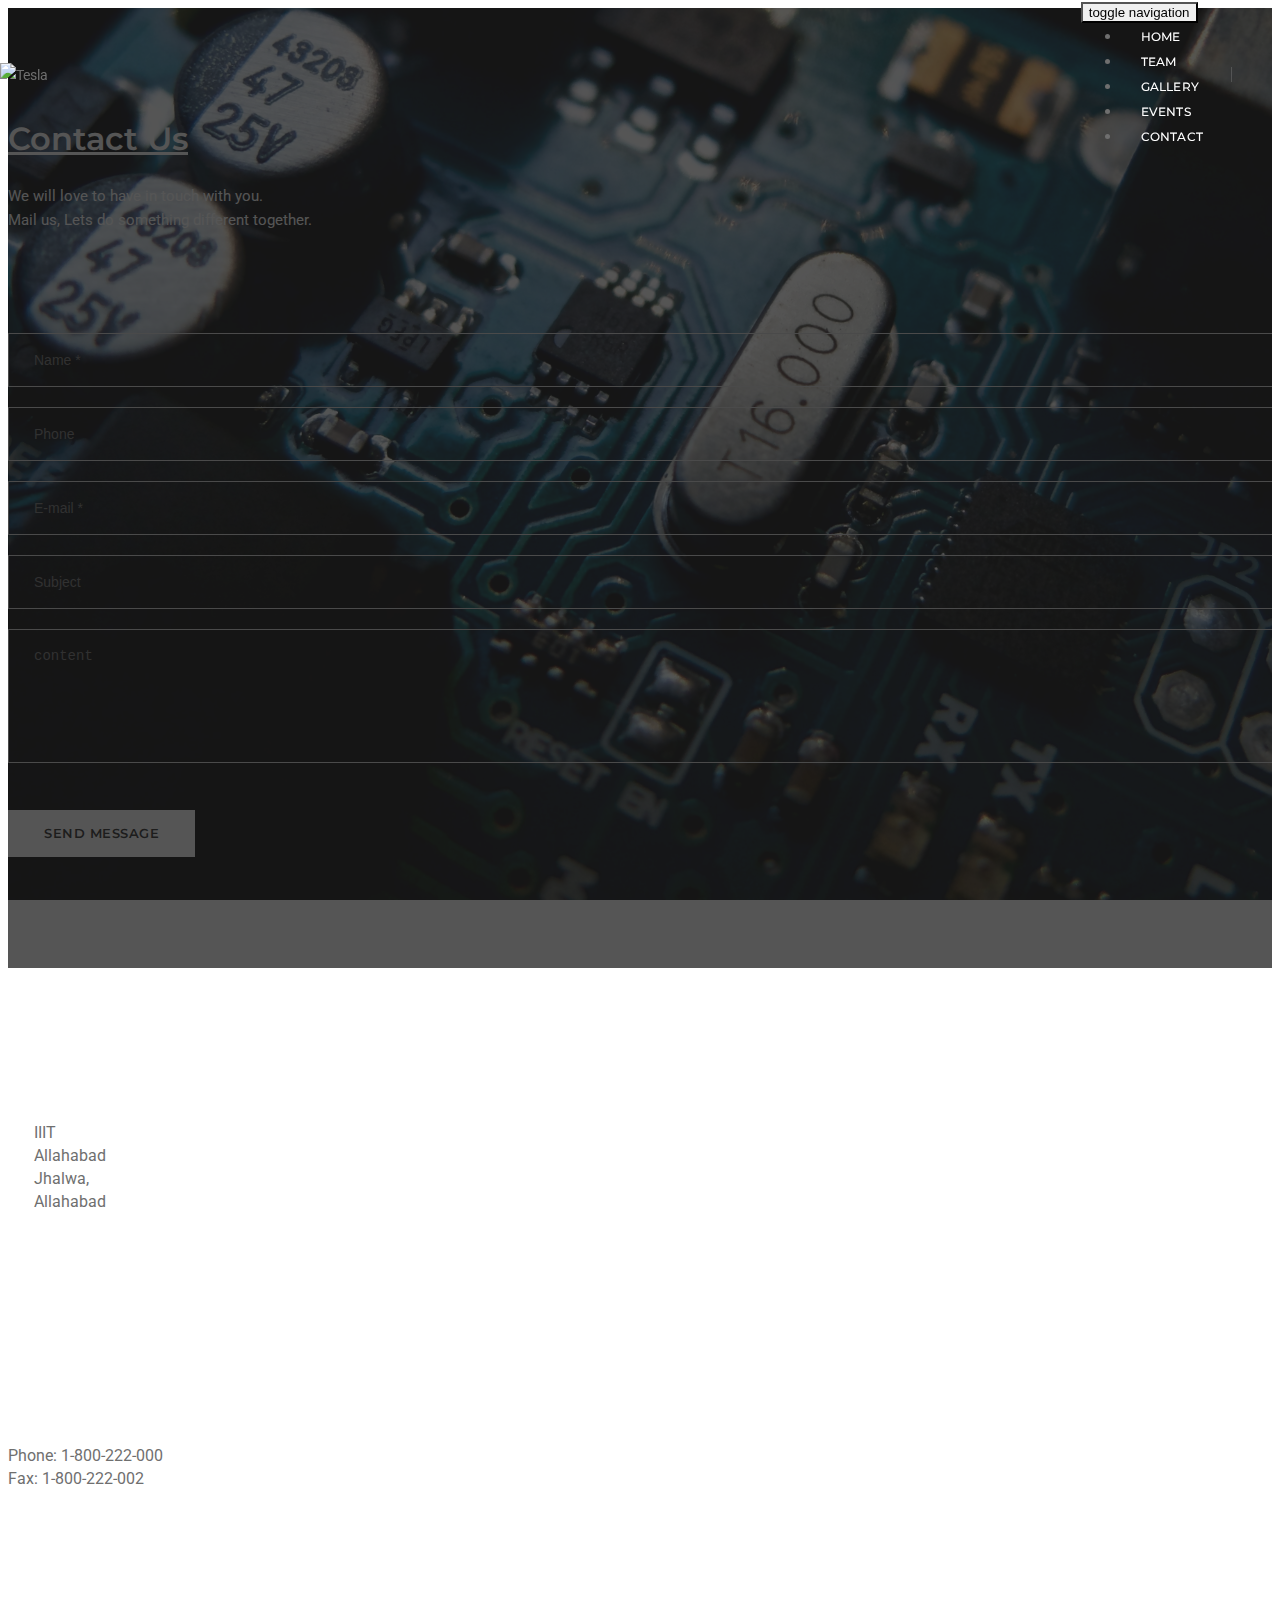
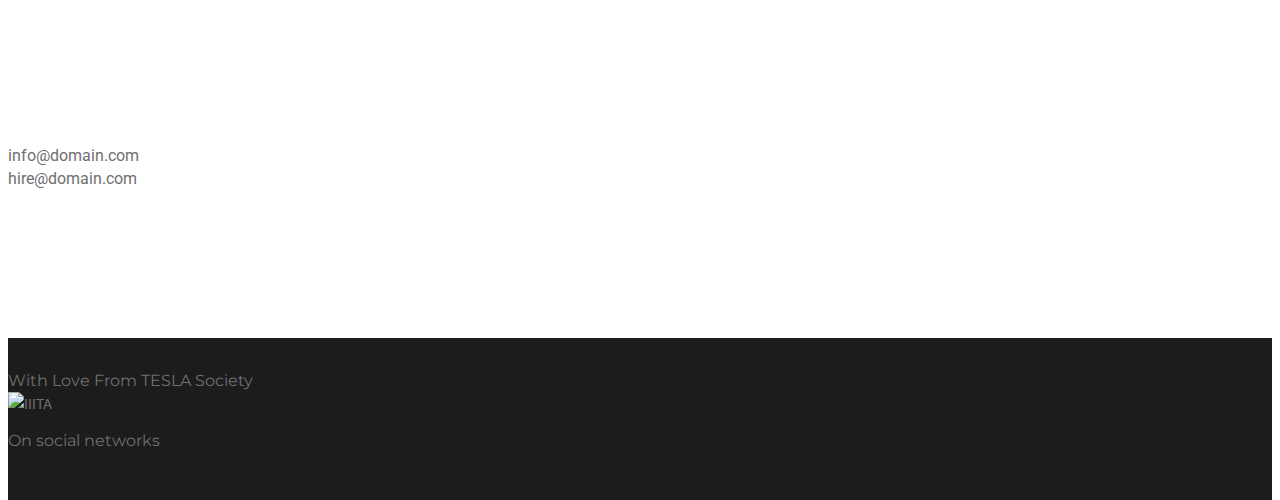
==== commit ed478f55: "small modification" ====
--- a/contact.html
+++ b/contact.html
@@ -50,16 +50,15 @@
         <!-- start header -->
         <header>
             <!-- start navigation -->
-            <nav class="navbar navbar-default bootsnav bg-black header-dark white-link navbar-top">
+            <nav class="navbar navbar-default bootsnav header-dark bg-transparent white-link navbar-top">
                 <div class="container nav-header-container">
                     <div class="row">
                         <!-- start logo -->
-                        <div class="col-md-1 col-xs-4">
-                            <a href="./index.html" title="Tesla" class="logo"><img src="./images/logo-white.png" alt="Tesla" class="logo-light default" /></a>
-                        </div>
-                        <div class="col-md-3 col-xs-4">
-                            <a href="https://www.iiita.ac.in/" title="IIITA" class="logo"><img src="./images/iiita.jpg" alt="IIITA" class="logo-light default" /></a>
-                        </div>
+                        <div class="col-md-4 col-xs-8">
+                            <a href="./index.html" title="Tesla" class="logo"><img src="./images/tesla.png" alt="Tesla" class="logo-light default" style="height: 200px" /><img src="./images/tesla.png" class="logo-dark" style="height: 200px" alt="Tesla" /></a>
+                        </div>
+                        
+
                         <!-- end logo -->
                         <div class="col-md-8 col-xs-4 width-auto pull-right accordion-menu xs-no-padding-right">
                             <button type="button" class="navbar-toggle collapsed pull-right" data-toggle="collapse" data-target="#navbar-collapse-toggle-1">
@@ -72,44 +71,35 @@
                                 <ul id="accordion" class="nav navbar-nav navbar-left no-margin alt-font text-normal" data-in="fadeIn" data-out="fadeOut">
                                     <!-- start menu item -->
                                     <li class="dropdown megamenu-fw">
-                                        <a href="javascript:void(0);">Home</a><i class="fa dropdown-toggle" data-toggle="dropdown" aria-hidden="true"></i>
+                                        <a href="index.html">Home</a><i class="fa dropdown-toggle" data-toggle="dropdown" aria-hidden="true"></i>
                                         <!-- start sub menu -->
                                         
                                     </li>
                                     <!-- end menu item -->
-                                    <li class="dropdown simple-dropdown"><a href="team.html">Team</a><i class="fa dropdown-toggle" data-toggle="dropdown" aria-hidden="true"></i>
+                                    <li class="dropdown simple-dropdown"><a href="./team.html">Team</a><i class="fa dropdown-toggle" data-toggle="dropdown" aria-hidden="true"></i>
                                        
                                     </li>
-                                    <li class="dropdown simple-dropdown"><a href="gallery.html">Gallery</a><i class="fa dropdown-toggle" data-toggle="dropdown" aria-hidden="true"></i>
-                                           
+
+                                    <li class="dropdown simple-dropdown"><a href="./gallery.html">Gallery</a><i class="fa dropdown-toggle" data-toggle="dropdown" aria-hidden="true"></i>
+                                       
                                     </li>
                                     
-                                    <li class="dropdown simple-dropdown"><a href="events.html">Events</a><i class="fa dropdown-toggle" data-toggle="dropdown" aria-hidden="true"></i>
+                                    <li class="dropdown simple-dropdown"><a href="./events.html" title="Blog">Events</a><i class="fa dropdown-toggle" data-toggle="dropdown" aria-hidden="true"></i>
                                         
                                     </li>
                                     <li class="dropdown megamenu-fw">
-                                        <a href="contact.html">Contact</a><i class="fa dropdown-toggle" data-toggle="dropdown" aria-hidden="true"></i>
+                                        <a href="./contact.html">Contact</a><i class="fa dropdown-toggle" data-toggle="dropdown" aria-hidden="true"></i>
                                         
                                     </li>
                                     
                                 </ul>
                             </div>
                         </div>
+                        
                         <div class="col-md-2 col-xs-5 width-auto">
-                            <div class="header-searchbar">
-                                <a href="#search-header" class="header-search-form text-white"><i class="fa fa-search search-button"></i></a>
-                                <!-- search input-->
-                                <form id="search-header" method="post" action="search-result.html" name="search-header" class="mfp-hide search-form-result" />
-                                    <div class="search-form position-relative">
-                                        <button type="submit" class="fa fa-search close-search search-button"></button>
-                                        <input type="text" name="search" class="search-input" placeholder="Enter your keywords..." autocomplete="off" />
-                                    </div>
-                                </form>
-                            </div>
                             <div class="header-social-icon xs-display-none">
-                                <a href="https://www.facebook.com/" title="Facebook" target="_blank"><i class="fa fa-facebook" aria-hidden="true"></i></a>
+                                <a href="https://www.facebook.com/Tesla.IIITA/" title="Facebook" target="_blank"><i class="fa fa-facebook" aria-hidden="true"></i></a>
                                 <a href="https://twitter.com/" title="Twitter" target="_blank"><i class="fa fa-twitter"></i></a>
-                                <a href="https://dribbble.com/" title="Dribbble" target="_blank"><i class="fa fa-dribbble"></i></a>                          
                             </div>
                         </div>
                     </div>
@@ -118,79 +108,15 @@
             <!-- end navigation -->  
         </header>
         <!-- end header -->
-        
-        <!-- start help section -->
-        <section class="wow fadeIn big-section">
-            <div class="container">
+        <section class="parallax wow fadeIn" data-stellar-background-ratio="0.5" style="background-image: url('./images/ard.jpg')">
+            <div class="opacity-medium bg-extra-dark-gray"></div>
+            <div class="container padding-six-top padding-six-bottom">
                 <div class="row">
-                    <div class="col-md-8 col-sm-12 col-xs-12 text-center center-col">
-                        <span class="alt-font text-small text-uppercase">We would love to work with you</span>
-                        <h2 class="alt-font font-weight-600 letter-spacing-minus-1 text-extra-dark-gray">How we can help</h2>
-                        <p class="width-75 center-col xs-width-100">Lorem Ipsum is simply dummy text of the printing and typesetting industry. Lorem Ipsum has been the industry's standard dummy text ever since. Lorem Ipsum has been the industry. Lorem Ipsum is simply dummy text of the printing and industry.</p>
-                        <a href="#start-your-project" class="btn btn-large btn-transparent-dark-gray margin-10px-top inner-link">Start your Project</a>
-                    </div>
-                </div>
-            </div>
-        </section>
-        <!-- end help section -->
-        <!-- start contact section -->
-        <section class="no-padding bg-extra-dark-gray">
-            <div class="container-fluid">
-                <div class="row equalize sm-equalize-auto">
-                    <div class="col-md-6 col-sm-12 no-padding cover-background sm-height-450px xs-height-350px wow fadeInLeft" style="background: url(./images/contact-img2.jpg)"></div>
-                    <div class="col-md-6 col-sm-12 no-padding col-2-nth wow fadeInRight">
-                        <!-- start contact item -->
-                        <div class="col-md-6 col-sm-6 col-xs-12 display-table bg-extra-dark-gray height-350px last-paragraph-no-margin">
-                            <div class="display-table-cell vertical-align-middle text-center">
-                                <i class="icon-map text-deep-pink icon-medium margin-25px-bottom"></i>
-                                <div class="text-white text-uppercase alt-font font-weight-500 margin-5px-bottom">Contact Address</div>
-                                <p class="width-60 md-width-80 center-col text-medium">301 The Greenhouse, Custard Factory, London, E2 8DY.</p>
-                            </div>
-                        </div>
-                        <!-- end contact item -->
-                        <!-- start contact item -->
-                        <div class="col-md-6 col-sm-6 col-xs-12 display-table bg-black height-350px last-paragraph-no-margin">
-                            <div class="display-table-cell vertical-align-middle text-center">
-                                <i class="icon-chat text-deep-pink icon-medium margin-25px-bottom"></i>
-                                <div class="text-white text-uppercase alt-font font-weight-500 margin-5px-bottom">Let's Talk</div>
-                                <p class="center-col text-medium no-margin">Phone: 1-800-222-000</p>
-                                <p class="center-col text-medium">Fax: 1-800-222-002</p>
-                            </div>
-                        </div>
-                        <!-- end contact item -->
-                        <!-- start contact item -->
-                        <div class="col-md-6 col-sm-6 col-xs-12 display-table bg-black height-350px last-paragraph-no-margin">
-                            <div class="display-table-cell vertical-align-middle text-center">
-                                <i class="icon-envelope text-deep-pink icon-medium margin-25px-bottom"></i>
-                                <div class="text-white text-uppercase alt-font font-weight-500 margin-5px-bottom">Email Us</div>
-                                <p class="center-col text-medium no-margin"><a href="mailto:info@domain.com">info@domain.com</a></p>
-                                <p class="center-col text-medium"><a href="mailto:hire@domain.com">hire@domain.com</a></p>
-                            </div>
-                        </div>
-                        <!-- end contact item -->
-                        <!-- start contact item -->
-                        <div class="col-md-6 col-sm-6 col-xs-12 display-table bg-extra-dark-gray height-350px last-paragraph-no-margin">
-                            <div class="display-table-cell vertical-align-middle text-center">
-                                <i class="icon-clock text-deep-pink icon-medium margin-25px-bottom"></i>
-                                <div class="text-white text-uppercase alt-font font-weight-500 margin-5px-bottom">Working Hours</div>
-                                <p class="center-col text-medium no-margin">Mon to Sat - 9 AM to 11 PM</p>
-                                <p class="center-col text-medium">Sunday - 10 AM to 6 PM</p>
-                            </div>
-                        </div>
-                        <!-- end contact item -->
-                    </div>
-                </div>
-            </div>
-        </section>
-        <!-- end contact section -->        
-        <!-- start form section -->
-        <section class="wow fadeIn" id="start-your-project">
-            <div class="container">
-                <div class="row">
-                    <div class="col-lg-6 col-md-6 col-sm-8 col-xs-12 center-col margin-eight-bottom sm-margin-40px-bottom xs-margin-30px-bottom text-center last-paragraph-no-margin">
-                        <h5 class="alt-font font-weight-600 text-extra-dark-gray text-uppercase">tell us about your project</h5>
-                        <p>Lorem Ipsum is simply dummy text of the printing and typesetting industry. Lorem Ipsum has been the industry's standard dummy text ever since. Lorem Ipsum has been the industry. Lorem Ipsum is simply dummy text.</p>
-                    </div>  
+                        <div class="col-lg-6 col-md-6 col-sm-8 col-xs-12 center-col margin-eight-bottom sm-margin-40px-bottom xs-margin-30px-bottom text-center last-paragraph-no-margin">
+                                <h5 class="alt-font font-weight-600 text-white text-uppercase"><u>Contact Us</u></h5>
+                                <p class="text-white" style="font-size: 15px">We will love to have in touch with you.<br> Mail us, Lets do something different together.</p>
+                            </div>
+                    
                 </div>
                 <form id="project-contact-form" action="javascript:void(0)" method="post" />
                     <div class="row">
@@ -198,89 +124,97 @@
                             <div id="success-project-contact-form" class="no-margin-lr"></div>
                         </div>
                         <div class="col-md-6">
-                            <input type="text" name="name" id="name" placeholder="Name *" class="big-input" />
-                        </div>
-                        <div class="col-md-6">
-                            <input type="text" name="phone" id="phone" placeholder="Phone" class="big-input" />
-                        </div>
-                        <div class="col-md-6">
-                            <input type="text" name="email" id="email" placeholder="E-mail *" class="big-input" />
-                        </div>
-                        <div class="col-md-6">
-                            <div class="select-style big-select">
-                                <select name="budget" id="budget" class="bg-transparent no-margin-bottom">
-                                     <option value="" />Select your budget
-                                    <option value="$500 - $1000" />$500 - $1000
-                                    <option value="$1000 - $2000" />$1000 - $2000
-                                    <option value="$2000 - $5000" />$2000 - $5000
-                                </select>
-                            </div>
-                        </div>
+                            <input type="text" name="name" id="name" placeholder="Name *" class="big-input text-white bg-transparent" />
+                        </div>
+                        <div class="col-md-6">
+                            <input type="text" name="phone" id="phone" placeholder="Phone" class="big-input bg-transparent" />
+                        </div>
+                        <div class="col-md-6">
+                            <input type="text" name="email" id="email" placeholder="E-mail *" class="big-input bg-transparent" />
+                        </div>
+                        <div class="col-md-6">
+                                <input type="text" name="subject" id="email" placeholder="Subject" class="big-input bg-transparent" />
+                            </div>
                         <div class="col-md-12">
-                            <textarea name="comment" id="comment" placeholder="Describe your project" rows="6" class="big-textarea"></textarea>
+                            <textarea name="comment" id="comment" placeholder="content" rows="6" class="big-textarea bg-transparent"></textarea>
                         </div>
                         <div class="col-md-12 text-center">
-                            <button id="project-contact-us-button" type="submit" class="btn btn-transparent-dark-gray btn-large margin-20px-top">send message</button>
+                            <button id="project-contact-us-button" type="submit" class="btn btn-white btn-large margin-20px-top"><b>Send message</b></button>
                         </div>
                     </div>
                 </form>
+                
             </div>
         </section>
-        <!-- end form section -->
-        <section class="wow fadeIn bg-light-gray">
-            <div class="container">
+        
+        <section class="wow fadeIn">
+            <div class="container-fluid">
                 <div class="row">
-                    <div class="col-md-12 text-center social-style-4 border round">
-                        <span class="text-medium font-weight-500 text-uppercase display-block alt-font text-extra-dark-gray margin-30px-bottom">On social networks</span>
-                        <div class="social-icon-style-4">
-                            <ul class="margin-30px-top large-icon">
-                                <li><a class="facebook" href="http://facebook.com" target="_blank"><i class="fa fa-facebook"></i><span></span></a></li>
-                                <li><a class="twitter" href="http://twitter.com" target="_blank"><i class="fa fa-twitter"></i><span></span></a></li>
-                                <li><a class="google" href="http://google.com" target="_blank"><i class="fa fa-google"></i><span></span></a></li>
-                                <li><a class="dribbble" href="http://dribbble.com" target="_blank"><i class="fa fa-dribbble"></i><span></span></a></li>
-                                <li><a class="linkedin" href="http://linkedin.com" target="_blank"><i class="fa fa-linkedin "></i><span></span></a></li>
-                            </ul>
-                        </div>
+                        <div class="col-md-4 col-sm-4 col-xs-12 display-table bg-white height-300px last-paragraph-no-margin wow swing">
+                                <div class="display-table-cell vertical-align-middle text-center">
+                                    <i class="icon-map text-deep-pink icon-medium margin-25px-bottom"></i>
+                                    <div class="text-white text-uppercase alt-font font-weight-500 margin-5px-bottom">Contact Address</div>
+                                    <p class="width-60 md-width-80 center-col text-medium">IIIT Allahabad<br>Jhalwa, Allahabad</p>
+                                </div>
+                            </div>
+                            <div class="col-md-4 col-sm-4 col-xs-12 display-table bg-white height-300px last-paragraph-no-margin wow swing">
+                                    <div class="display-table-cell vertical-align-middle text-center">
+                                        <i class="icon-chat text-deep-pink icon-medium margin-25px-bottom"></i>
+                                        <div class="text-white text-uppercase alt-font font-weight-500 margin-5px-bottom">Let's Talk</div>
+                                        <p class="center-col text-medium no-margin">Phone: 1-800-222-000</p>
+                                        <p class="center-col text-medium">Fax: 1-800-222-002</p>
+                                    </div>
+                                </div>
+                                <div class="col-md-4 col-sm-4 col-xs-12 display-table bg-white height-300px last-paragraph-no-margin wow swing">
+                                        <div class="display-table-cell vertical-align-middle text-center">
+                                            <i class="icon-envelope text-deep-pink icon-medium margin-25px-bottom"></i>
+                                            <div class="text-white text-uppercase alt-font font-weight-500 margin-5px-bottom">Email Us</div>
+                                            <p class="center-col text-medium no-margin"><a href="mailto:info@domain.com">info@domain.com</a></p>
+                                            <p class="center-col text-medium"><a href="mailto:hire@domain.com">hire@domain.com</a></p>
+                                        </div>
+                                    </div>
+                </div>
+            </div>
+        </section>
+
+              
+        
+       
+        <!-- start footer --> 
+        <footer class="footer-center-logo-dark bg-extra-dark-gray padding-two-half-tb xs-padding-30px-tb">
+    <div class="container">
+        <div class="row equalize xs-equalize-auto">
+            <!-- start copyright -->
+            <div class="col-md-4 col-sm-5 col-xs-12 text-medium text-center alt-font display-table xs-text-center xs-margin-15px-bottom">
+                <div class="display-table-cell vertical-align-middle">
+                    With Love From TESLA Society
+                </div>
+            </div>
+            <!-- end copyright -->
+            <!-- start logo -->
+            <div class="col-md-4 col-sm-2 col-xs-12 text-center display-table xs-margin-10px-bottom">
+                <div class="display-table-cell vertical-align-middle">
+                        <a href="https://www.iiita.ac.in/" title="IIITA" class="logo"><img src="./images/iiita.jpg" alt="IIITA" style="width: 85px; height: 85px" class="logo-light default" />
+                    <!--<a href="./index.html"><img class="footer-logo" src="./images/logo-white.png" alt="" /></a>-->
+                </div>
+            </div>
+            <!-- end logo -->
+            <!-- start social media -->
+            <div class="col-md-4 col-sm-5 col-xs-12 col-xs-12 text-center display-table xs-text-center">
+                <div class="display-table-cell vertical-align-middle">
+                    <span class="alt-font text-medium margin-20px-right">On social networks</span>
+                    <div class="social-icon-style-8 display-inline-block vertical-align-middle">
+                        <ul class="small-icon no-margin-bottom">
+                            <li><a class="facebook text-white" href="https://www.facebook.com/Tesla.IIITA/" target="_blank"><i class="fa fa-facebook" aria-hidden="true"></i></a></li>
+                            <li><a class="twitter text-white" href="https://twitter.com/" target="_blank"><i class="fa fa-twitter"></i></a></li>
+                       	</ul>
                     </div>
                 </div>
             </div>
-        </section>
-        <!-- start footer --> 
-        <footer class="footer-center-logo-dark bg-extra-dark-gray padding-five-tb xs-padding-30px-tb">
-            <div class="container">
-                <div class="row equalize xs-equalize-auto">
-                    <!-- start copyright -->
-                    <div class="col-md-4 col-sm-5 col-xs-12 text-small text-center alt-font display-table xs-text-center xs-margin-15px-bottom">
-                        <div class="display-table-cell vertical-align-middle">
-                            With Love From TESLA Society
-                        </div>
-                    </div>
-                    <!-- end copyright -->
-                    <!-- start logo -->
-                    <div class="col-md-4 col-sm-2 col-xs-12 text-center display-table xs-margin-10px-bottom">
-                        <div class="display-table-cell vertical-align-middle">
-                            <a href="./index.html"><img class="footer-logo" src="./images/logo-white.png" alt="" /></a>
-                        </div>
-                    </div>
-                    <!-- end logo -->
-                    <!-- start social media -->
-                    <div class="col-md-4 col-sm-5 col-xs-12 col-xs-12 text-center display-table xs-text-center">
-                        <div class="display-table-cell vertical-align-middle">
-                            <span class="alt-font text-small margin-20px-right">On social networks</span>
-                            <div class="social-icon-style-8 display-inline-block vertical-align-middle">
-                                <ul class="small-icon no-margin-bottom">
-                                    <li><a class="facebook text-white" href="https://www.facebook.com/Tesla.IIITA/" target="_blank"><i class="fa fa-facebook" aria-hidden="true"></i></a></li>
-                                    <li><a class="twitter text-white" href="https://twitter.com/" target="_blank"><i class="fa fa-twitter"></i></a></li>
-                                    <li><a class="google text-white" href="https://plus.google.com" target="_blank"><i class="fa fa-google-plus"></i></a></li>
-                                    <li><a class="instagram text-white" href="https://instagram.com/" target="_blank"><i class="fa fa-instagram no-margin-right" aria-hidden="true"></i></a></li>
-                                </ul>
-                            </div>
-                        </div>
-                    </div>
-                    <!-- end social media -->
-                </div>
-            </div>
-        </footer>
+            <!-- end social media -->
+        </div>
+    </div>
+    </footer>
         <!-- end footer -->
         <!-- start scroll to top -->
         <a class="scroll-top-arrow" href="javascript:void(0);"><i class="ti-arrow-up"></i></a>
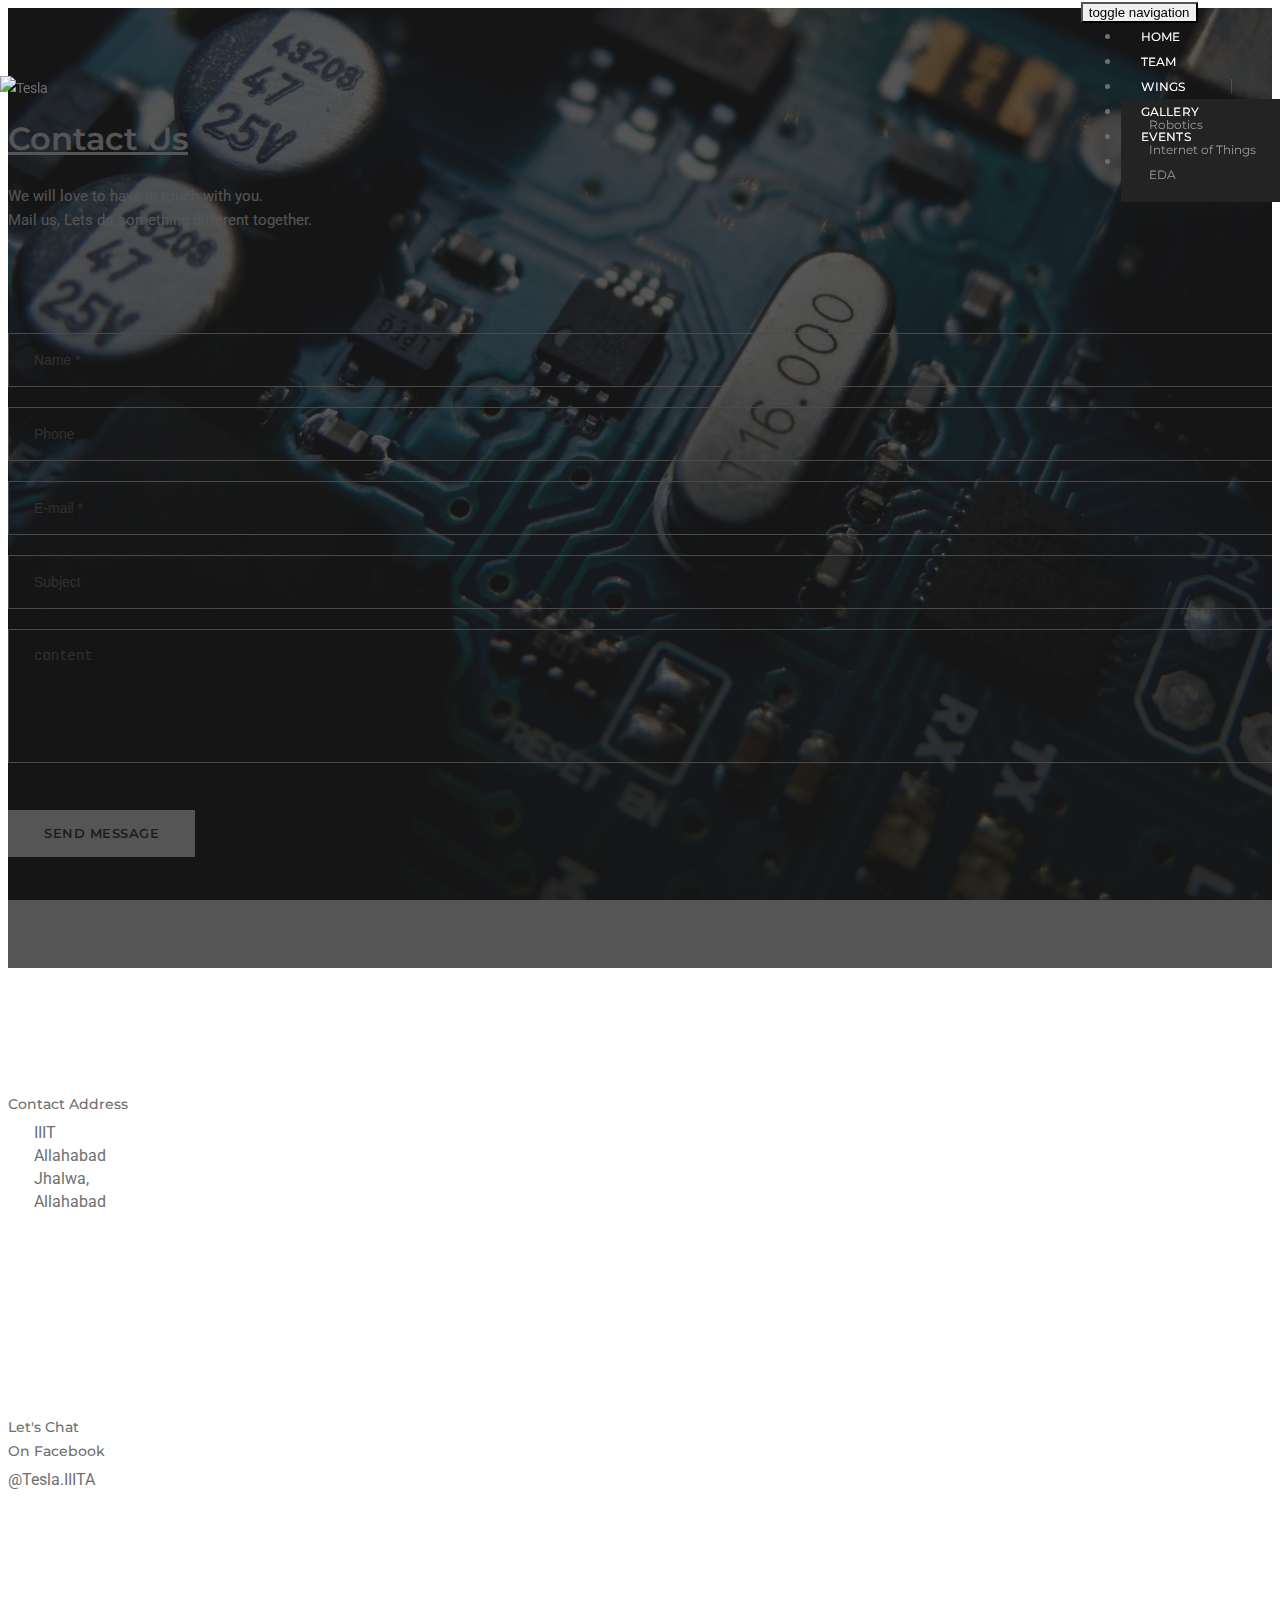
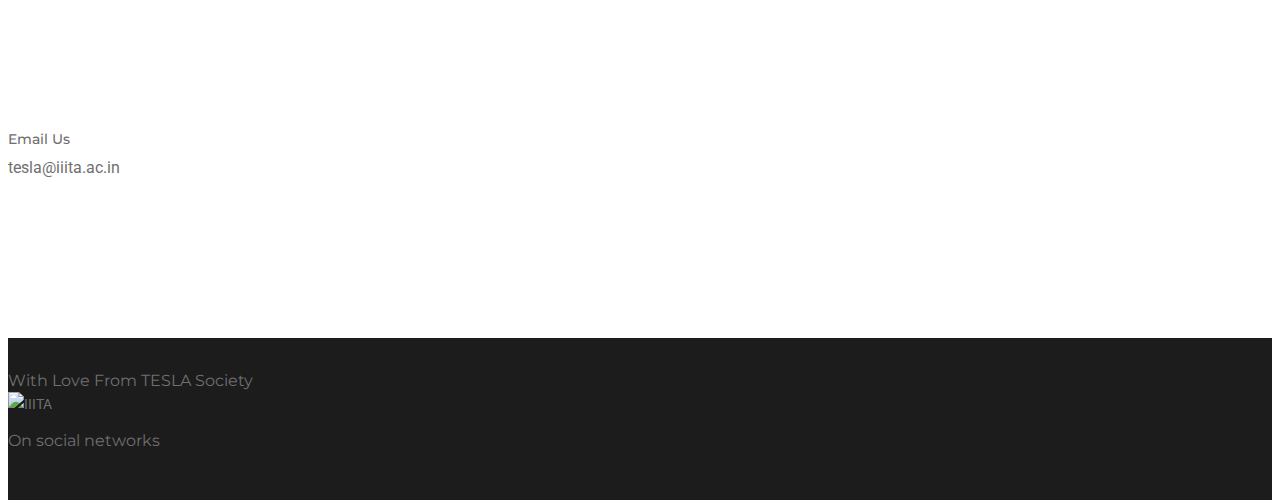
==== commit fe63e9e5: "All Done" ====
--- a/contact.html
+++ b/contact.html
@@ -6,11 +6,6 @@
         <meta charset="utf-8" />
         <meta http-equiv="X-UA-Compatible" content="IE=edge" />
         <meta name="viewport" content="width=device-width,initial-scale=1.0,maximum-scale=1" />
-        <meta name="author" content="ThemeZaa" />
-        <!-- description -->
-        <meta name="description" content="POFO is a highly creative, modern, visually stunning and Bootstrap responsive multipurpose agency and portfolio HTML5 template with 25 ready home page demos." />
-        <!-- keywords -->
-        <meta name="keywords" content="creative, modern, clean, bootstrap responsive, html5, css3, portfolio, blog, agency, templates, multipurpose, one page, corporate, start-up, studio, branding, designer, freelancer, carousel, parallax, photography, personal, masonry, grid, coming soon, faq" />
         <!-- favicon -->
         <link rel="shortcut icon" href="./images/favicon.png" />
         <link rel="apple-touch-icon" href="./images/apple-touch-icon-57x57.png" />
@@ -55,7 +50,7 @@
                     <div class="row">
                         <!-- start logo -->
                         <div class="col-md-4 col-xs-8">
-                            <a href="./index.html" title="Tesla" class="logo"><img src="./images/tesla.png" alt="Tesla" class="logo-light default" style="height: 200px" /><img src="./images/tesla.png" class="logo-dark" style="height: 200px" alt="Tesla" /></a>
+                            <a href="./index.html" title="Tesla" class="logo"><img src="./images/tesla.jpg" alt="Tesla" class="logo-light default" /><img src="./images/tesla.jpg" class="logo-dark" alt="Tesla" /></a>
                         </div>
                         
 
@@ -70,25 +65,32 @@
                             <div class="navbar-collapse collapse pull-right" id="navbar-collapse-toggle-1">
                                 <ul id="accordion" class="nav navbar-nav navbar-left no-margin alt-font text-normal" data-in="fadeIn" data-out="fadeOut">
                                     <!-- start menu item -->
-                                    <li class="dropdown megamenu-fw">
+                                    <li class="dropdown megamenu-fw text-center">
                                         <a href="index.html">Home</a><i class="fa dropdown-toggle" data-toggle="dropdown" aria-hidden="true"></i>
                                         <!-- start sub menu -->
                                         
                                     </li>
                                     <!-- end menu item -->
-                                    <li class="dropdown simple-dropdown"><a href="./team.html">Team</a><i class="fa dropdown-toggle" data-toggle="dropdown" aria-hidden="true"></i>
+                                    <li class="dropdown simple-dropdown text-center"><a href="./team.html">Team</a><i class="fa dropdown-toggle" data-toggle="dropdown" aria-hidden="true"></i>
                                        
                                     </li>
-
-                                    <li class="dropdown simple-dropdown"><a href="./gallery.html">Gallery</a><i class="fa dropdown-toggle" data-toggle="dropdown" aria-hidden="true"></i>
+                                    <li class="dropdown simple-dropdown text-center"><a href="#">Wings</a><i class="fa fa-angle-down dropdown-toggle" data-toggle="dropdown" aria-hidden="true"></i>
+                                        <ul class="dropdown-menu">
+                                            <li><a href="wings-ROBOTICS.html">Robotics</a></li>
+                                            <li><a href="wings-IOT.html">Internet of Things</a></li>
+                                            <li><a href="wings-EDA.html">EDA</a></li>
+                                     
+                                        </ul>
+                                    </li>
+                                    <li class="dropdown simple-dropdown text-center"><a href="./gallery.html">Gallery</a><i class="fa dropdown-toggle" data-toggle="dropdown" aria-hidden="true"></i>
                                        
                                     </li>
                                     
-                                    <li class="dropdown simple-dropdown"><a href="./events.html" title="Blog">Events</a><i class="fa dropdown-toggle" data-toggle="dropdown" aria-hidden="true"></i>
+                                    <li class="dropdown simple-dropdown text-center"><a href="./events.html" title="Blog">Events</a><i class="fa dropdown-toggle" data-toggle="dropdown" aria-hidden="true"></i>
                                         
                                     </li>
-                                    <li class="dropdown megamenu-fw">
-                                        <a href="./contact.html">Contact</a><i class="fa dropdown-toggle" data-toggle="dropdown" aria-hidden="true"></i>
+                                    <li class="dropdown megamenu-fw text-center">
+                                        <a href="contact.html">Contact</a><i class="fa dropdown-toggle" data-toggle="dropdown" aria-hidden="true"></i>
                                         
                                     </li>
                                     
@@ -99,7 +101,7 @@
                         <div class="col-md-2 col-xs-5 width-auto">
                             <div class="header-social-icon xs-display-none">
                                 <a href="https://www.facebook.com/Tesla.IIITA/" title="Facebook" target="_blank"><i class="fa fa-facebook" aria-hidden="true"></i></a>
-                                <a href="https://twitter.com/" title="Twitter" target="_blank"><i class="fa fa-twitter"></i></a>
+                                <a href="https://github.com/Tesla-IIITA" title="github" target="_blank"><i class="fa fa-github"></i></a>
                             </div>
                         </div>
                     </div>
@@ -153,24 +155,24 @@
                         <div class="col-md-4 col-sm-4 col-xs-12 display-table bg-white height-300px last-paragraph-no-margin wow swing">
                                 <div class="display-table-cell vertical-align-middle text-center">
                                     <i class="icon-map text-deep-pink icon-medium margin-25px-bottom"></i>
-                                    <div class="text-white text-uppercase alt-font font-weight-500 margin-5px-bottom">Contact Address</div>
+                                    <div class="text-uppercase alt-font font-weight-500 margin-5px-bottom">Contact Address</div>
                                     <p class="width-60 md-width-80 center-col text-medium">IIIT Allahabad<br>Jhalwa, Allahabad</p>
                                 </div>
                             </div>
                             <div class="col-md-4 col-sm-4 col-xs-12 display-table bg-white height-300px last-paragraph-no-margin wow swing">
                                     <div class="display-table-cell vertical-align-middle text-center">
-                                        <i class="icon-chat text-deep-pink icon-medium margin-25px-bottom"></i>
-                                        <div class="text-white text-uppercase alt-font font-weight-500 margin-5px-bottom">Let's Talk</div>
-                                        <p class="center-col text-medium no-margin">Phone: 1-800-222-000</p>
-                                        <p class="center-col text-medium">Fax: 1-800-222-002</p>
+                                        <i class="icon-facebook text-deep-pink icon-medium margin-25px-bottom"></i>
+                                        <div class="text-uppercase alt-font font-weight-500 margin-5px-bottom">Let's Chat<br>On Facebook</div>
+                                        <p class="center-col text-medium no-margin">@Tesla.IIITA</p>
+                                        <!-- <p class="center-col text-medium">Fax: 1-800-222-002</p> -->
                                     </div>
                                 </div>
                                 <div class="col-md-4 col-sm-4 col-xs-12 display-table bg-white height-300px last-paragraph-no-margin wow swing">
                                         <div class="display-table-cell vertical-align-middle text-center">
                                             <i class="icon-envelope text-deep-pink icon-medium margin-25px-bottom"></i>
-                                            <div class="text-white text-uppercase alt-font font-weight-500 margin-5px-bottom">Email Us</div>
-                                            <p class="center-col text-medium no-margin"><a href="mailto:info@domain.com">info@domain.com</a></p>
-                                            <p class="center-col text-medium"><a href="mailto:hire@domain.com">hire@domain.com</a></p>
+                                            <div class="text-uppercase alt-font font-weight-500 margin-5px-bottom">Email Us</div>
+                                            <p class="center-col text-medium no-margin"><a href="mailto:info@domain.com">tesla@iiita.ac.in</a></p>
+                                            <!-- <p class="center-col text-medium"><a href="mailto:hire@domain.com">hire@domain.com</a></p> -->
                                         </div>
                                     </div>
                 </div>
@@ -194,7 +196,7 @@
             <!-- start logo -->
             <div class="col-md-4 col-sm-2 col-xs-12 text-center display-table xs-margin-10px-bottom">
                 <div class="display-table-cell vertical-align-middle">
-                        <a href="https://www.iiita.ac.in/" title="IIITA" class="logo"><img src="./images/iiita.jpg" alt="IIITA" style="width: 85px; height: 85px" class="logo-light default" />
+                        <a href="https://www.iiita.ac.in/" title="IIITA" class="logo"><img src="./images/IIIT_logo.gif" alt="IIITA" style="width: 85px; height: 85px" class="logo-light default" />
                     <!--<a href="./index.html"><img class="footer-logo" src="./images/logo-white.png" alt="" /></a>-->
                 </div>
             </div>
@@ -206,7 +208,7 @@
                     <div class="social-icon-style-8 display-inline-block vertical-align-middle">
                         <ul class="small-icon no-margin-bottom">
                             <li><a class="facebook text-white" href="https://www.facebook.com/Tesla.IIITA/" target="_blank"><i class="fa fa-facebook" aria-hidden="true"></i></a></li>
-                            <li><a class="twitter text-white" href="https://twitter.com/" target="_blank"><i class="fa fa-twitter"></i></a></li>
+                            <li><a class="github text-white" href="https://github.com/Tesla-IIITA" target="_blank"><i class="fa fa-github"></i></a></li>
                        	</ul>
                     </div>
                 </div>
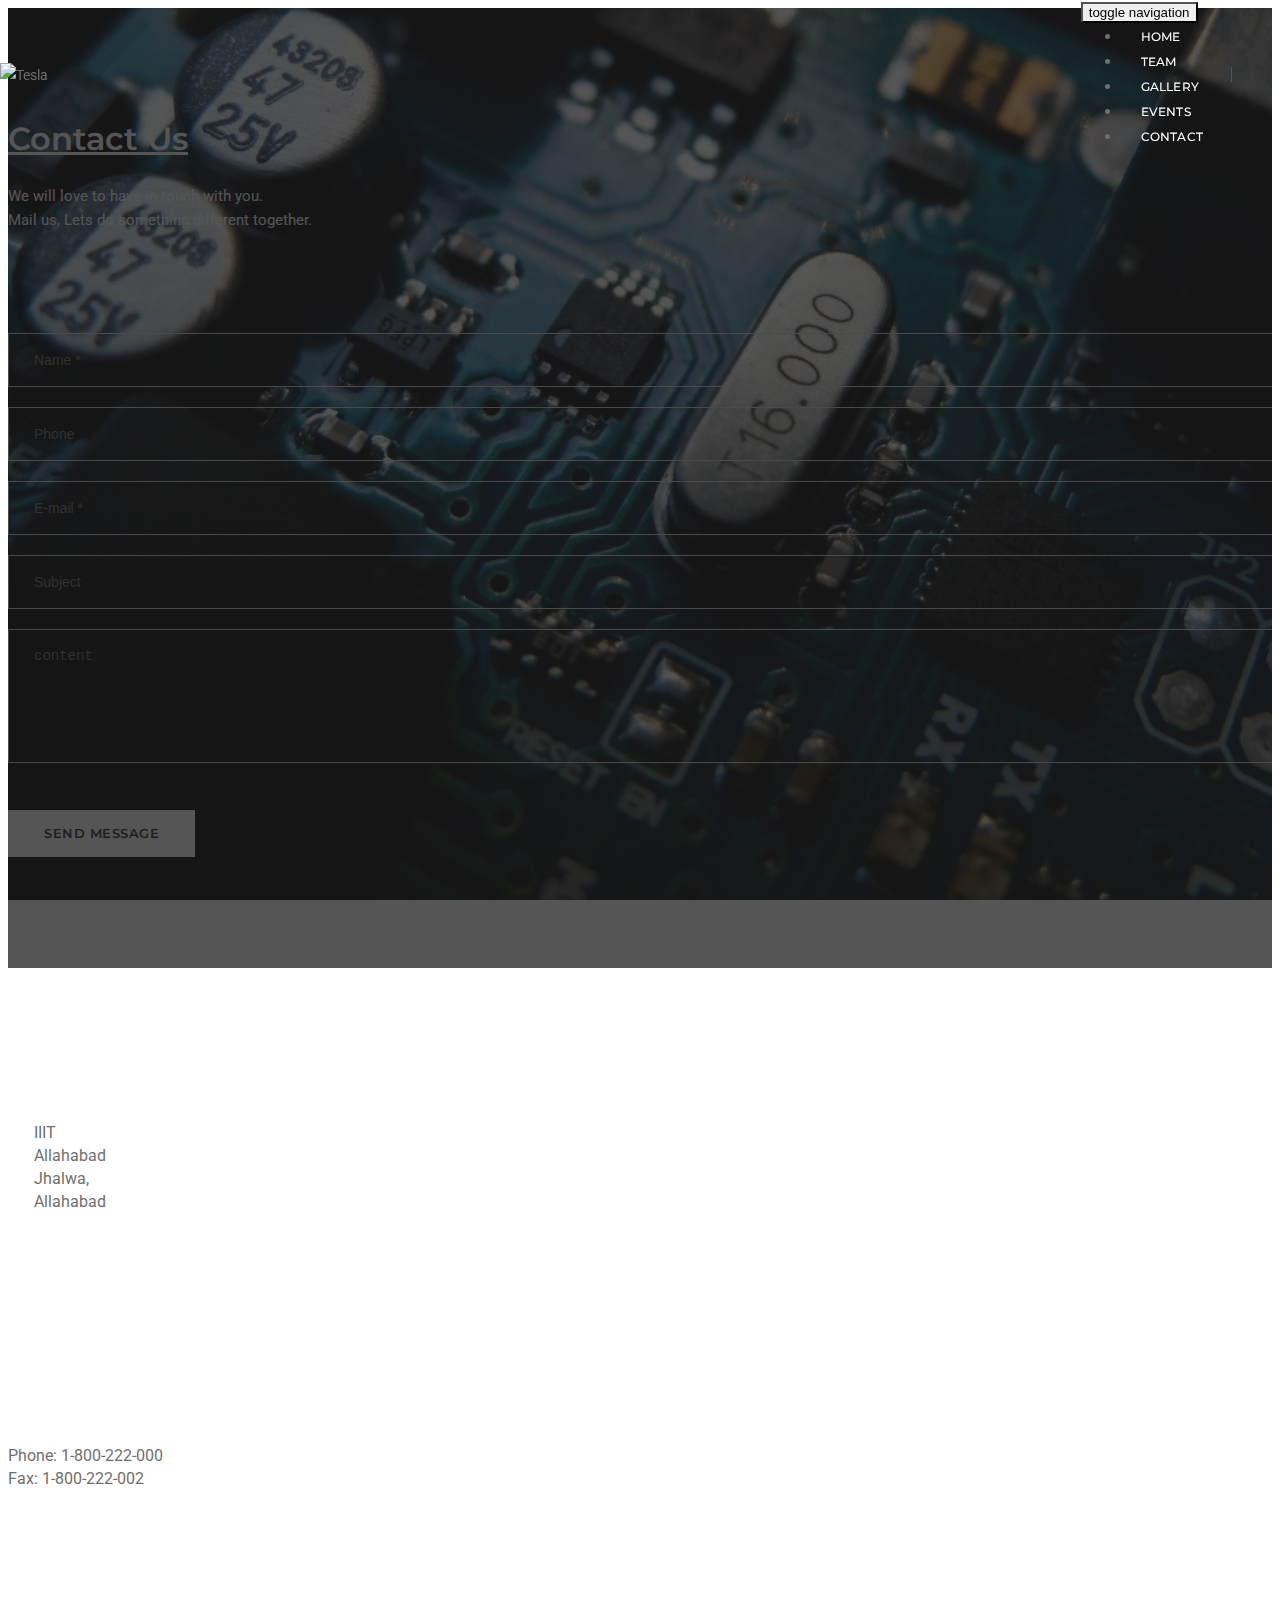
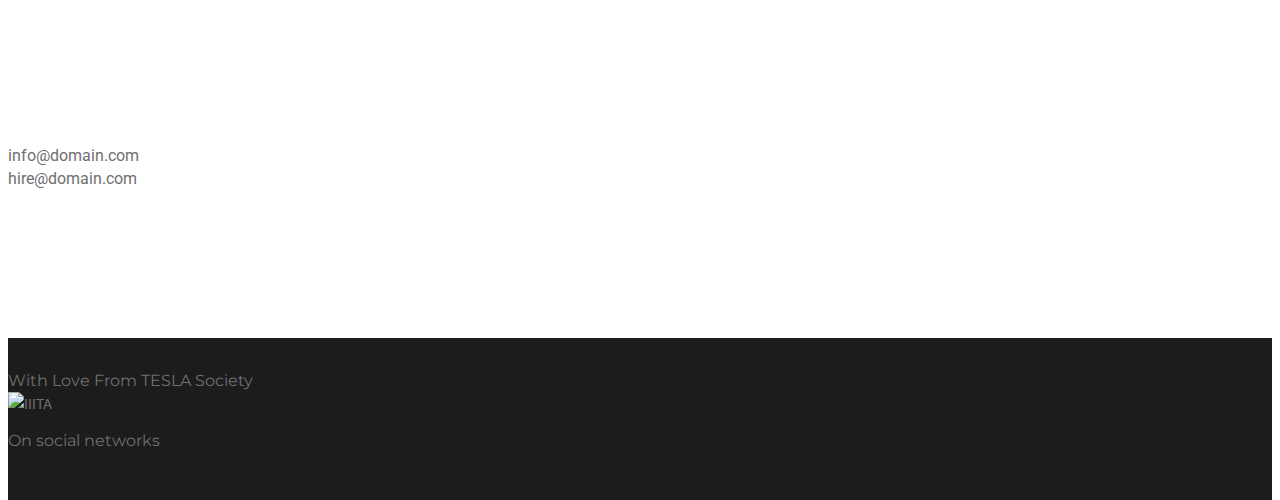
==== commit bc562e2d: "Resolved events page" ====
--- a/contact.html
+++ b/contact.html
@@ -6,6 +6,11 @@
         <meta charset="utf-8" />
         <meta http-equiv="X-UA-Compatible" content="IE=edge" />
         <meta name="viewport" content="width=device-width,initial-scale=1.0,maximum-scale=1" />
+        <meta name="author" content="ThemeZaa" />
+        <!-- description -->
+        <meta name="description" content="POFO is a highly creative, modern, visually stunning and Bootstrap responsive multipurpose agency and portfolio HTML5 template with 25 ready home page demos." />
+        <!-- keywords -->
+        <meta name="keywords" content="creative, modern, clean, bootstrap responsive, html5, css3, portfolio, blog, agency, templates, multipurpose, one page, corporate, start-up, studio, branding, designer, freelancer, carousel, parallax, photography, personal, masonry, grid, coming soon, faq" />
         <!-- favicon -->
         <link rel="shortcut icon" href="./images/favicon.png" />
         <link rel="apple-touch-icon" href="./images/apple-touch-icon-57x57.png" />
@@ -50,7 +55,7 @@
                     <div class="row">
                         <!-- start logo -->
                         <div class="col-md-4 col-xs-8">
-                            <a href="./index.html" title="Tesla" class="logo"><img src="./images/tesla.jpg" alt="Tesla" class="logo-light default" /><img src="./images/tesla.jpg" class="logo-dark" alt="Tesla" /></a>
+                            <a href="./index.html" title="Tesla" class="logo"><img src="./images/tesla.png" alt="Tesla" class="logo-light default" style="height: 200px" /><img src="./images/tesla.png" class="logo-dark" style="height: 200px" alt="Tesla" /></a>
                         </div>
                         
 
@@ -65,32 +70,25 @@
                             <div class="navbar-collapse collapse pull-right" id="navbar-collapse-toggle-1">
                                 <ul id="accordion" class="nav navbar-nav navbar-left no-margin alt-font text-normal" data-in="fadeIn" data-out="fadeOut">
                                     <!-- start menu item -->
-                                    <li class="dropdown megamenu-fw text-center">
+                                    <li class="dropdown megamenu-fw">
                                         <a href="index.html">Home</a><i class="fa dropdown-toggle" data-toggle="dropdown" aria-hidden="true"></i>
                                         <!-- start sub menu -->
                                         
                                     </li>
                                     <!-- end menu item -->
-                                    <li class="dropdown simple-dropdown text-center"><a href="./team.html">Team</a><i class="fa dropdown-toggle" data-toggle="dropdown" aria-hidden="true"></i>
+                                    <li class="dropdown simple-dropdown"><a href="./team.html">Team</a><i class="fa dropdown-toggle" data-toggle="dropdown" aria-hidden="true"></i>
                                        
                                     </li>
-                                    <li class="dropdown simple-dropdown text-center"><a href="#">Wings</a><i class="fa fa-angle-down dropdown-toggle" data-toggle="dropdown" aria-hidden="true"></i>
-                                        <ul class="dropdown-menu">
-                                            <li><a href="wings-ROBOTICS.html">Robotics</a></li>
-                                            <li><a href="wings-IOT.html">Internet of Things</a></li>
-                                            <li><a href="wings-EDA.html">EDA</a></li>
-                                     
-                                        </ul>
-                                    </li>
-                                    <li class="dropdown simple-dropdown text-center"><a href="./gallery.html">Gallery</a><i class="fa dropdown-toggle" data-toggle="dropdown" aria-hidden="true"></i>
+
+                                    <li class="dropdown simple-dropdown"><a href="./gallery.html">Gallery</a><i class="fa dropdown-toggle" data-toggle="dropdown" aria-hidden="true"></i>
                                        
                                     </li>
                                     
-                                    <li class="dropdown simple-dropdown text-center"><a href="./events.html" title="Blog">Events</a><i class="fa dropdown-toggle" data-toggle="dropdown" aria-hidden="true"></i>
+                                    <li class="dropdown simple-dropdown"><a href="./events.html" title="Blog">Events</a><i class="fa dropdown-toggle" data-toggle="dropdown" aria-hidden="true"></i>
                                         
                                     </li>
-                                    <li class="dropdown megamenu-fw text-center">
-                                        <a href="contact.html">Contact</a><i class="fa dropdown-toggle" data-toggle="dropdown" aria-hidden="true"></i>
+                                    <li class="dropdown megamenu-fw">
+                                        <a href="./contact.html">Contact</a><i class="fa dropdown-toggle" data-toggle="dropdown" aria-hidden="true"></i>
                                         
                                     </li>
                                     
@@ -101,7 +99,7 @@
                         <div class="col-md-2 col-xs-5 width-auto">
                             <div class="header-social-icon xs-display-none">
                                 <a href="https://www.facebook.com/Tesla.IIITA/" title="Facebook" target="_blank"><i class="fa fa-facebook" aria-hidden="true"></i></a>
-                                <a href="https://github.com/Tesla-IIITA" title="github" target="_blank"><i class="fa fa-github"></i></a>
+                                <a href="https://twitter.com/" title="Twitter" target="_blank"><i class="fa fa-twitter"></i></a>
                             </div>
                         </div>
                     </div>
@@ -155,24 +153,24 @@
                         <div class="col-md-4 col-sm-4 col-xs-12 display-table bg-white height-300px last-paragraph-no-margin wow swing">
                                 <div class="display-table-cell vertical-align-middle text-center">
                                     <i class="icon-map text-deep-pink icon-medium margin-25px-bottom"></i>
-                                    <div class="text-uppercase alt-font font-weight-500 margin-5px-bottom">Contact Address</div>
+                                    <div class="text-white text-uppercase alt-font font-weight-500 margin-5px-bottom">Contact Address</div>
                                     <p class="width-60 md-width-80 center-col text-medium">IIIT Allahabad<br>Jhalwa, Allahabad</p>
                                 </div>
                             </div>
                             <div class="col-md-4 col-sm-4 col-xs-12 display-table bg-white height-300px last-paragraph-no-margin wow swing">
                                     <div class="display-table-cell vertical-align-middle text-center">
-                                        <i class="icon-facebook text-deep-pink icon-medium margin-25px-bottom"></i>
-                                        <div class="text-uppercase alt-font font-weight-500 margin-5px-bottom">Let's Chat<br>On Facebook</div>
-                                        <p class="center-col text-medium no-margin">@Tesla.IIITA</p>
-                                        <!-- <p class="center-col text-medium">Fax: 1-800-222-002</p> -->
+                                        <i class="icon-chat text-deep-pink icon-medium margin-25px-bottom"></i>
+                                        <div class="text-white text-uppercase alt-font font-weight-500 margin-5px-bottom">Let's Talk</div>
+                                        <p class="center-col text-medium no-margin">Phone: 1-800-222-000</p>
+                                        <p class="center-col text-medium">Fax: 1-800-222-002</p>
                                     </div>
                                 </div>
                                 <div class="col-md-4 col-sm-4 col-xs-12 display-table bg-white height-300px last-paragraph-no-margin wow swing">
                                         <div class="display-table-cell vertical-align-middle text-center">
                                             <i class="icon-envelope text-deep-pink icon-medium margin-25px-bottom"></i>
-                                            <div class="text-uppercase alt-font font-weight-500 margin-5px-bottom">Email Us</div>
-                                            <p class="center-col text-medium no-margin"><a href="mailto:info@domain.com">tesla@iiita.ac.in</a></p>
-                                            <!-- <p class="center-col text-medium"><a href="mailto:hire@domain.com">hire@domain.com</a></p> -->
+                                            <div class="text-white text-uppercase alt-font font-weight-500 margin-5px-bottom">Email Us</div>
+                                            <p class="center-col text-medium no-margin"><a href="mailto:info@domain.com">info@domain.com</a></p>
+                                            <p class="center-col text-medium"><a href="mailto:hire@domain.com">hire@domain.com</a></p>
                                         </div>
                                     </div>
                 </div>
@@ -196,7 +194,7 @@
             <!-- start logo -->
             <div class="col-md-4 col-sm-2 col-xs-12 text-center display-table xs-margin-10px-bottom">
                 <div class="display-table-cell vertical-align-middle">
-                        <a href="https://www.iiita.ac.in/" title="IIITA" class="logo"><img src="./images/IIIT_logo.gif" alt="IIITA" style="width: 85px; height: 85px" class="logo-light default" />
+                        <a href="https://www.iiita.ac.in/" title="IIITA" class="logo"><img src="./images/iiita.jpg" alt="IIITA" style="width: 85px; height: 85px" class="logo-light default" />
                     <!--<a href="./index.html"><img class="footer-logo" src="./images/logo-white.png" alt="" /></a>-->
                 </div>
             </div>
@@ -208,7 +206,7 @@
                     <div class="social-icon-style-8 display-inline-block vertical-align-middle">
                         <ul class="small-icon no-margin-bottom">
                             <li><a class="facebook text-white" href="https://www.facebook.com/Tesla.IIITA/" target="_blank"><i class="fa fa-facebook" aria-hidden="true"></i></a></li>
-                            <li><a class="github text-white" href="https://github.com/Tesla-IIITA" target="_blank"><i class="fa fa-github"></i></a></li>
+                            <li><a class="twitter text-white" href="https://twitter.com/" target="_blank"><i class="fa fa-twitter"></i></a></li>
                        	</ul>
                     </div>
                 </div>
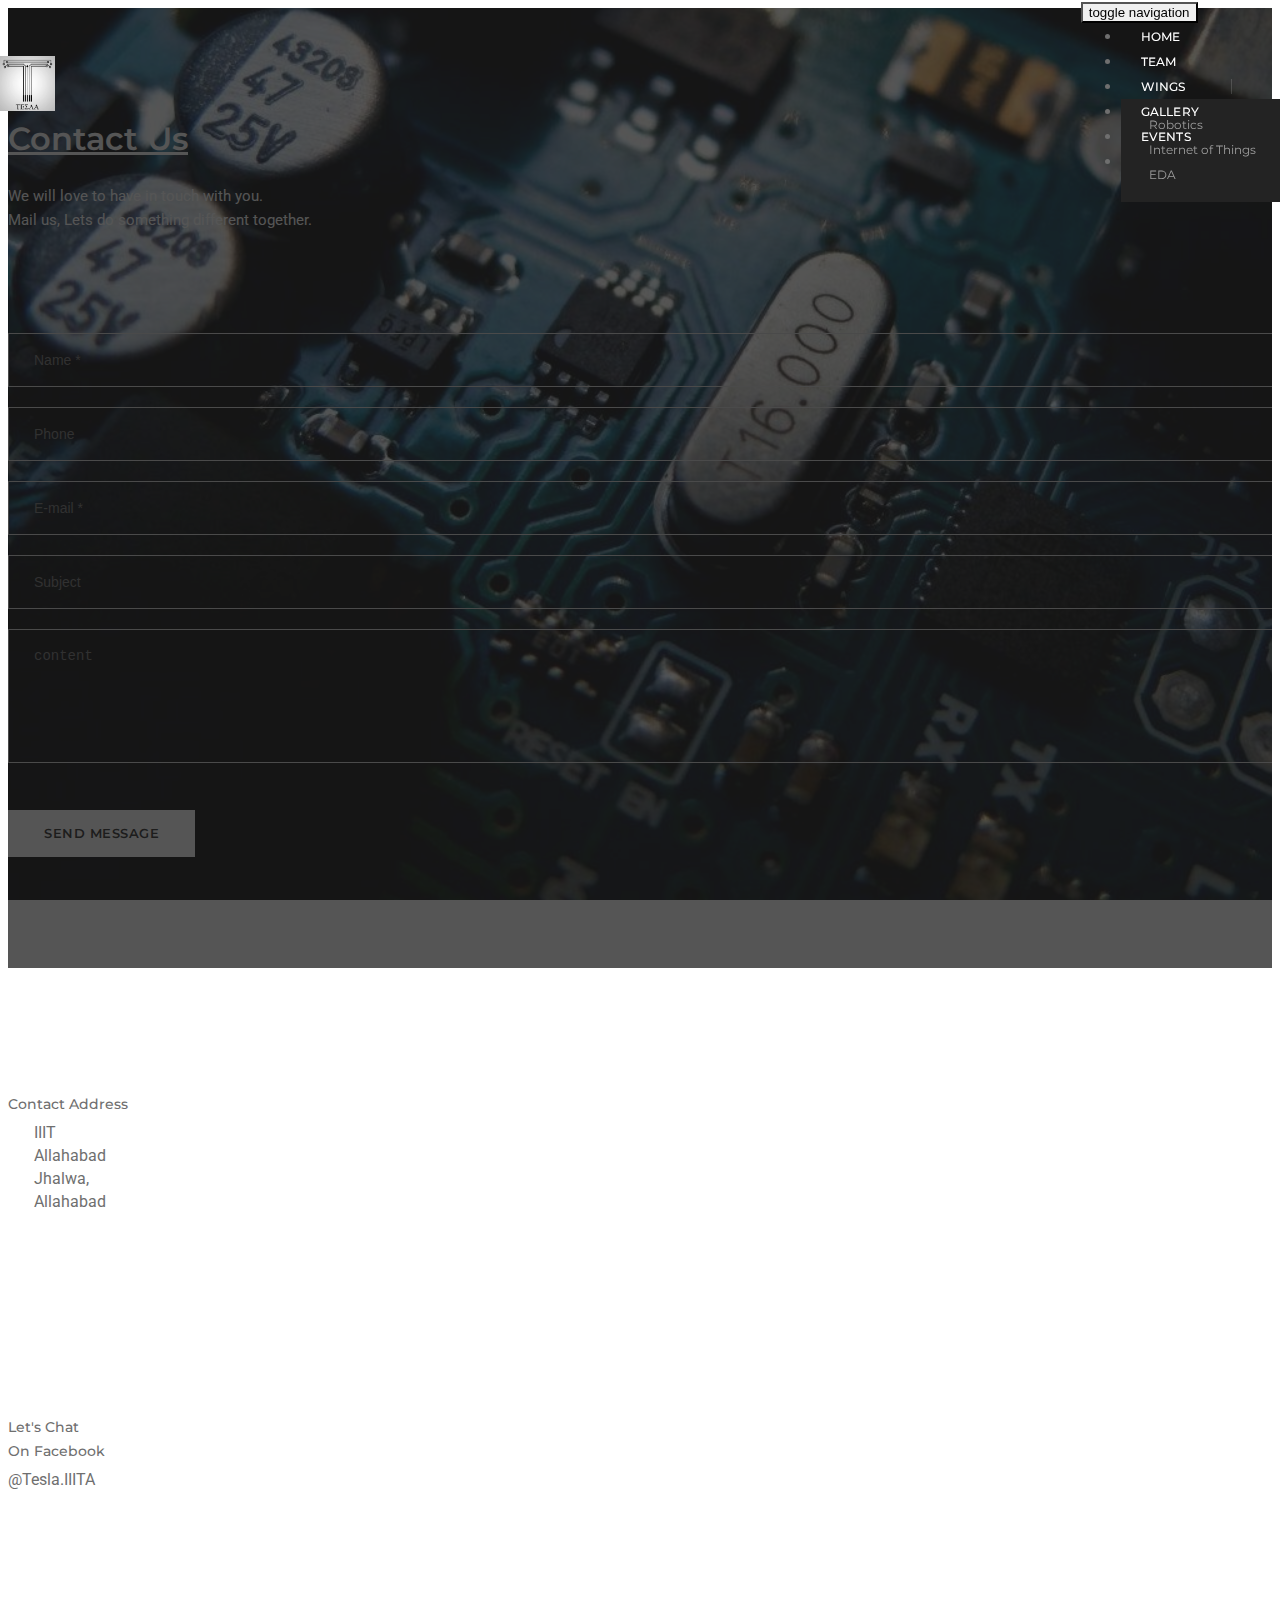
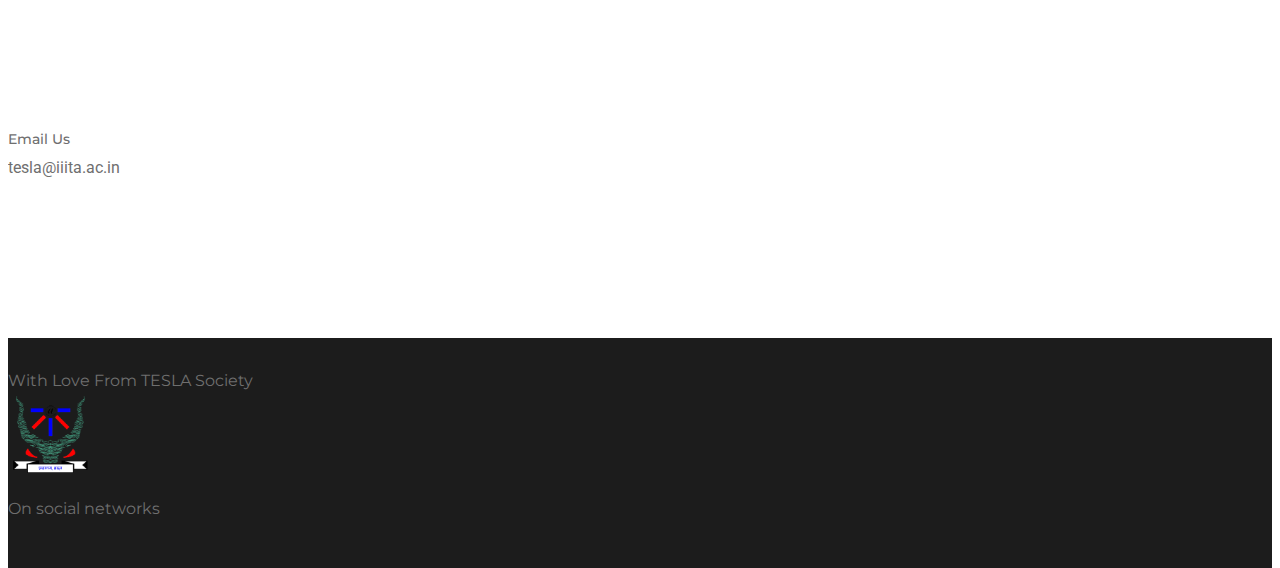
==== commit c2d94ea6: "Added new event page" ====
--- a/contact.html
+++ b/contact.html
@@ -6,11 +6,6 @@
         <meta charset="utf-8" />
         <meta http-equiv="X-UA-Compatible" content="IE=edge" />
         <meta name="viewport" content="width=device-width,initial-scale=1.0,maximum-scale=1" />
-        <meta name="author" content="ThemeZaa" />
-        <!-- description -->
-        <meta name="description" content="POFO is a highly creative, modern, visually stunning and Bootstrap responsive multipurpose agency and portfolio HTML5 template with 25 ready home page demos." />
-        <!-- keywords -->
-        <meta name="keywords" content="creative, modern, clean, bootstrap responsive, html5, css3, portfolio, blog, agency, templates, multipurpose, one page, corporate, start-up, studio, branding, designer, freelancer, carousel, parallax, photography, personal, masonry, grid, coming soon, faq" />
         <!-- favicon -->
         <link rel="shortcut icon" href="./images/favicon.png" />
         <link rel="apple-touch-icon" href="./images/apple-touch-icon-57x57.png" />
@@ -55,7 +50,7 @@
                     <div class="row">
                         <!-- start logo -->
                         <div class="col-md-4 col-xs-8">
-                            <a href="./index.html" title="Tesla" class="logo"><img src="./images/tesla.png" alt="Tesla" class="logo-light default" style="height: 200px" /><img src="./images/tesla.png" class="logo-dark" style="height: 200px" alt="Tesla" /></a>
+                            <a href="./index.html" title="Tesla" class="logo"><img src="./images/tesla.jpg" alt="Tesla" class="logo-light default" /><img src="./images/tesla.jpg" class="logo-dark" alt="Tesla" /></a>
                         </div>
                         
 
@@ -70,25 +65,32 @@
                             <div class="navbar-collapse collapse pull-right" id="navbar-collapse-toggle-1">
                                 <ul id="accordion" class="nav navbar-nav navbar-left no-margin alt-font text-normal" data-in="fadeIn" data-out="fadeOut">
                                     <!-- start menu item -->
-                                    <li class="dropdown megamenu-fw">
+                                    <li class="dropdown megamenu-fw text-center">
                                         <a href="index.html">Home</a><i class="fa dropdown-toggle" data-toggle="dropdown" aria-hidden="true"></i>
                                         <!-- start sub menu -->
                                         
                                     </li>
                                     <!-- end menu item -->
-                                    <li class="dropdown simple-dropdown"><a href="./team.html">Team</a><i class="fa dropdown-toggle" data-toggle="dropdown" aria-hidden="true"></i>
+                                    <li class="dropdown simple-dropdown text-center"><a href="./team.html">Team</a><i class="fa dropdown-toggle" data-toggle="dropdown" aria-hidden="true"></i>
                                        
                                     </li>
-
-                                    <li class="dropdown simple-dropdown"><a href="./gallery.html">Gallery</a><i class="fa dropdown-toggle" data-toggle="dropdown" aria-hidden="true"></i>
+                                    <li class="dropdown simple-dropdown text-center"><a href="#">Wings</a><i class="fa fa-angle-down dropdown-toggle" data-toggle="dropdown" aria-hidden="true"></i>
+                                        <ul class="dropdown-menu">
+                                            <li><a href="wings-ROBOTICS.html">Robotics</a></li>
+                                            <li><a href="wings-IOT.html">Internet of Things</a></li>
+                                            <li><a href="wings-EDA.html">EDA</a></li>
+                                     
+                                        </ul>
+                                    </li>
+                                    <li class="dropdown simple-dropdown text-center"><a href="./gallery.html">Gallery</a><i class="fa dropdown-toggle" data-toggle="dropdown" aria-hidden="true"></i>
                                        
                                     </li>
                                     
-                                    <li class="dropdown simple-dropdown"><a href="./events.html" title="Blog">Events</a><i class="fa dropdown-toggle" data-toggle="dropdown" aria-hidden="true"></i>
+                                    <li class="dropdown simple-dropdown text-center"><a href="./events.html" title="Blog">Events</a><i class="fa dropdown-toggle" data-toggle="dropdown" aria-hidden="true"></i>
                                         
                                     </li>
-                                    <li class="dropdown megamenu-fw">
-                                        <a href="./contact.html">Contact</a><i class="fa dropdown-toggle" data-toggle="dropdown" aria-hidden="true"></i>
+                                    <li class="dropdown megamenu-fw text-center">
+                                        <a href="contact.html">Contact</a><i class="fa dropdown-toggle" data-toggle="dropdown" aria-hidden="true"></i>
                                         
                                     </li>
                                     
@@ -99,7 +101,7 @@
                         <div class="col-md-2 col-xs-5 width-auto">
                             <div class="header-social-icon xs-display-none">
                                 <a href="https://www.facebook.com/Tesla.IIITA/" title="Facebook" target="_blank"><i class="fa fa-facebook" aria-hidden="true"></i></a>
-                                <a href="https://twitter.com/" title="Twitter" target="_blank"><i class="fa fa-twitter"></i></a>
+                                <a href="https://github.com/Tesla-IIITA" title="github" target="_blank"><i class="fa fa-github"></i></a>
                             </div>
                         </div>
                     </div>
@@ -153,24 +155,24 @@
                         <div class="col-md-4 col-sm-4 col-xs-12 display-table bg-white height-300px last-paragraph-no-margin wow swing">
                                 <div class="display-table-cell vertical-align-middle text-center">
                                     <i class="icon-map text-deep-pink icon-medium margin-25px-bottom"></i>
-                                    <div class="text-white text-uppercase alt-font font-weight-500 margin-5px-bottom">Contact Address</div>
+                                    <div class="text-uppercase alt-font font-weight-500 margin-5px-bottom">Contact Address</div>
                                     <p class="width-60 md-width-80 center-col text-medium">IIIT Allahabad<br>Jhalwa, Allahabad</p>
                                 </div>
                             </div>
                             <div class="col-md-4 col-sm-4 col-xs-12 display-table bg-white height-300px last-paragraph-no-margin wow swing">
                                     <div class="display-table-cell vertical-align-middle text-center">
-                                        <i class="icon-chat text-deep-pink icon-medium margin-25px-bottom"></i>
-                                        <div class="text-white text-uppercase alt-font font-weight-500 margin-5px-bottom">Let's Talk</div>
-                                        <p class="center-col text-medium no-margin">Phone: 1-800-222-000</p>
-                                        <p class="center-col text-medium">Fax: 1-800-222-002</p>
+                                        <i class="icon-facebook text-deep-pink icon-medium margin-25px-bottom"></i>
+                                        <div class="text-uppercase alt-font font-weight-500 margin-5px-bottom">Let's Chat<br>On Facebook</div>
+                                        <p class="center-col text-medium no-margin">@Tesla.IIITA</p>
+                                        <!-- <p class="center-col text-medium">Fax: 1-800-222-002</p> -->
                                     </div>
                                 </div>
                                 <div class="col-md-4 col-sm-4 col-xs-12 display-table bg-white height-300px last-paragraph-no-margin wow swing">
                                         <div class="display-table-cell vertical-align-middle text-center">
                                             <i class="icon-envelope text-deep-pink icon-medium margin-25px-bottom"></i>
-                                            <div class="text-white text-uppercase alt-font font-weight-500 margin-5px-bottom">Email Us</div>
-                                            <p class="center-col text-medium no-margin"><a href="mailto:info@domain.com">info@domain.com</a></p>
-                                            <p class="center-col text-medium"><a href="mailto:hire@domain.com">hire@domain.com</a></p>
+                                            <div class="text-uppercase alt-font font-weight-500 margin-5px-bottom">Email Us</div>
+                                            <p class="center-col text-medium no-margin"><a href="mailto:info@domain.com">tesla@iiita.ac.in</a></p>
+                                            <!-- <p class="center-col text-medium"><a href="mailto:hire@domain.com">hire@domain.com</a></p> -->
                                         </div>
                                     </div>
                 </div>
@@ -194,7 +196,7 @@
             <!-- start logo -->
             <div class="col-md-4 col-sm-2 col-xs-12 text-center display-table xs-margin-10px-bottom">
                 <div class="display-table-cell vertical-align-middle">
-                        <a href="https://www.iiita.ac.in/" title="IIITA" class="logo"><img src="./images/iiita.jpg" alt="IIITA" style="width: 85px; height: 85px" class="logo-light default" />
+                        <a href="https://www.iiita.ac.in/" title="IIITA" class="logo"><img src="./images/IIIT_logo.gif" alt="IIITA" style="width: 85px; height: 85px" class="logo-light default" />
                     <!--<a href="./index.html"><img class="footer-logo" src="./images/logo-white.png" alt="" /></a>-->
                 </div>
             </div>
@@ -206,7 +208,7 @@
                     <div class="social-icon-style-8 display-inline-block vertical-align-middle">
                         <ul class="small-icon no-margin-bottom">
                             <li><a class="facebook text-white" href="https://www.facebook.com/Tesla.IIITA/" target="_blank"><i class="fa fa-facebook" aria-hidden="true"></i></a></li>
-                            <li><a class="twitter text-white" href="https://twitter.com/" target="_blank"><i class="fa fa-twitter"></i></a></li>
+                            <li><a class="github text-white" href="https://github.com/Tesla-IIITA" target="_blank"><i class="fa fa-github"></i></a></li>
                        	</ul>
                     </div>
                 </div>
--- a/css/style.css
+++ b/css/style.css
@@ -2269,7 +2269,7 @@
 .nav-top-scroll {position: absolute; top: 0; z-index: 5;}
 header.sticky nav.nav-top-scroll {background-color: inherit;}
 header a.logo {display: inline-block; vertical-align: middle;}
-header a.logo img {max-height:26px;}
+/*header a.logo img {max-height:26px;}*/
 header .left-nav .sidebar-part1 a.logo img {max-height:inherit;}
 .logo-holder img {max-height: 26px;}
 
@@ -3766,6 +3766,27 @@
 .buy-theme a, .all-demo a { color: #232323; font-size: 10px; text-transform: uppercase; padding:2px 10px; display: block; text-decoration: none; font-weight: 500 }
 .all-demo {transition-timing-function: ease-in-out; -moz-transition-timing-function: ease-in-out; -webkit-transition-timing-function: ease-in-out; -o-transition-timing-function: ease-in-out; transition-duration: .2s; -moz-transition-duration: .2s; -webkit-transition-duration: .2s; -o-transition-duration: .2s; position:fixed; top:172px; right: -102px; background: #fff; z-index: 1000; -moz-box-shadow:0 0 10px rgba(0,0,0,0.2);-webkit-box-shadow:0 0 10px rgba(0,0,0,0.2);box-shadow:0 0 10px rgba(0,0,0,0.2); z-index: 10}
 
-
-
-
+@media (max-width: 1199px){
+    .form-style{
+        margin: 2%;
+        width: 96%;
+        
+    }
+};
+
+
+@media (min-width: 1198px){
+    .form-style{
+        width: 50%;
+    }
+};
+
+@media (max-width: 767px){
+    .pad-pro{
+        padding-left: 15px;
+    }
+}
+
+header img{
+    height: 55px;
+}
